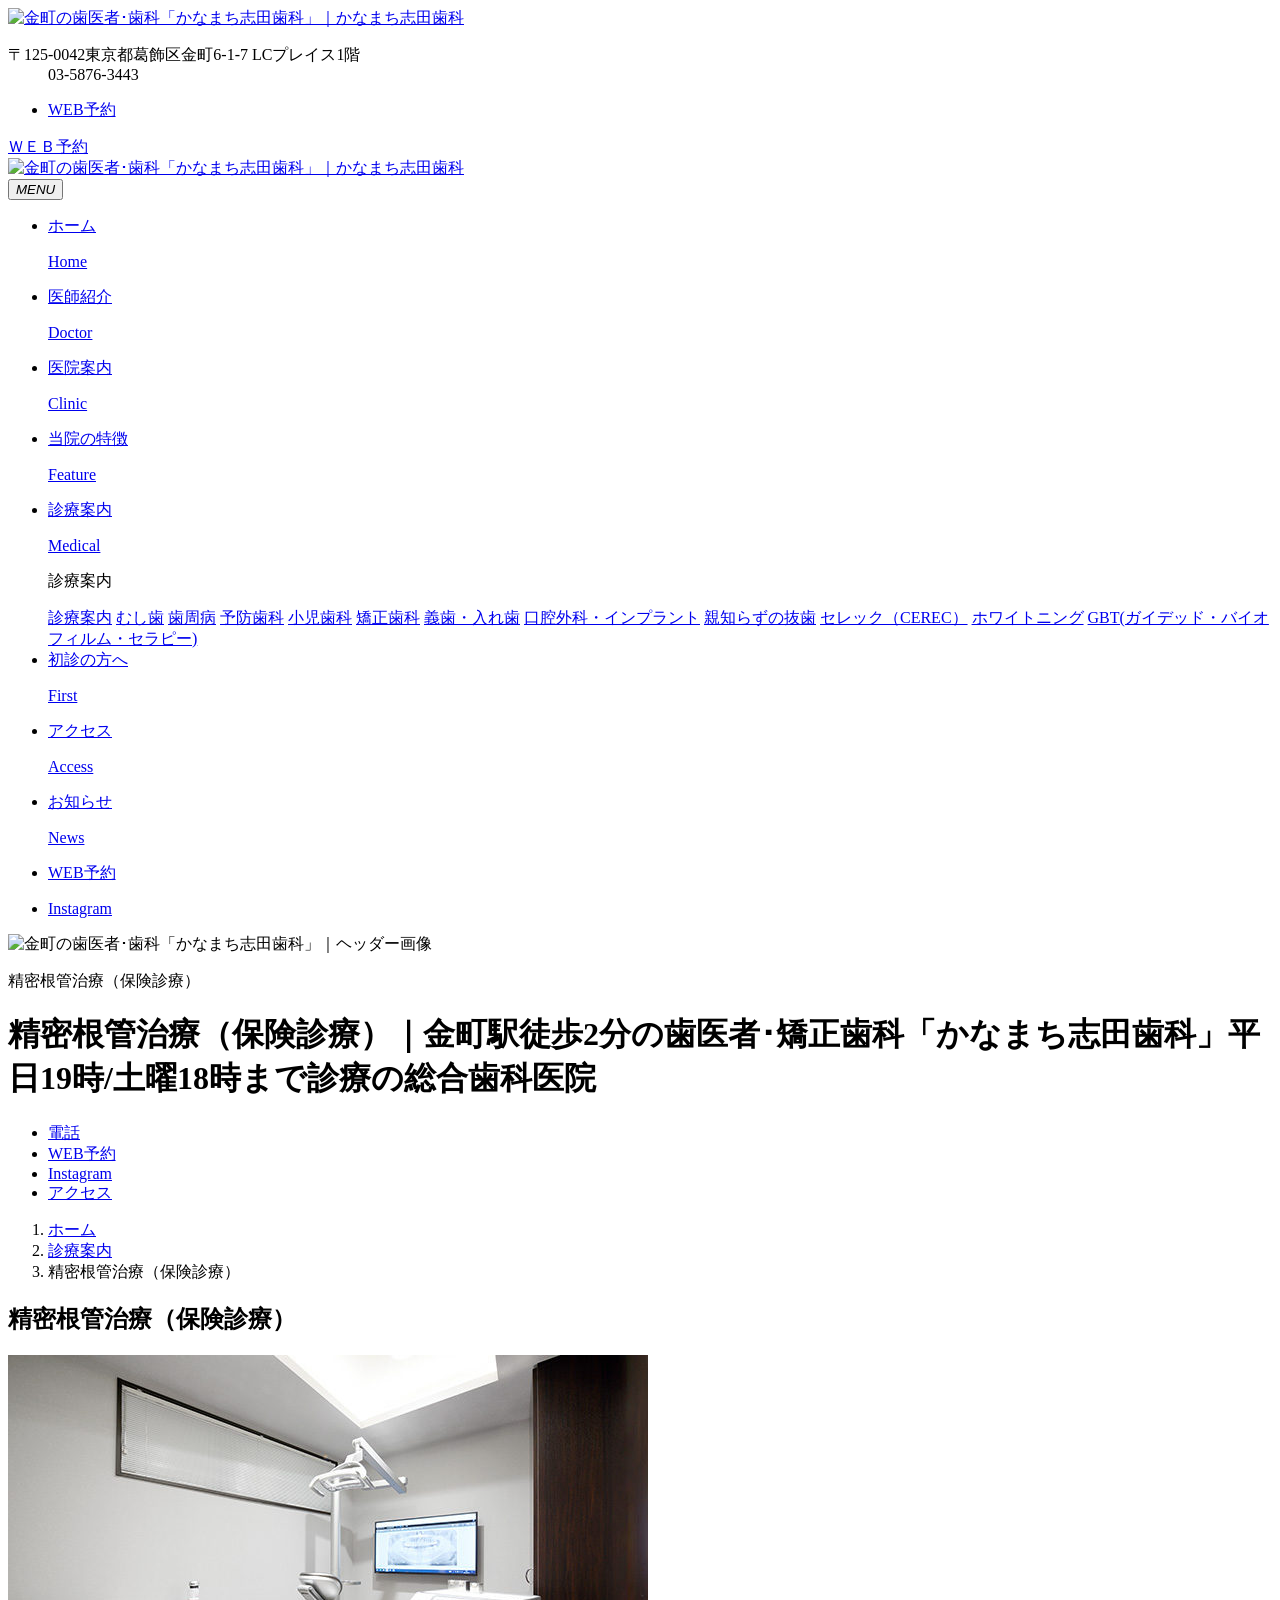
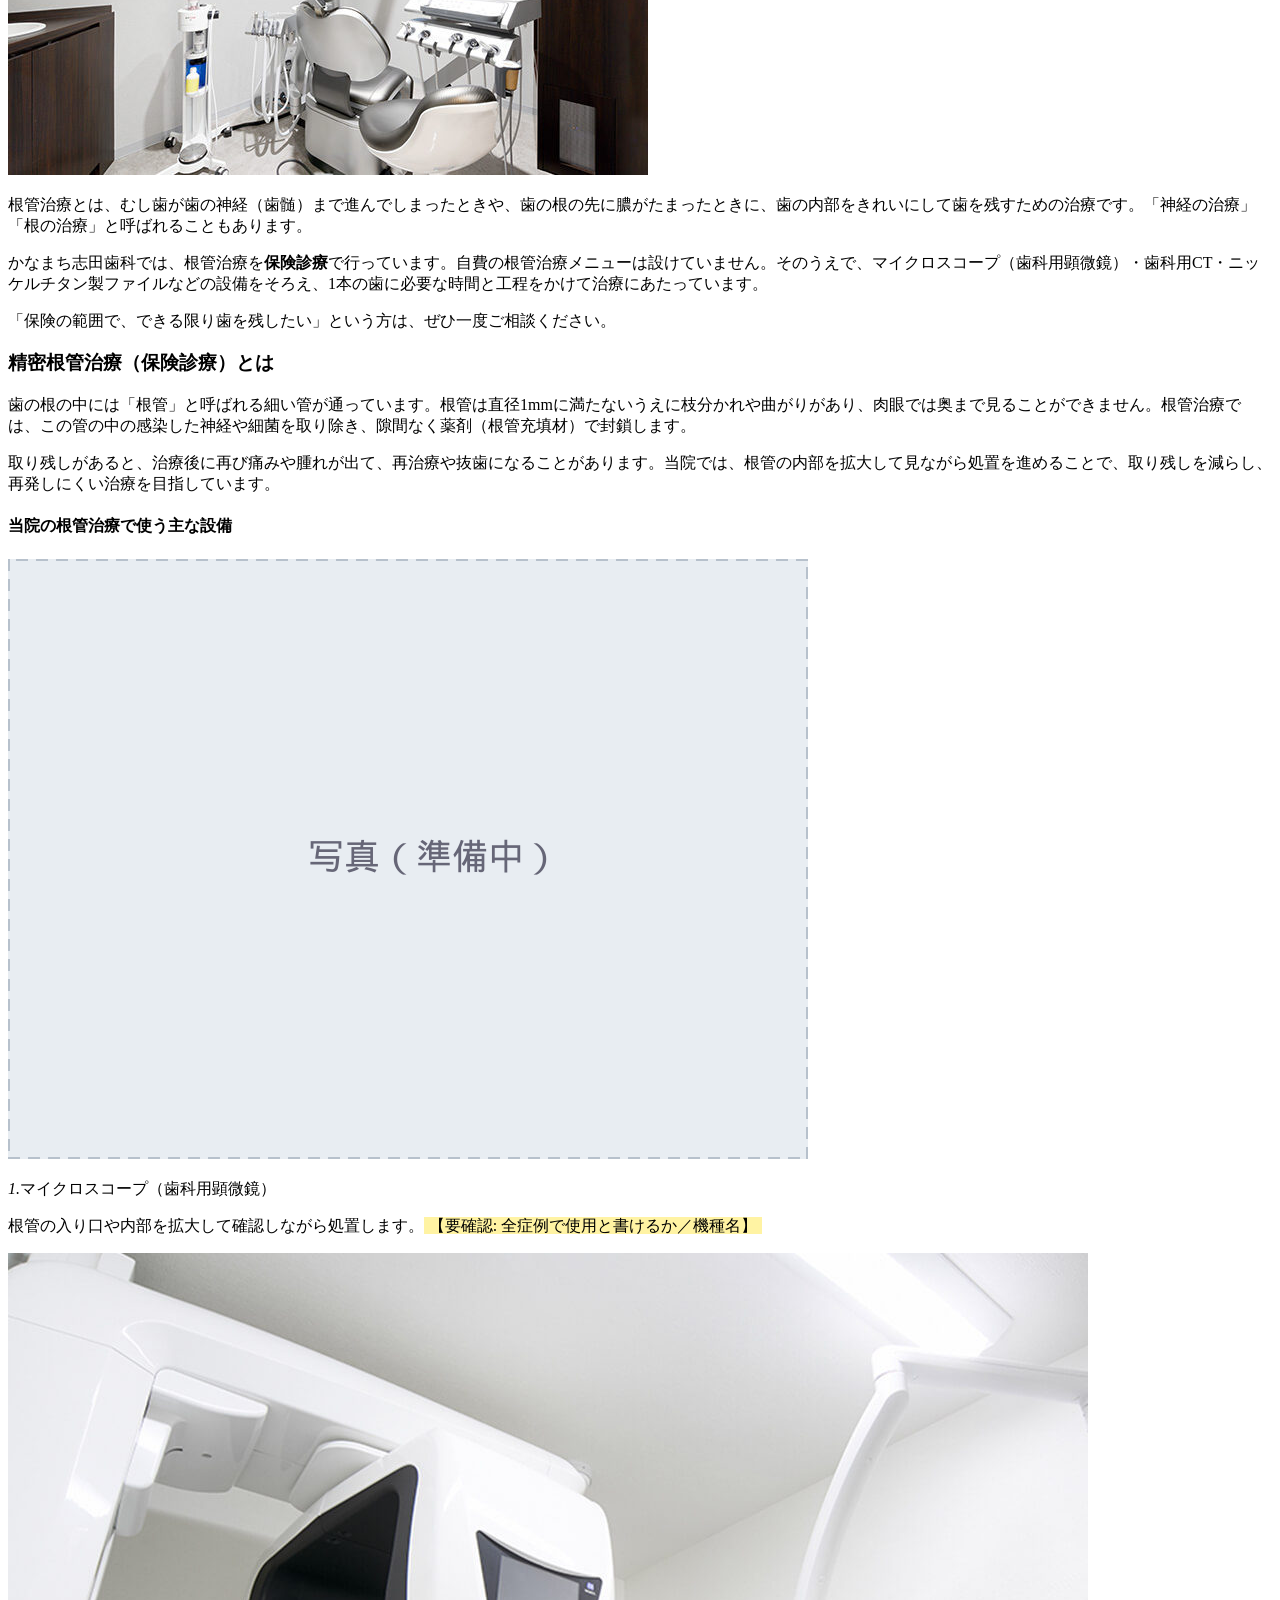
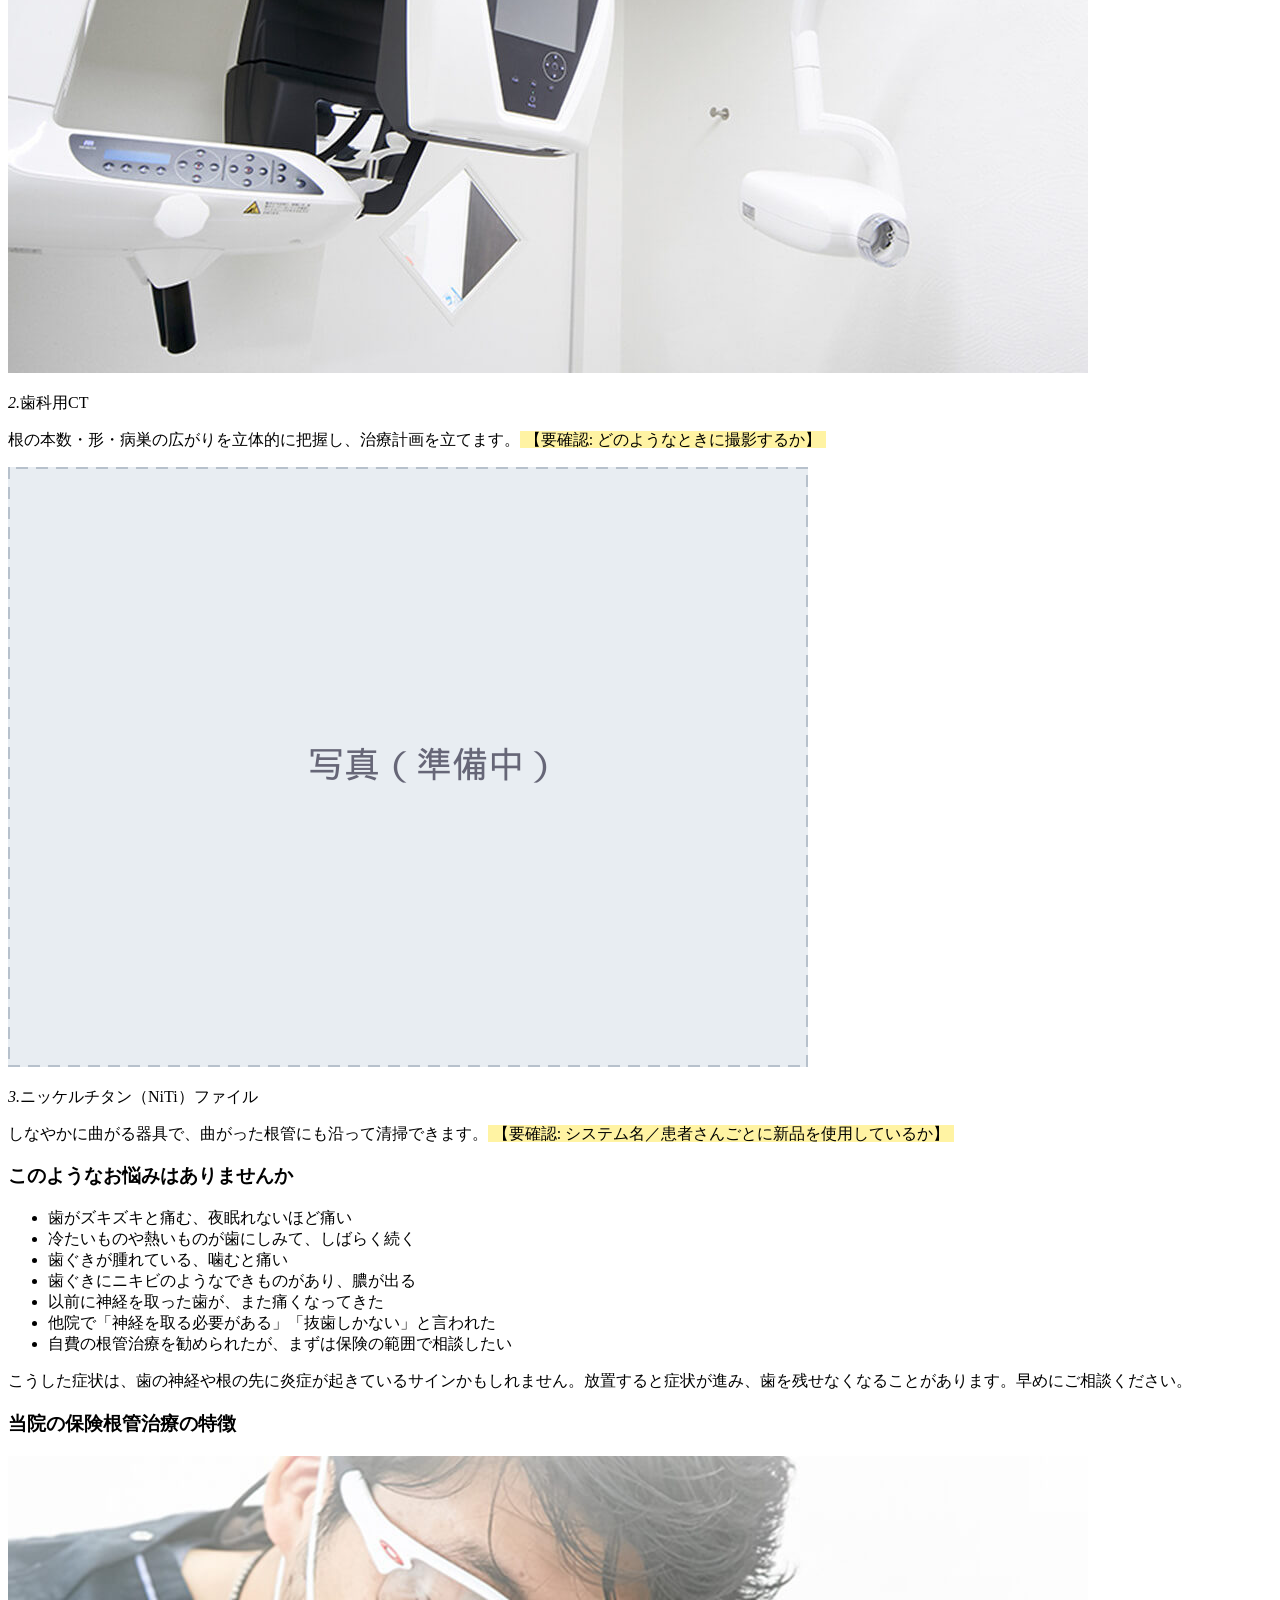
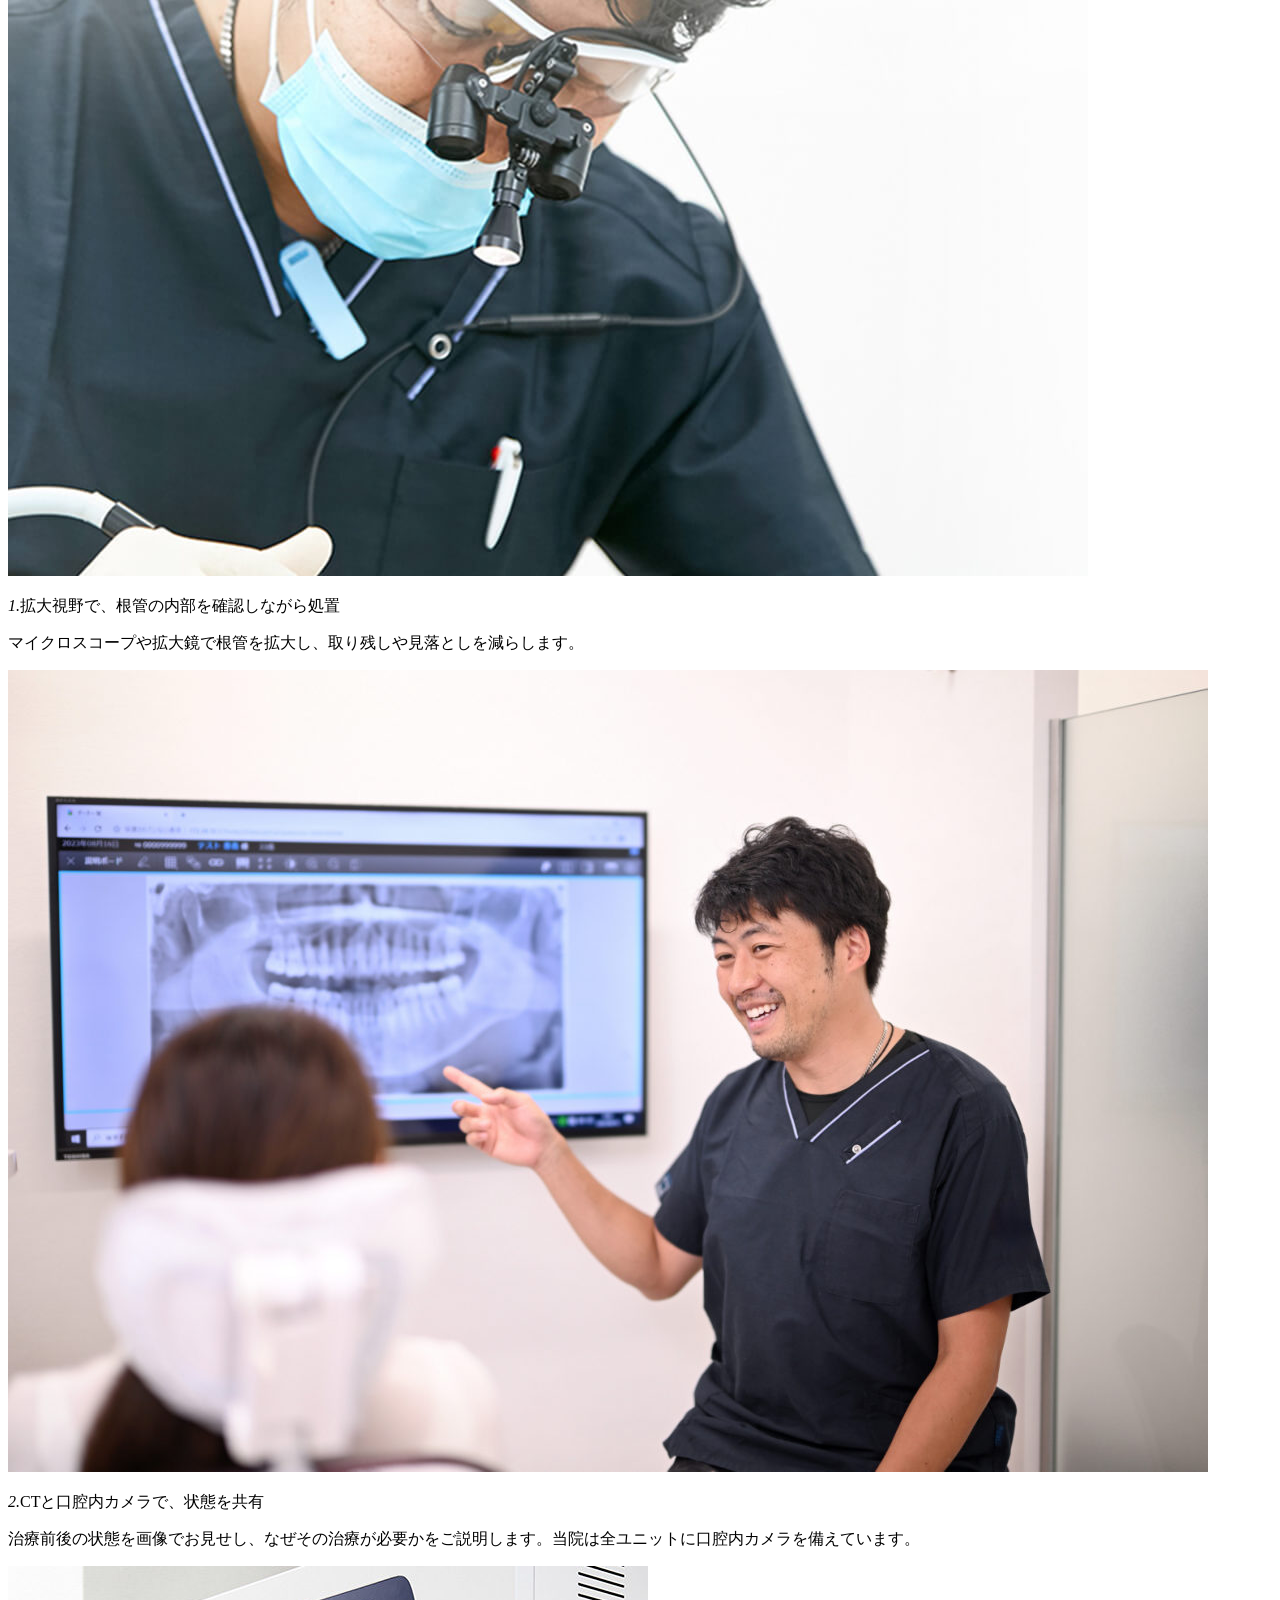
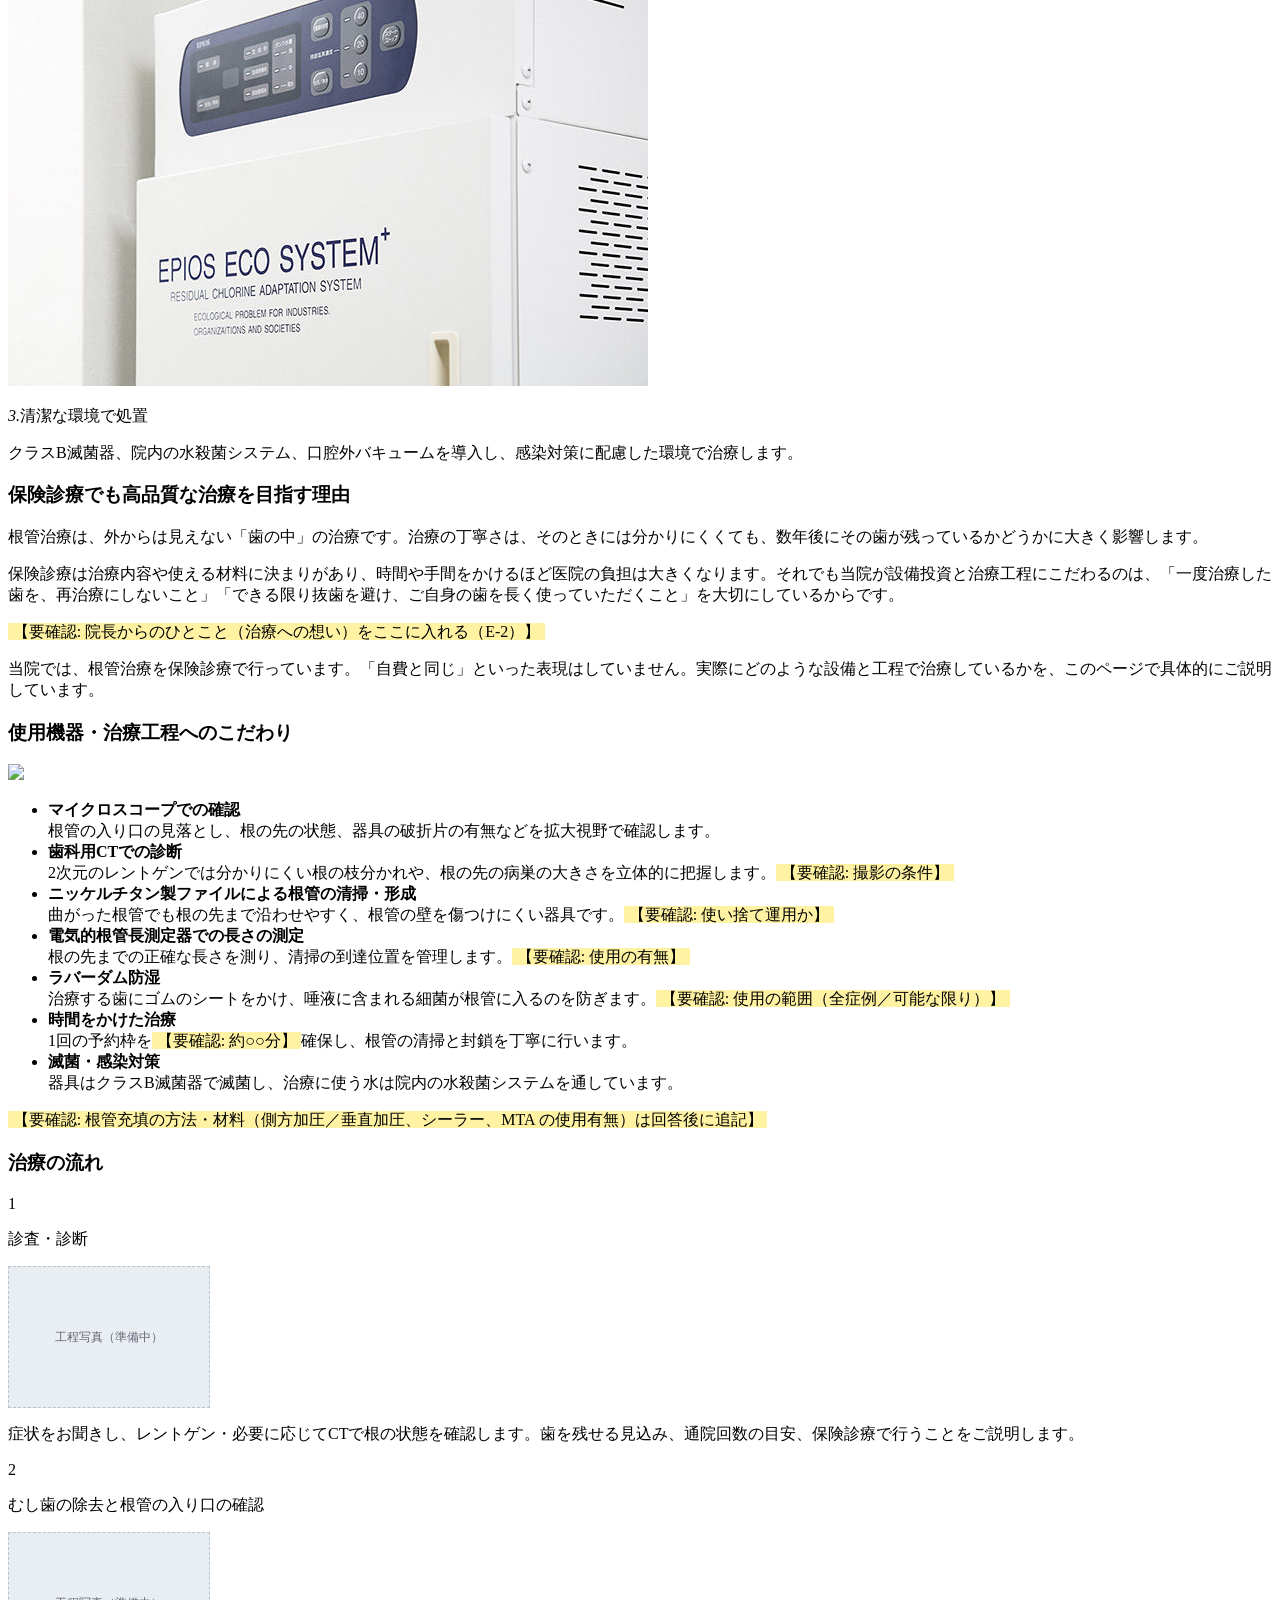
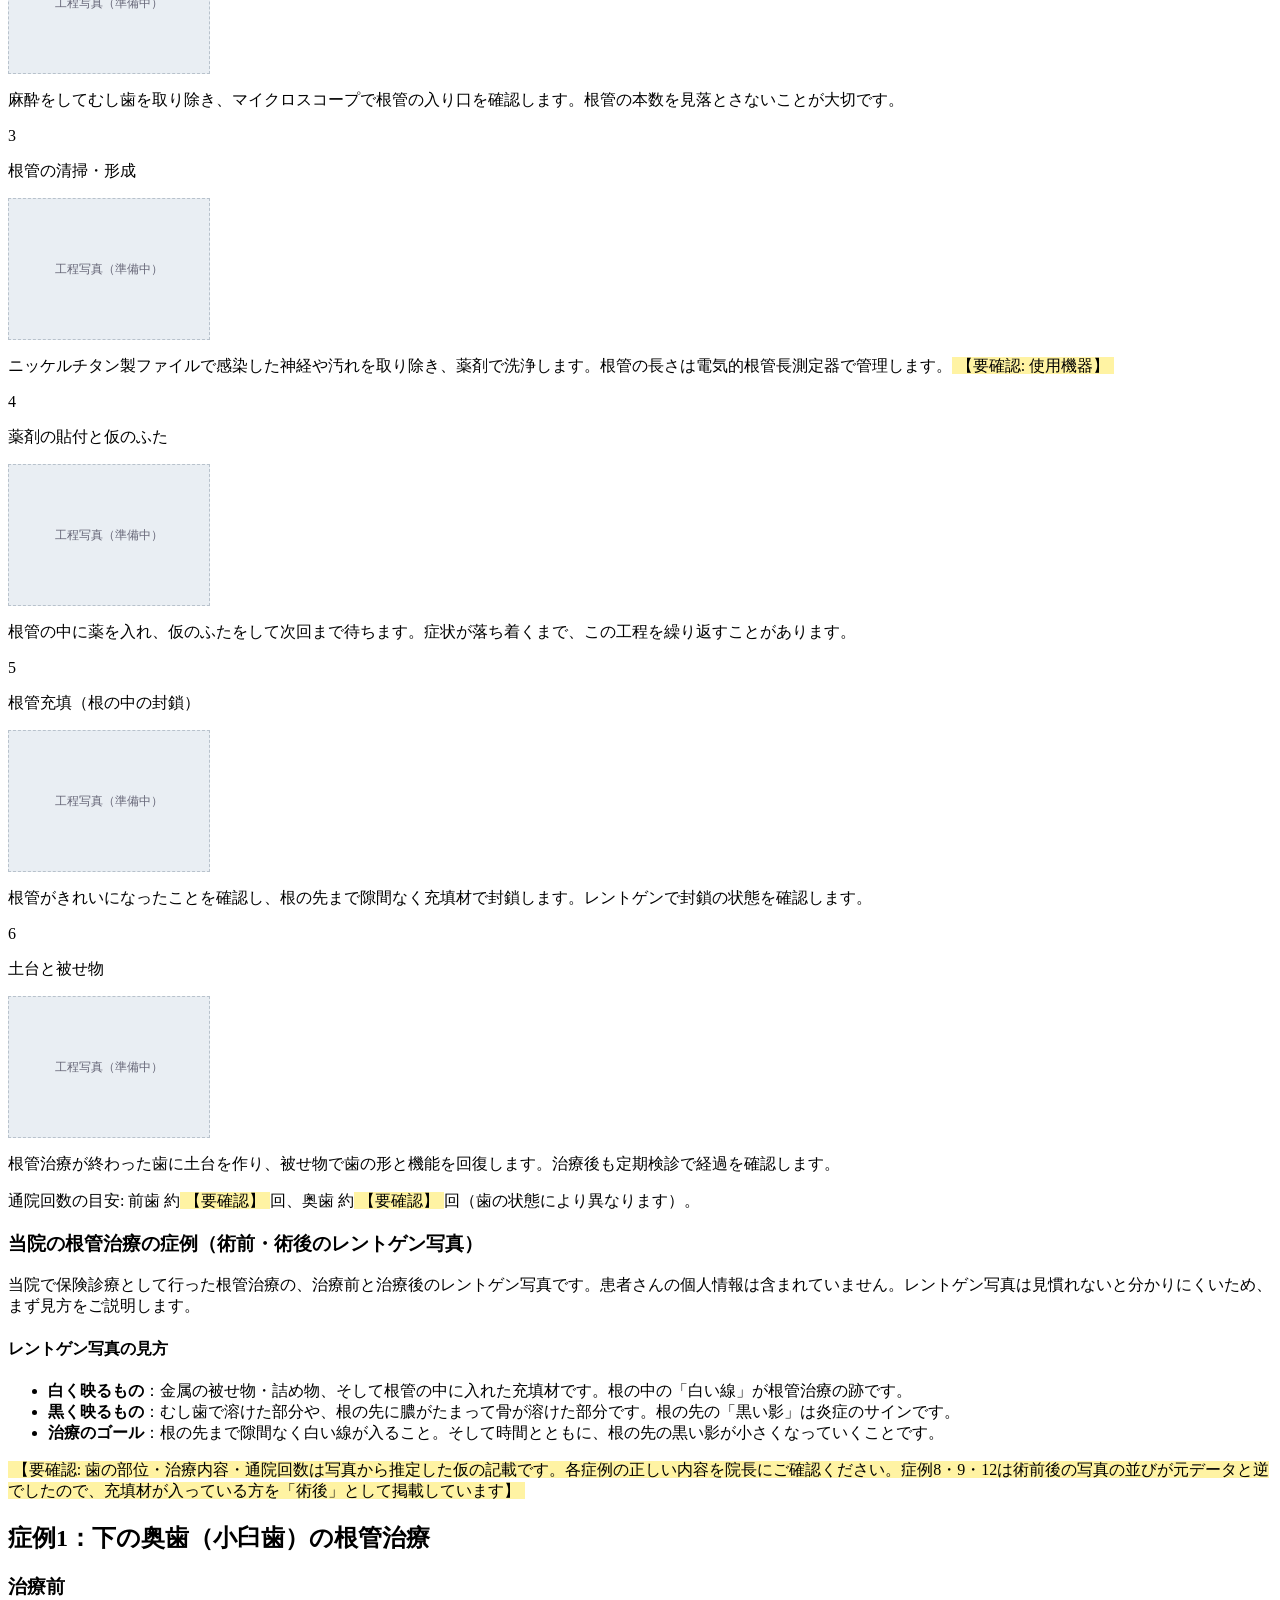
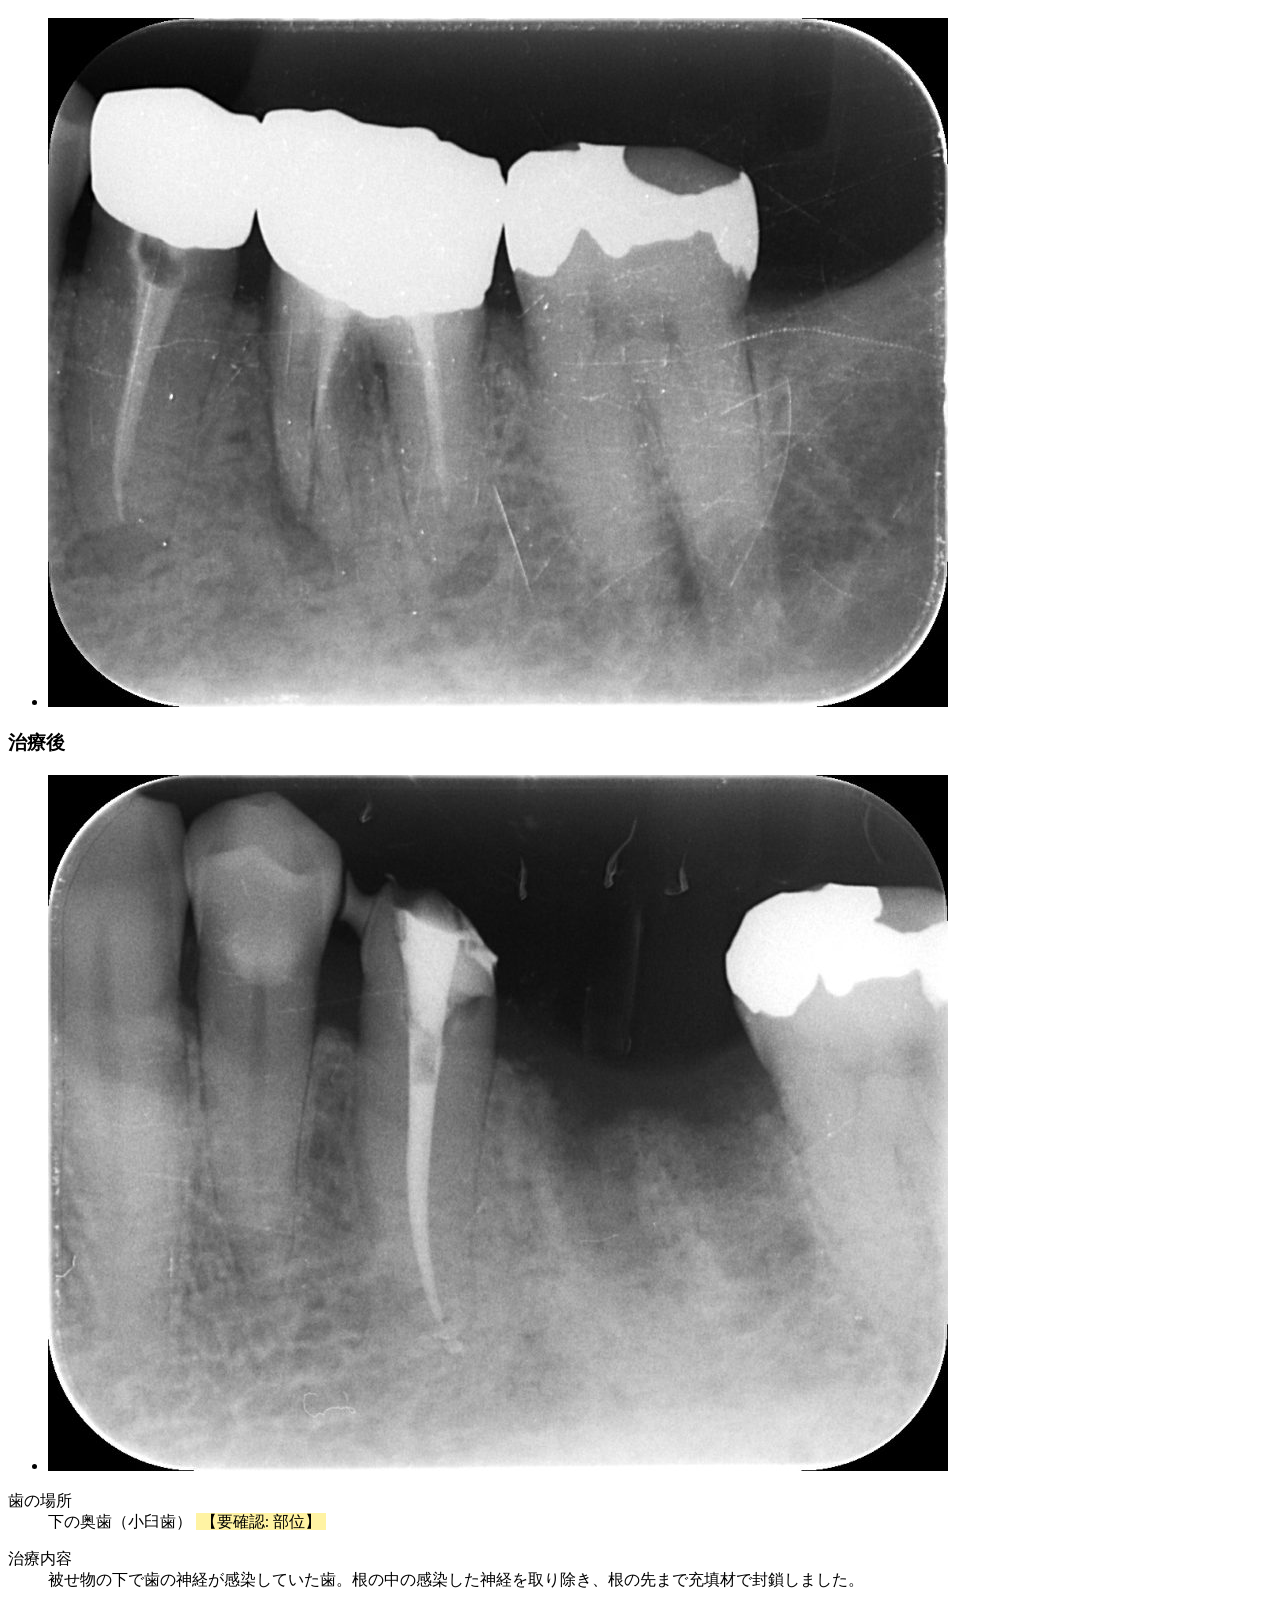
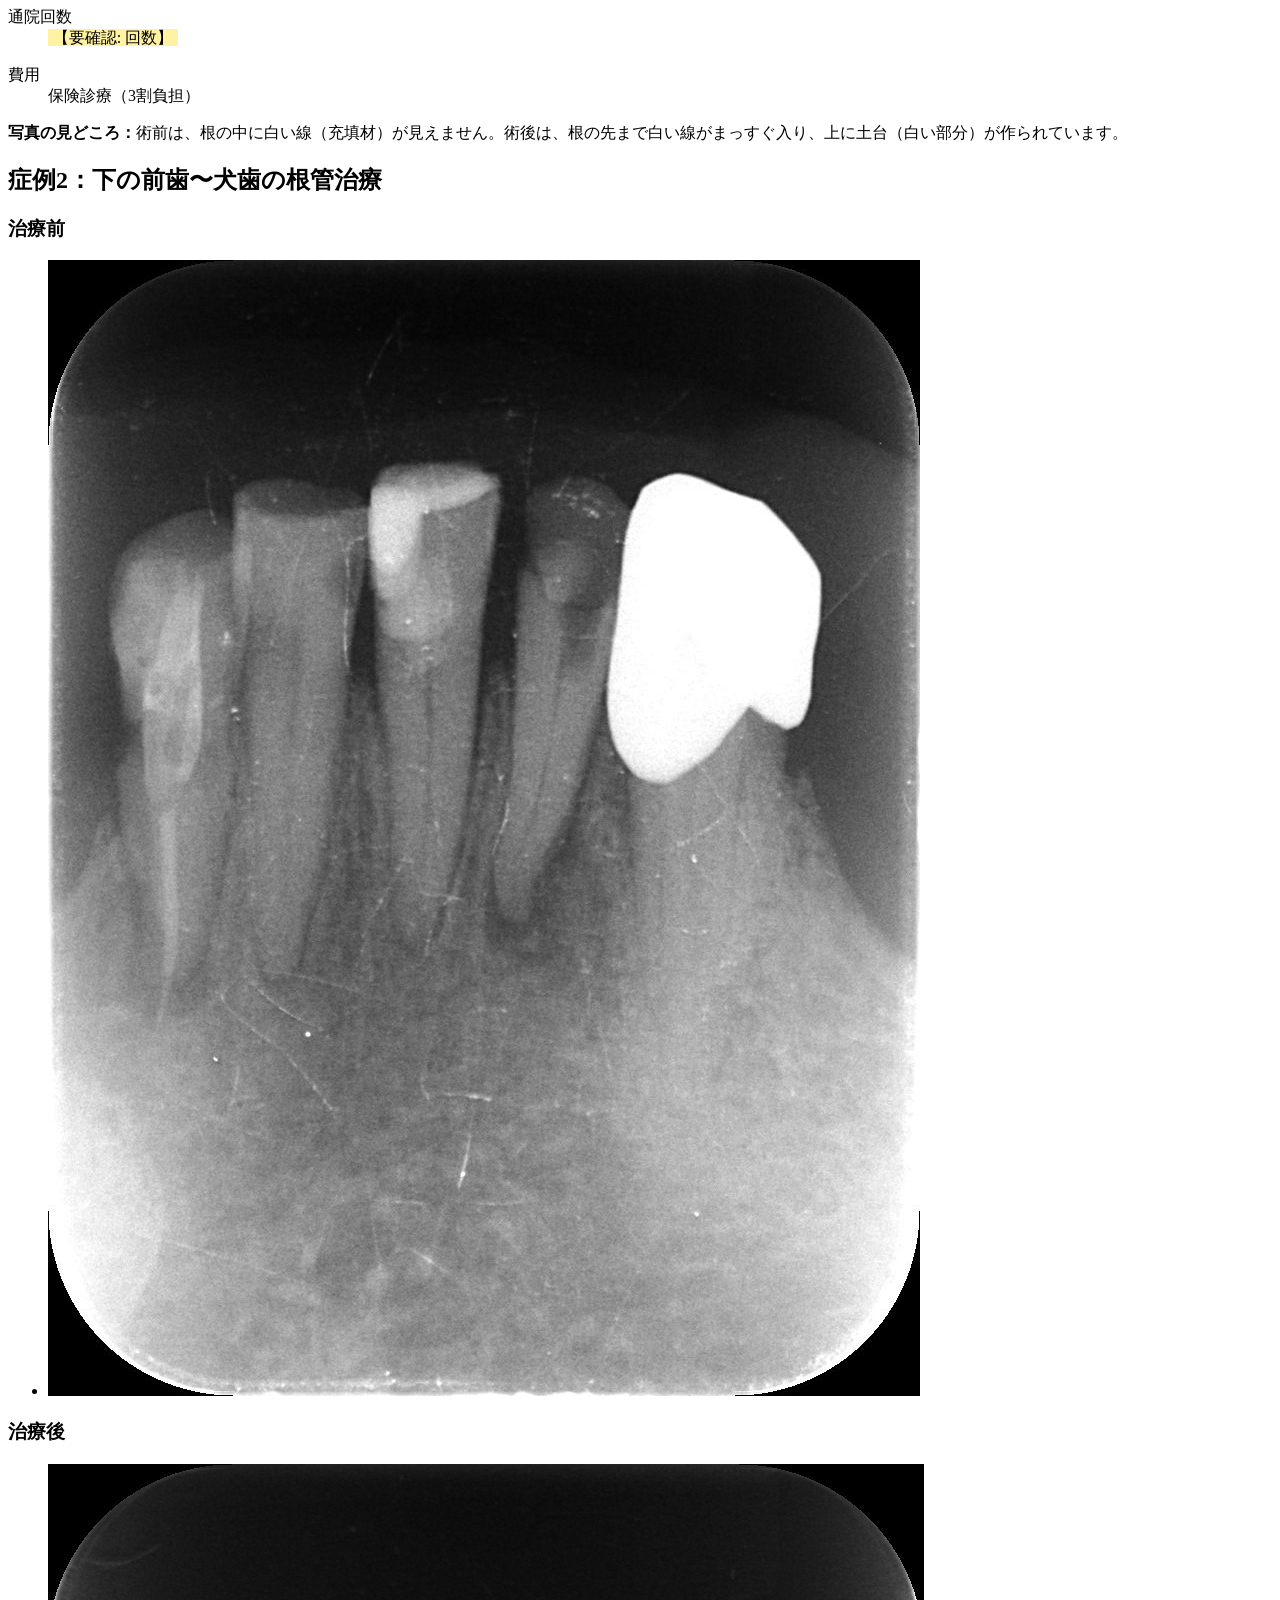
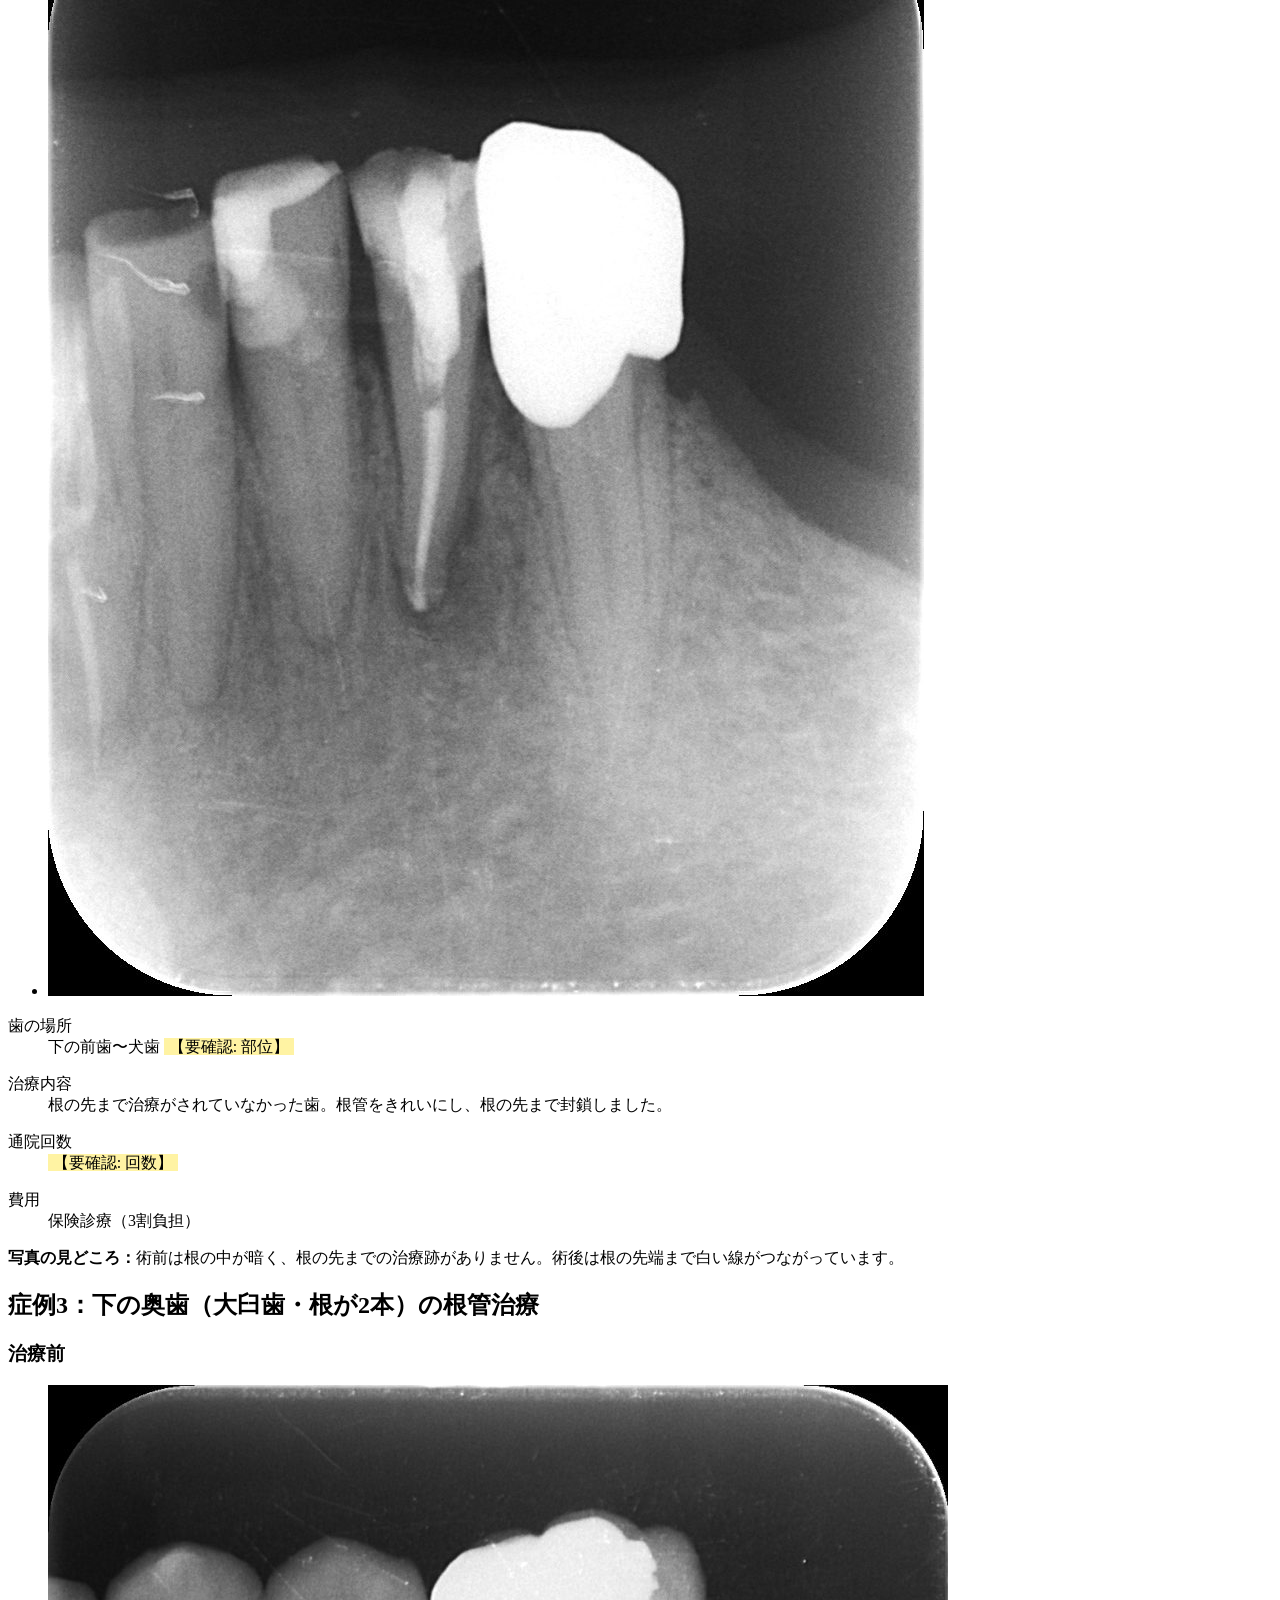
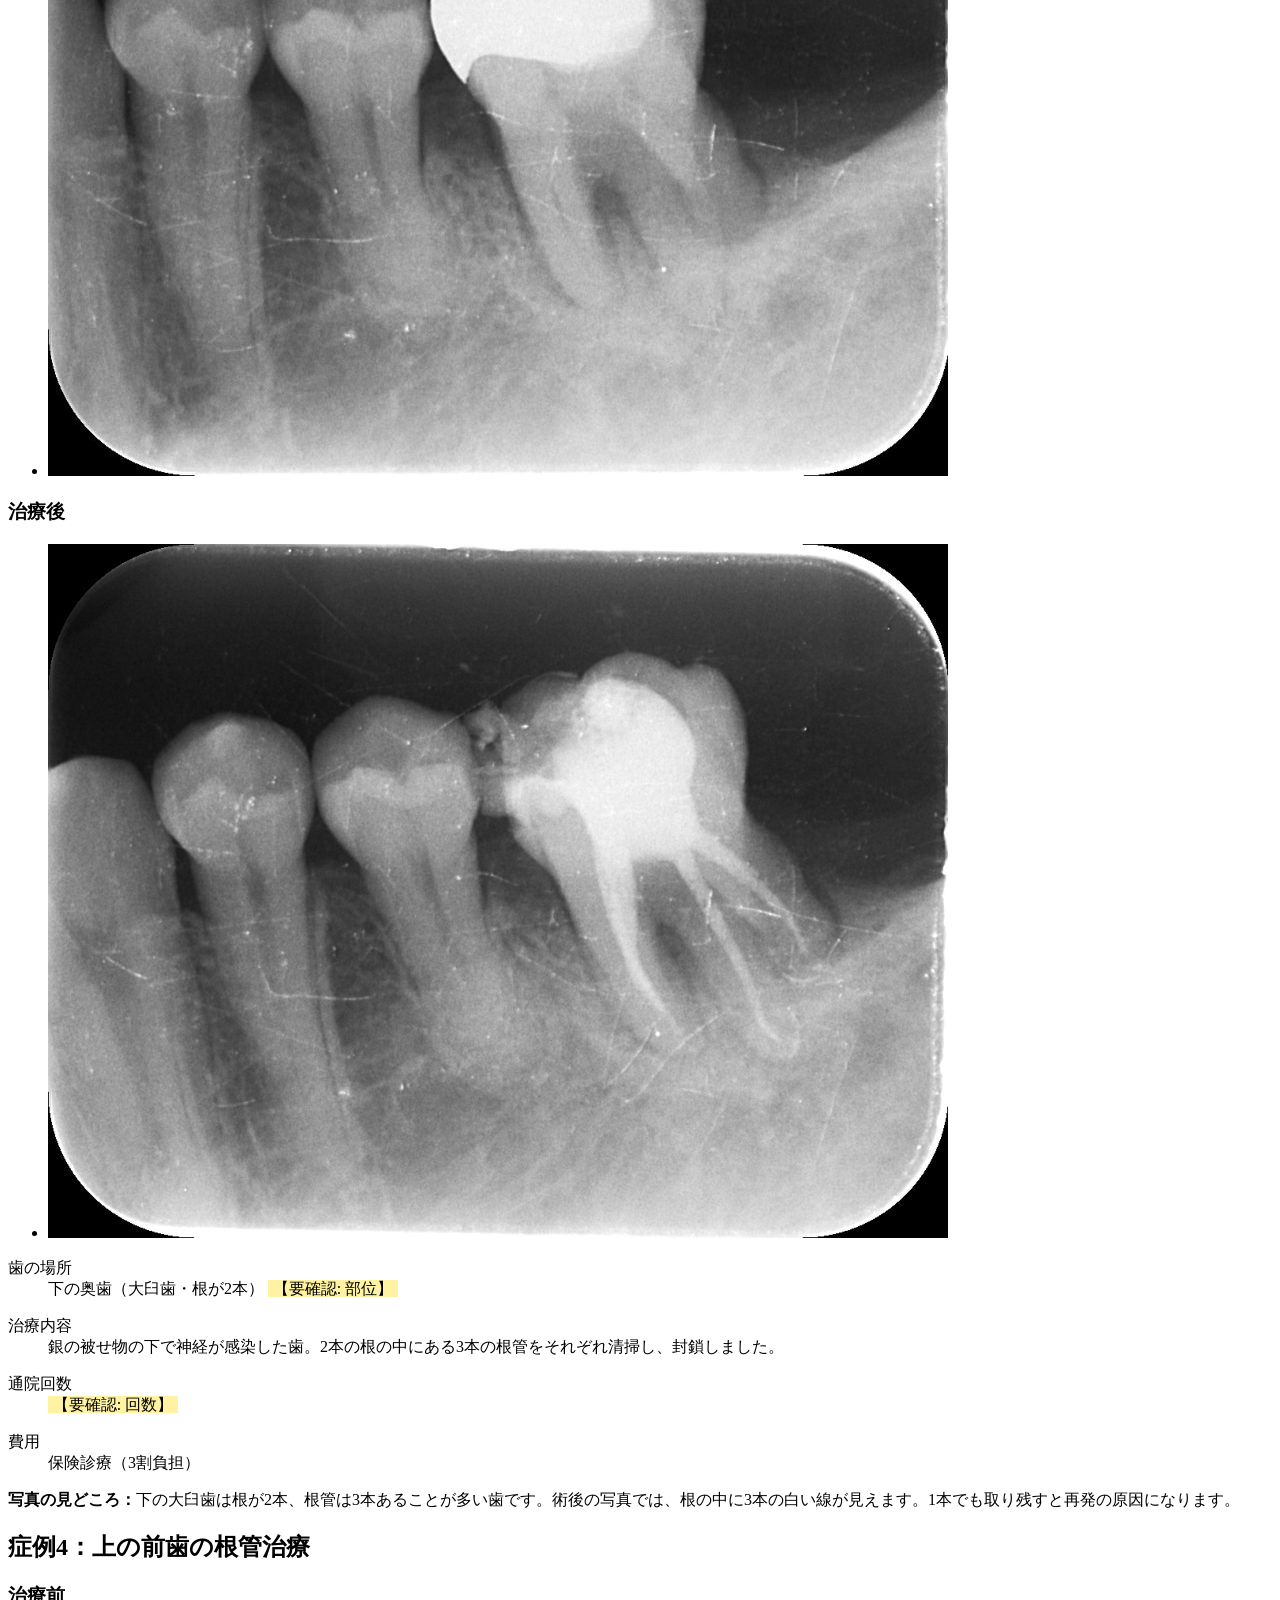
==== preview/endo-2609/index.html @ dfb8a2dd "preview: endo-2609 icon fonts and placeholder image Co-Authored-By: Claude Fable 5.1 <noreply@anthro" ====
<!doctype html>
<html lang="ja"><head>
<!-- header.php -->
<meta charset="utf-8">
<title>精密根管治療（保険診療）｜金町駅徒歩2分の歯医者･矯正歯科「かなまち志田歯科」平日19時/土曜18時まで診療の総合歯科医院</title>
<meta name="description" content="金町駅徒歩2分「かなまち志田歯科」の根管治療（歯の神経の治療）は保険診療で行います。マイクロスコープ・歯科用CT・ニッケルチタンファイルを用い、時間と工程をかけて歯を残すことを目指します。他院で治療した歯の再治療のご相談も承ります。">
<meta name="robots" content="noindex, nofollow">
<meta name="keywords" content="葛飾区,金町,歯医者,歯科,一般歯科,虫歯治療,歯周病治療">
<meta name="viewport" content="width=device-width,viewport-fit=cover">
<meta name="format-detection" content="telephone=no">

<!-- css -->
<link rel="stylesheet" href="https://kanamachi-shida-dc.com/wp/wp-content/themes/system-p-template/css/reset.css" media="all" />
<link rel="stylesheet" href="https://kanamachi-shida-dc.com/wp/wp-content/themes/system-p-template/css/fontawesome.min.css">
<link rel="stylesheet" href="https://kanamachi-shida-dc.com/wp/wp-content/themes/system-p-template/style.css?1785831850" media="all">
<style>
/* test page only: icon fonts served from this folder (cross-origin font loading is blocked) */
@font-face{font-family:"Font Awesome 6 Free";font-style:normal;font-weight:900;font-display:block;src:url(fonts/fa-solid-900.woff2) format("woff2")}
@font-face{font-family:"Font Awesome 6 Free";font-style:normal;font-weight:400;font-display:block;src:url(fonts/fa-regular-400.woff2) format("woff2")}
@font-face{font-family:"Font Awesome 6 Brands";font-style:normal;font-weight:400;font-display:block;src:url(fonts/fa-brands-400.woff2) format("woff2")}
@font-face{font-family:"Font Awesome 5 Free";font-weight:900;font-display:block;src:url(fonts/fa-solid-900.woff2) format("woff2")}
@font-face{font-family:"Font Awesome 5 Free";font-weight:400;font-display:block;src:url(fonts/fa-regular-400.woff2) format("woff2")}
@font-face{font-family:"Font Awesome 5 Brands";font-weight:400;font-display:block;src:url(fonts/fa-brands-400.woff2) format("woff2")}
@font-face{font-family:"FontAwesome";font-display:block;src:url(fonts/fa-solid-900.woff2) format("woff2")}
</style>

<!-- MPクラウドお知らせCSS -->

<!-- favicon -->
<link rel="apple-touch-icon" sizes="180x180" href="https://kanamachi-shida-dc.com/wp/wp-content/themes/system-p-template/favicon/apple-touch-icon.png">
<link rel="icon" type="image/png" sizes="32x32" href="https://kanamachi-shida-dc.com/wp/wp-content/themes/system-p-template/favicon/favicon-32x32.png">
<link rel="icon" type="image/png" sizes="16x16" href="https://kanamachi-shida-dc.com/wp/wp-content/themes/system-p-template/favicon/favicon-16x16.png">
<link rel="mask-icon" href="https://kanamachi-shida-dc.com/wp/wp-content/themes/system-p-template/favicon/safari-pinned-tab.svg" color="#5bbad5">
<link rel="shortcut icon" href="https://kanamachi-shida-dc.com/wp/wp-content/themes/system-p-template/favicon/favicon-32x32.png">
<meta name="msapplication-TileColor" content="#da532c">
<meta name="theme-color" content="#ffffff">

<!-- 構造化データ -->
	<script type="application/ld+json">
{
  "@context": "https://schema.org",
  "@type": "Dentist",
  "name": "かなまち志田歯科",
  "image": "https://lh3.googleusercontent.com/a-/ALV-UjWgmrvt7IUoPCH-juS9QpYfITq-RZKTkVDNEYWYbMPr0La1A8CT=s265-w265-h265",
  "url": "https://kanamachi-shida-dc.com/",
  "telephone": "03-5876-3443",
  "description": "葛飾区金町駅徒歩2分の歯医者・矯正歯科「かなまち志田歯科」です。平日は19時、土曜日18時まで診療の総合歯科医院。虫歯や歯周病などの一般歯科からインプラント、矯正治療、セラミックやホワイトニングなどの審美治療、親知らず抜歯など自由診療まで幅広く対応。仕事でお忙しい方にもとても通いやすいです。 当院は「患者さまにとって最善の歯科治療」をご提供することを大切にしております。一度きりの治療、そして一生涯寄り添うお口のことだからこそ、患者さまが後悔しないように、きちんとでき得る全ての選択肢をご説明し、その中から望まれる治療を最大限の力でお応えしたいと思います。",
  "areaServed": ["東京都"],
  "address": {
    "@type": "PostalAddress",
    "addressCountry": "JP",
    "postalCode": "125-0042",
    "addressRegion": "東京都",
    "addressLocality": "葛飾区",
    "streetAddress": "金町6-1-7 LCプレイス1階"
  },
  "review": {
    "@type": "Review",
    "reviewRating": {
      "@type": "Rating",
      "ratingValue": "4.0",
      "bestRating": "5"
    },
    "author": {
      "@type": "Person",
      "name": "かなまち志田歯科"
    }
  },
  "geo": {
    "@type": "GeoCoordinates",
    "latitude": 35.767528,
    "longitude": 139.871376
  },
  "openingHoursSpecification": [
    {
      "@type": "OpeningHoursSpecification",
      "dayOfWeek": "Monday",
      "opens": "9:30",
      "closes": "12:30"
    },
    {
      "@type": "OpeningHoursSpecification",
      "dayOfWeek": "Monday",
      "opens": "14:00",
      "closes": "19:00"
    },
    {
      "@type": "OpeningHoursSpecification",
      "dayOfWeek": "Tuesday",
      "opens": "9:30",
      "closes": "12:30"
    },
    {
      "@type": "OpeningHoursSpecification",
      "dayOfWeek": "Tuesday",
      "opens": "14:00",
      "closes": "19:00"
    },
    {
      "@type": "OpeningHoursSpecification",
      "dayOfWeek": "Wednesday",
      "opens": "9:30",
      "closes": "12:30"
    },
    {
      "@type": "OpeningHoursSpecification",
      "dayOfWeek": "Wednesday",
      "opens": "14:00",
      "closes": "19:00"
    },
    {
      "@type": "OpeningHoursSpecification",
      "dayOfWeek": "Friday",
      "opens": "9:30",
      "closes": "12:30"
    },
    {
      "@type": "OpeningHoursSpecification",
      "dayOfWeek": "Friday",
      "opens": "14:00",
      "closes": "19:00"
    },
    {
      "@type": "OpeningHoursSpecification",
      "dayOfWeek": "Saturday",
      "opens": "10:00",
      "closes": "13:00"
    },
    {
      "@type": "OpeningHoursSpecification",
      "dayOfWeek": "Saturday",
      "opens": "14:30",
      "closes": "18:00"
    }
  ],
  "member": [
    {
      "@type": "Person",
      "name": "志田祐次郎",
      "jobTitle": "院長"
    }
  ]
}
	</script>

	<!-- 構造化データ -->
	<style>img:is([sizes="auto" i], [sizes^="auto," i]) { contain-intrinsic-size: 3000px 1500px }</style>
<link rel='dns-prefetch' href='https://webfonts.xserver.jp' />
<script type="text/javascript">
/* <![CDATA[ */
window._wpemojiSettings = {"baseUrl":"https:\/\/s.w.org\/images\/core\/emoji\/16.0.1\/72x72\/","ext":".png","svgUrl":"https:\/\/s.w.org\/images\/core\/emoji\/16.0.1\/svg\/","svgExt":".svg","source":{"concatemoji":"https:\/\/kanamachi-shida-dc.com\/wp\/wp-includes\/js\/wp-emoji-release.min.js?ver=6.8.10"}};
/*! This file is auto-generated */
!function(s,n){var o,i,e;function c(e){try{var t={supportTests:e,timestamp:(new Date).valueOf()};sessionStorage.setItem(o,JSON.stringify(t))}catch(e){}}function p(e,t,n){e.clearRect(0,0,e.canvas.width,e.canvas.height),e.fillText(t,0,0);var t=new Uint32Array(e.getImageData(0,0,e.canvas.width,e.canvas.height).data),a=(e.clearRect(0,0,e.canvas.width,e.canvas.height),e.fillText(n,0,0),new Uint32Array(e.getImageData(0,0,e.canvas.width,e.canvas.height).data));return t.every(function(e,t){return e===a[t]})}function u(e,t){e.clearRect(0,0,e.canvas.width,e.canvas.height),e.fillText(t,0,0);for(var n=e.getImageData(16,16,1,1),a=0;a<n.data.length;a++)if(0!==n.data[a])return!1;return!0}function f(e,t,n,a){switch(t){case"flag":return n(e,"\ud83c\udff3\ufe0f\u200d\u26a7\ufe0f","\ud83c\udff3\ufe0f\u200b\u26a7\ufe0f")?!1:!n(e,"\ud83c\udde8\ud83c\uddf6","\ud83c\udde8\u200b\ud83c\uddf6")&&!n(e,"\ud83c\udff4\udb40\udc67\udb40\udc62\udb40\udc65\udb40\udc6e\udb40\udc67\udb40\udc7f","\ud83c\udff4\u200b\udb40\udc67\u200b\udb40\udc62\u200b\udb40\udc65\u200b\udb40\udc6e\u200b\udb40\udc67\u200b\udb40\udc7f");case"emoji":return!a(e,"\ud83e\udedf")}return!1}function g(e,t,n,a){var r="undefined"!=typeof WorkerGlobalScope&&self instanceof WorkerGlobalScope?new OffscreenCanvas(300,150):s.createElement("canvas"),o=r.getContext("2d",{willReadFrequently:!0}),i=(o.textBaseline="top",o.font="600 32px Arial",{});return e.forEach(function(e){i[e]=t(o,e,n,a)}),i}function t(e){var t=s.createElement("script");t.src=e,t.defer=!0,s.head.appendChild(t)}"undefined"!=typeof Promise&&(o="wpEmojiSettingsSupports",i=["flag","emoji"],n.supports={everything:!0,everythingExceptFlag:!0},e=new Promise(function(e){s.addEventListener("DOMContentLoaded",e,{once:!0})}),new Promise(function(t){var n=function(){try{var e=JSON.parse(sessionStorage.getItem(o));if("object"==typeof e&&"number"==typeof e.timestamp&&(new Date).valueOf()<e.timestamp+604800&&"object"==typeof e.supportTests)return e.supportTests}catch(e){}return null}();if(!n){if("undefined"!=typeof Worker&&"undefined"!=typeof OffscreenCanvas&&"undefined"!=typeof URL&&URL.createObjectURL&&"undefined"!=typeof Blob)try{var e="postMessage("+g.toString()+"("+[JSON.stringify(i),f.toString(),p.toString(),u.toString()].join(",")+"));",a=new Blob([e],{type:"text/javascript"}),r=new Worker(URL.createObjectURL(a),{name:"wpTestEmojiSupports"});return void(r.onmessage=function(e){c(n=e.data),r.terminate(),t(n)})}catch(e){}c(n=g(i,f,p,u))}t(n)}).then(function(e){for(var t in e)n.supports[t]=e[t],n.supports.everything=n.supports.everything&&n.supports[t],"flag"!==t&&(n.supports.everythingExceptFlag=n.supports.everythingExceptFlag&&n.supports[t]);n.supports.everythingExceptFlag=n.supports.everythingExceptFlag&&!n.supports.flag,n.DOMReady=!1,n.readyCallback=function(){n.DOMReady=!0}}).then(function(){return e}).then(function(){var e;n.supports.everything||(n.readyCallback(),(e=n.source||{}).concatemoji?t(e.concatemoji):e.wpemoji&&e.twemoji&&(t(e.twemoji),t(e.wpemoji)))}))}((window,document),window._wpemojiSettings);
/* ]]> */
</script>
<style id='wp-emoji-styles-inline-css' type='text/css'>

	img.wp-smiley, img.emoji {
		display: inline !important;
		border: none !important;
		box-shadow: none !important;
		height: 1em !important;
		width: 1em !important;
		margin: 0 0.07em !important;
		vertical-align: -0.1em !important;
		background: none !important;
		padding: 0 !important;
	}
</style>
<style id='classic-theme-styles-inline-css' type='text/css'>
/*! This file is auto-generated */
.wp-block-button__link{color:#fff;background-color:#32373c;border-radius:9999px;box-shadow:none;text-decoration:none;padding:calc(.667em + 2px) calc(1.333em + 2px);font-size:1.125em}.wp-block-file__button{background:#32373c;color:#fff;text-decoration:none}
</style>
<style id='global-styles-inline-css' type='text/css'>
:root{--wp--preset--aspect-ratio--square: 1;--wp--preset--aspect-ratio--4-3: 4/3;--wp--preset--aspect-ratio--3-4: 3/4;--wp--preset--aspect-ratio--3-2: 3/2;--wp--preset--aspect-ratio--2-3: 2/3;--wp--preset--aspect-ratio--16-9: 16/9;--wp--preset--aspect-ratio--9-16: 9/16;--wp--preset--color--black: #000000;--wp--preset--color--cyan-bluish-gray: #abb8c3;--wp--preset--color--white: #ffffff;--wp--preset--color--pale-pink: #f78da7;--wp--preset--color--vivid-red: #cf2e2e;--wp--preset--color--luminous-vivid-orange: #ff6900;--wp--preset--color--luminous-vivid-amber: #fcb900;--wp--preset--color--light-green-cyan: #7bdcb5;--wp--preset--color--vivid-green-cyan: #00d084;--wp--preset--color--pale-cyan-blue: #8ed1fc;--wp--preset--color--vivid-cyan-blue: #0693e3;--wp--preset--color--vivid-purple: #9b51e0;--wp--preset--gradient--vivid-cyan-blue-to-vivid-purple: linear-gradient(135deg,rgba(6,147,227,1) 0%,rgb(155,81,224) 100%);--wp--preset--gradient--light-green-cyan-to-vivid-green-cyan: linear-gradient(135deg,rgb(122,220,180) 0%,rgb(0,208,130) 100%);--wp--preset--gradient--luminous-vivid-amber-to-luminous-vivid-orange: linear-gradient(135deg,rgba(252,185,0,1) 0%,rgba(255,105,0,1) 100%);--wp--preset--gradient--luminous-vivid-orange-to-vivid-red: linear-gradient(135deg,rgba(255,105,0,1) 0%,rgb(207,46,46) 100%);--wp--preset--gradient--very-light-gray-to-cyan-bluish-gray: linear-gradient(135deg,rgb(238,238,238) 0%,rgb(169,184,195) 100%);--wp--preset--gradient--cool-to-warm-spectrum: linear-gradient(135deg,rgb(74,234,220) 0%,rgb(151,120,209) 20%,rgb(207,42,186) 40%,rgb(238,44,130) 60%,rgb(251,105,98) 80%,rgb(254,248,76) 100%);--wp--preset--gradient--blush-light-purple: linear-gradient(135deg,rgb(255,206,236) 0%,rgb(152,150,240) 100%);--wp--preset--gradient--blush-bordeaux: linear-gradient(135deg,rgb(254,205,165) 0%,rgb(254,45,45) 50%,rgb(107,0,62) 100%);--wp--preset--gradient--luminous-dusk: linear-gradient(135deg,rgb(255,203,112) 0%,rgb(199,81,192) 50%,rgb(65,88,208) 100%);--wp--preset--gradient--pale-ocean: linear-gradient(135deg,rgb(255,245,203) 0%,rgb(182,227,212) 50%,rgb(51,167,181) 100%);--wp--preset--gradient--electric-grass: linear-gradient(135deg,rgb(202,248,128) 0%,rgb(113,206,126) 100%);--wp--preset--gradient--midnight: linear-gradient(135deg,rgb(2,3,129) 0%,rgb(40,116,252) 100%);--wp--preset--font-size--small: 13px;--wp--preset--font-size--medium: 20px;--wp--preset--font-size--large: 36px;--wp--preset--font-size--x-large: 42px;--wp--preset--spacing--20: 0.44rem;--wp--preset--spacing--30: 0.67rem;--wp--preset--spacing--40: 1rem;--wp--preset--spacing--50: 1.5rem;--wp--preset--spacing--60: 2.25rem;--wp--preset--spacing--70: 3.38rem;--wp--preset--spacing--80: 5.06rem;--wp--preset--shadow--natural: 6px 6px 9px rgba(0, 0, 0, 0.2);--wp--preset--shadow--deep: 12px 12px 50px rgba(0, 0, 0, 0.4);--wp--preset--shadow--sharp: 6px 6px 0px rgba(0, 0, 0, 0.2);--wp--preset--shadow--outlined: 6px 6px 0px -3px rgba(255, 255, 255, 1), 6px 6px rgba(0, 0, 0, 1);--wp--preset--shadow--crisp: 6px 6px 0px rgba(0, 0, 0, 1);}:where(.is-layout-flex){gap: 0.5em;}:where(.is-layout-grid){gap: 0.5em;}body .is-layout-flex{display: flex;}.is-layout-flex{flex-wrap: wrap;align-items: center;}.is-layout-flex > :is(*, div){margin: 0;}body .is-layout-grid{display: grid;}.is-layout-grid > :is(*, div){margin: 0;}:where(.wp-block-columns.is-layout-flex){gap: 2em;}:where(.wp-block-columns.is-layout-grid){gap: 2em;}:where(.wp-block-post-template.is-layout-flex){gap: 1.25em;}:where(.wp-block-post-template.is-layout-grid){gap: 1.25em;}.has-black-color{color: var(--wp--preset--color--black) !important;}.has-cyan-bluish-gray-color{color: var(--wp--preset--color--cyan-bluish-gray) !important;}.has-white-color{color: var(--wp--preset--color--white) !important;}.has-pale-pink-color{color: var(--wp--preset--color--pale-pink) !important;}.has-vivid-red-color{color: var(--wp--preset--color--vivid-red) !important;}.has-luminous-vivid-orange-color{color: var(--wp--preset--color--luminous-vivid-orange) !important;}.has-luminous-vivid-amber-color{color: var(--wp--preset--color--luminous-vivid-amber) !important;}.has-light-green-cyan-color{color: var(--wp--preset--color--light-green-cyan) !important;}.has-vivid-green-cyan-color{color: var(--wp--preset--color--vivid-green-cyan) !important;}.has-pale-cyan-blue-color{color: var(--wp--preset--color--pale-cyan-blue) !important;}.has-vivid-cyan-blue-color{color: var(--wp--preset--color--vivid-cyan-blue) !important;}.has-vivid-purple-color{color: var(--wp--preset--color--vivid-purple) !important;}.has-black-background-color{background-color: var(--wp--preset--color--black) !important;}.has-cyan-bluish-gray-background-color{background-color: var(--wp--preset--color--cyan-bluish-gray) !important;}.has-white-background-color{background-color: var(--wp--preset--color--white) !important;}.has-pale-pink-background-color{background-color: var(--wp--preset--color--pale-pink) !important;}.has-vivid-red-background-color{background-color: var(--wp--preset--color--vivid-red) !important;}.has-luminous-vivid-orange-background-color{background-color: var(--wp--preset--color--luminous-vivid-orange) !important;}.has-luminous-vivid-amber-background-color{background-color: var(--wp--preset--color--luminous-vivid-amber) !important;}.has-light-green-cyan-background-color{background-color: var(--wp--preset--color--light-green-cyan) !important;}.has-vivid-green-cyan-background-color{background-color: var(--wp--preset--color--vivid-green-cyan) !important;}.has-pale-cyan-blue-background-color{background-color: var(--wp--preset--color--pale-cyan-blue) !important;}.has-vivid-cyan-blue-background-color{background-color: var(--wp--preset--color--vivid-cyan-blue) !important;}.has-vivid-purple-background-color{background-color: var(--wp--preset--color--vivid-purple) !important;}.has-black-border-color{border-color: var(--wp--preset--color--black) !important;}.has-cyan-bluish-gray-border-color{border-color: var(--wp--preset--color--cyan-bluish-gray) !important;}.has-white-border-color{border-color: var(--wp--preset--color--white) !important;}.has-pale-pink-border-color{border-color: var(--wp--preset--color--pale-pink) !important;}.has-vivid-red-border-color{border-color: var(--wp--preset--color--vivid-red) !important;}.has-luminous-vivid-orange-border-color{border-color: var(--wp--preset--color--luminous-vivid-orange) !important;}.has-luminous-vivid-amber-border-color{border-color: var(--wp--preset--color--luminous-vivid-amber) !important;}.has-light-green-cyan-border-color{border-color: var(--wp--preset--color--light-green-cyan) !important;}.has-vivid-green-cyan-border-color{border-color: var(--wp--preset--color--vivid-green-cyan) !important;}.has-pale-cyan-blue-border-color{border-color: var(--wp--preset--color--pale-cyan-blue) !important;}.has-vivid-cyan-blue-border-color{border-color: var(--wp--preset--color--vivid-cyan-blue) !important;}.has-vivid-purple-border-color{border-color: var(--wp--preset--color--vivid-purple) !important;}.has-vivid-cyan-blue-to-vivid-purple-gradient-background{background: var(--wp--preset--gradient--vivid-cyan-blue-to-vivid-purple) !important;}.has-light-green-cyan-to-vivid-green-cyan-gradient-background{background: var(--wp--preset--gradient--light-green-cyan-to-vivid-green-cyan) !important;}.has-luminous-vivid-amber-to-luminous-vivid-orange-gradient-background{background: var(--wp--preset--gradient--luminous-vivid-amber-to-luminous-vivid-orange) !important;}.has-luminous-vivid-orange-to-vivid-red-gradient-background{background: var(--wp--preset--gradient--luminous-vivid-orange-to-vivid-red) !important;}.has-very-light-gray-to-cyan-bluish-gray-gradient-background{background: var(--wp--preset--gradient--very-light-gray-to-cyan-bluish-gray) !important;}.has-cool-to-warm-spectrum-gradient-background{background: var(--wp--preset--gradient--cool-to-warm-spectrum) !important;}.has-blush-light-purple-gradient-background{background: var(--wp--preset--gradient--blush-light-purple) !important;}.has-blush-bordeaux-gradient-background{background: var(--wp--preset--gradient--blush-bordeaux) !important;}.has-luminous-dusk-gradient-background{background: var(--wp--preset--gradient--luminous-dusk) !important;}.has-pale-ocean-gradient-background{background: var(--wp--preset--gradient--pale-ocean) !important;}.has-electric-grass-gradient-background{background: var(--wp--preset--gradient--electric-grass) !important;}.has-midnight-gradient-background{background: var(--wp--preset--gradient--midnight) !important;}.has-small-font-size{font-size: var(--wp--preset--font-size--small) !important;}.has-medium-font-size{font-size: var(--wp--preset--font-size--medium) !important;}.has-large-font-size{font-size: var(--wp--preset--font-size--large) !important;}.has-x-large-font-size{font-size: var(--wp--preset--font-size--x-large) !important;}
:where(.wp-block-post-template.is-layout-flex){gap: 1.25em;}:where(.wp-block-post-template.is-layout-grid){gap: 1.25em;}
:where(.wp-block-columns.is-layout-flex){gap: 2em;}:where(.wp-block-columns.is-layout-grid){gap: 2em;}
:root :where(.wp-block-pullquote){font-size: 1.5em;line-height: 1.6;}
</style>
<link rel="https://api.w.org/" href="https://kanamachi-shida-dc.com/wp-json/" /><link rel="EditURI" type="application/rsd+xml" title="RSD" href="https://kanamachi-shida-dc.com/wp/xmlrpc.php?rsd" />
<meta name="generator" content="WordPress 6.8.10" />
<link rel='shortlink' href='https://kanamachi-shida-dc.com/?p=1953' />
<link rel="alternate" title="oEmbed (JSON)" type="application/json+oembed" href="https://kanamachi-shida-dc.com/wp-json/oembed/1.0/embed?url=https%3A%2F%2Fkanamachi-shida-dc.com%2Ftreatment%2Fgeneral%2F" />
<link rel="alternate" title="oEmbed (XML)" type="text/xml+oembed" href="https://kanamachi-shida-dc.com/wp-json/oembed/1.0/embed?url=https%3A%2F%2Fkanamachi-shida-dc.com%2Ftreatment%2Fgeneral%2F&#038;format=xml" />
</head>

<body data-rsssl=1 class="wp-singular treatment-template-default single single-treatment postid-1953 wp-theme-system-p-template">
<div class="head_mv pattern02">
<div class="nav_overlay"></div>
<!-- ▼PC header -->
<header>
  <div class="inner">
    <div class="head_logo">
      <a href="https://kanamachi-shida-dc.com">
        <img src="https://kanamachi-shida-dc.com/wp/wp-content/uploads/2023/09/header-logo.png" width="850" height="108" alt="金町の歯医者･歯科「かなまち志田歯科」｜かなまち志田歯科">
      </a>
    </div>
		<!-- .head_logo -->

<!--     <h1 class="pc">精密根管治療（保険診療）｜金町駅徒歩2分の歯医者･矯正歯科「かなまち志田歯科」平日19時/土曜18時まで診療の総合歯科医院
</h1> -->

    <div class="head_info_wrap">
            <dl class="head_info">
      	<dt class="head_info_add"><span>〒125-0042</span>東京都葛飾区金町6-1-7 LCプレイス1階</dt>
      	<dd class="head_info_tel">03-5876-3443</dd>
      </dl>
      
            <ul class="head_btn_area">
                                  <li><a href="https://www.genifix.jp/kanamachi-shida-dc-caa/p/reserve/first_time/interview" class="sp_navi_btn" target="_blank" rel="noreferrer"><i class="far fa-calendar-check"></i>WEB予約</a></li>      	              </ul>
                </div>
		<!-- .head_info_wrap -->
  </div><!-- .inner -->

    <div class="fixed_web_yoyaku_btn">
<a href="https://www.genifix.jp/kanamachi-shida-dc-caa/p/reserve/first_time/interview" target="_blank" rel="noreferrer">ＷＥＢ予約</a>  	            <a class="sns" href="https://www.instagram.com/kanamachi_shida_dc/" target="_blank" rel="noreferrer"><i class="fab fa-instagram"></i></a>              </div><!-- .fixed_web_yoyaku_btn -->
  </header>
<!-- ▲PC header -->

<!-- ▼ナビ -->
<div class="nav_wrap innerNav">
  <div class="sp_logo sp">
    <a href="https://kanamachi-shida-dc.com"><img src="https://kanamachi-shida-dc.com/wp/wp-content/uploads/2023/09/header-logo.png" width="850" height="108" alt="金町の歯医者･歯科「かなまち志田歯科」｜かなまち志田歯科"></a>
  </div>
  <button type="button" class="btn_menu"><span></span><span></span><span></span><i>MENU</i></button>
  <div class="menu_list_wrap">
    <nav class="innerNav">
      <ul class="nav_menu_list">
        <!-- ▼ホーム -->
<li><a href="https://kanamachi-shida-dc.com/">ホーム<p>Home</p></a></li>
<!-- ▲ホーム -->
<!-- ▼医師紹介 -->
<li><a href="https://kanamachi-shida-dc.com/doctor/">医師紹介<p>Doctor</p></a></li>
<!-- ▲医師紹介 -->
<!-- ▼医院案内 -->
<li><a href="https://kanamachi-shida-dc.com/clinic/">医院案内<p>Clinic</p></a></li>
<!-- ▲医院案内 -->
<!-- ▼当院の特徴 -->
<li><a href="https://kanamachi-shida-dc.com/feature/">当院の特徴<p>Feature</p></a></li>
<!-- ▲当院の特徴 -->
<!-- ▼診療内容 -->
<!-- アコーディオンは【is_accord】、メガメニューは【is_mega】を【nav_slidebtm】の後ろに追加 -->
<li class="nav_slidebtm is_accord" tabindex="0">
	<a href="https://kanamachi-shida-dc.com/treatment/">診療案内<p>Medical</p></a>
	<p class="parent_menu">診療案内</p>
	<div class="child_menu">
	<a class="sp" href="https://kanamachi-shida-dc.com/treatment/">診療案内</a>
						<a href="https://kanamachi-shida-dc.com/treatment/general/">むし歯</a>
				<a href="https://kanamachi-shida-dc.com/treatment/periodontal_disease/">歯周病</a>
				<a href="https://kanamachi-shida-dc.com/treatment/preventive/">予防歯科</a>
				<a href="https://kanamachi-shida-dc.com/treatment/kids/">小児歯科</a>
				<a href="https://kanamachi-shida-dc.com/treatment/ortho/">矯正歯科</a>
				<a href="https://kanamachi-shida-dc.com/treatment/denture/">義歯・入れ歯</a>
				<a href="https://kanamachi-shida-dc.com/treatment/implant/">口腔外科・インプラント</a>
				<a href="https://kanamachi-shida-dc.com/treatment/wisdom/">親知らずの抜歯</a>
				<a href="https://kanamachi-shida-dc.com/treatment/cerec/">セレック（CEREC）</a>
				<a href="https://kanamachi-shida-dc.com/treatment/whitening/">ホワイトニング</a>
				<a href="https://kanamachi-shida-dc.com/treatment/gbt/">GBT(ガイデッド・バイオフィルム・セラピー)</a>
<!-- 		<a href="https://kanamachi-shida-dc.com/whitening/">ホワイトニング</a> -->
	</div>	
</li>
<!-- ▲診療内容 -->
<!-- ▼病名から探す -->
<!-- ▲病名から探す -->
<!-- ▼症状から探す -->
<!-- ▲症状から探す -->
<!-- ▼初診の方へ -->
<li><a href="https://kanamachi-shida-dc.com/first/">初診の方へ<p>First</p></a></li>
<!-- ▲初診の方へ -->
<!-- ▼料金表 -->
<!-- ▲料金表 -->
<!-- ▼コラム -->
<!--<li><a href="https://kanamachi-shida-dc.com/blog/">医療コラム<p>Column</p></a></li>
-->
<!-- ▲コラム -->
<!-- ▼アクセス -->
<li><a href="https://kanamachi-shida-dc.com/access/">アクセス<p>Access</p></a></li>
<!-- ▲アクセス -->
<!-- ▼お知らせ -->
<li><a href="https://kanamachi-shida-dc.com/news/">お知らせ<p>News</p></a></li>
<!-- ▲お知らせ -->
<!-- ▼求人情報 -->
<!--  -->
<!-- ▲求人情報 -->
<!-- ▼Q&A -->
<!--  -->
<!-- ▲Q&A -->
<!-- ▼お問い合わせ -->
<!--  -->
<!-- ▲お問い合わせ -->
<!-- ▼ RIBON 採用ページリンク -->
<!-- ▲ RIBON 採用ページリンク -->
                        <li class="sp_navi_btn"><a href="https://www.genifix.jp/kanamachi-shida-dc-caa/p/reserve/first_time/interview" target="_blank" rel="noreferrer"><i class="far fa-calendar-check"></i> WEB予約</a></li>                              </ul>
            <ul class="sp_btn_area">
                <li><a href="https://www.instagram.com/kanamachi_shida_dc/" target="_blank" rel="noreferrer"><i class="fab fa-instagram"></i>Instagram</a></li>                              </ul>
          </nav>
  </div>
	<!-- .menu_list_wrap -->
</div>
<!-- .nav_wrap innerNav -->
<!-- ▲ナビ -->

<!-- ここにトップページ意外に表示したいHTMLを記載 -->
<div id="mainvisual" class="content_mv">
<picture>
	<source media="(max-width: 640px)" srcset="https://kanamachi-shida-dc.com/wp/wp-content/uploads/2023/09/sub-mainvisual-img01-sp.jpg" />
	<img src="https://kanamachi-shida-dc.com/wp/wp-content/uploads/2023/09/sub-mainvisual-img01.jpg"  alt="金町の歯医者･歯科「かなまち志田歯科」｜ヘッダー画像" class="header_img" />
</picture>
	<div class="inner">
	<div class="main_headline">
		<p class="midashi">精密根管治療（保険診療）</p>
	</div>
	</div>
</div><!-- #mainvisual -->

<!--============================== ▲mainvisual ==============================-->
<h1 class="">精密根管治療（保険診療）｜金町駅徒歩2分の歯医者･矯正歯科「かなまち志田歯科」平日19時/土曜18時まで診療の総合歯科医院
</h1> 
</div>
<div class="sp_under_nav">
  <ul>
		    <li><a href="tel:03-5876-3443"><i class="fas fa-mobile"></i>電話</a></li>
				    <li><a href="https://www.genifix.jp/kanamachi-shida-dc-caa/p/reserve/first_time/interview" target="_blank" rel="noopener"><i class="far fa-calendar-check"></i>WEB予約</a></li>
		     <li><a href="https://www.instagram.com/kanamachi_shida_dc/" target="_blank" rel="noopener"><i class="fab fa-instagram"></i>Instagram</a></li>
	  <li><a href="https://kanamachi-shida-dc.com/access"><i class="fas fa-map-marker-alt"></i>アクセス</a></li>
  </ul>
</div>
<!-- ▲スマホのナビ -->
<div class="contents_bg">
  <div class="wrapper">
    <main>
	<div id="breadcrumb">
<ol itemscope="" itemtype="https://schema.org/BreadcrumbList">
<li itemprop="itemListElement" itemscope itemtype="https://schema.org/ListItem"><a href="https://kanamachi-shida-dc.com" itemprop="item"><span itemprop="name">ホーム</span></a><meta itemprop="position" content="1"></li>
<li itemprop="itemListElement" itemscope itemtype="https://schema.org/ListItem"><a href="https://kanamachi-shida-dc.com/treatment/" itemprop="item"><span itemprop="name">診療案内</span></a><meta itemprop="position" content="2"></li>
<li itemprop="itemListElement" itemscope itemtype="https://schema.org/ListItem"><span itemprop="name">精密根管治療（保険診療）</span><meta itemprop="position" content="3"></li>
</ol></div><!-- /#breadcrumb -->
<!--============================== ▼ページ内リンク ==============================-->
<!--============================== ▲ページ内リンク ==============================-->


<!--============================== ▼コンテンツ ==============================-->
<div id="link01"></div>
<section class="body_single">
  <h2>精密根管治療（保険診療）</h2>
  <div class="body_wrap">
    <!-- ▼画像 -->
    <p class="img_fr"><img decoding="async" src="img/room.jpg" alt="高水準の設備による診療"></p>
    <!-- ▲画像 -->
    <p>根管治療とは、むし歯が歯の神経（歯髄）まで進んでしまったときや、歯の根の先に膿がたまったときに、歯の内部をきれいにして歯を残すための治療です。「神経の治療」「根の治療」と呼ばれることもあります。</p>
    <p>かなまち志田歯科では、根管治療を<strong>保険診療</strong>で行っています。自費の根管治療メニューは設けていません。そのうえで、マイクロスコープ（歯科用顕微鏡）・歯科用CT・ニッケルチタン製ファイルなどの設備をそろえ、1本の歯に必要な時間と工程をかけて治療にあたっています。</p>
    <p>「保険の範囲で、できる限り歯を残したい」という方は、ぜひ一度ご相談ください。</p>
  </div>
</section>

<div id="link02"></div>
<section class="body_single">
  <div class="body_wrap">
    <h3>精密根管治療（保険診療）とは</h3>
    <p>歯の根の中には「根管」と呼ばれる細い管が通っています。根管は直径1mmに満たないうえに枝分かれや曲がりがあり、肉眼では奥まで見ることができません。根管治療では、この管の中の感染した神経や細菌を取り除き、隙間なく薬剤（根管充填材）で封鎖します。</p>
    <p>取り残しがあると、治療後に再び痛みや腫れが出て、再治療や抜歯になることがあります。当院では、根管の内部を拡大して見ながら処置を進めることで、取り残しを減らし、再発しにくい治療を目指しています。</p>
    <h4>当院の根管治療で使う主な設備</h4>
    <div class="layout03">
<div class="layout03_box">
<div class="layout03_title">
<p><img decoding="async" src="img/placeholder.png" alt="写真（準備中）"></p>
</div>
<div class="layout03_text">
<p class="layout_tit"><em>1.</em>マイクロスコープ（歯科用顕微鏡）</p>
<p>根管の入り口や内部を拡大して確認しながら処置します。<span class="todo" style="background:#fff3a3;padding:0 .3em">【要確認: 全症例で使用と書けるか／機種名】</span></p>
</div>
</div>
<div class="layout03_box">
<div class="layout03_title">
<p><img decoding="async" src="img/ct.jpg" alt="歯科用CT"></p>
</div>
<div class="layout03_text">
<p class="layout_tit"><em>2.</em>歯科用CT</p>
<p>根の本数・形・病巣の広がりを立体的に把握し、治療計画を立てます。<span class="todo" style="background:#fff3a3;padding:0 .3em">【要確認: どのようなときに撮影するか】</span></p>
</div>
</div>
<div class="layout03_box">
<div class="layout03_title">
<p><img decoding="async" src="img/placeholder.png" alt="写真（準備中）"></p>
</div>
<div class="layout03_text">
<p class="layout_tit"><em>3.</em>ニッケルチタン（NiTi）ファイル</p>
<p>しなやかに曲がる器具で、曲がった根管にも沿って清掃できます。<span class="todo" style="background:#fff3a3;padding:0 .3em">【要確認: システム名／患者さんごとに新品を使用しているか】</span></p>
</div>
</div>
</div>
    </div>
  </div>
</section>

<div id="link03"></div>
<section class="body_single">
  <div class="body_wrap">
    <h3>このようなお悩みはありませんか</h3>
    <ul class="list03">
      <li>歯がズキズキと痛む、夜眠れないほど痛い</li>
      <li>冷たいものや熱いものが歯にしみて、しばらく続く</li>
      <li>歯ぐきが腫れている、噛むと痛い</li>
      <li>歯ぐきにニキビのようなできものがあり、膿が出る</li>
      <li>以前に神経を取った歯が、また痛くなってきた</li>
      <li>他院で「神経を取る必要がある」「抜歯しかない」と言われた</li>
      <li>自費の根管治療を勧められたが、まずは保険の範囲で相談したい</li>
    </ul>
    <p>こうした症状は、歯の神経や根の先に炎症が起きているサインかもしれません。放置すると症状が進み、歯を残せなくなることがあります。早めにご相談ください。</p>
  </div>
</section>

<div id="link04"></div>
<section class="body_single">
  <div class="body_wrap">
    <h3>当院の保険根管治療の特徴</h3>
    <div class="layout03">
<div class="layout03_box">
<div class="layout03_title">
<p><img decoding="async" src="img/loupe.jpg" alt="拡大鏡を使った診療"></p>
</div>
<div class="layout03_text">
<p class="layout_tit"><em>1.</em>拡大視野で、根管の内部を確認しながら処置</p>
<p>マイクロスコープや拡大鏡で根管を拡大し、取り残しや見落としを減らします。</p>
</div>
</div>
<div class="layout03_box">
<div class="layout03_title">
<p><img decoding="async" src="img/explain.jpg" alt="モニターで画像を見ながらの説明"></p>
</div>
<div class="layout03_text">
<p class="layout_tit"><em>2.</em>CTと口腔内カメラで、状態を共有</p>
<p>治療前後の状態を画像でお見せし、なぜその治療が必要かをご説明します。当院は全ユニットに口腔内カメラを備えています。</p>
</div>
</div>
<div class="layout03_box">
<div class="layout03_title">
<p><img decoding="async" src="img/water.jpg" alt="院内の水殺菌システム"></p>
</div>
<div class="layout03_text">
<p class="layout_tit"><em>3.</em>清潔な環境で処置</p>
<p>クラスB滅菌器、院内の水殺菌システム、口腔外バキュームを導入し、感染対策に配慮した環境で治療します。</p>
</div>
</div>
</div>
    </div>
  </div>
</section>

<div id="link05"></div>
<section class="body_single">
  <div class="body_wrap">
    <h3>保険診療でも高品質な治療を目指す理由</h3>
    <p>根管治療は、外からは見えない「歯の中」の治療です。治療の丁寧さは、そのときには分かりにくくても、数年後にその歯が残っているかどうかに大きく影響します。</p>
    <p>保険診療は治療内容や使える材料に決まりがあり、時間や手間をかけるほど医院の負担は大きくなります。それでも当院が設備投資と治療工程にこだわるのは、「一度治療した歯を、再治療にしないこと」「できる限り抜歯を避け、ご自身の歯を長く使っていただくこと」を大切にしているからです。</p>
    <p><span class="todo" style="background:#fff3a3;padding:0 .3em">【要確認: 院長からのひとこと（治療への想い）をここに入れる（E-2）】</span></p>
    <p class="box_style01">当院では、根管治療を保険診療で行っています。「自費と同じ」といった表現はしていません。実際にどのような設備と工程で治療しているかを、このページで具体的にご説明しています。</p>
  </div>
</section>

<div id="link06"></div>
<section class="body_single">
  <div class="body_wrap">
    <h3>使用機器・治療工程へのこだわり</h3>
    <div class="list08_w100_box">
      <p><img decoding="async" src="https://kanamachi-shida-dc.com/wp/wp-content/uploads/2025/06/icn_gbt.png"></p>
      <ul class="list08_w100">
        <li><strong>マイクロスコープでの確認</strong><br />根管の入り口の見落とし、根の先の状態、器具の破折片の有無などを拡大視野で確認します。</li>
        <li><strong>歯科用CTでの診断</strong><br />2次元のレントゲンでは分かりにくい根の枝分かれや、根の先の病巣の大きさを立体的に把握します。<span class="todo" style="background:#fff3a3;padding:0 .3em">【要確認: 撮影の条件】</span></li>
        <li><strong>ニッケルチタン製ファイルによる根管の清掃・形成</strong><br />曲がった根管でも根の先まで沿わせやすく、根管の壁を傷つけにくい器具です。<span class="todo" style="background:#fff3a3;padding:0 .3em">【要確認: 使い捨て運用か】</span></li>
        <li><strong>電気的根管長測定器での長さの測定</strong><br />根の先までの正確な長さを測り、清掃の到達位置を管理します。<span class="todo" style="background:#fff3a3;padding:0 .3em">【要確認: 使用の有無】</span></li>
        <li><strong>ラバーダム防湿</strong><br />治療する歯にゴムのシートをかけ、唾液に含まれる細菌が根管に入るのを防ぎます。<span class="todo" style="background:#fff3a3;padding:0 .3em">【要確認: 使用の範囲（全症例／可能な限り）】</span></li>
        <li><strong>時間をかけた治療</strong><br />1回の予約枠を<span class="todo" style="background:#fff3a3;padding:0 .3em">【要確認: 約○○分】</span>確保し、根管の清掃と封鎖を丁寧に行います。</li>
        <li><strong>滅菌・感染対策</strong><br />器具はクラスB滅菌器で滅菌し、治療に使う水は院内の水殺菌システムを通しています。</li>
      </ul>
    </div>
    <p><span class="todo" style="background:#fff3a3;padding:0 .3em">【要確認: 根管充填の方法・材料（側方加圧／垂直加圧、シーラー、MTA の使用有無）は回答後に追記】</span></p>
  </div>
</section>

<div id="link07"></div>
<section class="body_single">
  <div class="body_wrap">
    <h3>治療の流れ</h3>
    <div class="layout10">
      <div class="flow_box">
        <p class="number">1</p>
        <div class="layout10_box">
          <div class="layout10_box_inner clearfix">
            <p class="layout_tit">診査・診断</p>
            <p class="img_fr"><span style="display:inline-block;width:200px;height:140px;background:#e9eef3;color:#667;font-size:12px;line-height:140px;text-align:center;border:1px dashed #b8c2cc">工程写真（準備中）</span></p>
            <p>症状をお聞きし、レントゲン・必要に応じてCTで根の状態を確認します。歯を残せる見込み、通院回数の目安、保険診療で行うことをご説明します。</p>
          </div>
        </div>
      </div>
      <div class="flow_box">
        <p class="number">2</p>
        <div class="layout10_box">
          <div class="layout10_box_inner clearfix">
            <p class="layout_tit">むし歯の除去と根管の入り口の確認</p>
            <p class="img_fr"><span style="display:inline-block;width:200px;height:140px;background:#e9eef3;color:#667;font-size:12px;line-height:140px;text-align:center;border:1px dashed #b8c2cc">工程写真（準備中）</span></p>
            <p>麻酔をしてむし歯を取り除き、マイクロスコープで根管の入り口を確認します。根管の本数を見落とさないことが大切です。</p>
          </div>
        </div>
      </div>
      <div class="flow_box">
        <p class="number">3</p>
        <div class="layout10_box">
          <div class="layout10_box_inner clearfix">
            <p class="layout_tit">根管の清掃・形成</p>
            <p class="img_fr"><span style="display:inline-block;width:200px;height:140px;background:#e9eef3;color:#667;font-size:12px;line-height:140px;text-align:center;border:1px dashed #b8c2cc">工程写真（準備中）</span></p>
            <p>ニッケルチタン製ファイルで感染した神経や汚れを取り除き、薬剤で洗浄します。根管の長さは電気的根管長測定器で管理します。<span class="todo" style="background:#fff3a3;padding:0 .3em">【要確認: 使用機器】</span></p>
          </div>
        </div>
      </div>
      <div class="flow_box">
        <p class="number">4</p>
        <div class="layout10_box">
          <div class="layout10_box_inner clearfix">
            <p class="layout_tit">薬剤の貼付と仮のふた</p>
            <p class="img_fr"><span style="display:inline-block;width:200px;height:140px;background:#e9eef3;color:#667;font-size:12px;line-height:140px;text-align:center;border:1px dashed #b8c2cc">工程写真（準備中）</span></p>
            <p>根管の中に薬を入れ、仮のふたをして次回まで待ちます。症状が落ち着くまで、この工程を繰り返すことがあります。</p>
          </div>
        </div>
      </div>
      <div class="flow_box">
        <p class="number">5</p>
        <div class="layout10_box">
          <div class="layout10_box_inner clearfix">
            <p class="layout_tit">根管充填（根の中の封鎖）</p>
            <p class="img_fr"><span style="display:inline-block;width:200px;height:140px;background:#e9eef3;color:#667;font-size:12px;line-height:140px;text-align:center;border:1px dashed #b8c2cc">工程写真（準備中）</span></p>
            <p>根管がきれいになったことを確認し、根の先まで隙間なく充填材で封鎖します。レントゲンで封鎖の状態を確認します。</p>
          </div>
        </div>
      </div>
      <div class="flow_box">
        <p class="number">6</p>
        <div class="layout10_box">
          <div class="layout10_box_inner clearfix">
            <p class="layout_tit">土台と被せ物</p>
            <p class="img_fr"><span style="display:inline-block;width:200px;height:140px;background:#e9eef3;color:#667;font-size:12px;line-height:140px;text-align:center;border:1px dashed #b8c2cc">工程写真（準備中）</span></p>
            <p>根管治療が終わった歯に土台を作り、被せ物で歯の形と機能を回復します。治療後も定期検診で経過を確認します。</p>
          </div>
        </div>
      </div>
    </div>
    <p>通院回数の目安: 前歯 約<span class="todo" style="background:#fff3a3;padding:0 .3em">【要確認】</span>回、奥歯 約<span class="todo" style="background:#fff3a3;padding:0 .3em">【要確認】</span>回（歯の状態により異なります）。</p>
  </div>
</section>

<div id="link_case"></div>
<section class="body_single">
<div class="body_wrap">
<h3>当院の根管治療の症例（術前・術後のレントゲン写真）</h3>
<p>当院で保険診療として行った根管治療の、治療前と治療後のレントゲン写真です。患者さんの個人情報は含まれていません。レントゲン写真は見慣れないと分かりにくいため、まず見方をご説明します。</p>
<div class="box_style01">
<h4>レントゲン写真の見方</h4>
<ul class="list03">
<li><strong>白く映るもの</strong>：金属の被せ物・詰め物、そして根管の中に入れた充填材です。根の中の「白い線」が根管治療の跡です。</li>
<li><strong>黒く映るもの</strong>：むし歯で溶けた部分や、根の先に膿がたまって骨が溶けた部分です。根の先の「黒い影」は炎症のサインです。</li>
<li><strong>治療のゴール</strong>：根の先まで隙間なく白い線が入ること。そして時間とともに、根の先の黒い影が小さくなっていくことです。</li>
</ul>
</div>
<p><span class="todo" style="background:#fff3a3;padding:0 .3em">【要確認: 歯の部位・治療内容・通院回数は写真から推定した仮の記載です。各症例の正しい内容を院長にご確認ください。症例8・9・12は術前後の写真の並びが元データと逆でしたので、充填材が入っている方を「術後」として掲載しています】</span></p>
<div class="box_case">
<div class="title"><h2>症例1：下の奥歯（小臼歯）の根管治療</h2></div>
<div class="images">
<div class="before"><h3>治療前</h3><ul><li><a href="img/case01_before.jpg" target="_blank" rel="noopener"><img src="img/case01_before.jpg" alt="症例1 治療前のレントゲン写真" loading="lazy"></a></li></ul></div>
<div class="after"><h3>治療後</h3><ul><li><a href="img/case01_after.jpg" target="_blank" rel="noopener"><img src="img/case01_after.jpg" alt="症例1 治療後のレントゲン写真" loading="lazy"></a></li></ul></div>
</div>
<dl><dt>歯の場所</dt><dd>下の奥歯（小臼歯） <span class="todo" style="background:#fff3a3;padding:0 .3em">【要確認: 部位】</span></dd></dl>
<dl><dt>治療内容</dt><dd>被せ物の下で歯の神経が感染していた歯。根の中の感染した神経を取り除き、根の先まで充填材で封鎖しました。</dd></dl>
<dl><dt>通院回数</dt><dd><span class="todo" style="background:#fff3a3;padding:0 .3em">【要確認: 回数】</span></dd></dl>
<dl><dt>費用</dt><dd>保険診療（3割負担）</dd></dl>
<div class="caption"><p><strong>写真の見どころ：</strong>術前は、根の中に白い線（充填材）が見えません。術後は、根の先まで白い線がまっすぐ入り、上に土台（白い部分）が作られています。</p></div>
</div>
<div class="box_case">
<div class="title"><h2>症例2：下の前歯〜犬歯の根管治療</h2></div>
<div class="images">
<div class="before"><h3>治療前</h3><ul><li><a href="img/case02_before.jpg" target="_blank" rel="noopener"><img src="img/case02_before.jpg" alt="症例2 治療前のレントゲン写真" loading="lazy"></a></li></ul></div>
<div class="after"><h3>治療後</h3><ul><li><a href="img/case02_after.jpg" target="_blank" rel="noopener"><img src="img/case02_after.jpg" alt="症例2 治療後のレントゲン写真" loading="lazy"></a></li></ul></div>
</div>
<dl><dt>歯の場所</dt><dd>下の前歯〜犬歯 <span class="todo" style="background:#fff3a3;padding:0 .3em">【要確認: 部位】</span></dd></dl>
<dl><dt>治療内容</dt><dd>根の先まで治療がされていなかった歯。根管をきれいにし、根の先まで封鎖しました。</dd></dl>
<dl><dt>通院回数</dt><dd><span class="todo" style="background:#fff3a3;padding:0 .3em">【要確認: 回数】</span></dd></dl>
<dl><dt>費用</dt><dd>保険診療（3割負担）</dd></dl>
<div class="caption"><p><strong>写真の見どころ：</strong>術前は根の中が暗く、根の先までの治療跡がありません。術後は根の先端まで白い線がつながっています。</p></div>
</div>
<div class="box_case">
<div class="title"><h2>症例3：下の奥歯（大臼歯・根が2本）の根管治療</h2></div>
<div class="images">
<div class="before"><h3>治療前</h3><ul><li><a href="img/case03_before.jpg" target="_blank" rel="noopener"><img src="img/case03_before.jpg" alt="症例3 治療前のレントゲン写真" loading="lazy"></a></li></ul></div>
<div class="after"><h3>治療後</h3><ul><li><a href="img/case03_after.jpg" target="_blank" rel="noopener"><img src="img/case03_after.jpg" alt="症例3 治療後のレントゲン写真" loading="lazy"></a></li></ul></div>
</div>
<dl><dt>歯の場所</dt><dd>下の奥歯（大臼歯・根が2本） <span class="todo" style="background:#fff3a3;padding:0 .3em">【要確認: 部位】</span></dd></dl>
<dl><dt>治療内容</dt><dd>銀の被せ物の下で神経が感染した歯。2本の根の中にある3本の根管をそれぞれ清掃し、封鎖しました。</dd></dl>
<dl><dt>通院回数</dt><dd><span class="todo" style="background:#fff3a3;padding:0 .3em">【要確認: 回数】</span></dd></dl>
<dl><dt>費用</dt><dd>保険診療（3割負担）</dd></dl>
<div class="caption"><p><strong>写真の見どころ：</strong>下の大臼歯は根が2本、根管は3本あることが多い歯です。術後の写真では、根の中に3本の白い線が見えます。1本でも取り残すと再発の原因になります。</p></div>
</div>
<div class="box_case">
<div class="title"><h2>症例4：上の前歯の根管治療</h2></div>
<div class="images">
<div class="before"><h3>治療前</h3><ul><li><a href="img/case04_before.jpg" target="_blank" rel="noopener"><img src="img/case04_before.jpg" alt="症例4 治療前のレントゲン写真" loading="lazy"></a></li></ul></div>
<div class="after"><h3>治療後</h3><ul><li><a href="img/case04_after.jpg" target="_blank" rel="noopener"><img src="img/case04_after.jpg" alt="症例4 治療後のレントゲン写真" loading="lazy"></a></li></ul></div>
</div>
<dl><dt>歯の場所</dt><dd>上の前歯 <span class="todo" style="background:#fff3a3;padding:0 .3em">【要確認: 部位】</span></dd></dl>
<dl><dt>治療内容</dt><dd>歯の神経が感染した前歯。根管を清掃したうえで根の先まで封鎖し、被せ物のための土台を作りました。</dd></dl>
<dl><dt>通院回数</dt><dd><span class="todo" style="background:#fff3a3;padding:0 .3em">【要確認: 回数】</span></dd></dl>
<dl><dt>費用</dt><dd>保険診療（3割負担）</dd></dl>
<div class="caption"><p><strong>写真の見どころ：</strong>術後の写真では、根の中に白い線（充填材）と、歯の頭の部分に白い土台が見えます。前歯は根が1本のことが多く、根の先まで確実に封鎖することが大切です。</p></div>
</div>
<div class="box_case">
<div class="title"><h2>症例5：上の小臼歯の根管治療</h2></div>
<div class="images">
<div class="before"><h3>治療前</h3><ul><li><a href="img/case05_before.jpg" target="_blank" rel="noopener"><img src="img/case05_before.jpg" alt="症例5 治療前のレントゲン写真" loading="lazy"></a></li></ul></div>
<div class="after"><h3>治療後</h3><ul><li><a href="img/case05_after.jpg" target="_blank" rel="noopener"><img src="img/case05_after.jpg" alt="症例5 治療後のレントゲン写真" loading="lazy"></a></li></ul></div>
</div>
<dl><dt>歯の場所</dt><dd>上の小臼歯 <span class="todo" style="background:#fff3a3;padding:0 .3em">【要確認: 部位】</span></dd></dl>
<dl><dt>治療内容</dt><dd>歯の頭の部分が大きく崩れ、神経まで感染していた歯。根管治療のうえ、土台を作って被せ物に備えました。</dd></dl>
<dl><dt>通院回数</dt><dd><span class="todo" style="background:#fff3a3;padding:0 .3em">【要確認: 回数】</span></dd></dl>
<dl><dt>費用</dt><dd>保険診療（3割負担）</dd></dl>
<div class="caption"><p><strong>写真の見どころ：</strong>術前は歯の頭が大きく欠けています。術後は根の先まで白い線が入り、土台が作られています。ここまで崩れていても、根が残っていれば保存できることがあります。</p></div>
</div>
<div class="box_case">
<div class="title"><h2>症例6：下の奥歯（大臼歯）の根管治療</h2></div>
<div class="images">
<div class="before"><h3>治療前</h3><ul><li><a href="img/case06_before.jpg" target="_blank" rel="noopener"><img src="img/case06_before.jpg" alt="症例6 治療前のレントゲン写真" loading="lazy"></a></li></ul></div>
<div class="after"><h3>治療後</h3><ul><li><a href="img/case06_after.jpg" target="_blank" rel="noopener"><img src="img/case06_after.jpg" alt="症例6 治療後のレントゲン写真" loading="lazy"></a></li></ul></div>
</div>
<dl><dt>歯の場所</dt><dd>下の奥歯（大臼歯） <span class="todo" style="background:#fff3a3;padding:0 .3em">【要確認: 部位】</span></dd></dl>
<dl><dt>治療内容</dt><dd>大きな詰め物の下で神経が感染した歯。2本の根の根管を清掃し、封鎖しました。</dd></dl>
<dl><dt>通院回数</dt><dd><span class="todo" style="background:#fff3a3;padding:0 .3em">【要確認: 回数】</span></dd></dl>
<dl><dt>費用</dt><dd>保険診療（3割負担）</dd></dl>
<div class="caption"><p><strong>写真の見どころ：</strong>術前は詰め物の下が暗く写り、むし歯が深く進んでいることが分かります。術後は2本の根の先まで白い線が入っています。</p></div>
</div>
<div class="box_case">
<div class="title"><h2>症例7：上の奥歯（大臼歯・根が3本）の根管治療</h2></div>
<div class="images">
<div class="before"><h3>治療前</h3><ul><li><a href="img/case07_before.jpg" target="_blank" rel="noopener"><img src="img/case07_before.jpg" alt="症例7 治療前のレントゲン写真" loading="lazy"></a></li></ul></div>
<div class="after"><h3>治療後</h3><ul><li><a href="img/case07_after.jpg" target="_blank" rel="noopener"><img src="img/case07_after.jpg" alt="症例7 治療後のレントゲン写真" loading="lazy"></a></li></ul></div>
</div>
<dl><dt>歯の場所</dt><dd>上の奥歯（大臼歯・根が3本） <span class="todo" style="background:#fff3a3;padding:0 .3em">【要確認: 部位】</span></dd></dl>
<dl><dt>治療内容</dt><dd>上の大臼歯の根管治療。3本の根の根管をすべて清掃し、封鎖しました。</dd></dl>
<dl><dt>通院回数</dt><dd><span class="todo" style="background:#fff3a3;padding:0 .3em">【要確認: 回数】</span></dd></dl>
<dl><dt>費用</dt><dd>保険診療（3割負担）</dd></dl>
<div class="caption"><p><strong>写真の見どころ：</strong>上の奥歯は根が3本あり、根管の入り口が見つけにくい歯です。術後の写真では、3本の根それぞれに白い線が入っています。マイクロスコープで入り口を確認しながら進める意味が大きい部位です。</p></div>
</div>
<div class="box_case">
<div class="title"><h2>症例8：下の奥歯（大臼歯）の根管治療</h2></div>
<div class="images">
<div class="before"><h3>治療前</h3><ul><li><a href="img/case08_before.jpg" target="_blank" rel="noopener"><img src="img/case08_before.jpg" alt="症例8 治療前のレントゲン写真" loading="lazy"></a></li></ul></div>
<div class="after"><h3>治療後</h3><ul><li><a href="img/case08_after.jpg" target="_blank" rel="noopener"><img src="img/case08_after.jpg" alt="症例8 治療後のレントゲン写真" loading="lazy"></a></li></ul></div>
</div>
<dl><dt>歯の場所</dt><dd>下の奥歯（大臼歯） <span class="todo" style="background:#fff3a3;padding:0 .3em">【要確認: 部位】</span></dd></dl>
<dl><dt>治療内容</dt><dd>歯の神経が感染した奥歯。2本の根の根管を清掃し、根の先まで封鎖しました。</dd></dl>
<dl><dt>通院回数</dt><dd><span class="todo" style="background:#fff3a3;padding:0 .3em">【要確認: 回数】</span></dd></dl>
<dl><dt>費用</dt><dd>保険診療（3割負担）</dd></dl>
<div class="caption"><p><strong>写真の見どころ：</strong>術前の写真は撮影の角度が異なるため根の先は写っていませんが、術後の写真では2本の根の先まで白い線が入っていることが確認できます。</p></div>
</div>
<div class="box_case">
<div class="title"><h2>症例9：下の奥歯（大臼歯）の根管治療</h2></div>
<div class="images">
<div class="before"><h3>治療前</h3><ul><li><a href="img/case09_before.jpg" target="_blank" rel="noopener"><img src="img/case09_before.jpg" alt="症例9 治療前のレントゲン写真" loading="lazy"></a></li></ul></div>
<div class="after"><h3>治療後</h3><ul><li><a href="img/case09_after.jpg" target="_blank" rel="noopener"><img src="img/case09_after.jpg" alt="症例9 治療後のレントゲン写真" loading="lazy"></a></li></ul></div>
</div>
<dl><dt>歯の場所</dt><dd>下の奥歯（大臼歯） <span class="todo" style="background:#fff3a3;padding:0 .3em">【要確認: 部位】</span></dd></dl>
<dl><dt>治療内容</dt><dd>歯の神経が感染した奥歯。2本の根にある3本の根管を清掃し、封鎖しました。</dd></dl>
<dl><dt>通院回数</dt><dd><span class="todo" style="background:#fff3a3;padding:0 .3em">【要確認: 回数】</span></dd></dl>
<dl><dt>費用</dt><dd>保険診療（3割負担）</dd></dl>
<div class="caption"><p><strong>写真の見どころ：</strong>術前は根の中に治療跡がなく、根の先の周りがやや暗く写っています。術後は3本の根管に白い線が入り、根の先まで封鎖されています。</p></div>
</div>
<div class="box_case">
<div class="title"><h2>症例10：上の奥歯（大臼歯）の根管治療</h2></div>
<div class="images">
<div class="before"><h3>治療前</h3><ul><li><a href="img/case10_before.jpg" target="_blank" rel="noopener"><img src="img/case10_before.jpg" alt="症例10 治療前のレントゲン写真" loading="lazy"></a></li></ul></div>
<div class="after"><h3>治療後</h3><ul><li><a href="img/case10_after.jpg" target="_blank" rel="noopener"><img src="img/case10_after.jpg" alt="症例10 治療後のレントゲン写真" loading="lazy"></a></li></ul></div>
</div>
<dl><dt>歯の場所</dt><dd>上の奥歯（大臼歯） <span class="todo" style="background:#fff3a3;padding:0 .3em">【要確認: 部位】</span></dd></dl>
<dl><dt>治療内容</dt><dd>詰め物の下で神経が感染した上の奥歯。根管を清掃して封鎖し、土台を作りました。</dd></dl>
<dl><dt>通院回数</dt><dd><span class="todo" style="background:#fff3a3;padding:0 .3em">【要確認: 回数】</span></dd></dl>
<dl><dt>費用</dt><dd>保険診療（3割負担）</dd></dl>
<div class="caption"><p><strong>写真の見どころ：</strong>術後の写真では、根の中の白い線と、歯の頭の部分の白い土台が見えます。上の奥歯は根の先が鼻の横の空洞（上顎洞）に近く、確実な封鎖が大切です。</p></div>
</div>
<div class="box_case">
<div class="title"><h2>症例11：上の奥歯（小臼歯〜大臼歯）の根管治療</h2></div>
<div class="images">
<div class="before"><h3>治療前</h3><ul><li><a href="img/case11_before.jpg" target="_blank" rel="noopener"><img src="img/case11_before.jpg" alt="症例11 治療前のレントゲン写真" loading="lazy"></a></li></ul></div>
<div class="after"><h3>治療後</h3><ul><li><a href="img/case11_after.jpg" target="_blank" rel="noopener"><img src="img/case11_after.jpg" alt="症例11 治療後のレントゲン写真" loading="lazy"></a></li></ul></div>
</div>
<dl><dt>歯の場所</dt><dd>上の奥歯（小臼歯〜大臼歯） <span class="todo" style="background:#fff3a3;padding:0 .3em">【要確認: 部位】</span></dd></dl>
<dl><dt>治療内容</dt><dd>詰め物の下で神経が感染した歯。2本の根管を清掃し、根の先まで封鎖しました。</dd></dl>
<dl><dt>通院回数</dt><dd><span class="todo" style="background:#fff3a3;padding:0 .3em">【要確認: 回数】</span></dd></dl>
<dl><dt>費用</dt><dd>保険診療（3割負担）</dd></dl>
<div class="caption"><p><strong>写真の見どころ：</strong>術前は根の中が暗く、治療跡がありません。術後は2本の根管に白い線が入り、根の先まで封鎖されています。</p></div>
</div>
<div class="box_case">
<div class="title"><h2>症例12：上の前歯（側切歯）の根管治療</h2></div>
<div class="images">
<div class="before"><h3>治療前</h3><ul><li><a href="img/case12_before.jpg" target="_blank" rel="noopener"><img src="img/case12_before.jpg" alt="症例12 治療前のレントゲン写真" loading="lazy"></a></li></ul></div>
<div class="after"><h3>治療後</h3><ul><li><a href="img/case12_after.jpg" target="_blank" rel="noopener"><img src="img/case12_after.jpg" alt="症例12 治療後のレントゲン写真" loading="lazy"></a></li></ul></div>
</div>
<dl><dt>歯の場所</dt><dd>上の前歯（側切歯） <span class="todo" style="background:#fff3a3;padding:0 .3em">【要確認: 部位】</span></dd></dl>
<dl><dt>治療内容</dt><dd>根の先に膿がたまり、骨が溶けて黒い影になっていた歯。根管を清掃・封鎖して、根の先の炎症が治まるようにしました。</dd></dl>
<dl><dt>通院回数</dt><dd><span class="todo" style="background:#fff3a3;padding:0 .3em">【要確認: 回数】</span></dd></dl>
<dl><dt>費用</dt><dd>保険診療（3割負担）</dd></dl>
<div class="caption"><p><strong>写真の見どころ：</strong>術前の写真では、根の先に丸い黒い影（膿がたまって骨が溶けた部分）が見えます。術後は根の先まで白い線が入っています。黒い影は、治療後に時間をかけて骨が回復し、小さくなっていきます。</p></div>
</div>
<div class="box_style01">
<h4>症例写真について</h4>
<ul class="list03">
<li>掲載している写真は、すべて当院で保険診療として行った根管治療の術前・術後のレントゲン写真です。</li>
<li>治療の結果や通院回数には個人差があります。歯の状態によっては、根管治療で歯を残すことが難しく、抜歯をおすすめする場合もあります。</li>
<li>治療後に数日間、噛んだときの違和感や軽い痛みが出ることがあります。</li>
</ul>
</div>
</div>
</section>

<div id="link08"></div>
<section class="body_single">
  <div class="body_wrap">
    <h3>他院で治療した歯の再治療について</h3>
    <p>以前に根管治療をした歯が再び痛む場合や、根の先に膿がたまっている場合は、再治療（再根管治療）で歯を残せることがあります。当院では、他院で治療された歯のご相談も承ります。</p>
    <p>ただし、歯の割れ（破折）が大きい場合や、根の先の病巣が大きく通常の根管治療では改善が見込めない場合など、当院で対応が難しいケースは、専門の医療機関をご紹介することがあります。まずは現在の状態を診査させてください。<span class="todo" style="background:#fff3a3;padding:0 .3em">【要確認: 対応できるケース／紹介するケース（B-3）】</span></p>
  </div>
</section>

<div id="link09"></div>
<section class="body_single">
  <div class="body_wrap">
    <h3>よくある質問</h3>
    <div class="faq_wrap">
      <dl>
        <dt>
          <div class="faq_q">根管治療は保険でできますか？</div>
        </dt>
        <dd>
          <div class="faq_a">はい。当院の根管治療はすべて保険診療で行っています。自費の根管治療メニューは設けていません。</div>
        </dd>
      </dl>
      <dl>
        <dt>
          <div class="faq_q">治療中は痛みますか？</div>
        </dt>
        <dd>
          <div class="faq_a">麻酔をしてから処置しますので、治療中の強い痛みはほとんどありません。治療後に数日、噛んだときの違和感や軽い痛みが出ることがありますが、多くは徐々に落ち着きます。</div>
        </dd>
      </dl>
      <dl>
        <dt>
          <div class="faq_q">何回くらい通う必要がありますか？</div>
        </dt>
        <dd>
          <div class="faq_a">歯の状態や根の本数によって異なります。目安は前歯で<span class="todo" style="background:#fff3a3;padding:0 .3em">【要確認】</span>回、奥歯で<span class="todo" style="background:#fff3a3;padding:0 .3em">【要確認】</span>回程度です。初回の診査のときに、通院回数の見通しをお伝えします。</div>
        </dd>
      </dl>
      <dl>
        <dt>
          <div class="faq_q">治療の途中で通院をやめるとどうなりますか？</div>
        </dt>
        <dd>
          <div class="faq_a">仮のふたの状態が長く続くと、再び細菌が入り、治療のやり直しや抜歯につながることがあります。症状が落ち着いても、最後まで通院してください。</div>
        </dd>
      </dl>
      <dl>
        <dt>
          <div class="faq_q">他院で「抜歯」と言われた歯でも相談できますか？</div>
        </dt>
        <dd>
          <div class="faq_a">はい。歯の状態によっては根管治療で残せる場合があります。診査のうえ、残せる見込みと、難しい場合の選択肢をご説明します。</div>
        </dd>
      </dl>
      <dl>
        <dt>
          <div class="faq_q">費用の目安を教えてください。</div>
        </dt>
        <dd>
          <div class="faq_a">保険診療（3割負担）の場合、<span class="todo" style="background:#fff3a3;padding:0 .3em">【要確認: 載せるかどうか／前歯・奥歯の概算】</span>。詳しくは診査のときにご案内します。</div>
        </dd>
      </dl>
    </div>
  </div>
</section>

<div id="link10"></div>
<section class="body_single">
  <div class="body_wrap">
    <div class="box_style02 w750 ma_auto">
      <h4 class="ma_auto">ご予約・お問い合わせ</h4>
      <p>歯の痛みや腫れ、以前治療した歯の違和感など、根管治療に関するご相談はお気軽にどうぞ。保険診療で対応いたします。</p>
      <p>電話 <a href="tel:03-5876-3443">03-5876-3443</a> ／ <a href="https://www.genifix.jp/kanamachi-shida-dc-caa/p/reserve/first_time/interview" target="_blank" rel="noreferrer">WEB予約</a></p>
    </div>
  </div>
</section>
<!--============================== ▲コンテンツ ==============================-->

    </main>

      </div>
</div>
<div class="pagetop">
	<img src="https://kanamachi-shida-dc.com/wp/wp-content/themes/system-p-template/images/pagetop.png" width="95" height="96" alt="金町の歯医者･歯科「かなまち志田歯科」｜pagetop">
</div>

<footer>
  <div class="footer_inner">
<h2>医院情報</h2>
	<div class="footer_info_wrap">
    <div class="footer_info_left">
			      <div class="logo"><a href="https://kanamachi-shida-dc.com/"><img src="https://kanamachi-shida-dc.com/wp/wp-content/uploads/2023/09/footer-logo.png" width="825" height="104" loading="lazy" alt="金町の歯医者･歯科「かなまち志田歯科」｜かなまち志田歯科"></a></div>

      <div class="footer_info_left_content">
						  <p class="info_add footer_info_add">金町で歯医者･矯正歯科なら「かなまち志田歯科」<br><span>〒125-0042東京都葛飾区金町6-1-7 <br class="sp_inline">LCプレイス1階</span>平日19時/土曜18時まで診療の総合歯科医院<br>金町駅・京成金町駅から徒歩2分の通院しやすい歯医者・矯正歯科</p>
<p class="info_tel footer_info_tel"><a href="tel:03-5876-3443">03-5876-3443</a></p>
												<!-- ▼診療時間 -->
								<!-- ▼診療時間ループ開始 -->
<div class="sche_wrap" id="sche_wrap00">
		<!-- ▼tableループ開始 -->
		<table class="tb02">
	<tr>
	<th>診療時間</th>
		<td>月</td>
		<td>火</td>
		<td>水</td>
		<td>木</td>
		<td>金</td>
		<td>土</td>
		<td>日</td>
	</tr>
		<tr>
		<th>9:30-12:30</th>
		<td>●</td>
		<td>●</td>
		<td>●</td>
		<td>□</td>
		<td>●</td>
		<td>●</td>
		<td>／</td>
	</tr>
		<tr>
		<th>14:00-19:00</th>
		<td>●</td>
		<td>●</td>
		<td>●</td>
		<td>□</td>
		<td>●</td>
		<td>△</td>
		<td>／</td>
	</tr>
		</table>
		<!-- ▲tableループ閉じ -->			
	<!-- ▼休診日・補足 -->
		<div class="schedule_note">
		<div class="sche_caution">
<div>
<p>金町で選ばれる歯医者･矯正歯科</p>
<p>「かなまち志田歯科」</p>
<p>平日19時まで診療</p>
<p>金町駅・京成金町駅すぐの便利な歯医者・矯正歯科。<br />子どもから大人まで通いやすい金町の総合歯科医院。</p>
</div>
</div>
<div class="sche_list">
<p><span>□</span>…祝日のある週は診療<br /><span>△</span>…14:00～18:00</p>
</div>
		<p class="kyushinbi">休診日：木曜（祝日のある週は診察）・日曜・祝日</p>	</div>
		<!-- ▲休診日・補足 -->
</div><!-- .sche_wrap -->
<!-- ▲診療時間ループ閉じ -->								<!-- ▲診療時間 -->
      </div>
			<!-- .footer_info_left_content -->
    </div>
		<!-- .footer_info_left -->


    <div class="footer_info_right">
						      <div class="footer_googlemap">
        <div class="googlemap">
				        <iframe src="https://www.google.com/maps/embed?pb=!1m14!1m8!1m3!1d1618.6597360850149!2d139.871376!3d35.767528!3m2!1i1024!2i768!4f13.1!3m3!1m2!1s0x60188575cc2ddc43%3A0xd4294d73582850ed!2z44GL44Gq44G-44Gh5b-X55Sw5q2v56eR!5e0!3m2!1sja!2sjp!4v1694940985834!5m2!1sja!2sjp" width="600" height="450" style="border:0;" allowfullscreen="" loading="lazy" referrerpolicy="no-referrer-when-downgrade"></iframe>				      	</div>
      	        <div class="btn01 map_btn"><a href="https://www.google.com/maps/place/%E3%81%8B%E3%81%AA%E3%81%BE%E3%81%A1%E5%BF%97%E7%94%B0%E6%AD%AF%E7%A7%91/@35.767528,139.871376,18z/data=!4m6!3m5!1s0x60188575cc2ddc43:0xd4294d73582850ed!8m2!3d35.7675282!4d139.8713763!16s%2Fg%2F11fsm8f_ym?hl=ja&entry=ttu" target="_blank">Google Mapで見る</a></div>
      </div><!-- .footer_googlemap -->
      			    </div>
		<!-- .footer_info_right -->
	</div>
	<!-- .footer_info_wrap -->
  </div>
	<!-- .footer_inner -->

<!--============================== ▼連携病院 ==============================-->
<!--============================== ▲連携病院 ==============================-->

<!-- ▼バナーエリア -->
  <section class="sec_footer_banner">
    <div class="box1">
      <ul>
      <!-- ▼バナーエリア -->
												<li><a href="https://doctorsfile.jp/h/195250/df/1/" target="blank" rel="noopener"><img src="https://kanamachi-shida-dc.com/wp/wp-content/uploads/2023/09/doctors-file01.jpg" width="646" height="258" loading="lazy" alt="金町の歯医者･歯科「かなまち志田歯科」｜ドクターズファイル"></a></li>
								<li><a href="https://doctorsfile.jp/h/195250/mt/1/" target="blank" rel="noopener"><img src="https://kanamachi-shida-dc.com/wp/wp-content/uploads/2023/09/doctors-file02.jpg" width="646" height="258" loading="lazy" alt="金町の歯医者･歯科「かなまち志田歯科」｜ドクターズファイル　親知らずの抜歯"></a></li>
								<li><a href="https://doctorsfile.jp/h/195250/hr/1/" target="blank" rel="noopener"><img src="https://kanamachi-shida-dc.com/wp/wp-content/uploads/2023/10/doctors-file01.png" width="500" height="200" loading="lazy" alt="金町の歯医者･歯科「かなまち志田歯科」｜ドクターズファイル　1日で完結が望めるCADCAMシステムで行うセラミック治療"></a></li>
								<li><a href="https://medicaldoc.jp/coronavirus-clinic/kanamachi-shida-dc/" target="blank" rel="noopener"><img src="https://kanamachi-shida-dc.com/wp/wp-content/uploads/2023/09/covid-bnr.png" width="656" height="164" loading="lazy" alt="金町の歯医者･歯科「かなまち志田歯科」｜感染対策について"></a></li>
								<li><a href="https://doctorsfile.jp/jobs/h/195250/offer/" target="blank" rel="noopener"><img src="https://kanamachi-shida-dc.com/wp/wp-content/uploads/2023/09/doctors-file-jobs.png" width="658" height="264" loading="lazy" alt="金町の歯医者･歯科「かなまち志田歯科」｜当院の求人情報について"></a></li>
								<li><a href="http://www.shida-dc.com" target="blank" rel="noopener"><img src="https://kanamachi-shida-dc.com/wp/wp-content/uploads/2023/09/shida-dental.png" width="644" height="258" loading="lazy" alt="金町の歯医者･歯科「かなまち志田歯科」｜志田歯科"></a></li>
								<li><a href="https://medicaldoc.jp/d/recommend-d/katsushika-ct-haisha/?#clinic-397712" target="blank" rel="noopener"><img src="https://kanamachi-shida-dc.com/wp/wp-content/uploads/2025/07/medicaldoc_bnr01.jpg" width="520" height="163" loading="lazy" alt="金町駅徒歩2分の歯医者･矯正歯科「かなまち志田歯科」｜葛飾区 歯医者｜MedicalDOCバナー"></a></li>
								<li><a href="https://medicaldoc.jp/d/recommend-d/kanamachi-st-haisha/#mokuji-3" target="blank" rel="noopener"><img src="https://kanamachi-shida-dc.com/wp/wp-content/uploads/2025/07/medicaldoc_bnr02.jpg" width="520" height="163" loading="lazy" alt="金町駅徒歩2分の歯医者･矯正歯科「かなまち志田歯科」｜金町駅 歯医者｜MedicalDOCバナー"></a></li>
								<li><a href="https://medicaldoc.jp/d/recommend-d/tokyo-wisdom-tooth/" target="blank" rel="noopener"><img src="https://kanamachi-shida-dc.com/wp/wp-content/uploads/2025/07/medicaldoc_bnr03.jpg" width="520" height="163" loading="lazy" alt="金町駅徒歩2分の歯医者･矯正歯科「かなまち志田歯科」｜東京都 親知らず抜歯｜MedicalDOCバナー"></a></li>
								<li><a href="https://tokyo-doctors.com/dentalList/65802/interview/" target="blank" rel="noopener"><img src="https://kanamachi-shida-dc.com/wp/wp-content/uploads/2025/11/tokyodoctors_bnr.jpg" width="500" height="160" loading="lazy" alt="バナー"></a></li>
				      </ul>
    </div>
		<!-- .box1 -->
  </section>
<!-- ▲バナーエリア -->

  <div class="footer_navi">
    <div class="inner">
      <!---------------固定ページのナビ----------------->
<!-- 料金表（351）、Q&A（353）、診療内容（377）、医療コラム（536）、お問い合わせ（636）、病名（1349）・症状から探す（1351）、症例（1468）、ホワイトニング（2154）を除外 -->
<ul>
<li class="page_item page-item-304"><a href="https://kanamachi-shida-dc.com/">ホーム</a></li>
<li class="page_item page-item-343"><a href="https://kanamachi-shida-dc.com/doctor/">医師紹介</a></li>
<li class="page_item page-item-345"><a href="https://kanamachi-shida-dc.com/clinic/">医院案内</a></li>
<li class="page_item page-item-1944"><a href="https://kanamachi-shida-dc.com/feature/">当院の特徴</a></li>
<li class="page_item page-item-349"><a href="https://kanamachi-shida-dc.com/first/">初診の方へ</a></li>
<li class="page_item page-item-355"><a href="https://kanamachi-shida-dc.com/access/">アクセス</a></li>
<li class="page_item page-item-668"><a href="https://kanamachi-shida-dc.com/news/">お知らせ</a></li>
<li class="page_item page-item-2760"><a href="https://kanamachi-shida-dc.com/hamigaki-class/">生後４ヶ月からの歯磨き教室</a></li>
</ul>
<!---------------変動ページのナビ----------------->
<ul class="fluctuate_navi">
<!-- ▼診療内容（一覧） -->
<!-- 診療内容のカテゴリー数が1の時 -->
<li class="footer_medical_list">
	<p class="fnavi_tit"><a href="https://kanamachi-shida-dc.com/treatment/">診療案内</a></p>
<div class="footer_cate_wrap">
<ul>
<li><a href="https://kanamachi-shida-dc.com/treatment/general/">むし歯</a></li>
<li><a href="https://kanamachi-shida-dc.com/treatment/periodontal_disease/">歯周病</a></li>
<li><a href="https://kanamachi-shida-dc.com/treatment/preventive/">予防歯科</a></li>
<li><a href="https://kanamachi-shida-dc.com/treatment/kids/">小児歯科</a></li>
<li><a href="https://kanamachi-shida-dc.com/treatment/ortho/">矯正歯科</a></li>
<li><a href="https://kanamachi-shida-dc.com/treatment/denture/">義歯・入れ歯</a></li>
<li><a href="https://kanamachi-shida-dc.com/treatment/implant/">口腔外科・インプラント</a></li>
<li><a href="https://kanamachi-shida-dc.com/treatment/wisdom/">親知らずの抜歯</a></li>
<li><a href="https://kanamachi-shida-dc.com/treatment/cerec/">セレック（CEREC）</a></li>
<li><a href="https://kanamachi-shida-dc.com/treatment/whitening/">ホワイトニング</a></li>
<li><a href="https://kanamachi-shida-dc.com/treatment/gbt/">GBT(ガイデッド・バイオフィルム・セラピー)</a></li>
<!-- <li><a href="https://kanamachi-shida-dc.com/whitening/">ホワイトニング</a></li> -->
</ul>
</div>
</li>

<!-- ▲診療内容（カテゴリー一覧） -->
<!-- ▼医療コラム（カテゴリー一覧） -->
<li class="footer_column_list">
<p class="fnavi_tit"><a href="https://kanamachi-shida-dc.com/blog/">医療コラム</a></p>
<ul class="footer_column_cate">
<li><a href="https://kanamachi-shida-dc.com/category/news/">未分類</a></li></ul>
</li>
<!-- ▲医療コラム（カテゴリー一覧） -->
<!-- ▼病名から探す -->
<!-- ▲病名から探す -->
<!-- ▼症状から探す -->
<!-- ▲症状から探す -->
</ul>    </div>
		<!-- .inner -->
  </div>
	<!-- .footer_navi -->

	<!-- ▼SNSボタン -->
		<ul class="side_sns">
						<li><a href="https://www.instagram.com/kanamachi_shida_dc/" target="_blank"><i class="fab fa-instagram"></i></a></li>
									</ul>
		<!-- ▲SNSボタン -->
	
	<p class="copy"><small>&copy;2026 金町の歯医者･歯科「かなまち志田歯科」平日19時/土曜18時まで診療の総合歯科医院</small></p>
  <!--<p class="copy"><small>&copy; かなまち志田歯科</small></p>-->
</footer>

<!-- js -->
<script src="https://kanamachi-shida-dc.com/wp/wp-content/themes/system-p-template/js/jquery-3.4.1.min.js"></script>
<script src="https://kanamachi-shida-dc.com/wp/wp-content/themes/system-p-template/js/main.js"></script>

<script>
$(function () {
  $(".faq_wrap dl dd").css("display", "none");
  
  $(".faq_wrap dl dt").click(function () {
    //クリックしたaccordion-title以外の全てのopenを取る
    $(".faq_wrap dl dt").not(this).removeClass("open");
    //クリックされたtitle以外のcontentを閉じる
    $(".faq_wrap dl dt").not(this).next().slideUp(300);
    //thisにopenクラスを付与
    $(this).toggleClass("open");
    //thisのcontentを展開、開いていれば閉じる
    $(this).next().slideToggle(300);
  });
});
</script>
<script>
    $('i.time_close').on('click',function(){
    $("#mpcloud_schedule").fadeOut();
  });
</script>
<!-- Adobe Fonts -->
<script>
  (function(d) {
    var config = {
      kitId: 'vrz1kna',
      scriptTimeout: 3000,
      async: true
    },
    h=d.documentElement,t=setTimeout(function(){h.className=h.className.replace(/\bwf-loading\b/g,"")+" wf-inactive";},config.scriptTimeout),tk=d.createElement("script"),f=false,s=d.getElementsByTagName("script")[0],a;h.className+=" wf-loading";tk.src='https://use.typekit.net/'+config.kitId+'.js';tk.async=true;tk.onload=tk.onreadystatechange=function(){a=this.readyState;if(f||a&&a!="complete"&&a!="loaded")return;f=true;clearTimeout(t);try{Typekit.load(config)}catch(e){}};s.parentNode.insertBefore(tk,s)
  })(document);
</script>
<script type="speculationrules">
{"prefetch":[{"source":"document","where":{"and":[{"href_matches":"\/*"},{"not":{"href_matches":["\/wp\/wp-*.php","\/wp\/wp-admin\/*","\/wp\/wp-content\/uploads\/*","\/wp\/wp-content\/*","\/wp\/wp-content\/plugins\/*","\/wp\/wp-content\/themes\/system-p-template\/*","\/*\\?(.+)"]}},{"not":{"selector_matches":"a[rel~=\"nofollow\"]"}},{"not":{"selector_matches":".no-prefetch, .no-prefetch a"}}]},"eagerness":"conservative"}]}
</script>
</body>
</html>
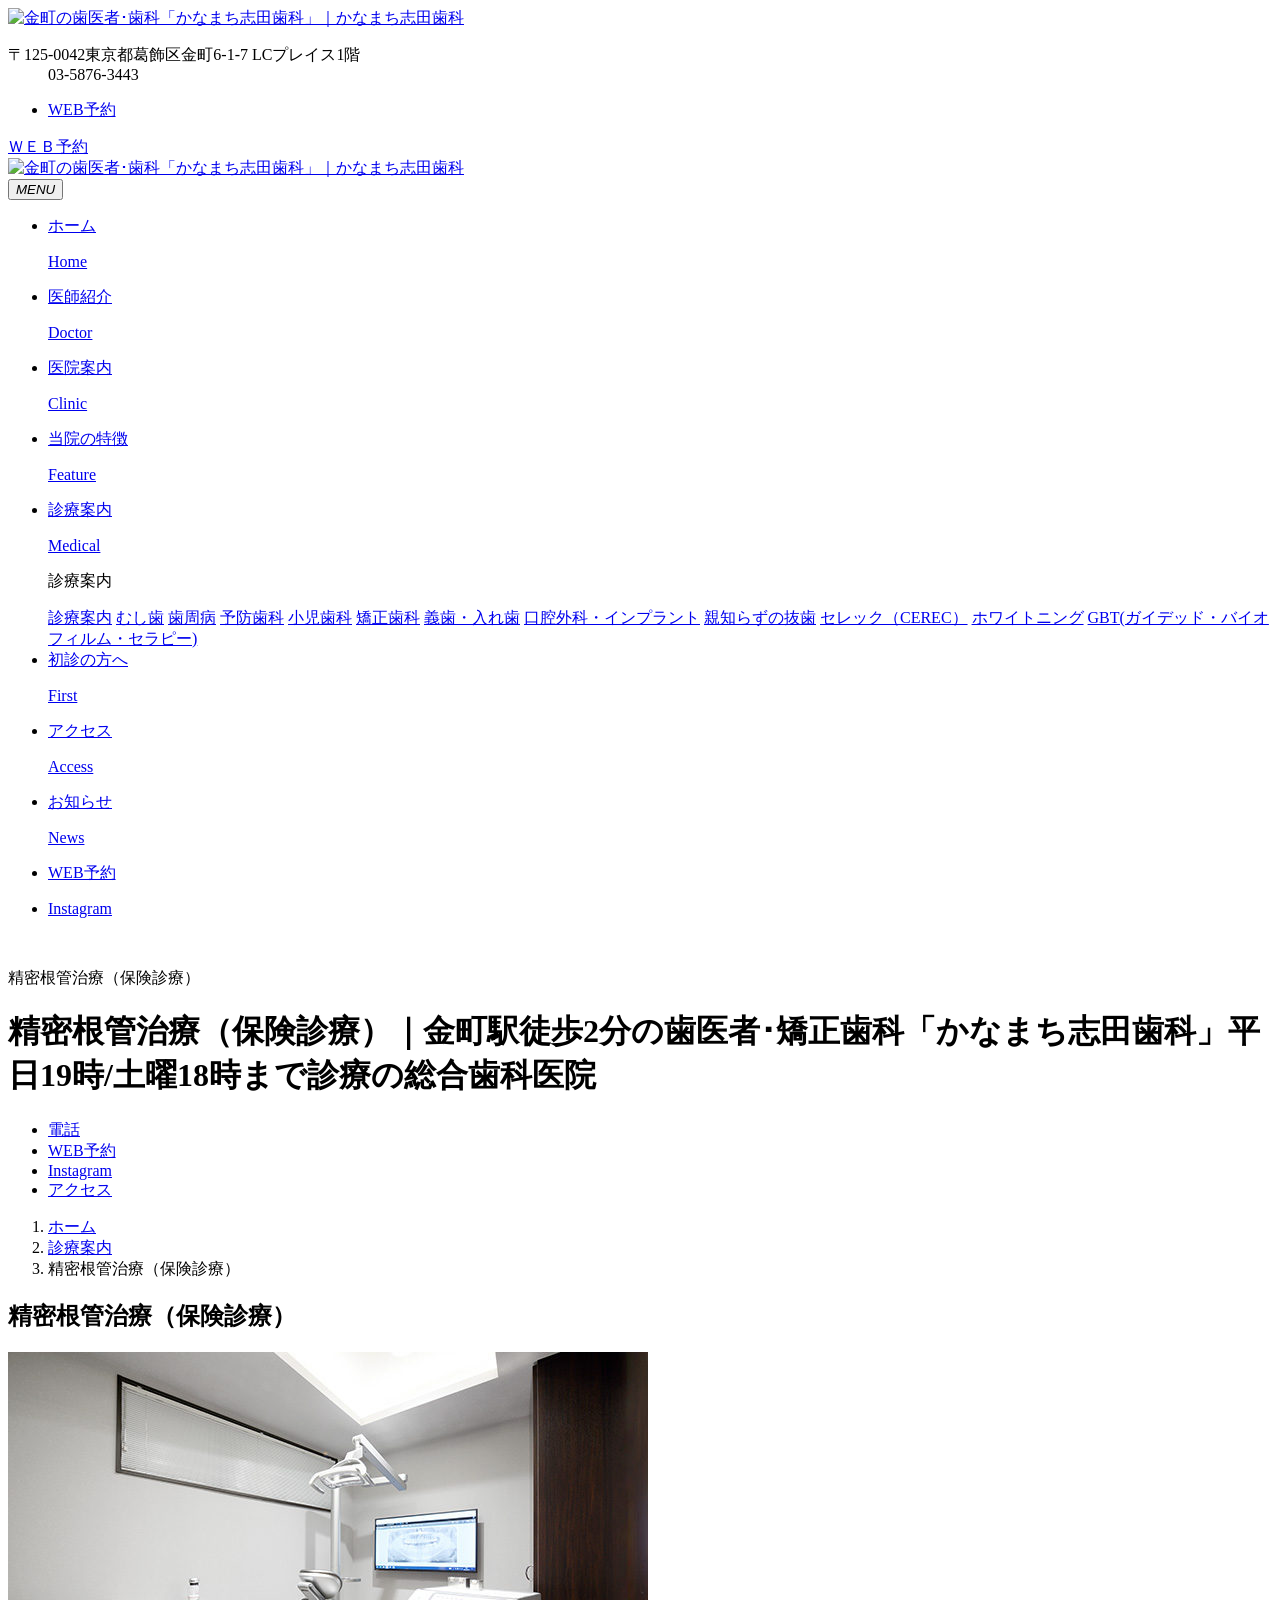
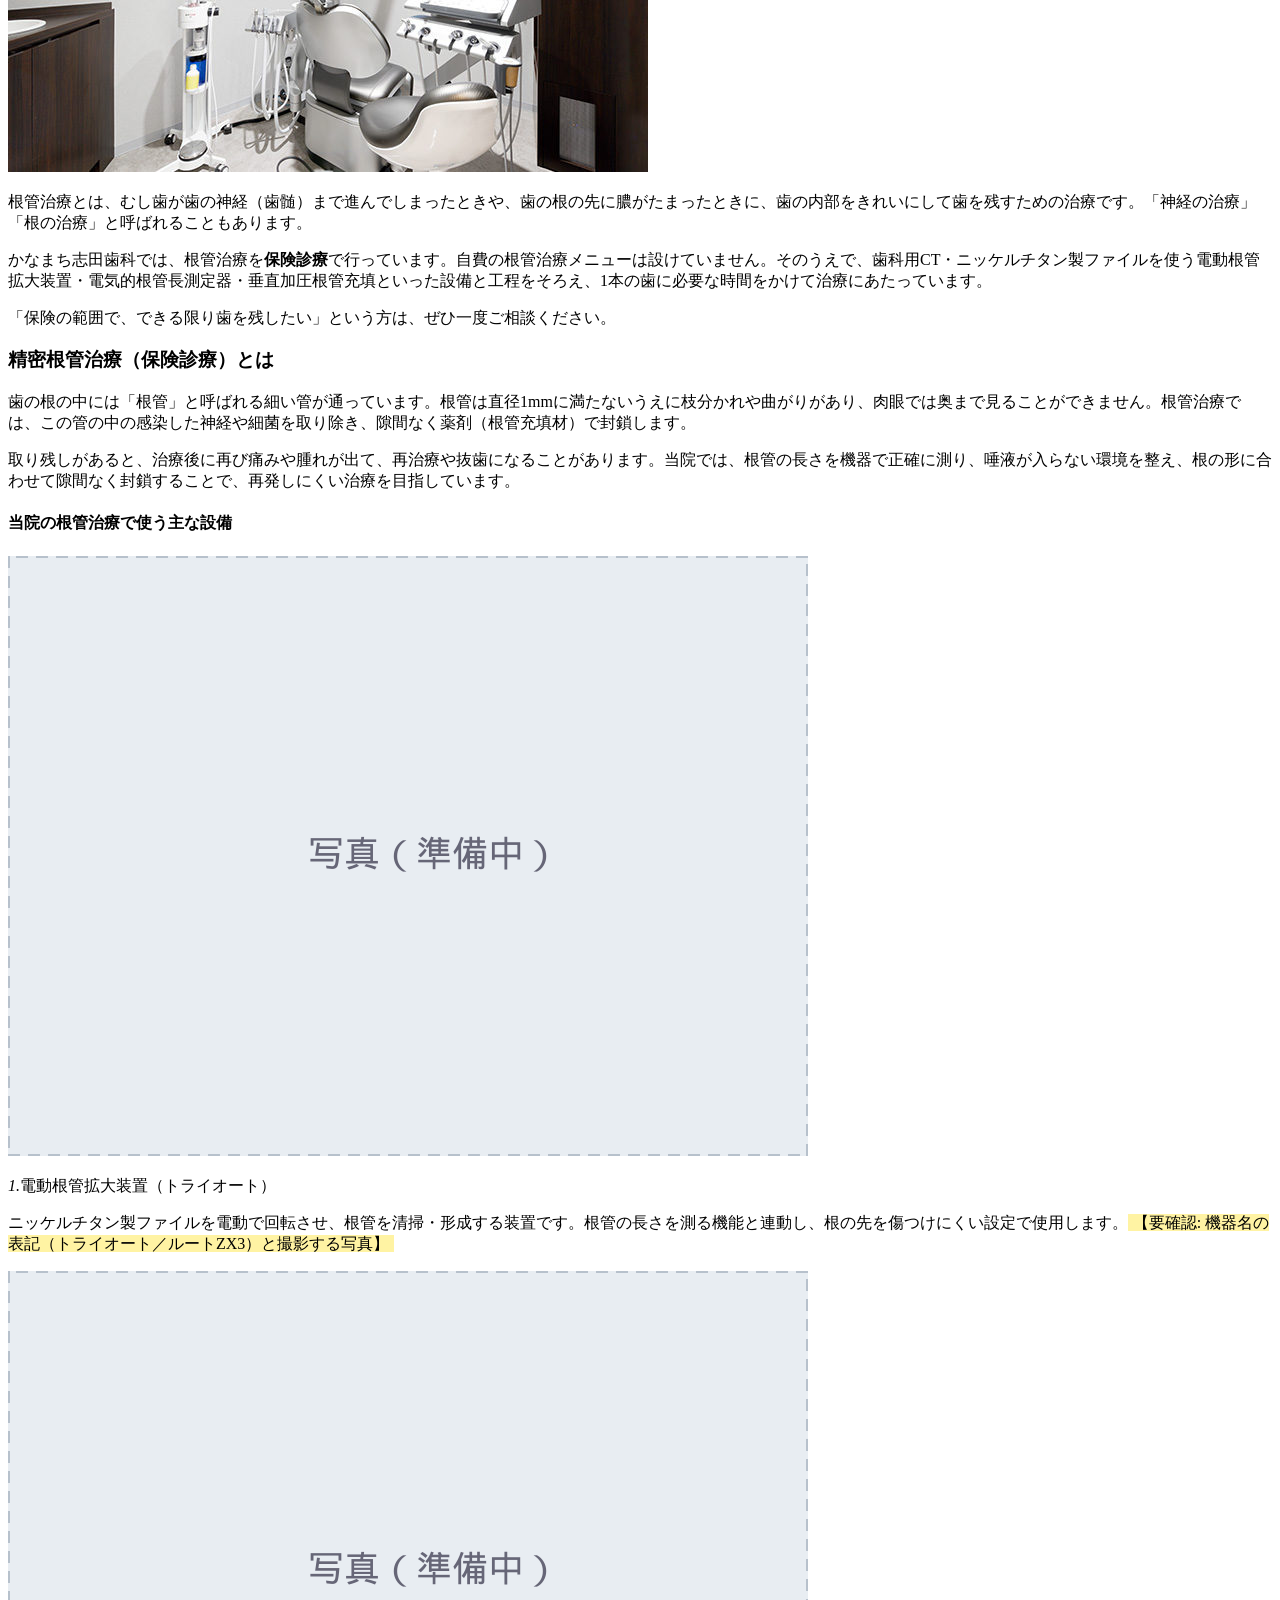
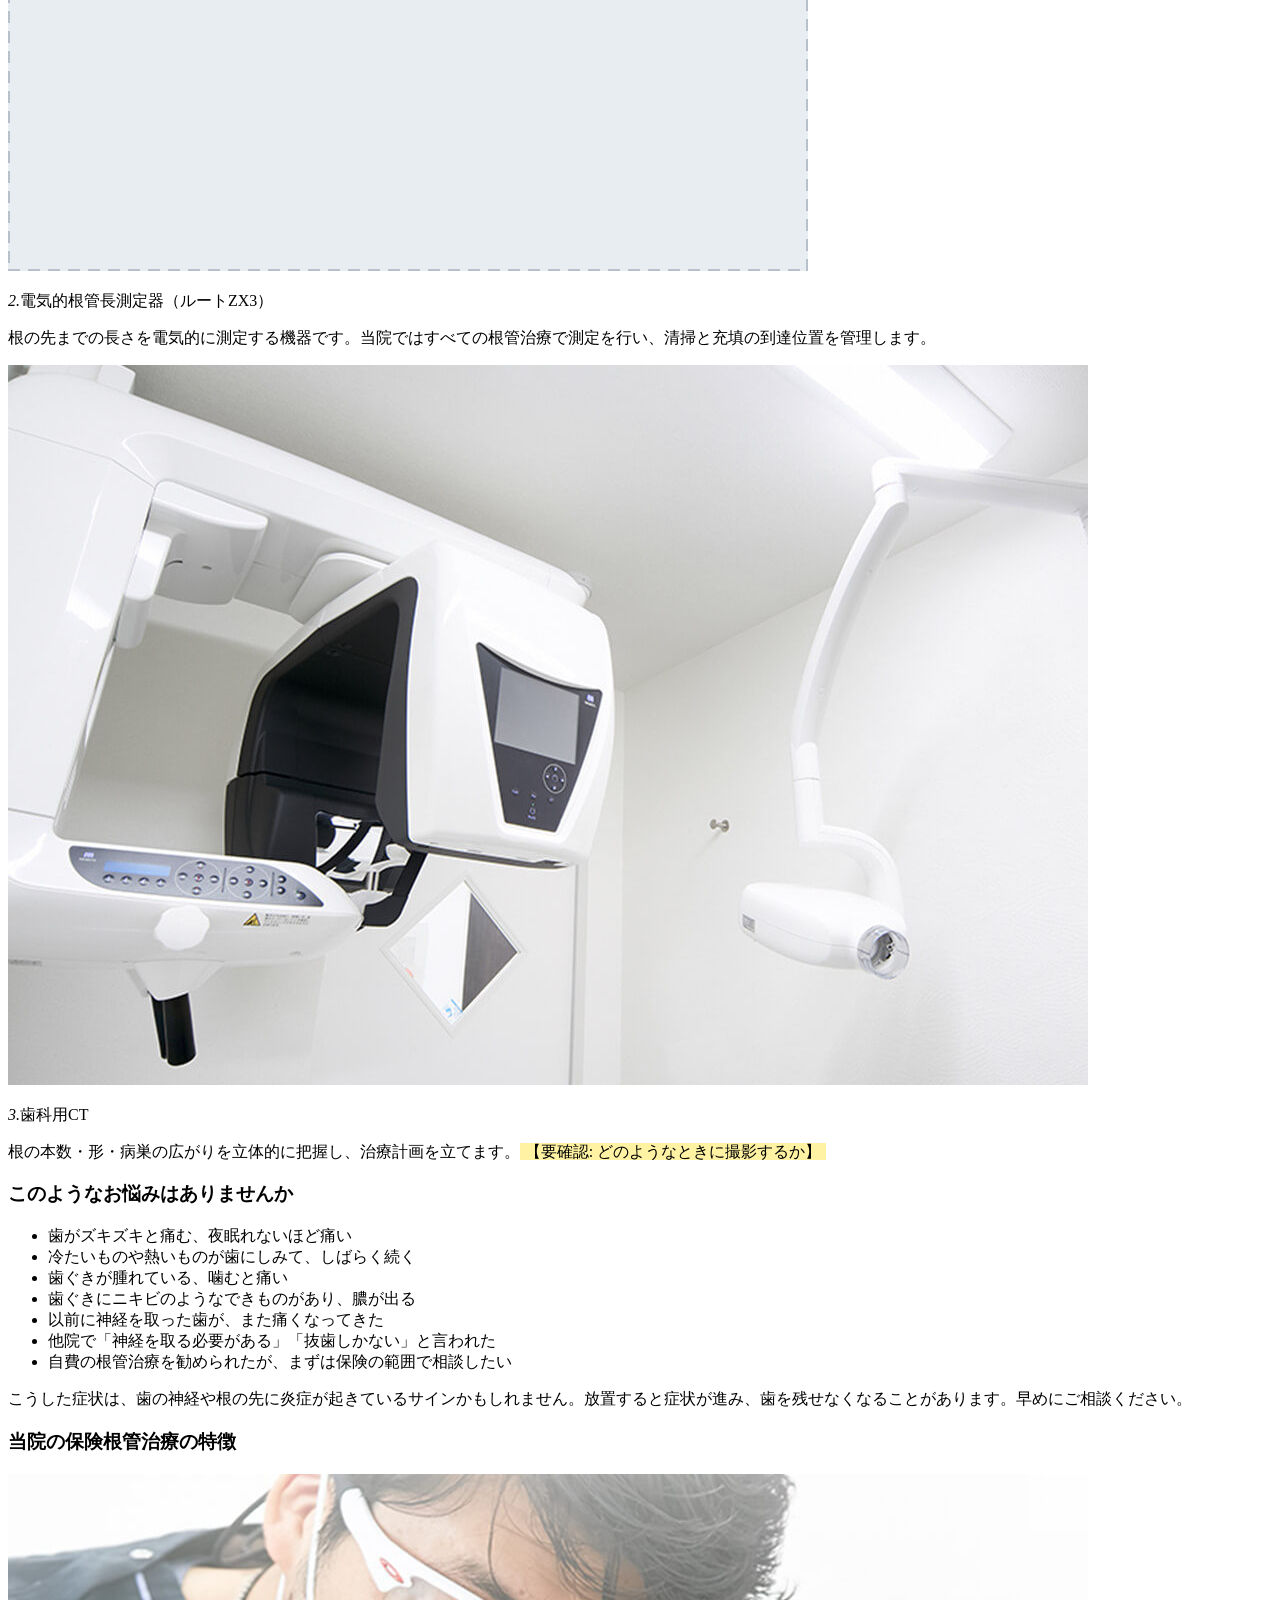
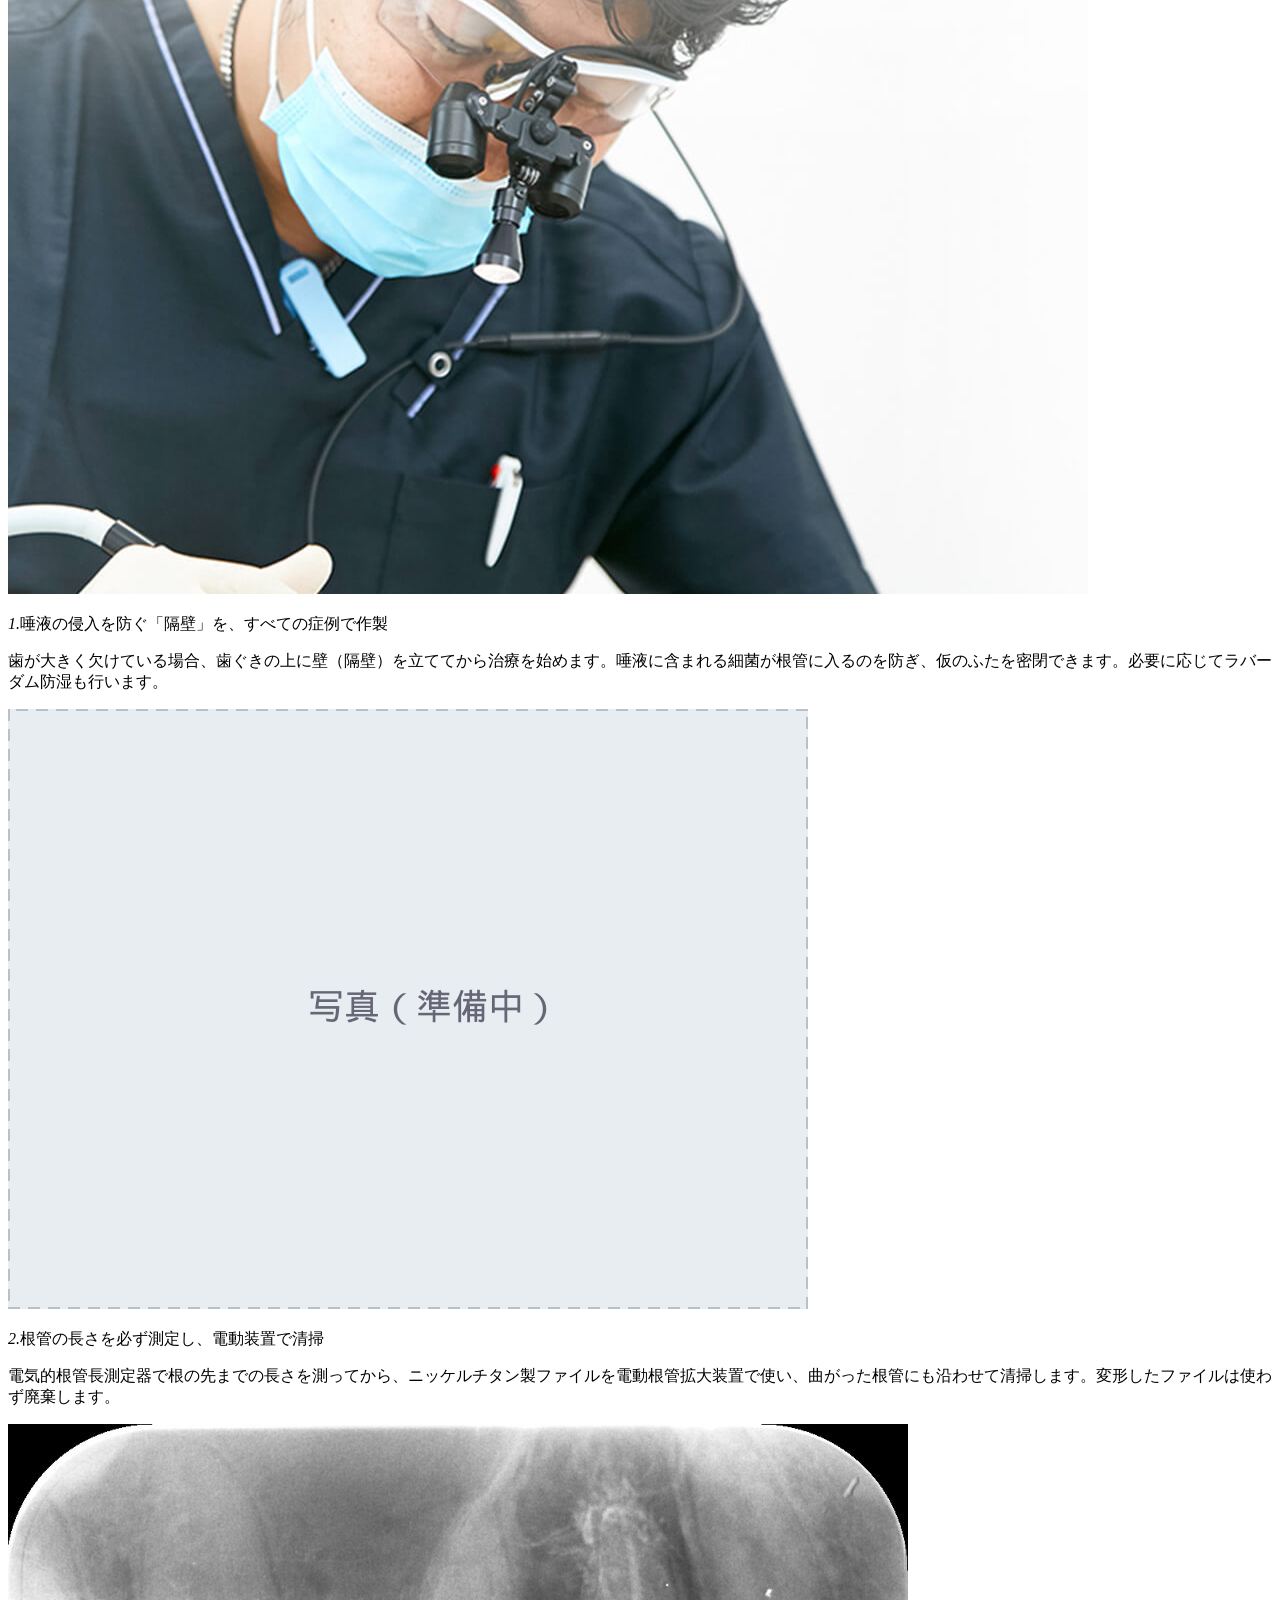
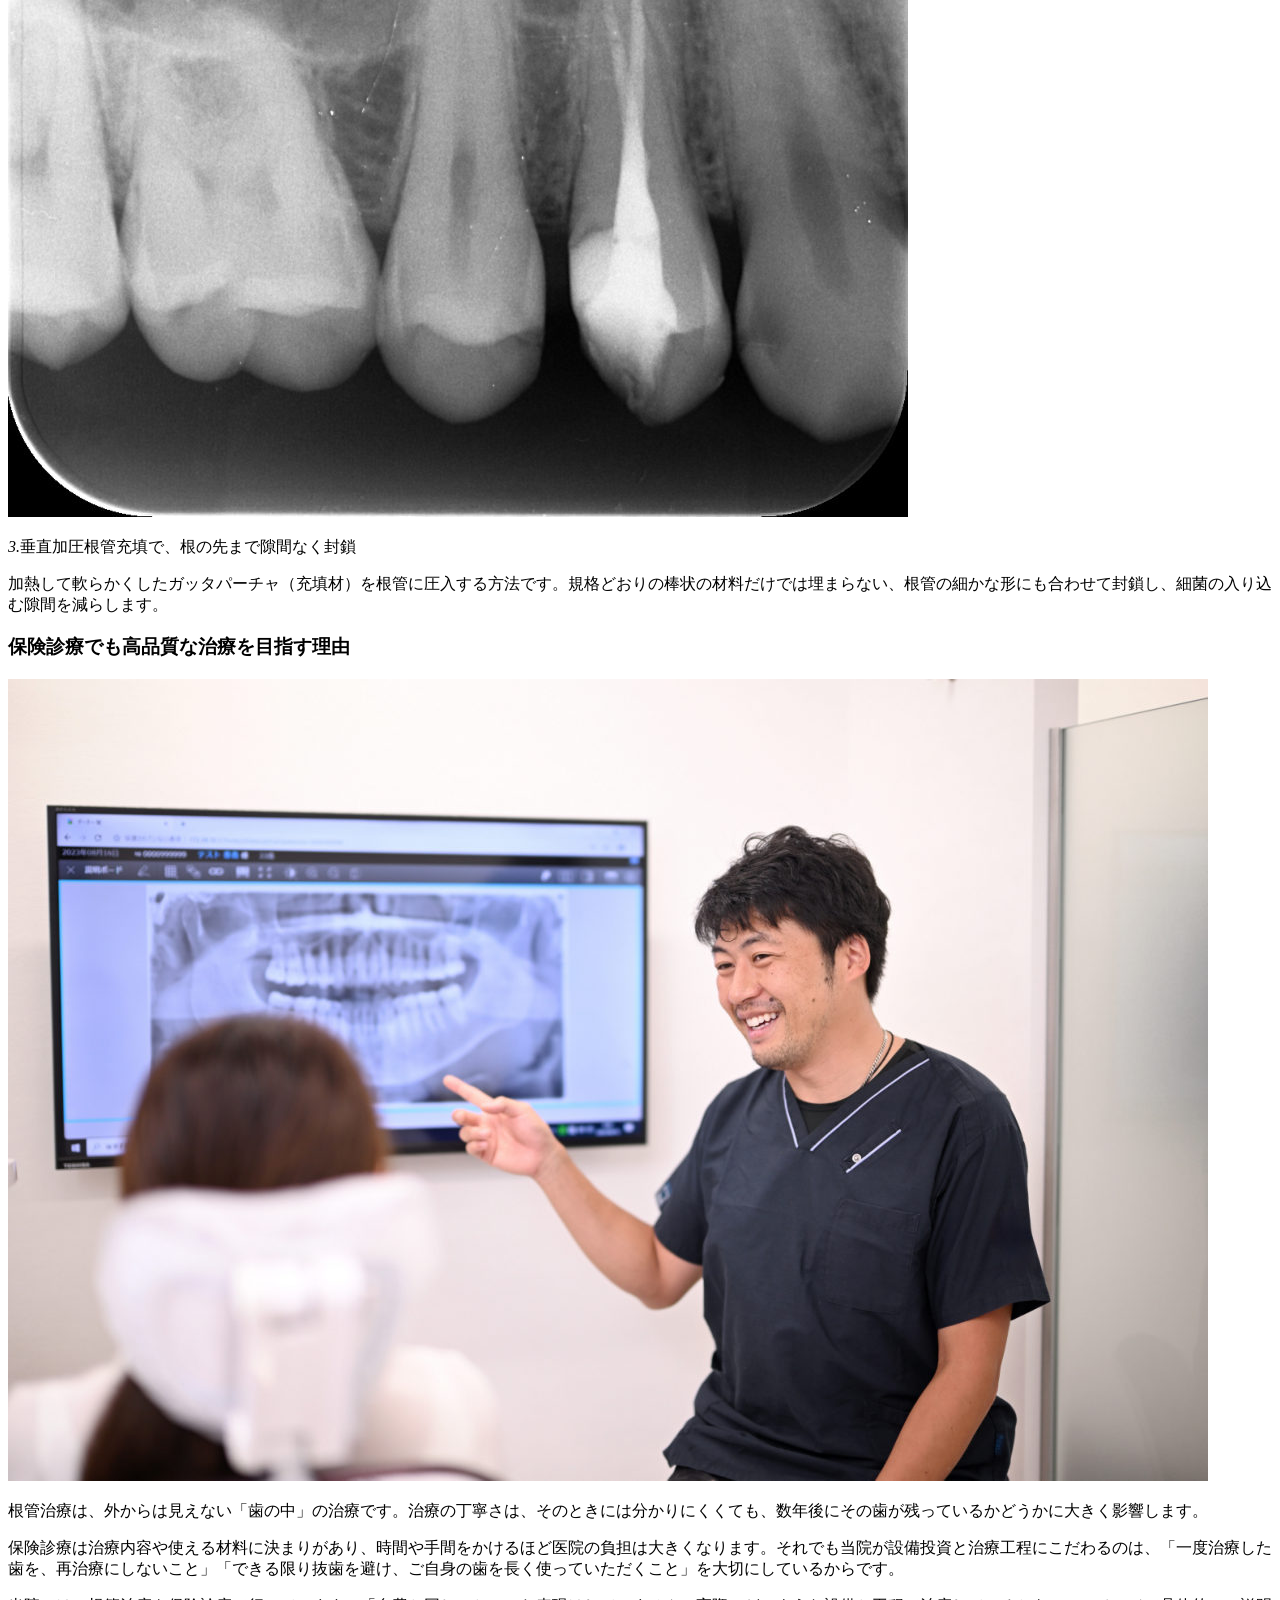
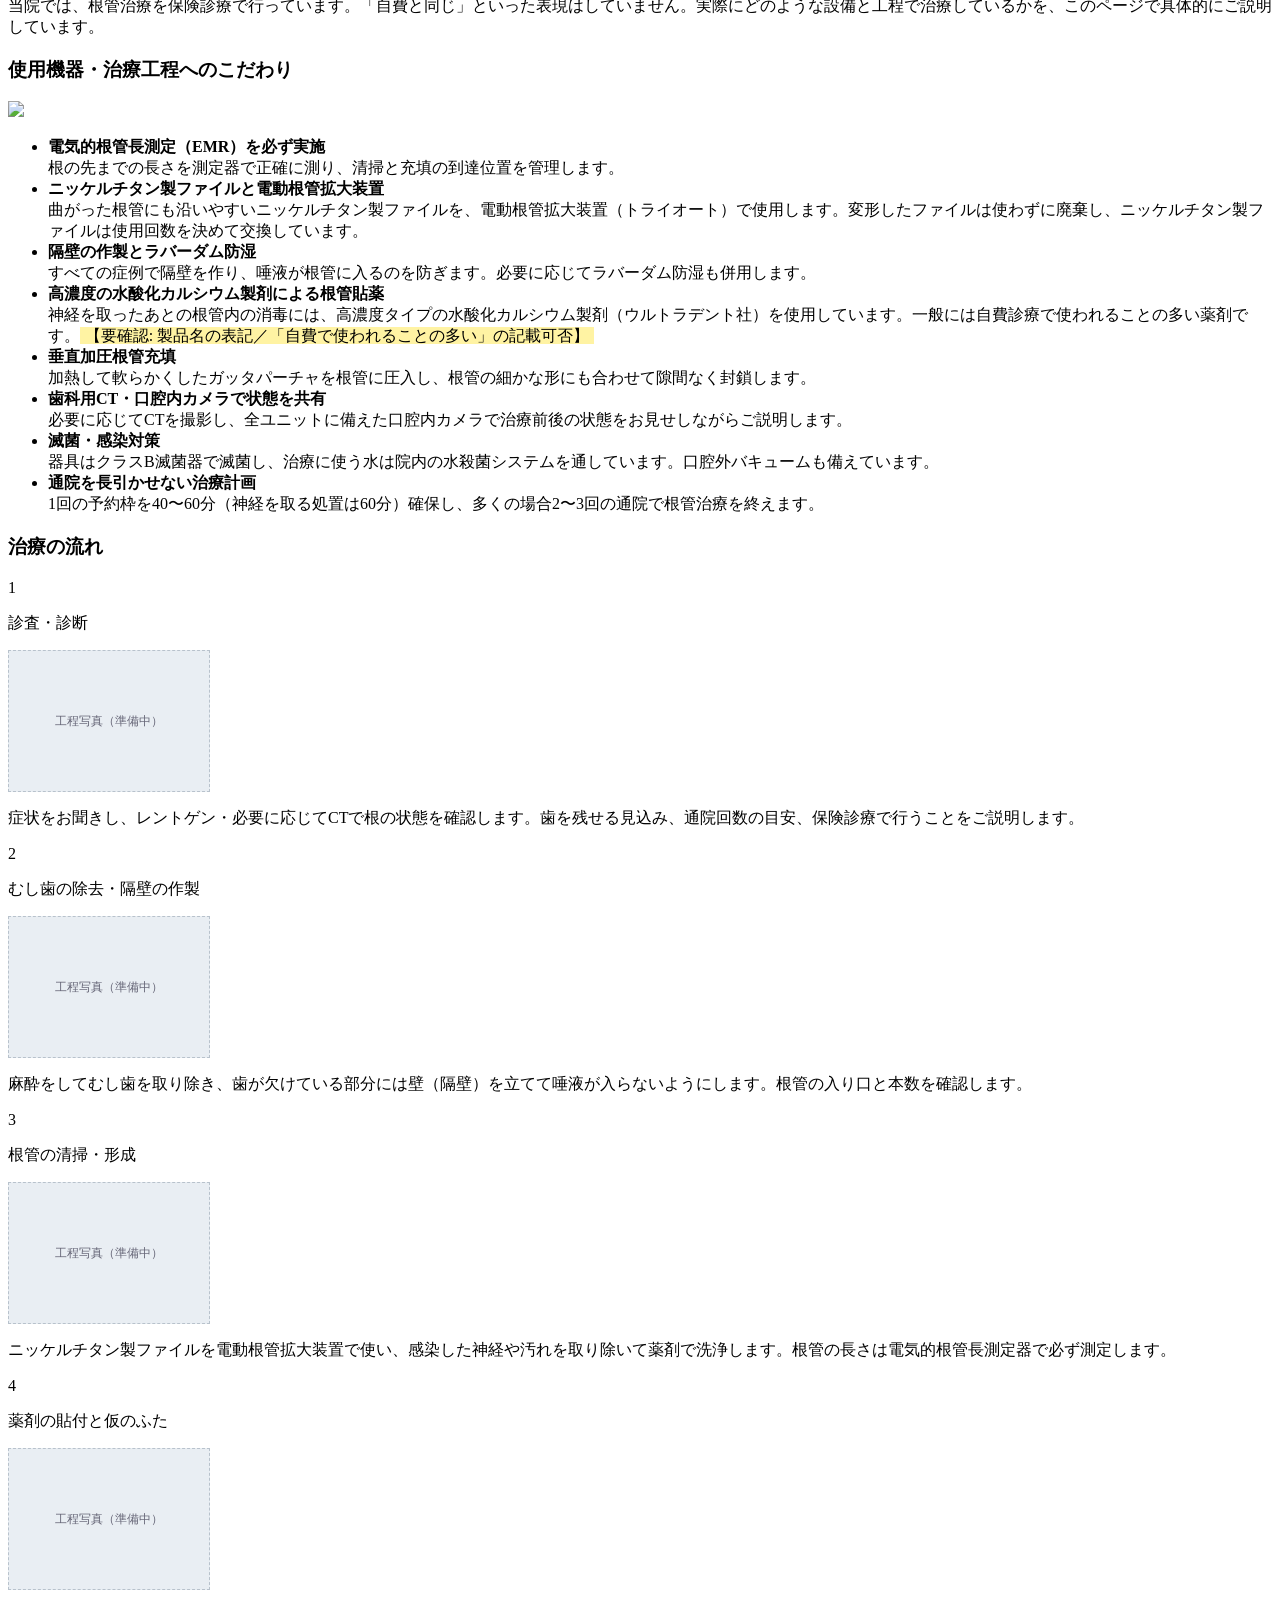
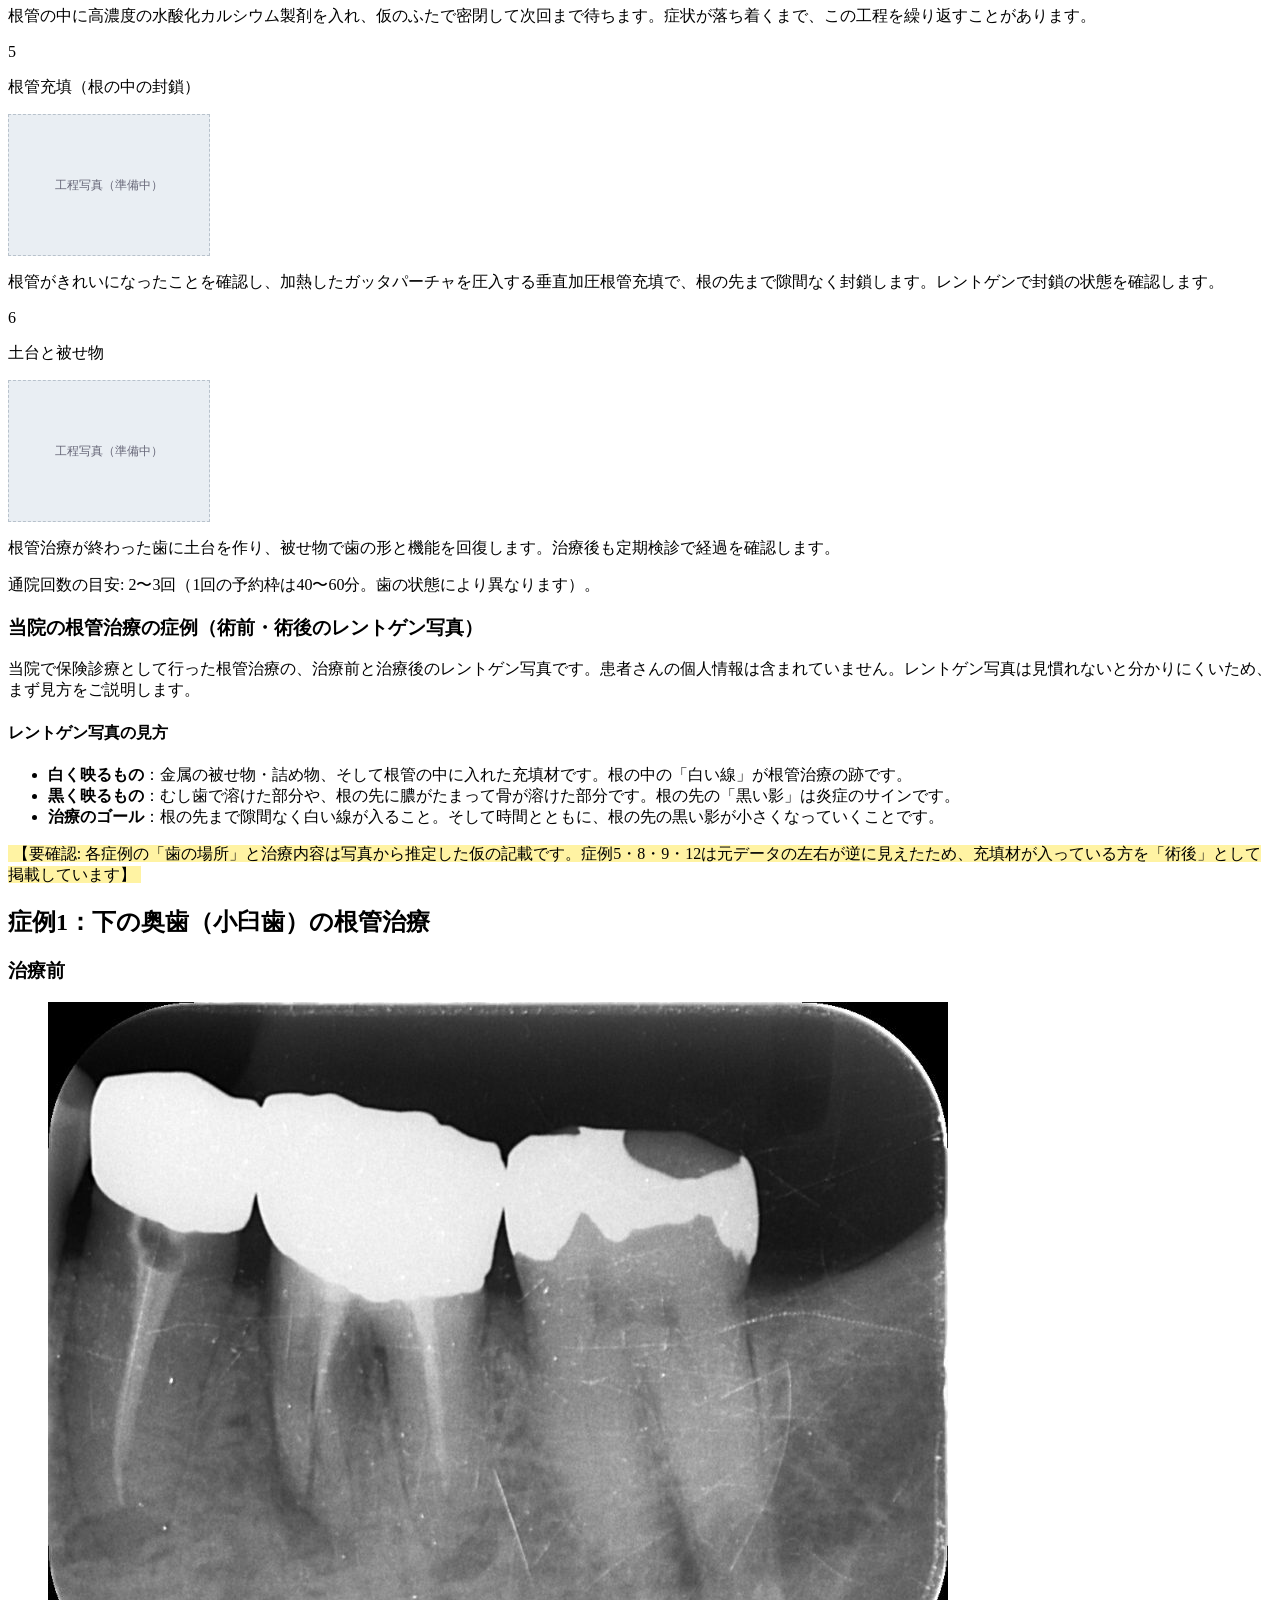
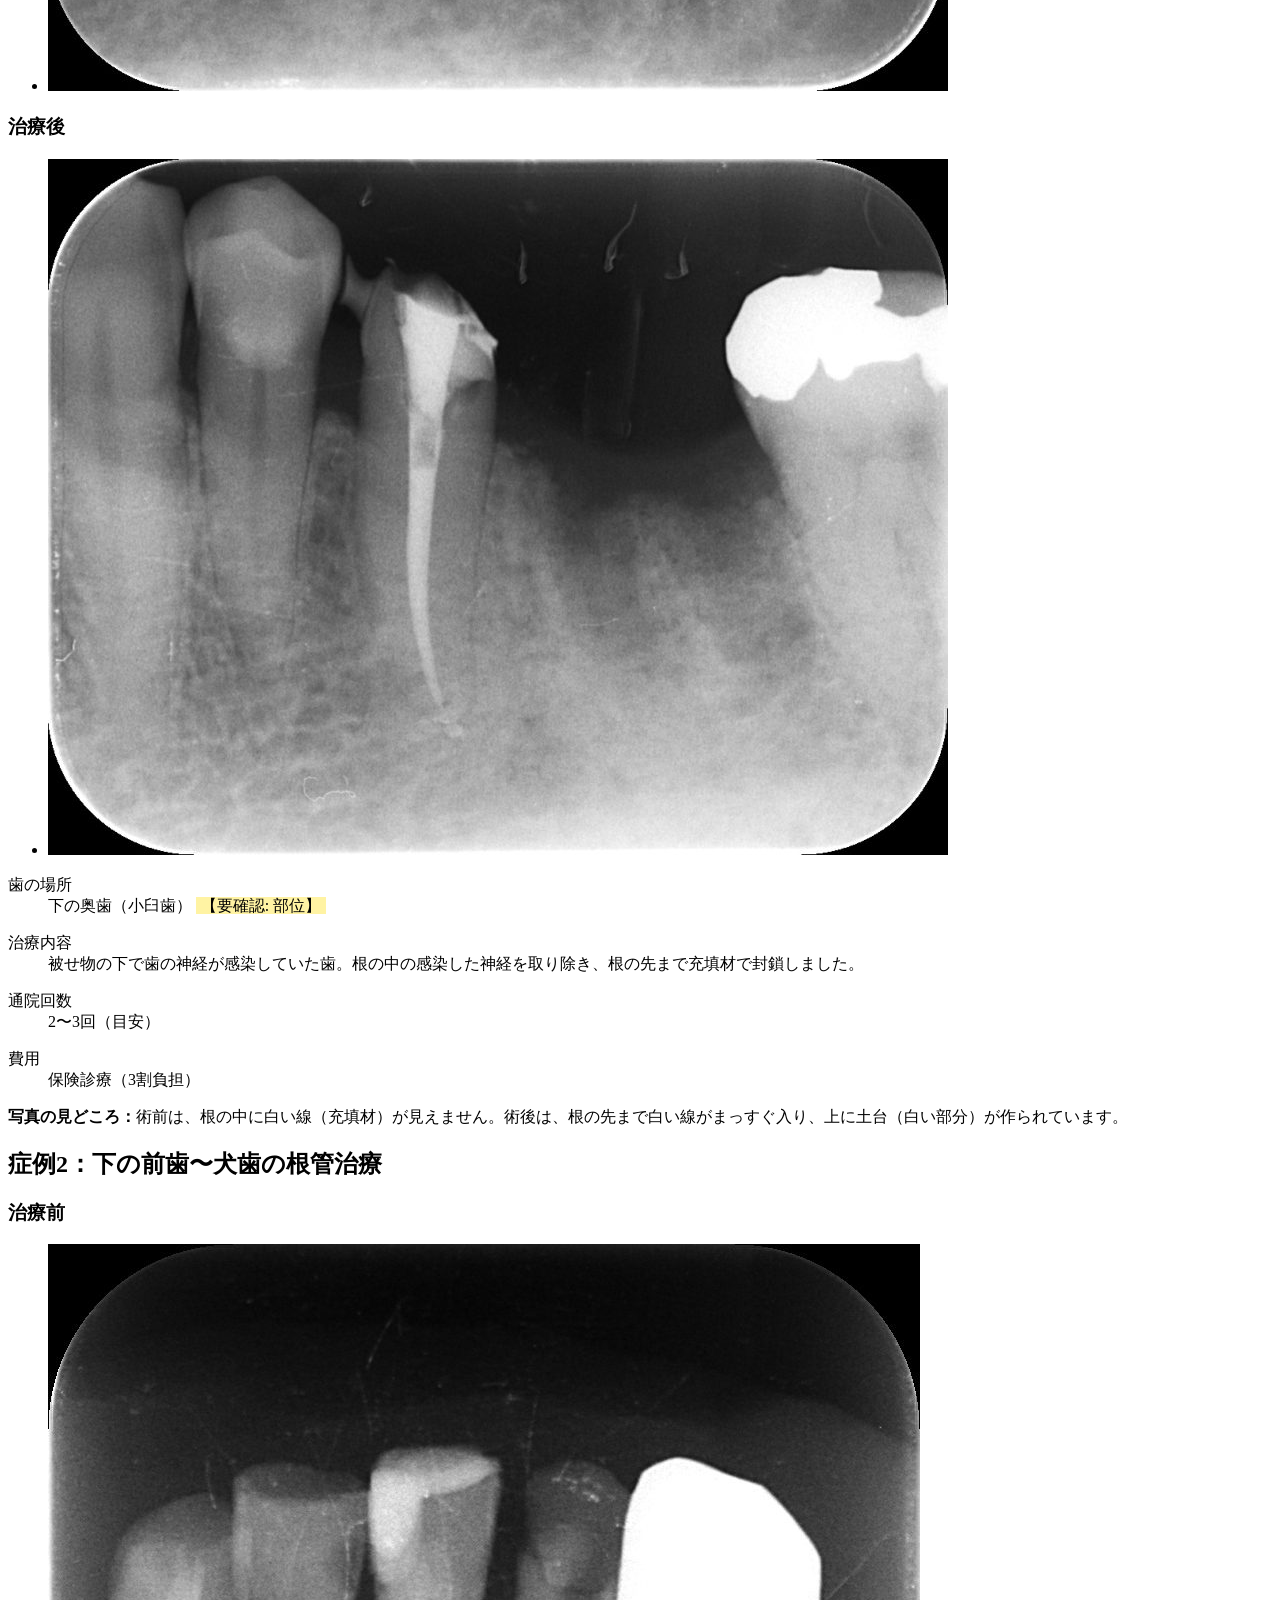
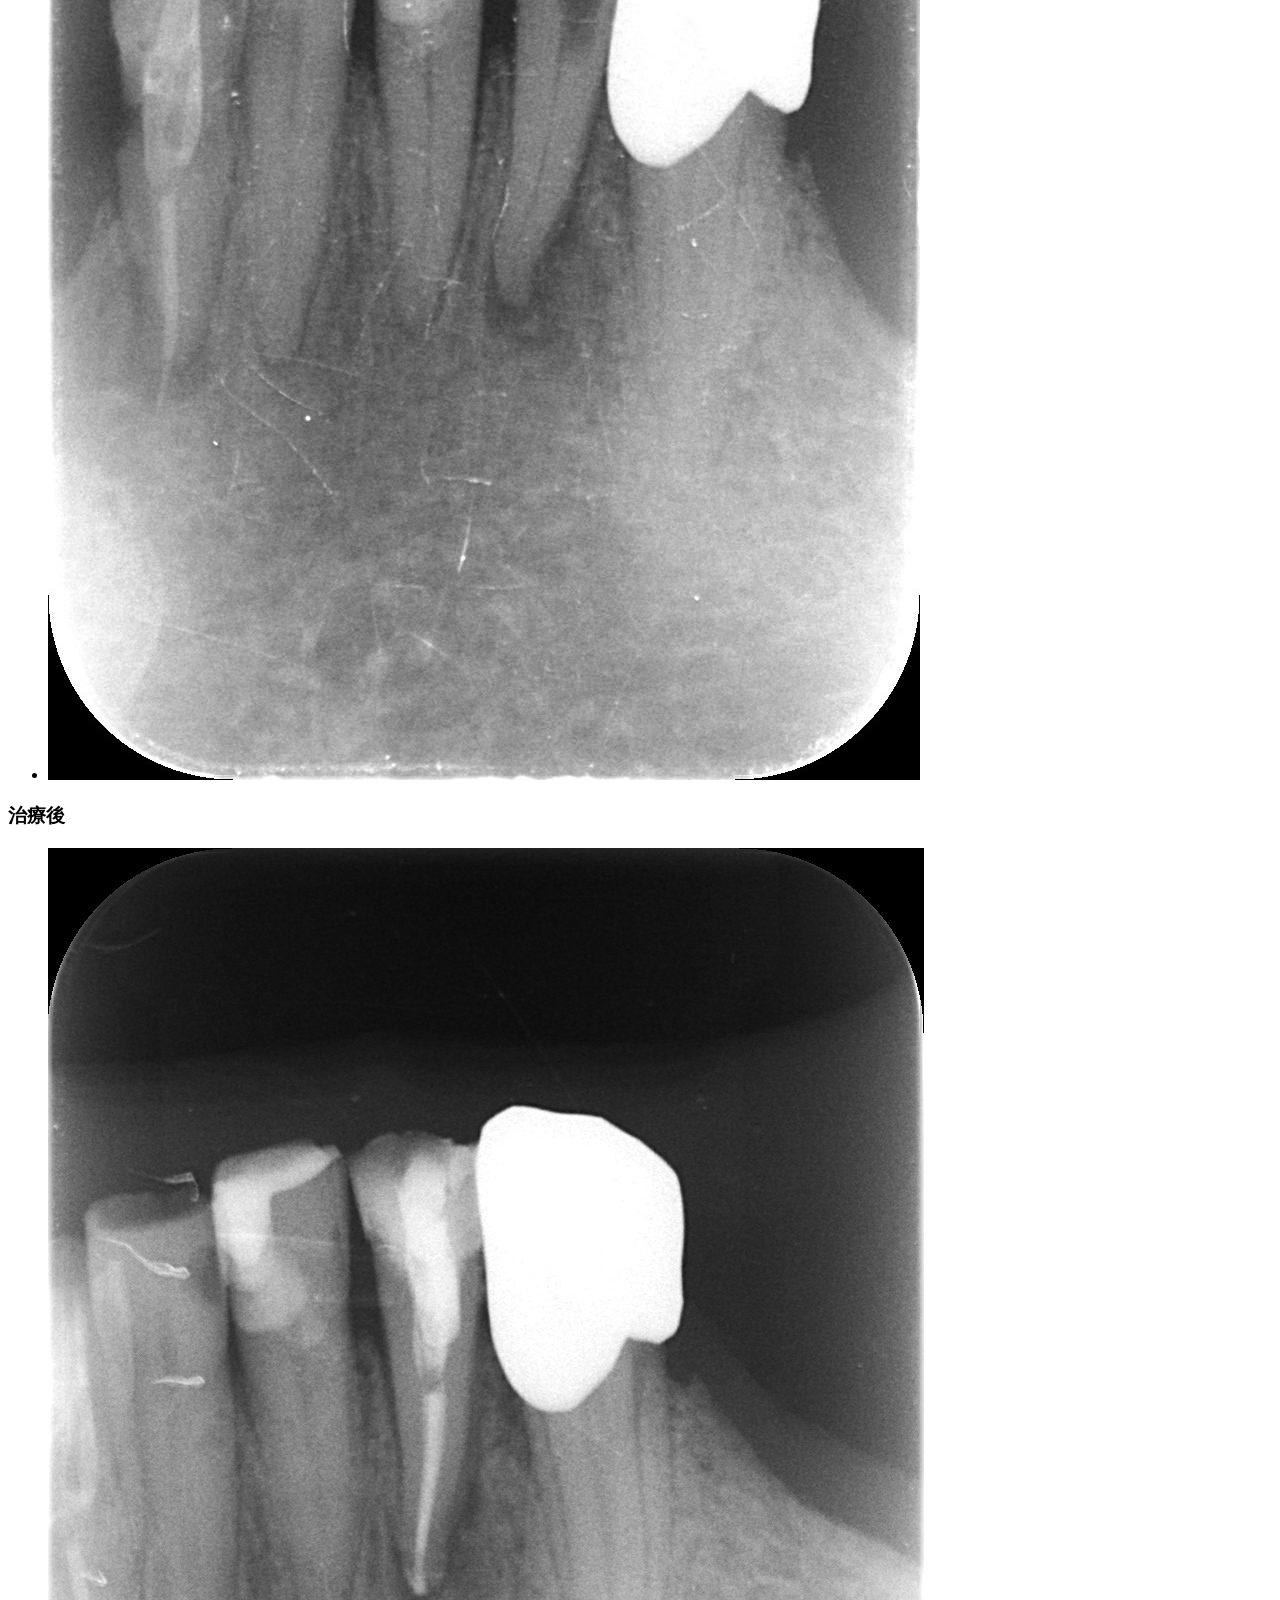
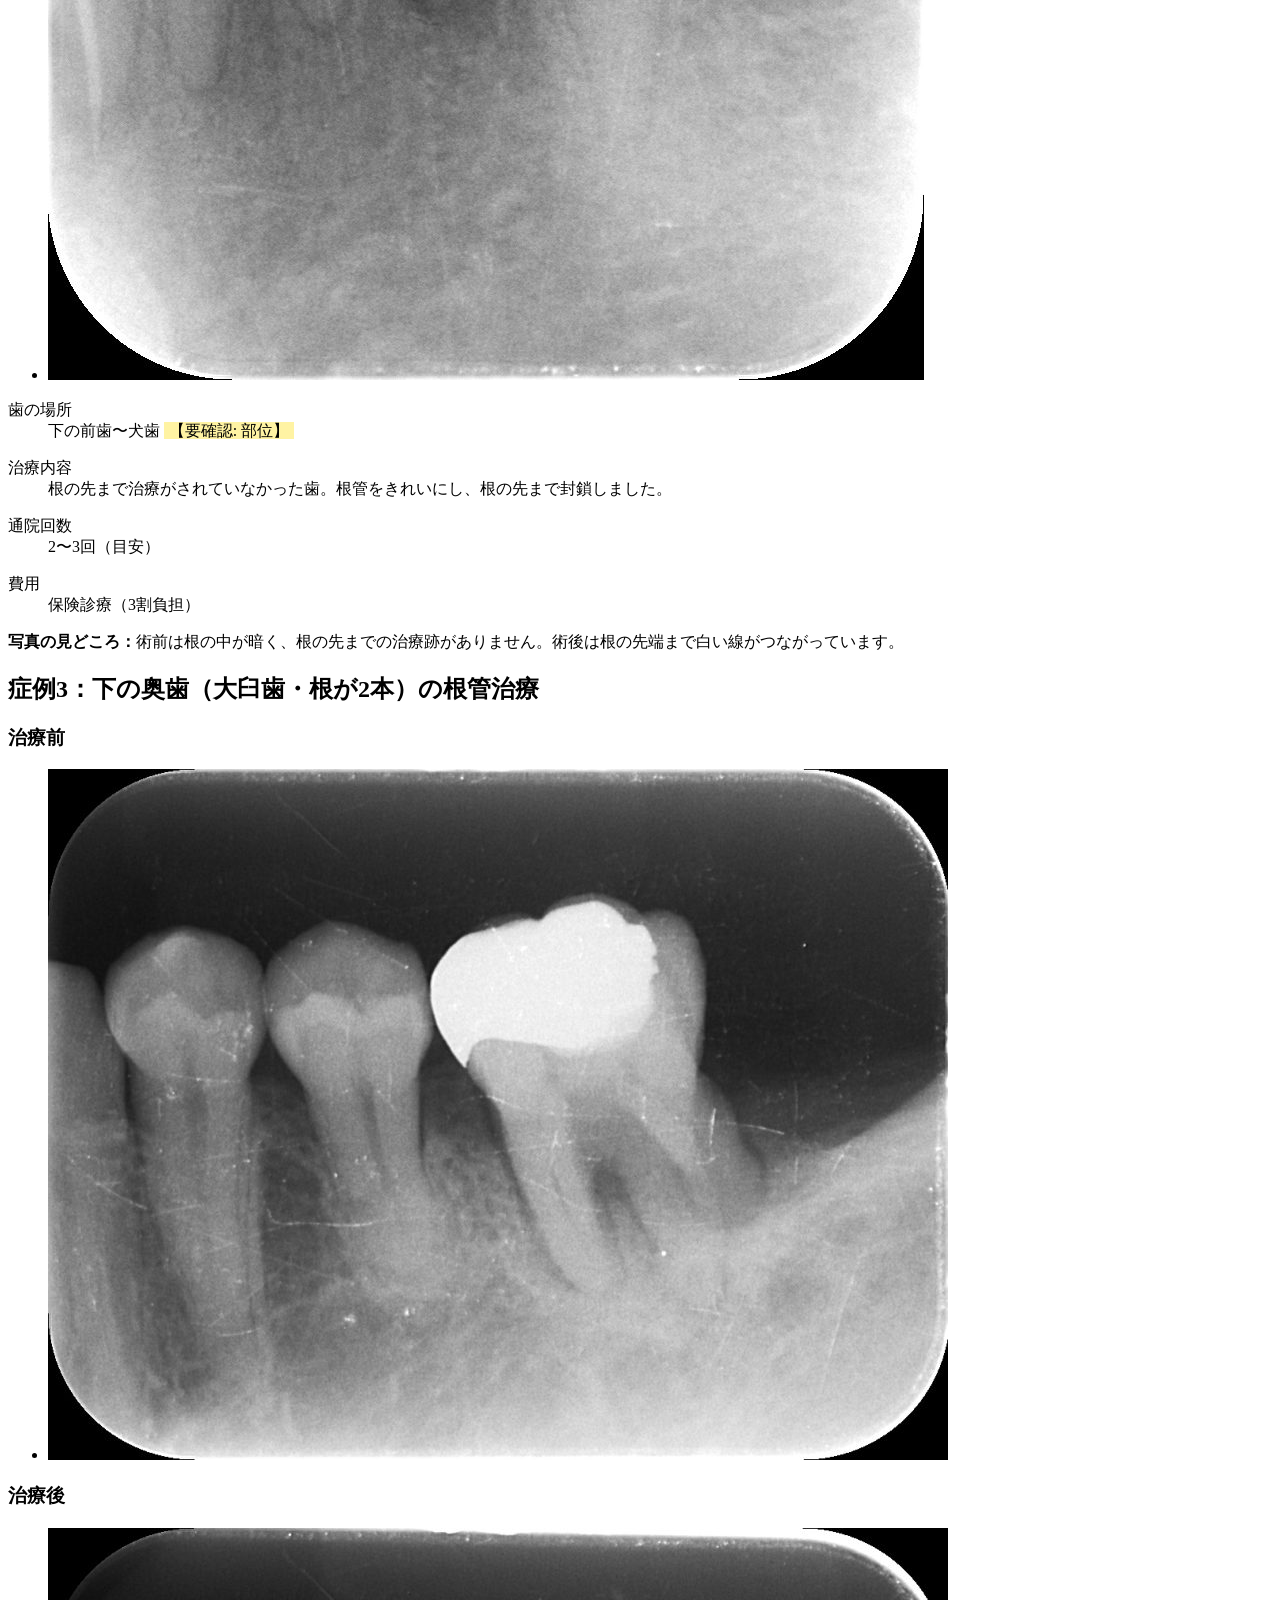
==== commit ae9ecb17: "preview: endo-2609 v0.2 (doctor feedback 2026-09-25) Co-Authored-By: Claude Fable 5.1 <noreply@anthr" ====
--- a/preview/endo-2609/index.html
+++ b/preview/endo-2609/index.html
@@ -3,7 +3,7 @@
 <!-- header.php -->
 <meta charset="utf-8">
 <title>精密根管治療（保険診療）｜金町駅徒歩2分の歯医者･矯正歯科「かなまち志田歯科」平日19時/土曜18時まで診療の総合歯科医院</title>
-<meta name="description" content="金町駅徒歩2分「かなまち志田歯科」の根管治療（歯の神経の治療）は保険診療で行います。マイクロスコープ・歯科用CT・ニッケルチタンファイルを用い、時間と工程をかけて歯を残すことを目指します。他院で治療した歯の再治療のご相談も承ります。">
+<meta name="description" content="金町駅徒歩2分「かなまち志田歯科」の根管治療（歯の神経の治療）は保険診療で行います。歯科用CT・電動根管拡大装置（ニッケルチタンファイル）・電気的根管長測定・垂直加圧根管充填を用い、2〜3回の通院で歯を残すことを目指します。他院で治療した歯の再治療のご相談も承ります。">
 <meta name="robots" content="noindex, nofollow">
 <meta name="keywords" content="葛飾区,金町,歯医者,歯科,一般歯科,虫歯治療,歯周病治療">
 <meta name="viewport" content="width=device-width,viewport-fit=cover">
@@ -348,7 +348,7 @@
     <p class="img_fr"><img decoding="async" src="img/room.jpg" alt="高水準の設備による診療"></p>
     <!-- ▲画像 -->
     <p>根管治療とは、むし歯が歯の神経（歯髄）まで進んでしまったときや、歯の根の先に膿がたまったときに、歯の内部をきれいにして歯を残すための治療です。「神経の治療」「根の治療」と呼ばれることもあります。</p>
-    <p>かなまち志田歯科では、根管治療を<strong>保険診療</strong>で行っています。自費の根管治療メニューは設けていません。そのうえで、マイクロスコープ（歯科用顕微鏡）・歯科用CT・ニッケルチタン製ファイルなどの設備をそろえ、1本の歯に必要な時間と工程をかけて治療にあたっています。</p>
+    <p>かなまち志田歯科では、根管治療を<strong>保険診療</strong>で行っています。自費の根管治療メニューは設けていません。そのうえで、歯科用CT・ニッケルチタン製ファイルを使う電動根管拡大装置・電気的根管長測定器・垂直加圧根管充填といった設備と工程をそろえ、1本の歯に必要な時間をかけて治療にあたっています。</p>
     <p>「保険の範囲で、できる限り歯を残したい」という方は、ぜひ一度ご相談ください。</p>
   </div>
 </section>
@@ -358,7 +358,7 @@
   <div class="body_wrap">
     <h3>精密根管治療（保険診療）とは</h3>
     <p>歯の根の中には「根管」と呼ばれる細い管が通っています。根管は直径1mmに満たないうえに枝分かれや曲がりがあり、肉眼では奥まで見ることができません。根管治療では、この管の中の感染した神経や細菌を取り除き、隙間なく薬剤（根管充填材）で封鎖します。</p>
-    <p>取り残しがあると、治療後に再び痛みや腫れが出て、再治療や抜歯になることがあります。当院では、根管の内部を拡大して見ながら処置を進めることで、取り残しを減らし、再発しにくい治療を目指しています。</p>
+    <p>取り残しがあると、治療後に再び痛みや腫れが出て、再治療や抜歯になることがあります。当院では、根管の長さを機器で正確に測り、唾液が入らない環境を整え、根の形に合わせて隙間なく封鎖することで、再発しにくい治療を目指しています。</p>
     <h4>当院の根管治療で使う主な設備</h4>
     <div class="layout03">
 <div class="layout03_box">
@@ -366,8 +366,17 @@
 <p><img decoding="async" src="img/placeholder.png" alt="写真（準備中）"></p>
 </div>
 <div class="layout03_text">
-<p class="layout_tit"><em>1.</em>マイクロスコープ（歯科用顕微鏡）</p>
-<p>根管の入り口や内部を拡大して確認しながら処置します。<span class="todo" style="background:#fff3a3;padding:0 .3em">【要確認: 全症例で使用と書けるか／機種名】</span></p>
+<p class="layout_tit"><em>1.</em>電動根管拡大装置（トライオート）</p>
+<p>ニッケルチタン製ファイルを電動で回転させ、根管を清掃・形成する装置です。根管の長さを測る機能と連動し、根の先を傷つけにくい設定で使用します。<span class="todo" style="background:#fff3a3;padding:0 .3em">【要確認: 機器名の表記（トライオート／ルートZX3）と撮影する写真】</span></p>
+</div>
+</div>
+<div class="layout03_box">
+<div class="layout03_title">
+<p><img decoding="async" src="img/placeholder.png" alt="写真（準備中）"></p>
+</div>
+<div class="layout03_text">
+<p class="layout_tit"><em>2.</em>電気的根管長測定器（ルートZX3）</p>
+<p>根の先までの長さを電気的に測定する機器です。当院ではすべての根管治療で測定を行い、清掃と充填の到達位置を管理します。</p>
 </div>
 </div>
 <div class="layout03_box">
@@ -375,17 +384,8 @@
 <p><img decoding="async" src="img/ct.jpg" alt="歯科用CT"></p>
 </div>
 <div class="layout03_text">
-<p class="layout_tit"><em>2.</em>歯科用CT</p>
+<p class="layout_tit"><em>3.</em>歯科用CT</p>
 <p>根の本数・形・病巣の広がりを立体的に把握し、治療計画を立てます。<span class="todo" style="background:#fff3a3;padding:0 .3em">【要確認: どのようなときに撮影するか】</span></p>
-</div>
-</div>
-<div class="layout03_box">
-<div class="layout03_title">
-<p><img decoding="async" src="img/placeholder.png" alt="写真（準備中）"></p>
-</div>
-<div class="layout03_text">
-<p class="layout_tit"><em>3.</em>ニッケルチタン（NiTi）ファイル</p>
-<p>しなやかに曲がる器具で、曲がった根管にも沿って清掃できます。<span class="todo" style="background:#fff3a3;padding:0 .3em">【要確認: システム名／患者さんごとに新品を使用しているか】</span></p>
 </div>
 </div>
 </div>
@@ -420,26 +420,26 @@
 <p><img decoding="async" src="img/loupe.jpg" alt="拡大鏡を使った診療"></p>
 </div>
 <div class="layout03_text">
-<p class="layout_tit"><em>1.</em>拡大視野で、根管の内部を確認しながら処置</p>
-<p>マイクロスコープや拡大鏡で根管を拡大し、取り残しや見落としを減らします。</p>
+<p class="layout_tit"><em>1.</em>唾液の侵入を防ぐ「隔壁」を、すべての症例で作製</p>
+<p>歯が大きく欠けている場合、歯ぐきの上に壁（隔壁）を立ててから治療を始めます。唾液に含まれる細菌が根管に入るのを防ぎ、仮のふたを密閉できます。必要に応じてラバーダム防湿も行います。</p>
 </div>
 </div>
 <div class="layout03_box">
 <div class="layout03_title">
-<p><img decoding="async" src="img/explain.jpg" alt="モニターで画像を見ながらの説明"></p>
+<p><img decoding="async" src="img/placeholder.png" alt="写真（準備中）"></p>
 </div>
 <div class="layout03_text">
-<p class="layout_tit"><em>2.</em>CTと口腔内カメラで、状態を共有</p>
-<p>治療前後の状態を画像でお見せし、なぜその治療が必要かをご説明します。当院は全ユニットに口腔内カメラを備えています。</p>
+<p class="layout_tit"><em>2.</em>根管の長さを必ず測定し、電動装置で清掃</p>
+<p>電気的根管長測定器で根の先までの長さを測ってから、ニッケルチタン製ファイルを電動根管拡大装置で使い、曲がった根管にも沿わせて清掃します。変形したファイルは使わず廃棄します。</p>
 </div>
 </div>
 <div class="layout03_box">
 <div class="layout03_title">
-<p><img decoding="async" src="img/water.jpg" alt="院内の水殺菌システム"></p>
+<p><img decoding="async" src="img/case12_after.jpg" alt="垂直加圧根管充填後のレントゲン写真"></p>
 </div>
 <div class="layout03_text">
-<p class="layout_tit"><em>3.</em>清潔な環境で処置</p>
-<p>クラスB滅菌器、院内の水殺菌システム、口腔外バキュームを導入し、感染対策に配慮した環境で治療します。</p>
+<p class="layout_tit"><em>3.</em>垂直加圧根管充填で、根の先まで隙間なく封鎖</p>
+<p>加熱して軟らかくしたガッタパーチャ（充填材）を根管に圧入する方法です。規格どおりの棒状の材料だけでは埋まらない、根管の細かな形にも合わせて封鎖し、細菌の入り込む隙間を減らします。</p>
 </div>
 </div>
 </div>
@@ -451,9 +451,9 @@
 <section class="body_single">
   <div class="body_wrap">
     <h3>保険診療でも高品質な治療を目指す理由</h3>
+    <p class="img_fr"><img decoding="async" src="img/explain.jpg" alt="モニターで画像を見ながらの説明"></p>
     <p>根管治療は、外からは見えない「歯の中」の治療です。治療の丁寧さは、そのときには分かりにくくても、数年後にその歯が残っているかどうかに大きく影響します。</p>
     <p>保険診療は治療内容や使える材料に決まりがあり、時間や手間をかけるほど医院の負担は大きくなります。それでも当院が設備投資と治療工程にこだわるのは、「一度治療した歯を、再治療にしないこと」「できる限り抜歯を避け、ご自身の歯を長く使っていただくこと」を大切にしているからです。</p>
-    <p><span class="todo" style="background:#fff3a3;padding:0 .3em">【要確認: 院長からのひとこと（治療への想い）をここに入れる（E-2）】</span></p>
     <p class="box_style01">当院では、根管治療を保険診療で行っています。「自費と同じ」といった表現はしていません。実際にどのような設備と工程で治療しているかを、このページで具体的にご説明しています。</p>
   </div>
 </section>
@@ -465,16 +465,16 @@
     <div class="list08_w100_box">
       <p><img decoding="async" src="https://kanamachi-shida-dc.com/wp/wp-content/uploads/2025/06/icn_gbt.png"></p>
       <ul class="list08_w100">
-        <li><strong>マイクロスコープでの確認</strong><br />根管の入り口の見落とし、根の先の状態、器具の破折片の有無などを拡大視野で確認します。</li>
-        <li><strong>歯科用CTでの診断</strong><br />2次元のレントゲンでは分かりにくい根の枝分かれや、根の先の病巣の大きさを立体的に把握します。<span class="todo" style="background:#fff3a3;padding:0 .3em">【要確認: 撮影の条件】</span></li>
-        <li><strong>ニッケルチタン製ファイルによる根管の清掃・形成</strong><br />曲がった根管でも根の先まで沿わせやすく、根管の壁を傷つけにくい器具です。<span class="todo" style="background:#fff3a3;padding:0 .3em">【要確認: 使い捨て運用か】</span></li>
-        <li><strong>電気的根管長測定器での長さの測定</strong><br />根の先までの正確な長さを測り、清掃の到達位置を管理します。<span class="todo" style="background:#fff3a3;padding:0 .3em">【要確認: 使用の有無】</span></li>
-        <li><strong>ラバーダム防湿</strong><br />治療する歯にゴムのシートをかけ、唾液に含まれる細菌が根管に入るのを防ぎます。<span class="todo" style="background:#fff3a3;padding:0 .3em">【要確認: 使用の範囲（全症例／可能な限り）】</span></li>
-        <li><strong>時間をかけた治療</strong><br />1回の予約枠を<span class="todo" style="background:#fff3a3;padding:0 .3em">【要確認: 約○○分】</span>確保し、根管の清掃と封鎖を丁寧に行います。</li>
-        <li><strong>滅菌・感染対策</strong><br />器具はクラスB滅菌器で滅菌し、治療に使う水は院内の水殺菌システムを通しています。</li>
+        <li><strong>電気的根管長測定（EMR）を必ず実施</strong><br />根の先までの長さを測定器で正確に測り、清掃と充填の到達位置を管理します。</li>
+        <li><strong>ニッケルチタン製ファイルと電動根管拡大装置</strong><br />曲がった根管にも沿いやすいニッケルチタン製ファイルを、電動根管拡大装置（トライオート）で使用します。変形したファイルは使わずに廃棄し、ニッケルチタン製ファイルは使用回数を決めて交換しています。</li>
+        <li><strong>隔壁の作製とラバーダム防湿</strong><br />すべての症例で隔壁を作り、唾液が根管に入るのを防ぎます。必要に応じてラバーダム防湿も併用します。</li>
+        <li><strong>高濃度の水酸化カルシウム製剤による根管貼薬</strong><br />神経を取ったあとの根管内の消毒には、高濃度タイプの水酸化カルシウム製剤（ウルトラデント社）を使用しています。一般には自費診療で使われることの多い薬剤です。<span class="todo" style="background:#fff3a3;padding:0 .3em">【要確認: 製品名の表記／「自費で使われることの多い」の記載可否】</span></li>
+        <li><strong>垂直加圧根管充填</strong><br />加熱して軟らかくしたガッタパーチャを根管に圧入し、根管の細かな形にも合わせて隙間なく封鎖します。</li>
+        <li><strong>歯科用CT・口腔内カメラで状態を共有</strong><br />必要に応じてCTを撮影し、全ユニットに備えた口腔内カメラで治療前後の状態をお見せしながらご説明します。</li>
+        <li><strong>滅菌・感染対策</strong><br />器具はクラスB滅菌器で滅菌し、治療に使う水は院内の水殺菌システムを通しています。口腔外バキュームも備えています。</li>
+        <li><strong>通院を長引かせない治療計画</strong><br />1回の予約枠を40〜60分（神経を取る処置は60分）確保し、多くの場合2〜3回の通院で根管治療を終えます。</li>
       </ul>
     </div>
-    <p><span class="todo" style="background:#fff3a3;padding:0 .3em">【要確認: 根管充填の方法・材料（側方加圧／垂直加圧、シーラー、MTA の使用有無）は回答後に追記】</span></p>
   </div>
 </section>
 
@@ -497,9 +497,9 @@
         <p class="number">2</p>
         <div class="layout10_box">
           <div class="layout10_box_inner clearfix">
-            <p class="layout_tit">むし歯の除去と根管の入り口の確認</p>
+            <p class="layout_tit">むし歯の除去・隔壁の作製</p>
             <p class="img_fr"><span style="display:inline-block;width:200px;height:140px;background:#e9eef3;color:#667;font-size:12px;line-height:140px;text-align:center;border:1px dashed #b8c2cc">工程写真（準備中）</span></p>
-            <p>麻酔をしてむし歯を取り除き、マイクロスコープで根管の入り口を確認します。根管の本数を見落とさないことが大切です。</p>
+            <p>麻酔をしてむし歯を取り除き、歯が欠けている部分には壁（隔壁）を立てて唾液が入らないようにします。根管の入り口と本数を確認します。</p>
           </div>
         </div>
       </div>
@@ -509,7 +509,7 @@
           <div class="layout10_box_inner clearfix">
             <p class="layout_tit">根管の清掃・形成</p>
             <p class="img_fr"><span style="display:inline-block;width:200px;height:140px;background:#e9eef3;color:#667;font-size:12px;line-height:140px;text-align:center;border:1px dashed #b8c2cc">工程写真（準備中）</span></p>
-            <p>ニッケルチタン製ファイルで感染した神経や汚れを取り除き、薬剤で洗浄します。根管の長さは電気的根管長測定器で管理します。<span class="todo" style="background:#fff3a3;padding:0 .3em">【要確認: 使用機器】</span></p>
+            <p>ニッケルチタン製ファイルを電動根管拡大装置で使い、感染した神経や汚れを取り除いて薬剤で洗浄します。根管の長さは電気的根管長測定器で必ず測定します。</p>
           </div>
         </div>
       </div>
@@ -519,7 +519,7 @@
           <div class="layout10_box_inner clearfix">
             <p class="layout_tit">薬剤の貼付と仮のふた</p>
             <p class="img_fr"><span style="display:inline-block;width:200px;height:140px;background:#e9eef3;color:#667;font-size:12px;line-height:140px;text-align:center;border:1px dashed #b8c2cc">工程写真（準備中）</span></p>
-            <p>根管の中に薬を入れ、仮のふたをして次回まで待ちます。症状が落ち着くまで、この工程を繰り返すことがあります。</p>
+            <p>根管の中に高濃度の水酸化カルシウム製剤を入れ、仮のふたで密閉して次回まで待ちます。症状が落ち着くまで、この工程を繰り返すことがあります。</p>
           </div>
         </div>
       </div>
@@ -529,7 +529,7 @@
           <div class="layout10_box_inner clearfix">
             <p class="layout_tit">根管充填（根の中の封鎖）</p>
             <p class="img_fr"><span style="display:inline-block;width:200px;height:140px;background:#e9eef3;color:#667;font-size:12px;line-height:140px;text-align:center;border:1px dashed #b8c2cc">工程写真（準備中）</span></p>
-            <p>根管がきれいになったことを確認し、根の先まで隙間なく充填材で封鎖します。レントゲンで封鎖の状態を確認します。</p>
+            <p>根管がきれいになったことを確認し、加熱したガッタパーチャを圧入する垂直加圧根管充填で、根の先まで隙間なく封鎖します。レントゲンで封鎖の状態を確認します。</p>
           </div>
         </div>
       </div>
@@ -544,7 +544,7 @@
         </div>
       </div>
     </div>
-    <p>通院回数の目安: 前歯 約<span class="todo" style="background:#fff3a3;padding:0 .3em">【要確認】</span>回、奥歯 約<span class="todo" style="background:#fff3a3;padding:0 .3em">【要確認】</span>回（歯の状態により異なります）。</p>
+    <p>通院回数の目安: 2〜3回（1回の予約枠は40〜60分。歯の状態により異なります）。</p>
   </div>
 </section>
 
@@ -561,7 +561,7 @@
 <li><strong>治療のゴール</strong>：根の先まで隙間なく白い線が入ること。そして時間とともに、根の先の黒い影が小さくなっていくことです。</li>
 </ul>
 </div>
-<p><span class="todo" style="background:#fff3a3;padding:0 .3em">【要確認: 歯の部位・治療内容・通院回数は写真から推定した仮の記載です。各症例の正しい内容を院長にご確認ください。症例8・9・12は術前後の写真の並びが元データと逆でしたので、充填材が入っている方を「術後」として掲載しています】</span></p>
+<p><span class="todo" style="background:#fff3a3;padding:0 .3em">【要確認: 各症例の「歯の場所」と治療内容は写真から推定した仮の記載です。症例5・8・9・12は元データの左右が逆に見えたため、充填材が入っている方を「術後」として掲載しています】</span></p>
 <div class="box_case">
 <div class="title"><h2>症例1：下の奥歯（小臼歯）の根管治療</h2></div>
 <div class="images">
@@ -570,7 +570,7 @@
 </div>
 <dl><dt>歯の場所</dt><dd>下の奥歯（小臼歯） <span class="todo" style="background:#fff3a3;padding:0 .3em">【要確認: 部位】</span></dd></dl>
 <dl><dt>治療内容</dt><dd>被せ物の下で歯の神経が感染していた歯。根の中の感染した神経を取り除き、根の先まで充填材で封鎖しました。</dd></dl>
-<dl><dt>通院回数</dt><dd><span class="todo" style="background:#fff3a3;padding:0 .3em">【要確認: 回数】</span></dd></dl>
+<dl><dt>通院回数</dt><dd>2〜3回（目安）</dd></dl>
 <dl><dt>費用</dt><dd>保険診療（3割負担）</dd></dl>
 <div class="caption"><p><strong>写真の見どころ：</strong>術前は、根の中に白い線（充填材）が見えません。術後は、根の先まで白い線がまっすぐ入り、上に土台（白い部分）が作られています。</p></div>
 </div>
@@ -582,7 +582,7 @@
 </div>
 <dl><dt>歯の場所</dt><dd>下の前歯〜犬歯 <span class="todo" style="background:#fff3a3;padding:0 .3em">【要確認: 部位】</span></dd></dl>
 <dl><dt>治療内容</dt><dd>根の先まで治療がされていなかった歯。根管をきれいにし、根の先まで封鎖しました。</dd></dl>
-<dl><dt>通院回数</dt><dd><span class="todo" style="background:#fff3a3;padding:0 .3em">【要確認: 回数】</span></dd></dl>
+<dl><dt>通院回数</dt><dd>2〜3回（目安）</dd></dl>
 <dl><dt>費用</dt><dd>保険診療（3割負担）</dd></dl>
 <div class="caption"><p><strong>写真の見どころ：</strong>術前は根の中が暗く、根の先までの治療跡がありません。術後は根の先端まで白い線がつながっています。</p></div>
 </div>
@@ -594,7 +594,7 @@
 </div>
 <dl><dt>歯の場所</dt><dd>下の奥歯（大臼歯・根が2本） <span class="todo" style="background:#fff3a3;padding:0 .3em">【要確認: 部位】</span></dd></dl>
 <dl><dt>治療内容</dt><dd>銀の被せ物の下で神経が感染した歯。2本の根の中にある3本の根管をそれぞれ清掃し、封鎖しました。</dd></dl>
-<dl><dt>通院回数</dt><dd><span class="todo" style="background:#fff3a3;padding:0 .3em">【要確認: 回数】</span></dd></dl>
+<dl><dt>通院回数</dt><dd>2〜3回（目安）</dd></dl>
 <dl><dt>費用</dt><dd>保険診療（3割負担）</dd></dl>
 <div class="caption"><p><strong>写真の見どころ：</strong>下の大臼歯は根が2本、根管は3本あることが多い歯です。術後の写真では、根の中に3本の白い線が見えます。1本でも取り残すと再発の原因になります。</p></div>
 </div>
@@ -606,7 +606,7 @@
 </div>
 <dl><dt>歯の場所</dt><dd>上の前歯 <span class="todo" style="background:#fff3a3;padding:0 .3em">【要確認: 部位】</span></dd></dl>
 <dl><dt>治療内容</dt><dd>歯の神経が感染した前歯。根管を清掃したうえで根の先まで封鎖し、被せ物のための土台を作りました。</dd></dl>
-<dl><dt>通院回数</dt><dd><span class="todo" style="background:#fff3a3;padding:0 .3em">【要確認: 回数】</span></dd></dl>
+<dl><dt>通院回数</dt><dd>2〜3回（目安）</dd></dl>
 <dl><dt>費用</dt><dd>保険診療（3割負担）</dd></dl>
 <div class="caption"><p><strong>写真の見どころ：</strong>術後の写真では、根の中に白い線（充填材）と、歯の頭の部分に白い土台が見えます。前歯は根が1本のことが多く、根の先まで確実に封鎖することが大切です。</p></div>
 </div>
@@ -618,7 +618,7 @@
 </div>
 <dl><dt>歯の場所</dt><dd>上の小臼歯 <span class="todo" style="background:#fff3a3;padding:0 .3em">【要確認: 部位】</span></dd></dl>
 <dl><dt>治療内容</dt><dd>歯の頭の部分が大きく崩れ、神経まで感染していた歯。根管治療のうえ、土台を作って被せ物に備えました。</dd></dl>
-<dl><dt>通院回数</dt><dd><span class="todo" style="background:#fff3a3;padding:0 .3em">【要確認: 回数】</span></dd></dl>
+<dl><dt>通院回数</dt><dd>2〜3回（目安）</dd></dl>
 <dl><dt>費用</dt><dd>保険診療（3割負担）</dd></dl>
 <div class="caption"><p><strong>写真の見どころ：</strong>術前は歯の頭が大きく欠けています。術後は根の先まで白い線が入り、土台が作られています。ここまで崩れていても、根が残っていれば保存できることがあります。</p></div>
 </div>
@@ -630,7 +630,7 @@
 </div>
 <dl><dt>歯の場所</dt><dd>下の奥歯（大臼歯） <span class="todo" style="background:#fff3a3;padding:0 .3em">【要確認: 部位】</span></dd></dl>
 <dl><dt>治療内容</dt><dd>大きな詰め物の下で神経が感染した歯。2本の根の根管を清掃し、封鎖しました。</dd></dl>
-<dl><dt>通院回数</dt><dd><span class="todo" style="background:#fff3a3;padding:0 .3em">【要確認: 回数】</span></dd></dl>
+<dl><dt>通院回数</dt><dd>2〜3回（目安）</dd></dl>
 <dl><dt>費用</dt><dd>保険診療（3割負担）</dd></dl>
 <div class="caption"><p><strong>写真の見どころ：</strong>術前は詰め物の下が暗く写り、むし歯が深く進んでいることが分かります。術後は2本の根の先まで白い線が入っています。</p></div>
 </div>
@@ -642,9 +642,9 @@
 </div>
 <dl><dt>歯の場所</dt><dd>上の奥歯（大臼歯・根が3本） <span class="todo" style="background:#fff3a3;padding:0 .3em">【要確認: 部位】</span></dd></dl>
 <dl><dt>治療内容</dt><dd>上の大臼歯の根管治療。3本の根の根管をすべて清掃し、封鎖しました。</dd></dl>
-<dl><dt>通院回数</dt><dd><span class="todo" style="background:#fff3a3;padding:0 .3em">【要確認: 回数】</span></dd></dl>
-<dl><dt>費用</dt><dd>保険診療（3割負担）</dd></dl>
-<div class="caption"><p><strong>写真の見どころ：</strong>上の奥歯は根が3本あり、根管の入り口が見つけにくい歯です。術後の写真では、3本の根それぞれに白い線が入っています。マイクロスコープで入り口を確認しながら進める意味が大きい部位です。</p></div>
+<dl><dt>通院回数</dt><dd>2〜3回（目安）</dd></dl>
+<dl><dt>費用</dt><dd>保険診療（3割負担）</dd></dl>
+<div class="caption"><p><strong>写真の見どころ：</strong>上の奥歯は根が3本あり、根管の入り口が見つけにくい歯です。術後の写真では、3本の根それぞれに白い線が入っています。根管の本数を見落とさないよう、入り口を一つひとつ確認しながら進める部位です。</p></div>
 </div>
 <div class="box_case">
 <div class="title"><h2>症例8：下の奥歯（大臼歯）の根管治療</h2></div>
@@ -654,7 +654,7 @@
 </div>
 <dl><dt>歯の場所</dt><dd>下の奥歯（大臼歯） <span class="todo" style="background:#fff3a3;padding:0 .3em">【要確認: 部位】</span></dd></dl>
 <dl><dt>治療内容</dt><dd>歯の神経が感染した奥歯。2本の根の根管を清掃し、根の先まで封鎖しました。</dd></dl>
-<dl><dt>通院回数</dt><dd><span class="todo" style="background:#fff3a3;padding:0 .3em">【要確認: 回数】</span></dd></dl>
+<dl><dt>通院回数</dt><dd>2〜3回（目安）</dd></dl>
 <dl><dt>費用</dt><dd>保険診療（3割負担）</dd></dl>
 <div class="caption"><p><strong>写真の見どころ：</strong>術前の写真は撮影の角度が異なるため根の先は写っていませんが、術後の写真では2本の根の先まで白い線が入っていることが確認できます。</p></div>
 </div>
@@ -666,7 +666,7 @@
 </div>
 <dl><dt>歯の場所</dt><dd>下の奥歯（大臼歯） <span class="todo" style="background:#fff3a3;padding:0 .3em">【要確認: 部位】</span></dd></dl>
 <dl><dt>治療内容</dt><dd>歯の神経が感染した奥歯。2本の根にある3本の根管を清掃し、封鎖しました。</dd></dl>
-<dl><dt>通院回数</dt><dd><span class="todo" style="background:#fff3a3;padding:0 .3em">【要確認: 回数】</span></dd></dl>
+<dl><dt>通院回数</dt><dd>2〜3回（目安）</dd></dl>
 <dl><dt>費用</dt><dd>保険診療（3割負担）</dd></dl>
 <div class="caption"><p><strong>写真の見どころ：</strong>術前は根の中に治療跡がなく、根の先の周りがやや暗く写っています。術後は3本の根管に白い線が入り、根の先まで封鎖されています。</p></div>
 </div>
@@ -678,7 +678,7 @@
 </div>
 <dl><dt>歯の場所</dt><dd>上の奥歯（大臼歯） <span class="todo" style="background:#fff3a3;padding:0 .3em">【要確認: 部位】</span></dd></dl>
 <dl><dt>治療内容</dt><dd>詰め物の下で神経が感染した上の奥歯。根管を清掃して封鎖し、土台を作りました。</dd></dl>
-<dl><dt>通院回数</dt><dd><span class="todo" style="background:#fff3a3;padding:0 .3em">【要確認: 回数】</span></dd></dl>
+<dl><dt>通院回数</dt><dd>2〜3回（目安）</dd></dl>
 <dl><dt>費用</dt><dd>保険診療（3割負担）</dd></dl>
 <div class="caption"><p><strong>写真の見どころ：</strong>術後の写真では、根の中の白い線と、歯の頭の部分の白い土台が見えます。上の奥歯は根の先が鼻の横の空洞（上顎洞）に近く、確実な封鎖が大切です。</p></div>
 </div>
@@ -690,7 +690,7 @@
 </div>
 <dl><dt>歯の場所</dt><dd>上の奥歯（小臼歯〜大臼歯） <span class="todo" style="background:#fff3a3;padding:0 .3em">【要確認: 部位】</span></dd></dl>
 <dl><dt>治療内容</dt><dd>詰め物の下で神経が感染した歯。2本の根管を清掃し、根の先まで封鎖しました。</dd></dl>
-<dl><dt>通院回数</dt><dd><span class="todo" style="background:#fff3a3;padding:0 .3em">【要確認: 回数】</span></dd></dl>
+<dl><dt>通院回数</dt><dd>2〜3回（目安）</dd></dl>
 <dl><dt>費用</dt><dd>保険診療（3割負担）</dd></dl>
 <div class="caption"><p><strong>写真の見どころ：</strong>術前は根の中が暗く、治療跡がありません。術後は2本の根管に白い線が入り、根の先まで封鎖されています。</p></div>
 </div>
@@ -702,7 +702,7 @@
 </div>
 <dl><dt>歯の場所</dt><dd>上の前歯（側切歯） <span class="todo" style="background:#fff3a3;padding:0 .3em">【要確認: 部位】</span></dd></dl>
 <dl><dt>治療内容</dt><dd>根の先に膿がたまり、骨が溶けて黒い影になっていた歯。根管を清掃・封鎖して、根の先の炎症が治まるようにしました。</dd></dl>
-<dl><dt>通院回数</dt><dd><span class="todo" style="background:#fff3a3;padding:0 .3em">【要確認: 回数】</span></dd></dl>
+<dl><dt>通院回数</dt><dd>2〜3回（目安）</dd></dl>
 <dl><dt>費用</dt><dd>保険診療（3割負担）</dd></dl>
 <div class="caption"><p><strong>写真の見どころ：</strong>術前の写真では、根の先に丸い黒い影（膿がたまって骨が溶けた部分）が見えます。術後は根の先まで白い線が入っています。黒い影は、治療後に時間をかけて骨が回復し、小さくなっていきます。</p></div>
 </div>
@@ -722,7 +722,7 @@
   <div class="body_wrap">
     <h3>他院で治療した歯の再治療について</h3>
     <p>以前に根管治療をした歯が再び痛む場合や、根の先に膿がたまっている場合は、再治療（再根管治療）で歯を残せることがあります。当院では、他院で治療された歯のご相談も承ります。</p>
-    <p>ただし、歯の割れ（破折）が大きい場合や、根の先の病巣が大きく通常の根管治療では改善が見込めない場合など、当院で対応が難しいケースは、専門の医療機関をご紹介することがあります。まずは現在の状態を診査させてください。<span class="todo" style="background:#fff3a3;padding:0 .3em">【要確認: 対応できるケース／紹介するケース（B-3）】</span></p>
+    <p>ただし、歯の割れ（破折）が大きい場合や、根の先の病巣が大きく通常の根管治療では改善が見込めない場合など、当院で対応が難しいケースは、専門の医療機関をご紹介することがあります。まずは現在の状態を診査させてください。</p>
   </div>
 </section>
 
@@ -752,7 +752,7 @@
           <div class="faq_q">何回くらい通う必要がありますか？</div>
         </dt>
         <dd>
-          <div class="faq_a">歯の状態や根の本数によって異なります。目安は前歯で<span class="todo" style="background:#fff3a3;padding:0 .3em">【要確認】</span>回、奥歯で<span class="todo" style="background:#fff3a3;padding:0 .3em">【要確認】</span>回程度です。初回の診査のときに、通院回数の見通しをお伝えします。</div>
+          <div class="faq_a">歯の状態や根の本数によって異なりますが、多くの場合2〜3回で終わります。1回の予約枠は40〜60分です。初回の診査のときに、通院回数の見通しをお伝えします。</div>
         </dd>
       </dl>
       <dl>
@@ -776,7 +776,7 @@
           <div class="faq_q">費用の目安を教えてください。</div>
         </dt>
         <dd>
-          <div class="faq_a">保険診療（3割負担）の場合、<span class="todo" style="background:#fff3a3;padding:0 .3em">【要確認: 載せるかどうか／前歯・奥歯の概算】</span>。詳しくは診査のときにご案内します。</div>
+          <div class="faq_a">当院の根管治療はすべて保険診療です。費用は保険の自己負担割合に応じた金額で、歯の本数・根管の数・処置の内容によって異なります。詳しくは診査のときにご案内します。</div>
         </dd>
       </dl>
     </div>
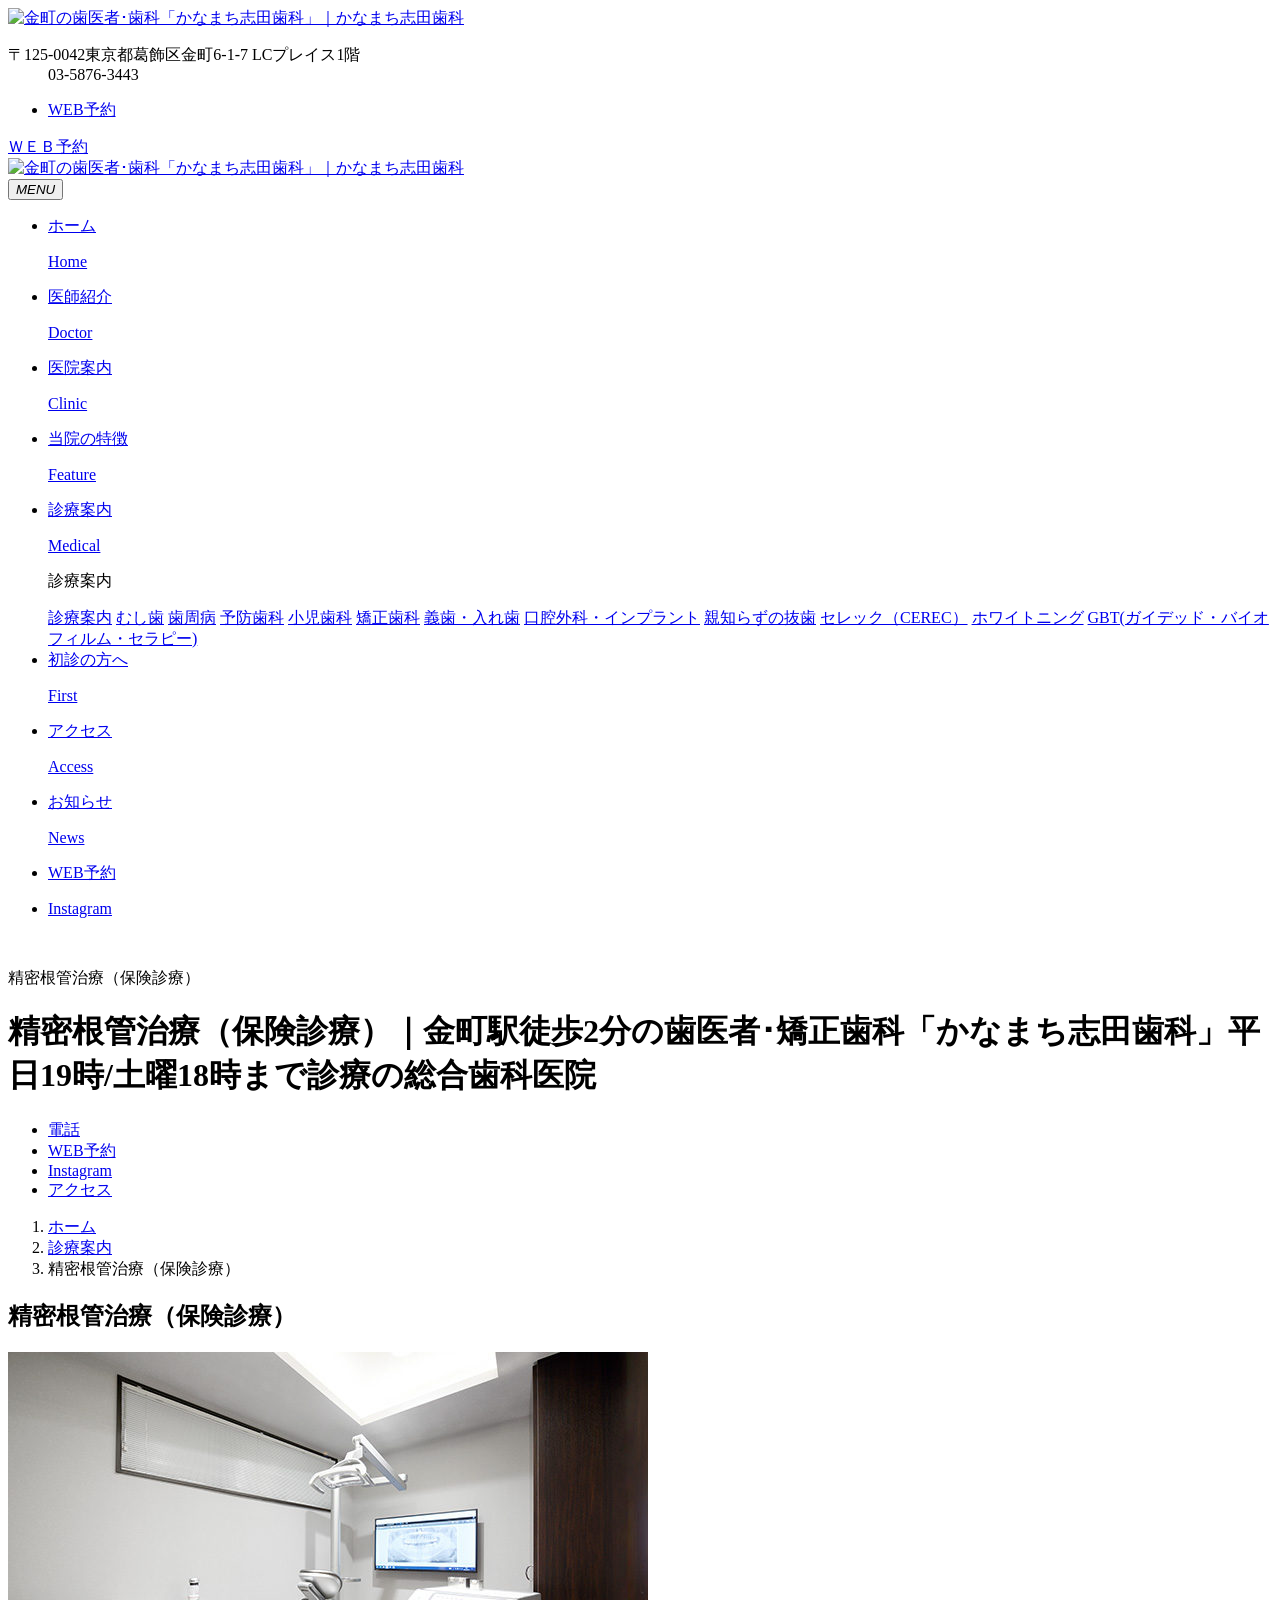
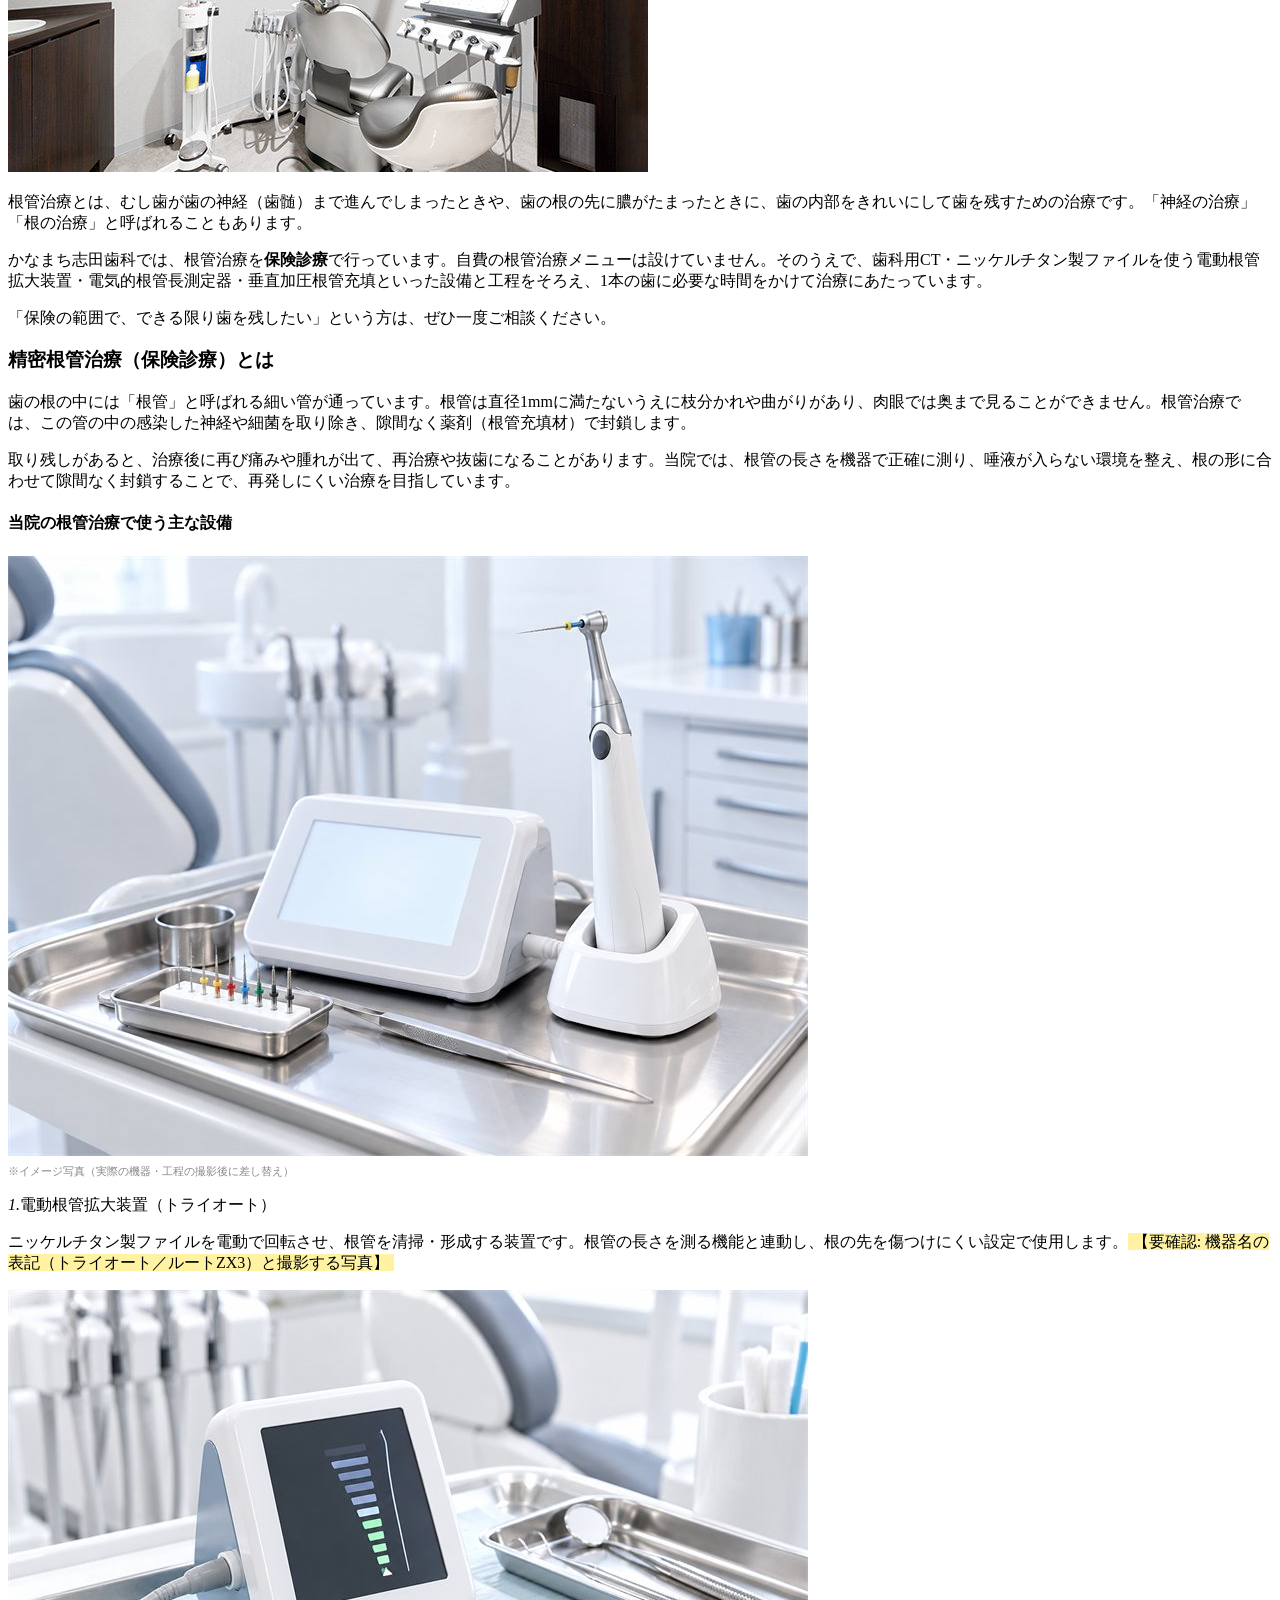
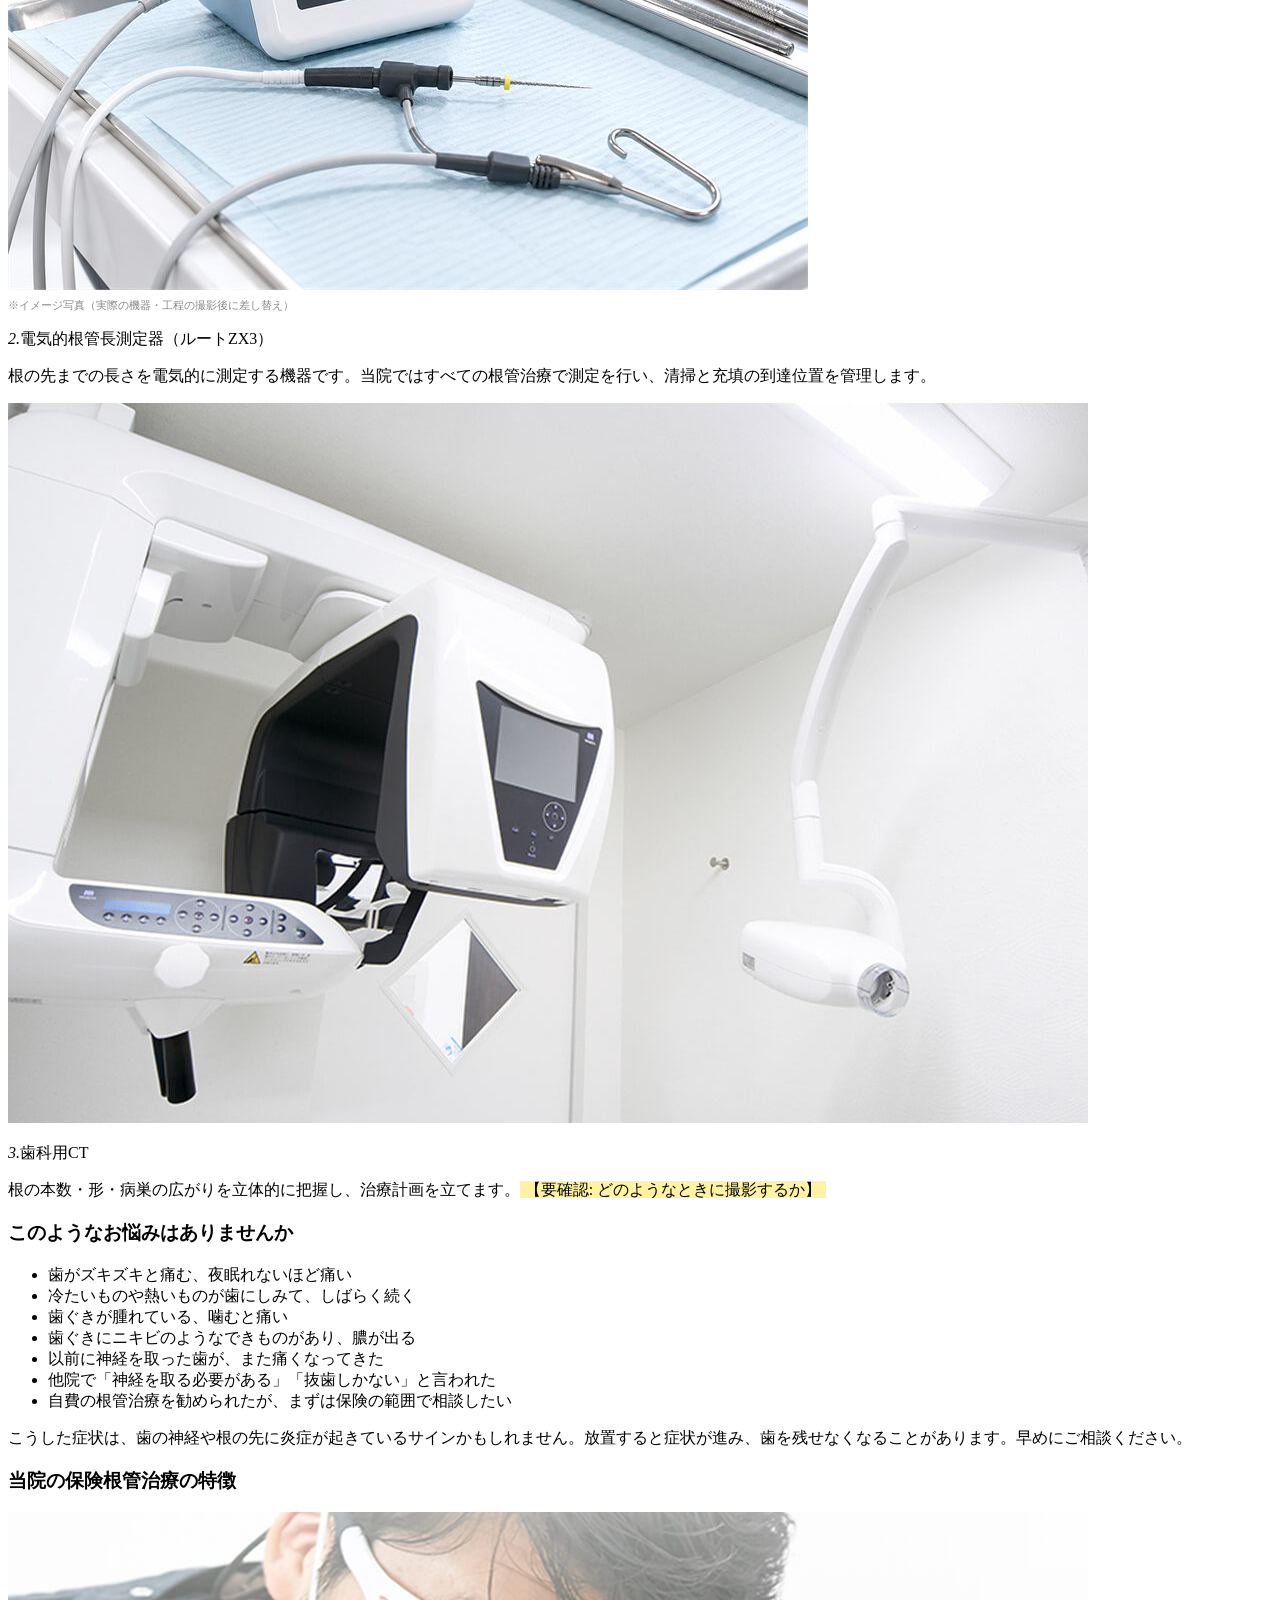
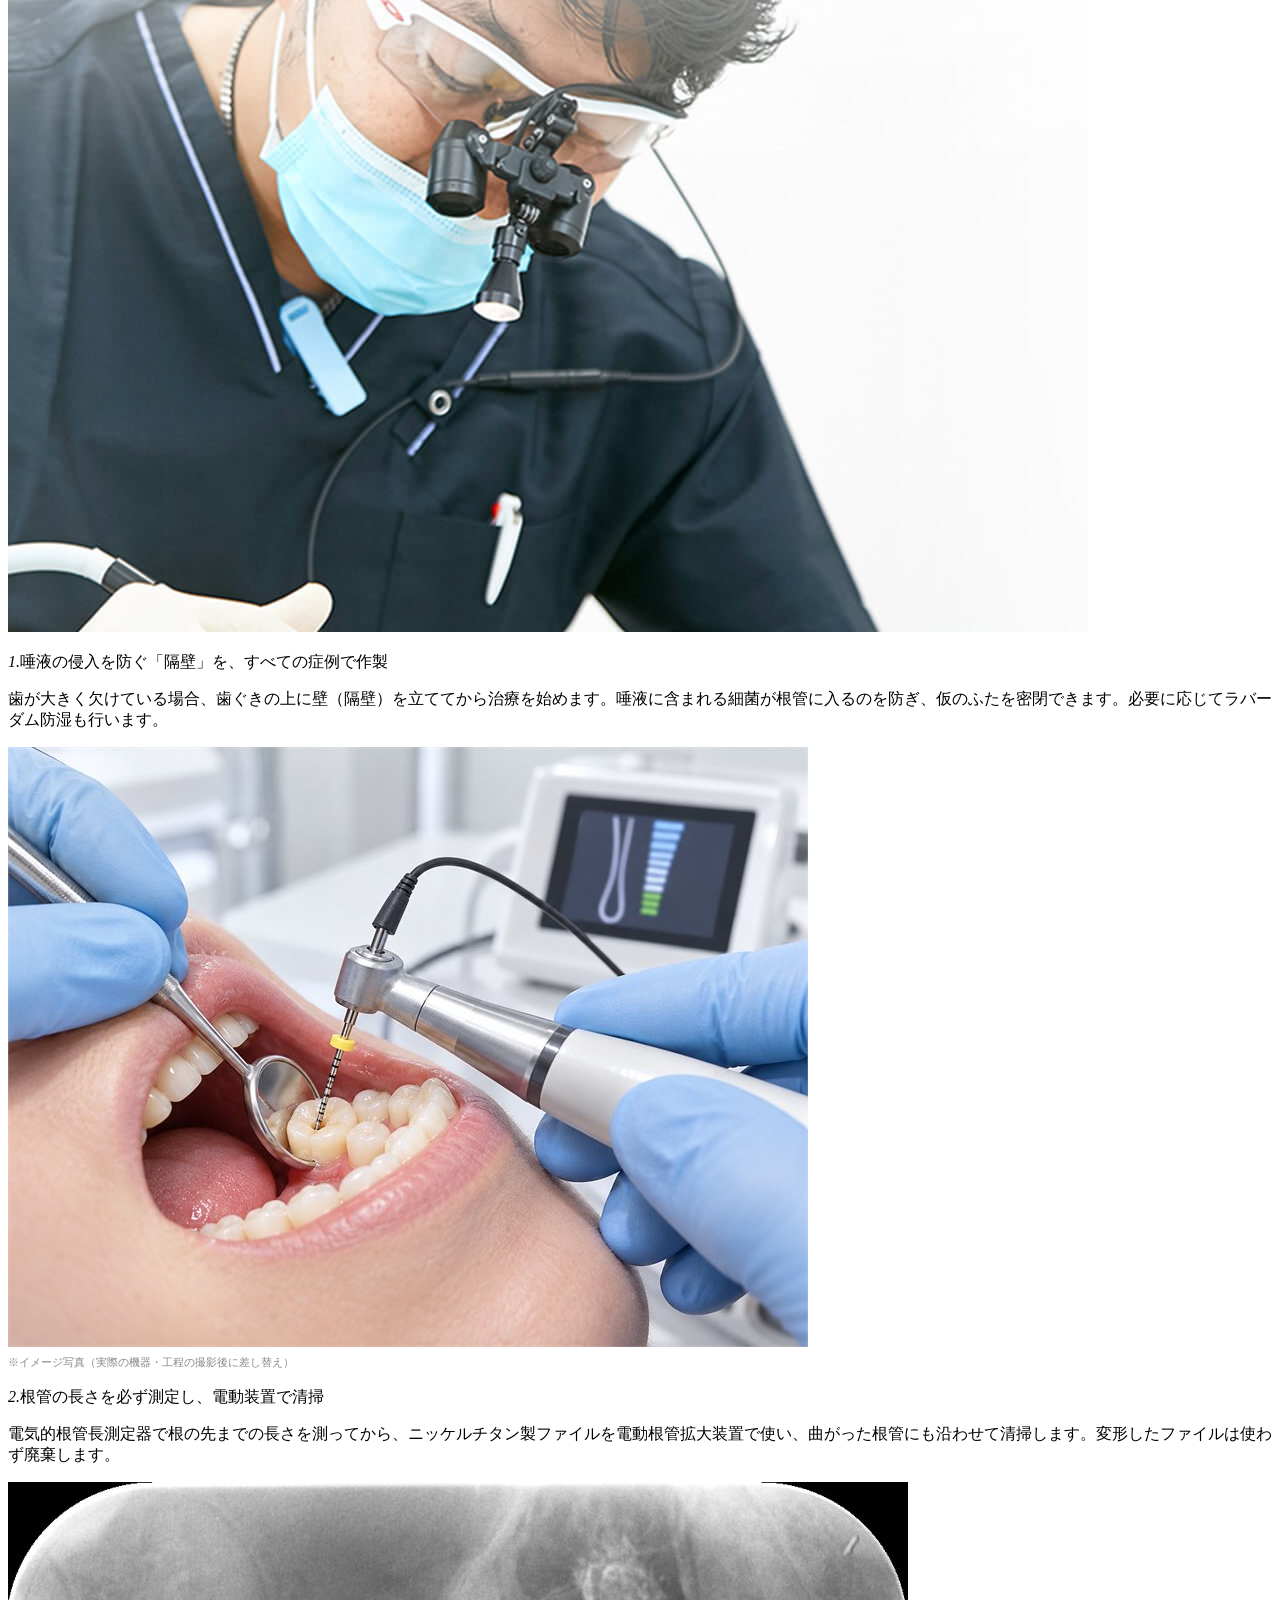
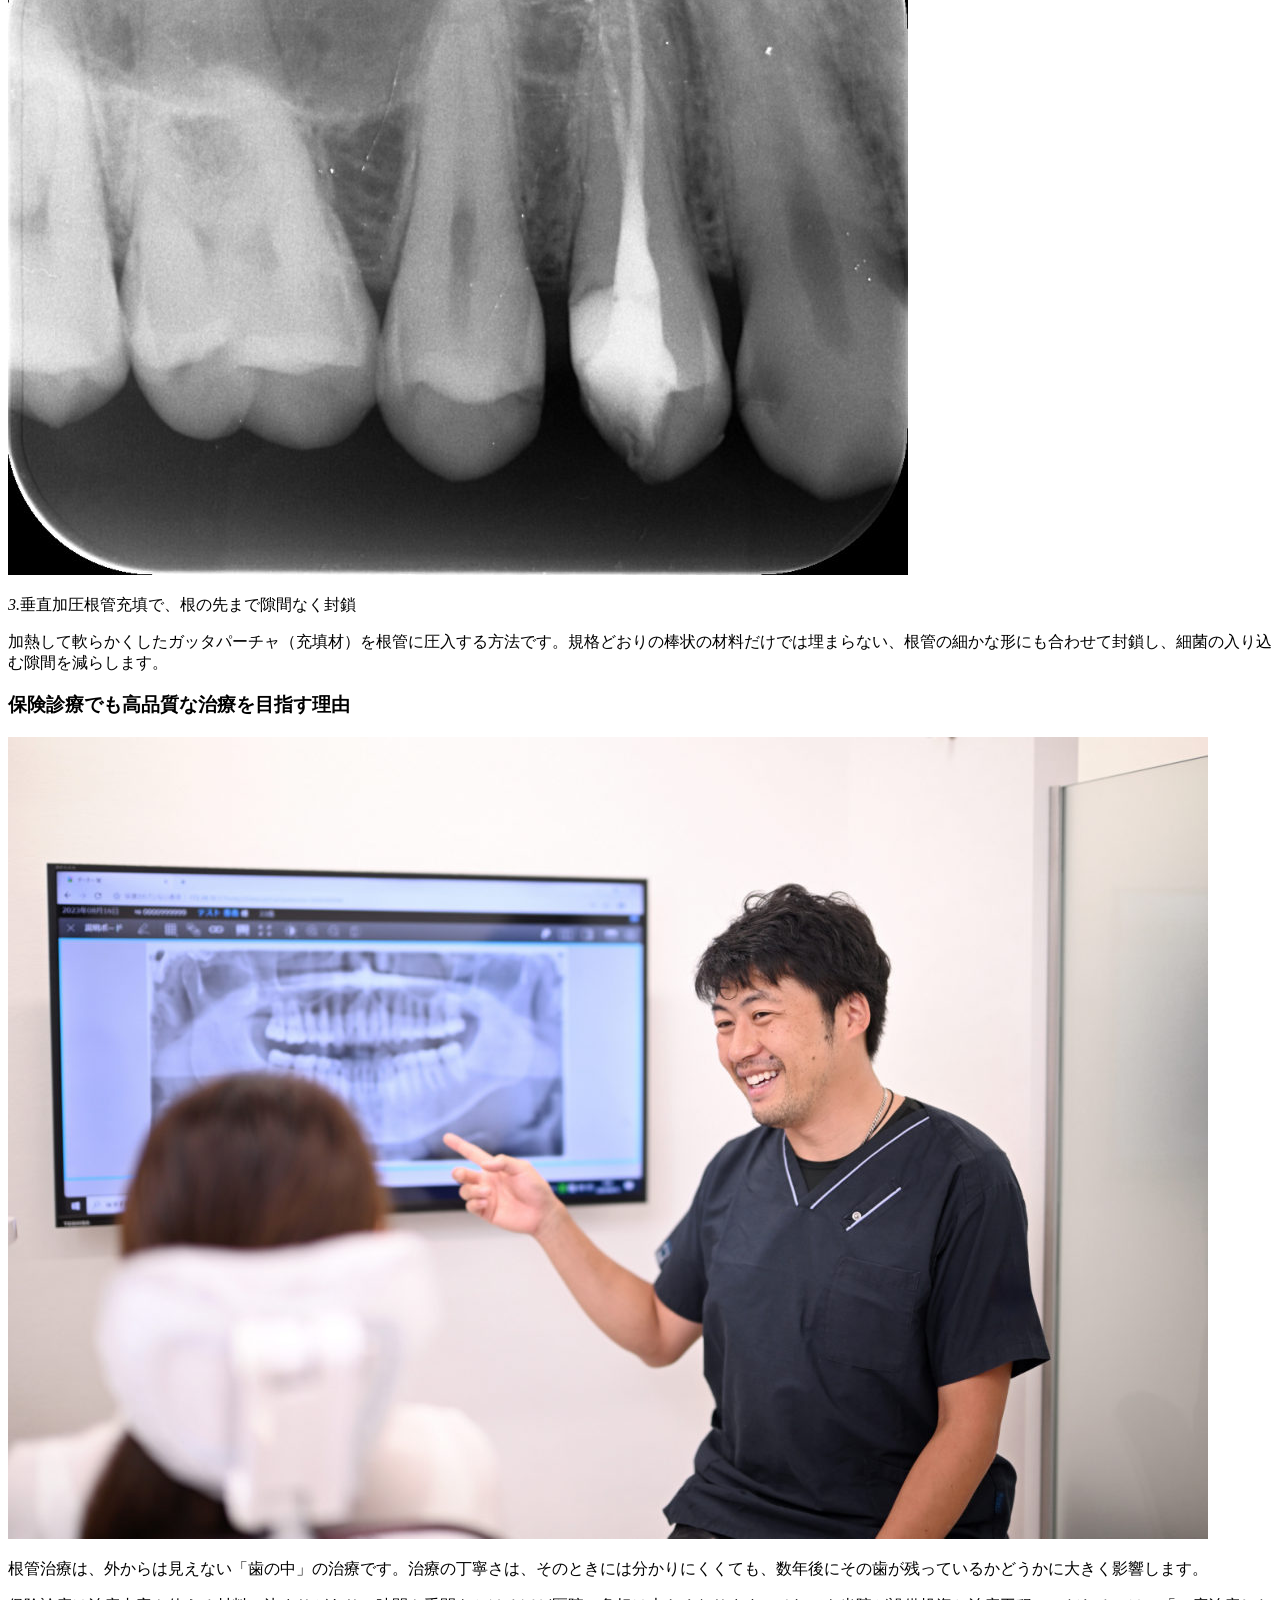
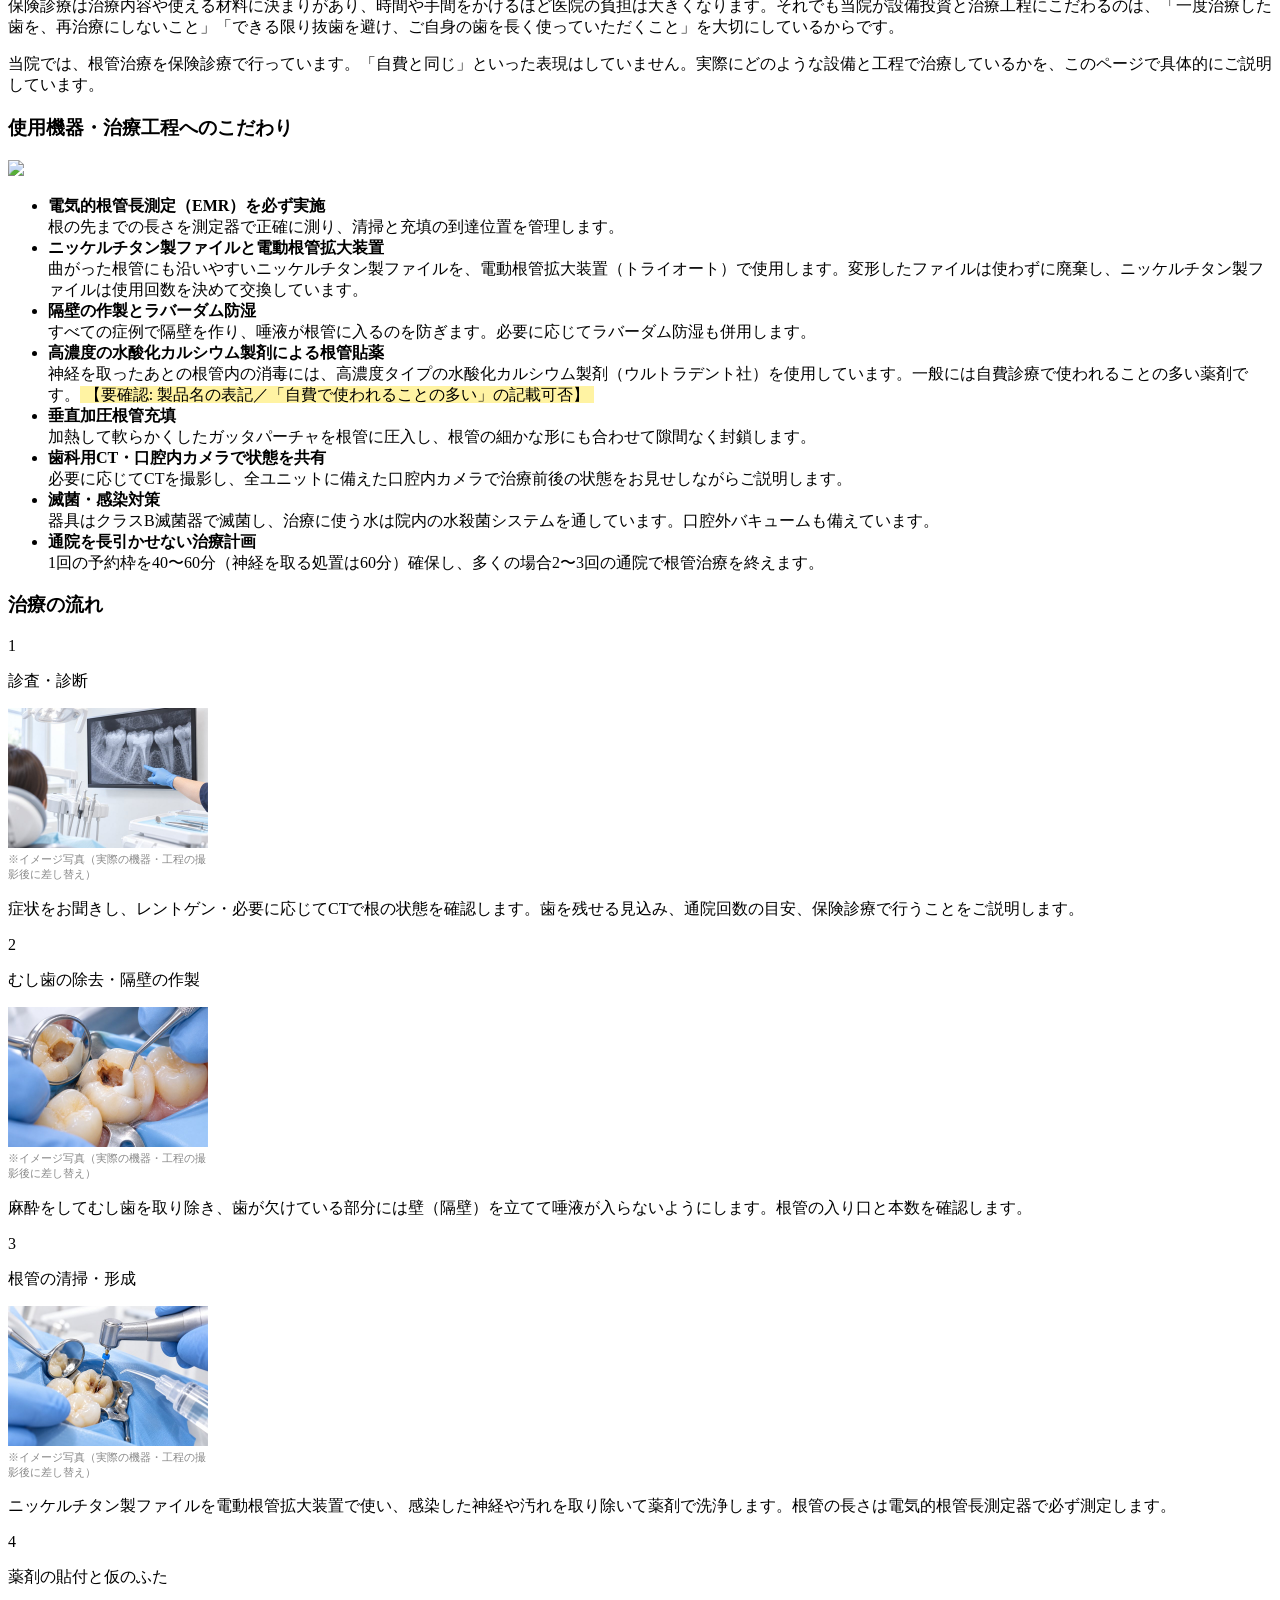
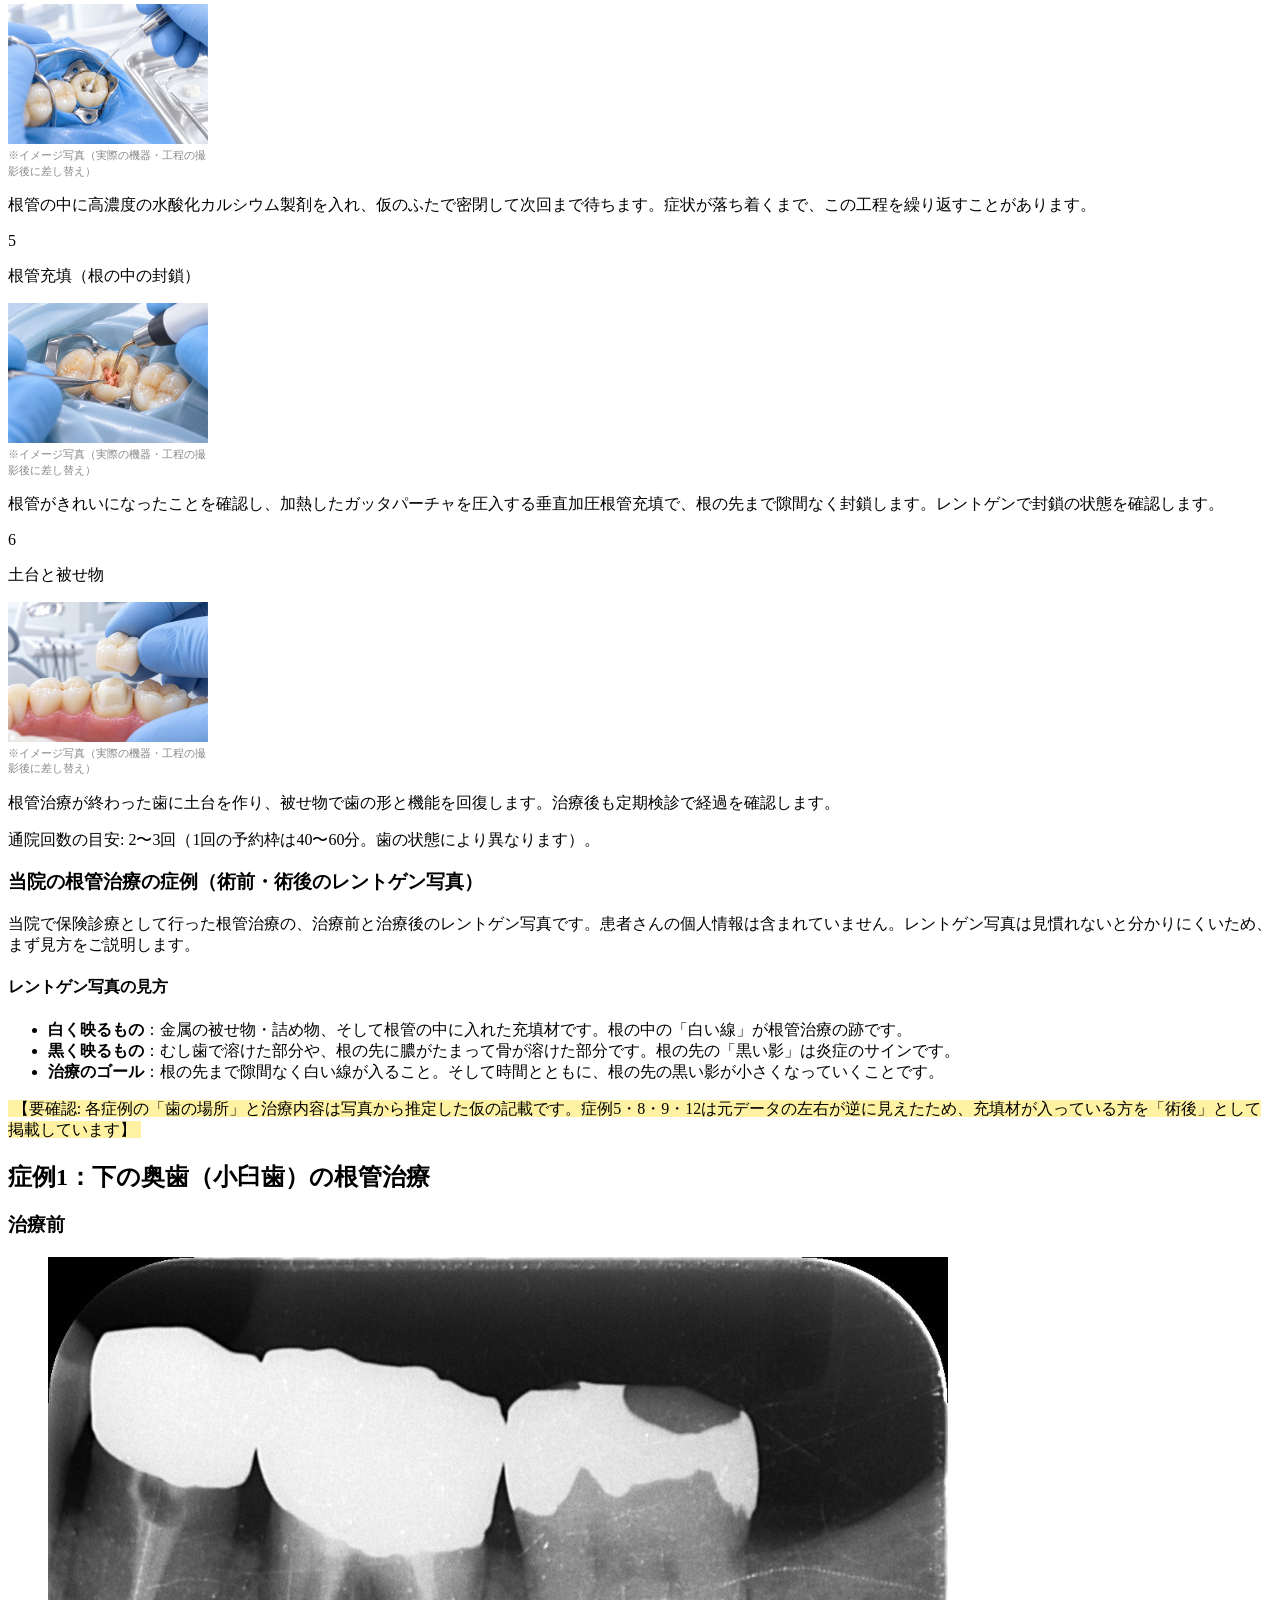
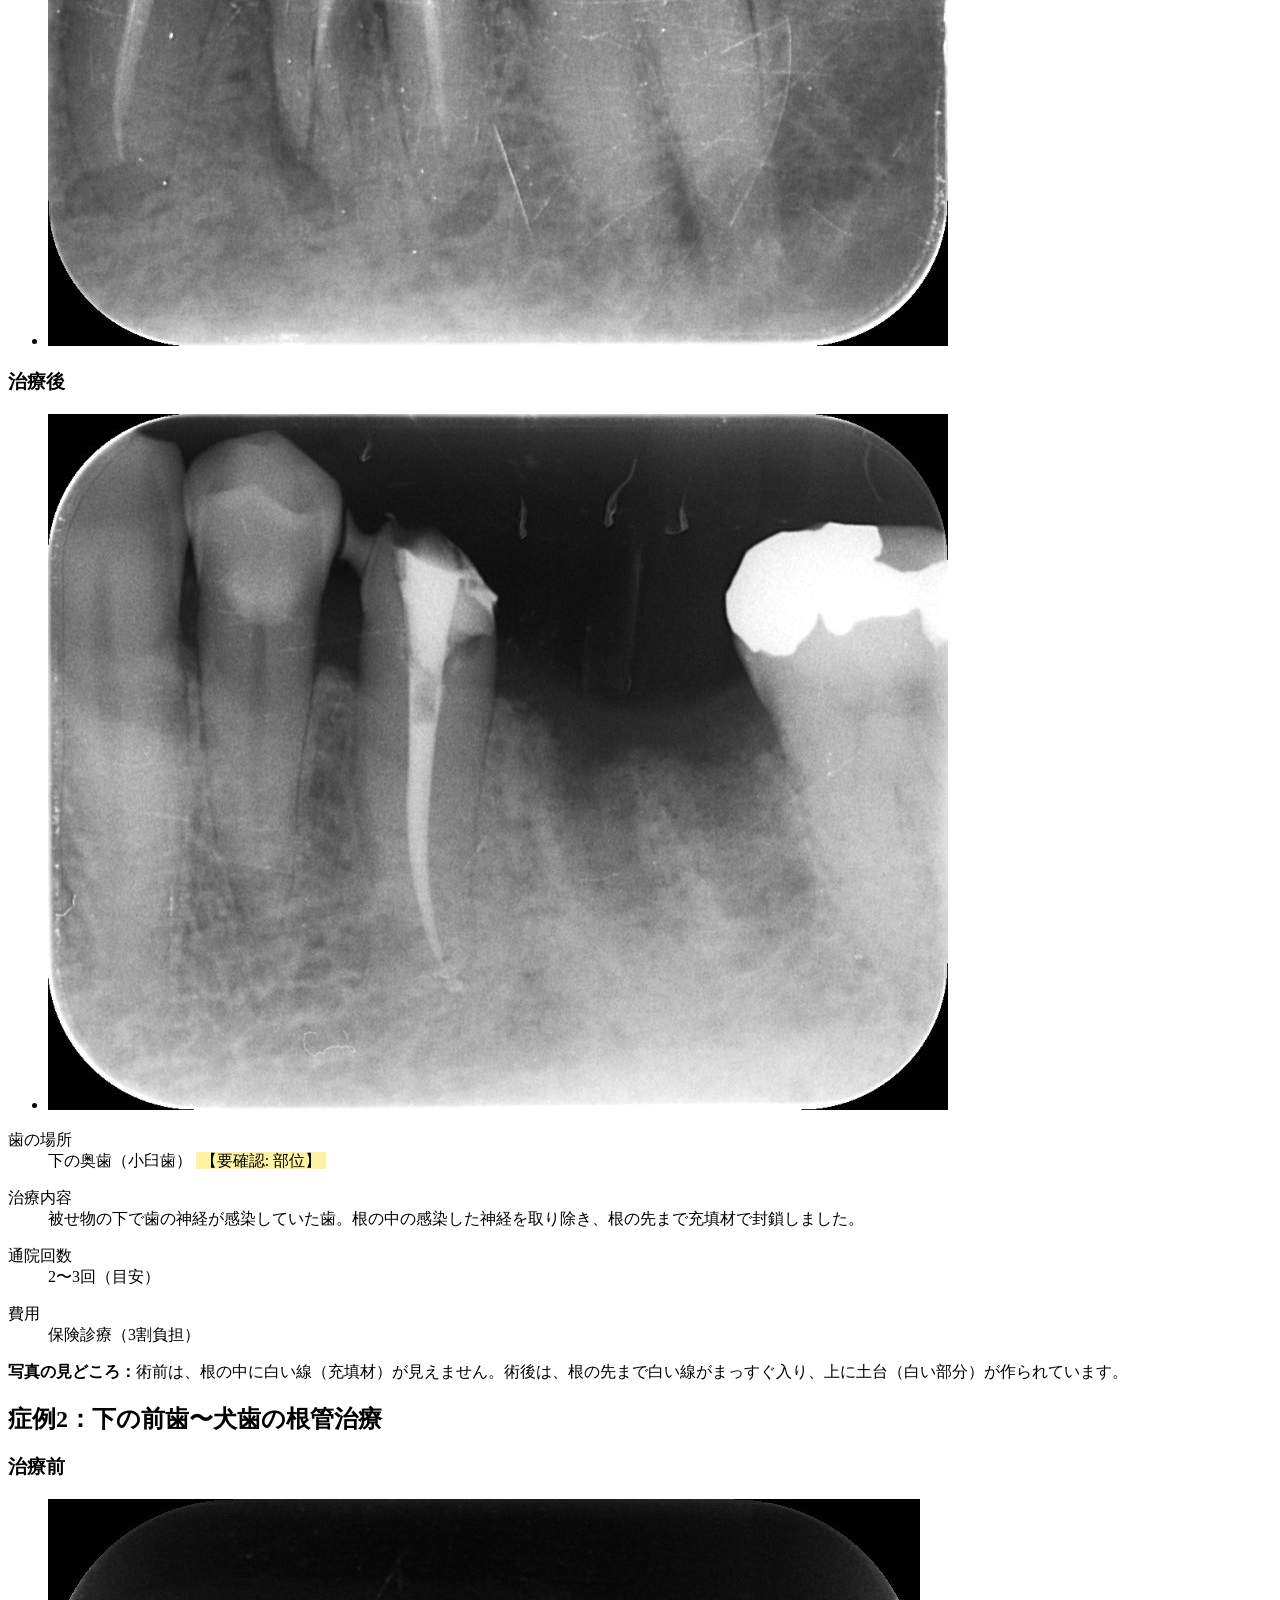
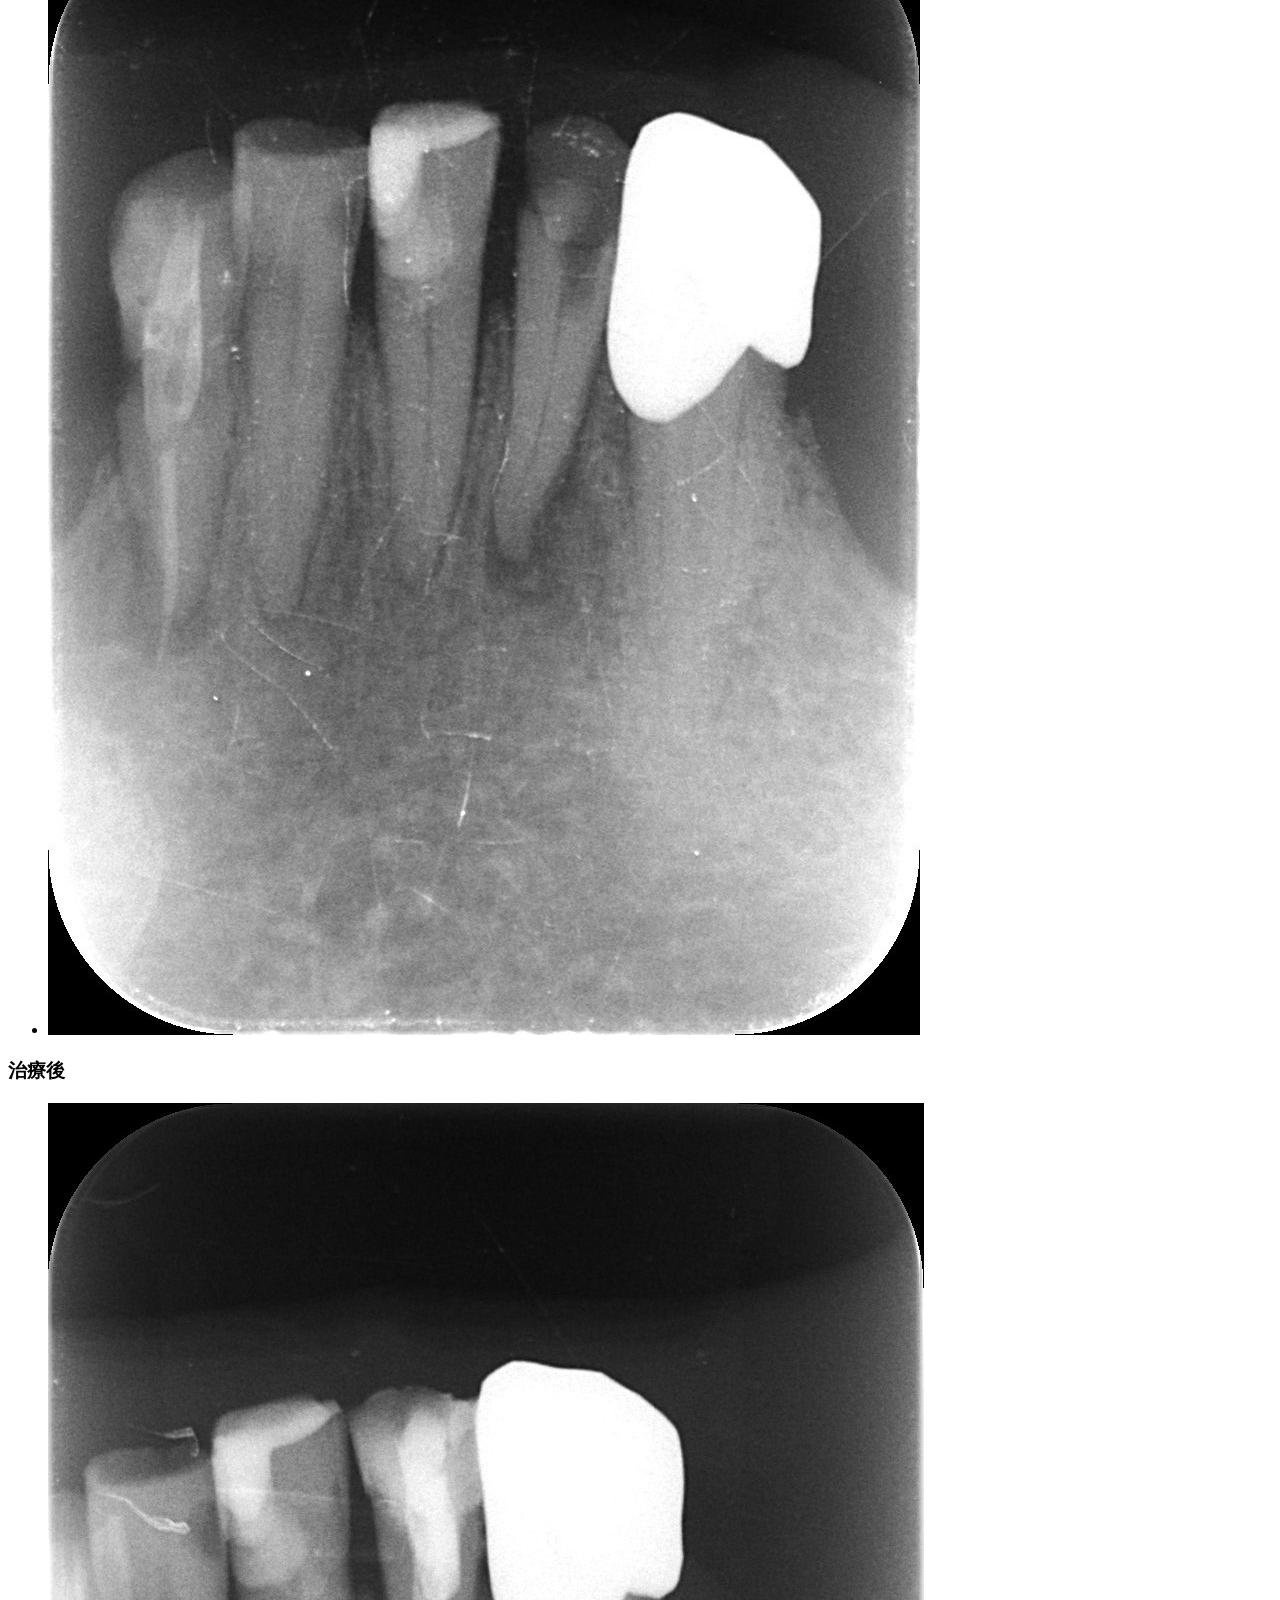
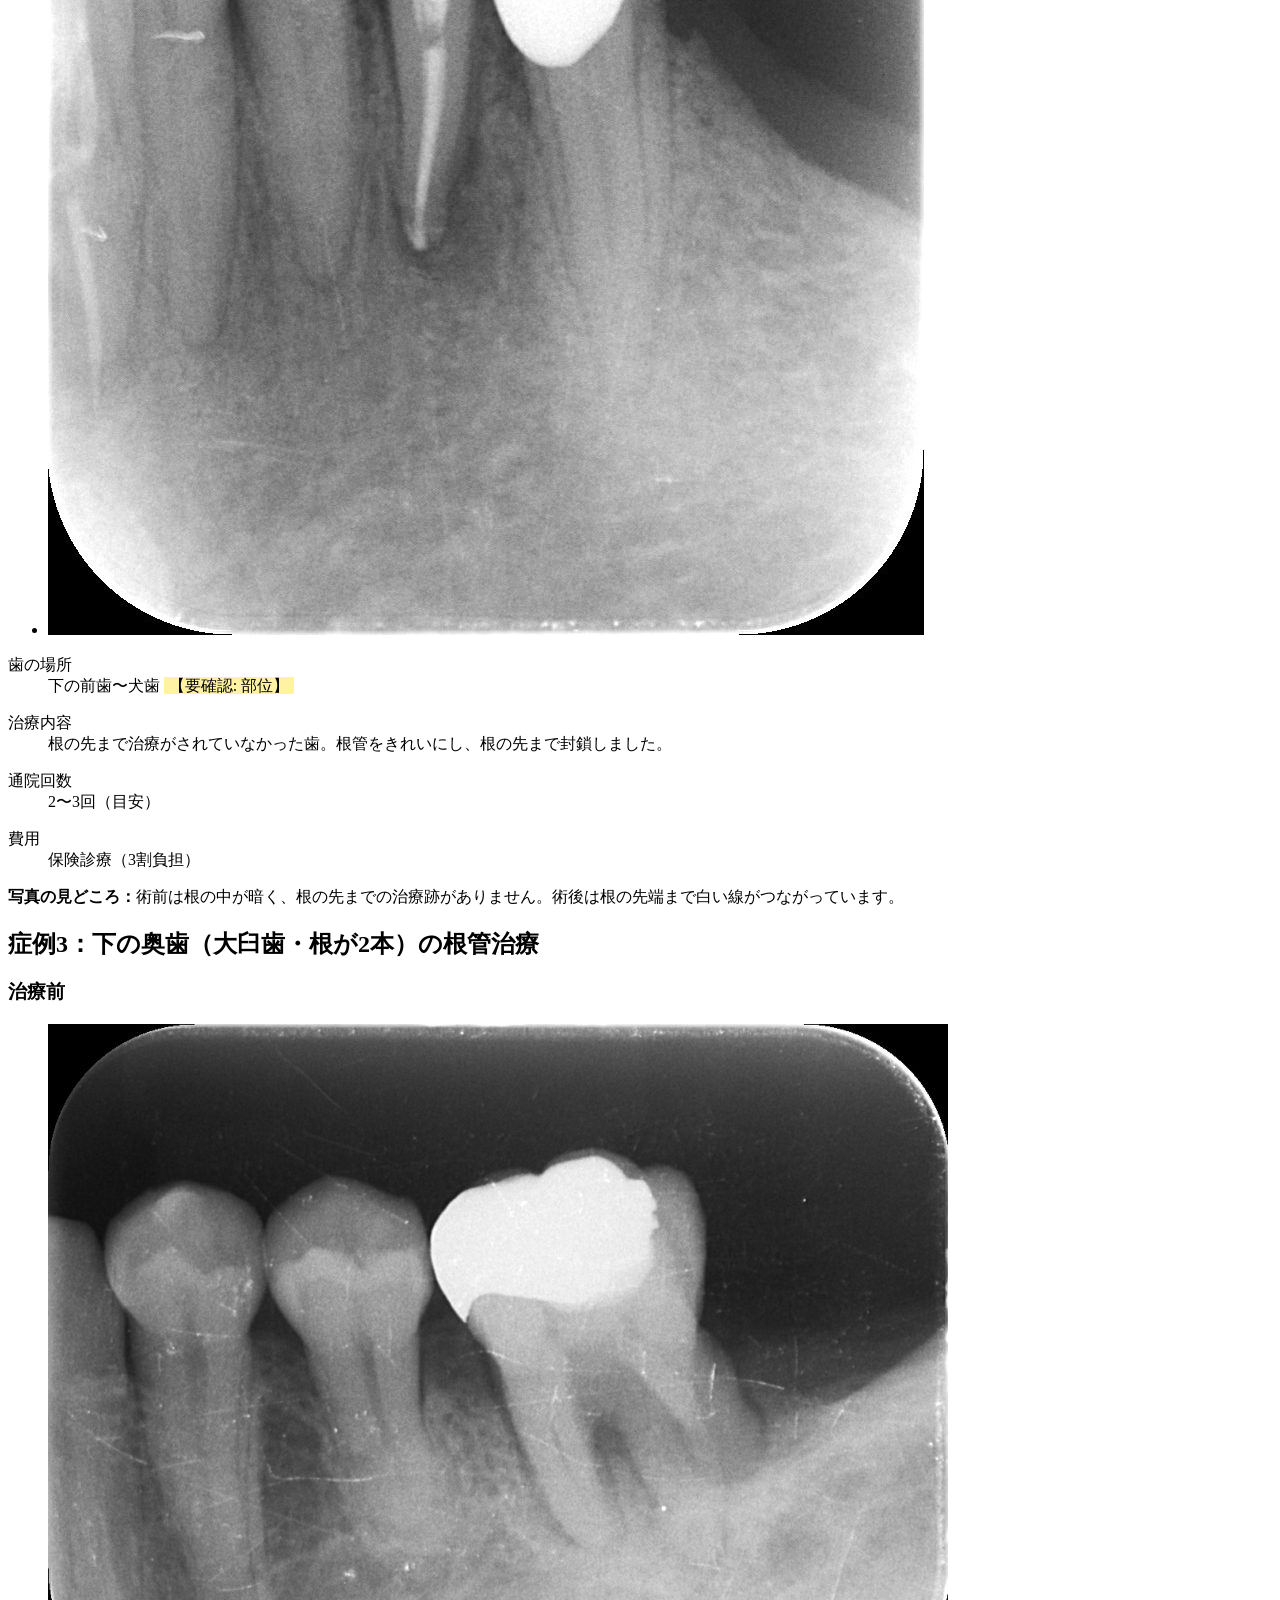
==== commit 85b74ac7: "preview: endo-2609 sample images for 9 photo placeholders (v0.3) Co-Authored-By: Claude Fable 5.1 <n" ====
--- a/preview/endo-2609/index.html
+++ b/preview/endo-2609/index.html
@@ -363,7 +363,7 @@
     <div class="layout03">
 <div class="layout03_box">
 <div class="layout03_title">
-<p><img decoding="async" src="img/placeholder.png" alt="写真（準備中）"></p>
+<p><img decoding="async" src="img/sample_motor.jpg" alt="電動根管拡大装置（イメージ）"><span style="display:block;font-size:11px;color:#888;line-height:1.4;margin-top:4px">※イメージ写真（実際の機器・工程の撮影後に差し替え）</span></p>
 </div>
 <div class="layout03_text">
 <p class="layout_tit"><em>1.</em>電動根管拡大装置（トライオート）</p>
@@ -372,7 +372,7 @@
 </div>
 <div class="layout03_box">
 <div class="layout03_title">
-<p><img decoding="async" src="img/placeholder.png" alt="写真（準備中）"></p>
+<p><img decoding="async" src="img/sample_apex.jpg" alt="電気的根管長測定器（イメージ）"><span style="display:block;font-size:11px;color:#888;line-height:1.4;margin-top:4px">※イメージ写真（実際の機器・工程の撮影後に差し替え）</span></p>
 </div>
 <div class="layout03_text">
 <p class="layout_tit"><em>2.</em>電気的根管長測定器（ルートZX3）</p>
@@ -426,7 +426,7 @@
 </div>
 <div class="layout03_box">
 <div class="layout03_title">
-<p><img decoding="async" src="img/placeholder.png" alt="写真（準備中）"></p>
+<p><img decoding="async" src="img/sample_measure_clean.jpg" alt="根管長を測定しながらの清掃（イメージ）"><span style="display:block;font-size:11px;color:#888;line-height:1.4;margin-top:4px">※イメージ写真（実際の機器・工程の撮影後に差し替え）</span></p>
 </div>
 <div class="layout03_text">
 <p class="layout_tit"><em>2.</em>根管の長さを必ず測定し、電動装置で清掃</p>
@@ -488,7 +488,7 @@
         <div class="layout10_box">
           <div class="layout10_box_inner clearfix">
             <p class="layout_tit">診査・診断</p>
-            <p class="img_fr"><span style="display:inline-block;width:200px;height:140px;background:#e9eef3;color:#667;font-size:12px;line-height:140px;text-align:center;border:1px dashed #b8c2cc">工程写真（準備中）</span></p>
+            <p class="img_fr"><img decoding="async" src="img/sample_step1_diagnosis.jpg" alt="診査・診断（イメージ）" style="width:200px;height:140px;object-fit:cover;display:block"><span style="display:block;width:200px;font-size:11px;color:#888;line-height:1.4;margin-top:4px">※イメージ写真（実際の機器・工程の撮影後に差し替え）</span></p>
             <p>症状をお聞きし、レントゲン・必要に応じてCTで根の状態を確認します。歯を残せる見込み、通院回数の目安、保険診療で行うことをご説明します。</p>
           </div>
         </div>
@@ -498,7 +498,7 @@
         <div class="layout10_box">
           <div class="layout10_box_inner clearfix">
             <p class="layout_tit">むし歯の除去・隔壁の作製</p>
-            <p class="img_fr"><span style="display:inline-block;width:200px;height:140px;background:#e9eef3;color:#667;font-size:12px;line-height:140px;text-align:center;border:1px dashed #b8c2cc">工程写真（準備中）</span></p>
+            <p class="img_fr"><img decoding="async" src="img/sample_step2_wall.jpg" alt="むし歯の除去・隔壁の作製（イメージ）" style="width:200px;height:140px;object-fit:cover;display:block"><span style="display:block;width:200px;font-size:11px;color:#888;line-height:1.4;margin-top:4px">※イメージ写真（実際の機器・工程の撮影後に差し替え）</span></p>
             <p>麻酔をしてむし歯を取り除き、歯が欠けている部分には壁（隔壁）を立てて唾液が入らないようにします。根管の入り口と本数を確認します。</p>
           </div>
         </div>
@@ -508,7 +508,7 @@
         <div class="layout10_box">
           <div class="layout10_box_inner clearfix">
             <p class="layout_tit">根管の清掃・形成</p>
-            <p class="img_fr"><span style="display:inline-block;width:200px;height:140px;background:#e9eef3;color:#667;font-size:12px;line-height:140px;text-align:center;border:1px dashed #b8c2cc">工程写真（準備中）</span></p>
+            <p class="img_fr"><img decoding="async" src="img/sample_step3_cleaning.jpg" alt="根管の清掃・形成（イメージ）" style="width:200px;height:140px;object-fit:cover;display:block"><span style="display:block;width:200px;font-size:11px;color:#888;line-height:1.4;margin-top:4px">※イメージ写真（実際の機器・工程の撮影後に差し替え）</span></p>
             <p>ニッケルチタン製ファイルを電動根管拡大装置で使い、感染した神経や汚れを取り除いて薬剤で洗浄します。根管の長さは電気的根管長測定器で必ず測定します。</p>
           </div>
         </div>
@@ -518,7 +518,7 @@
         <div class="layout10_box">
           <div class="layout10_box_inner clearfix">
             <p class="layout_tit">薬剤の貼付と仮のふた</p>
-            <p class="img_fr"><span style="display:inline-block;width:200px;height:140px;background:#e9eef3;color:#667;font-size:12px;line-height:140px;text-align:center;border:1px dashed #b8c2cc">工程写真（準備中）</span></p>
+            <p class="img_fr"><img decoding="async" src="img/sample_step4_medication.jpg" alt="薬剤の貼付と仮のふた（イメージ）" style="width:200px;height:140px;object-fit:cover;display:block"><span style="display:block;width:200px;font-size:11px;color:#888;line-height:1.4;margin-top:4px">※イメージ写真（実際の機器・工程の撮影後に差し替え）</span></p>
             <p>根管の中に高濃度の水酸化カルシウム製剤を入れ、仮のふたで密閉して次回まで待ちます。症状が落ち着くまで、この工程を繰り返すことがあります。</p>
           </div>
         </div>
@@ -528,7 +528,7 @@
         <div class="layout10_box">
           <div class="layout10_box_inner clearfix">
             <p class="layout_tit">根管充填（根の中の封鎖）</p>
-            <p class="img_fr"><span style="display:inline-block;width:200px;height:140px;background:#e9eef3;color:#667;font-size:12px;line-height:140px;text-align:center;border:1px dashed #b8c2cc">工程写真（準備中）</span></p>
+            <p class="img_fr"><img decoding="async" src="img/sample_step5_obturation.jpg" alt="根管充填（イメージ）" style="width:200px;height:140px;object-fit:cover;display:block"><span style="display:block;width:200px;font-size:11px;color:#888;line-height:1.4;margin-top:4px">※イメージ写真（実際の機器・工程の撮影後に差し替え）</span></p>
             <p>根管がきれいになったことを確認し、加熱したガッタパーチャを圧入する垂直加圧根管充填で、根の先まで隙間なく封鎖します。レントゲンで封鎖の状態を確認します。</p>
           </div>
         </div>
@@ -538,7 +538,7 @@
         <div class="layout10_box">
           <div class="layout10_box_inner clearfix">
             <p class="layout_tit">土台と被せ物</p>
-            <p class="img_fr"><span style="display:inline-block;width:200px;height:140px;background:#e9eef3;color:#667;font-size:12px;line-height:140px;text-align:center;border:1px dashed #b8c2cc">工程写真（準備中）</span></p>
+            <p class="img_fr"><img decoding="async" src="img/sample_step6_crown.jpg" alt="土台と被せ物（イメージ）" style="width:200px;height:140px;object-fit:cover;display:block"><span style="display:block;width:200px;font-size:11px;color:#888;line-height:1.4;margin-top:4px">※イメージ写真（実際の機器・工程の撮影後に差し替え）</span></p>
             <p>根管治療が終わった歯に土台を作り、被せ物で歯の形と機能を回復します。治療後も定期検診で経過を確認します。</p>
           </div>
         </div>
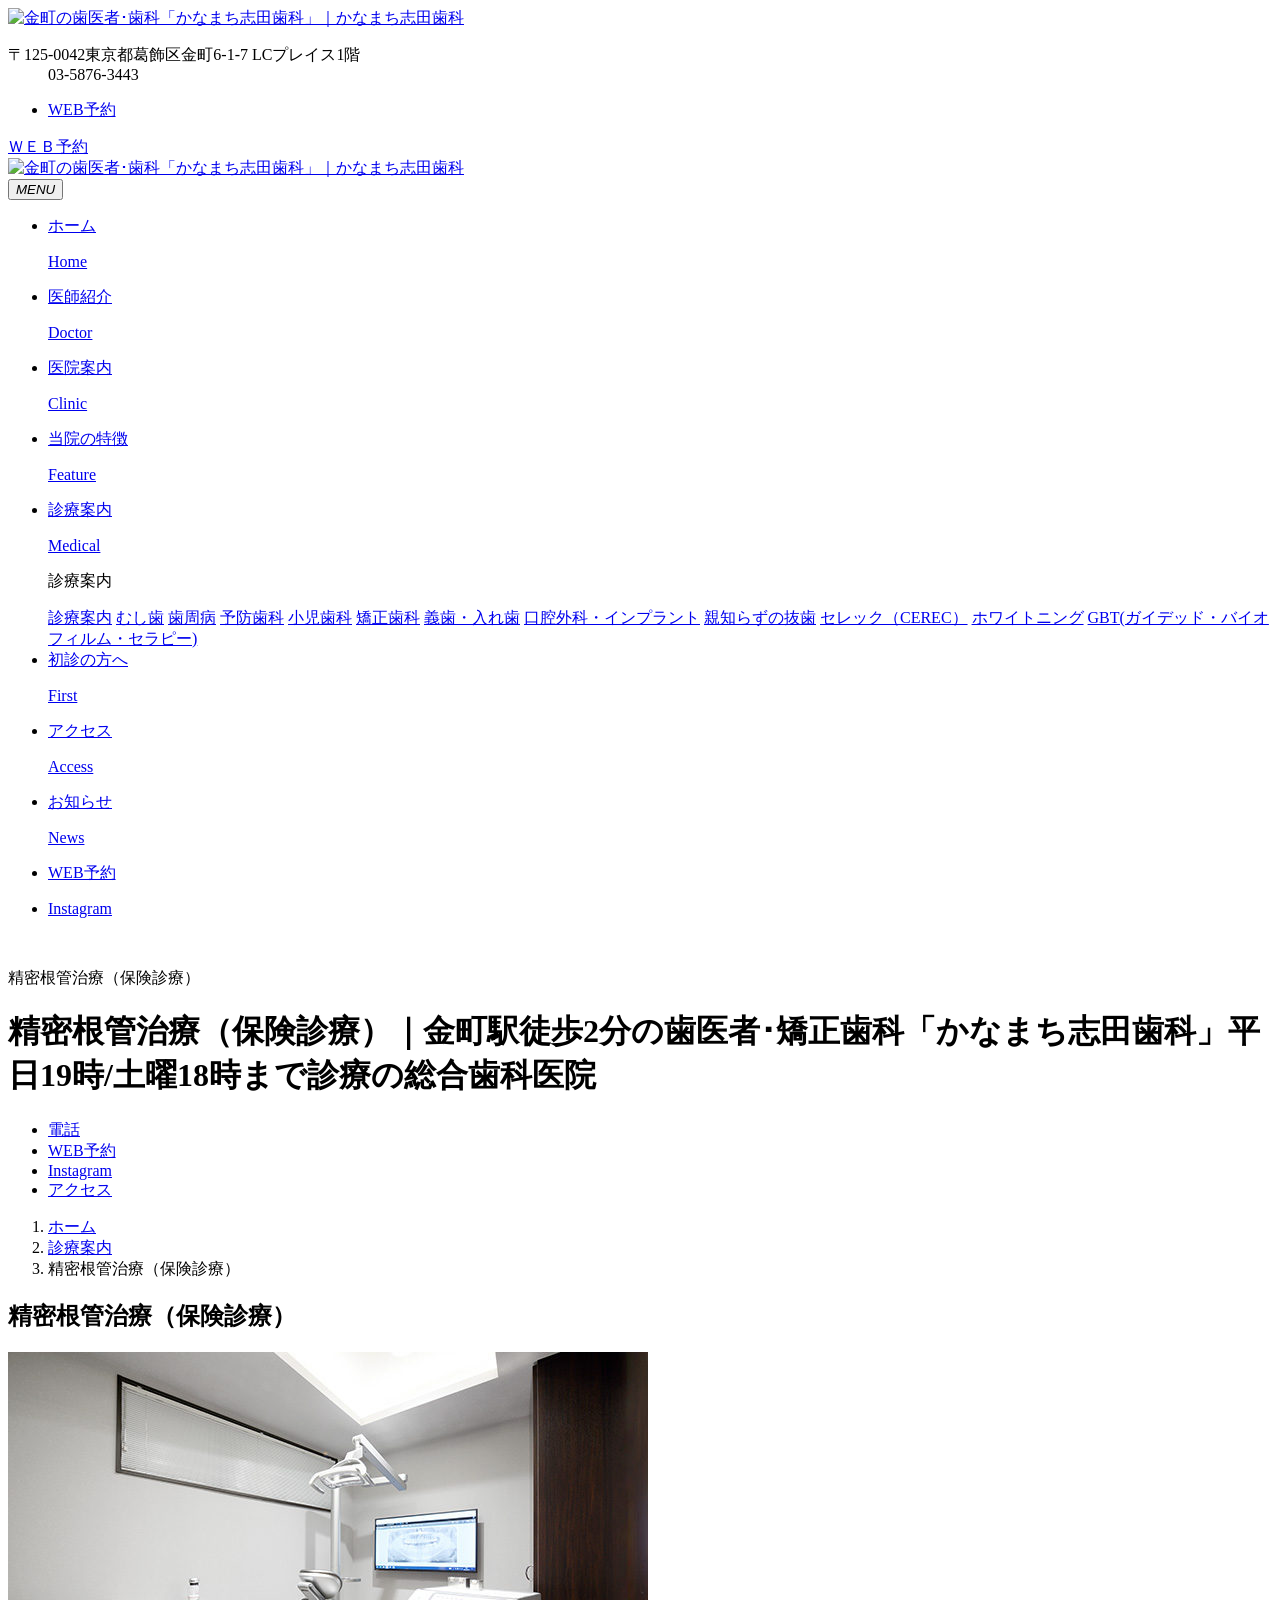
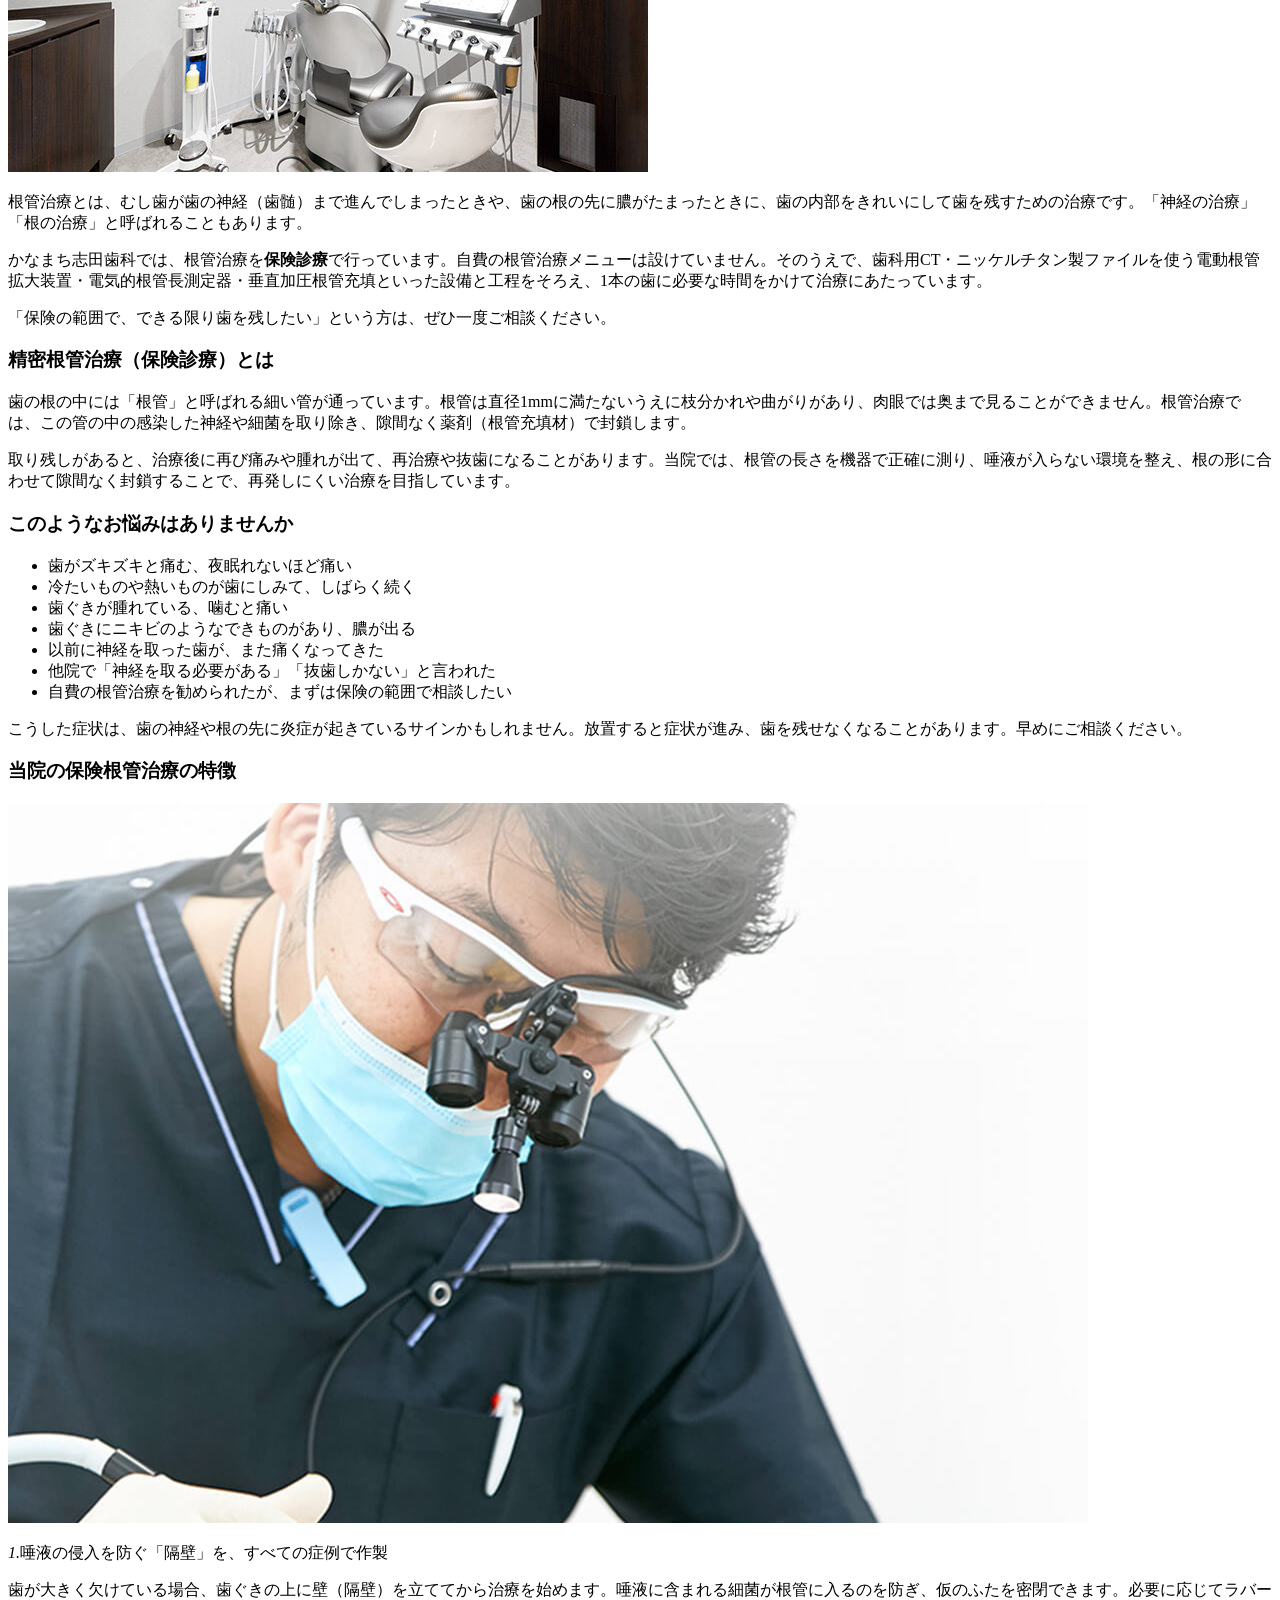
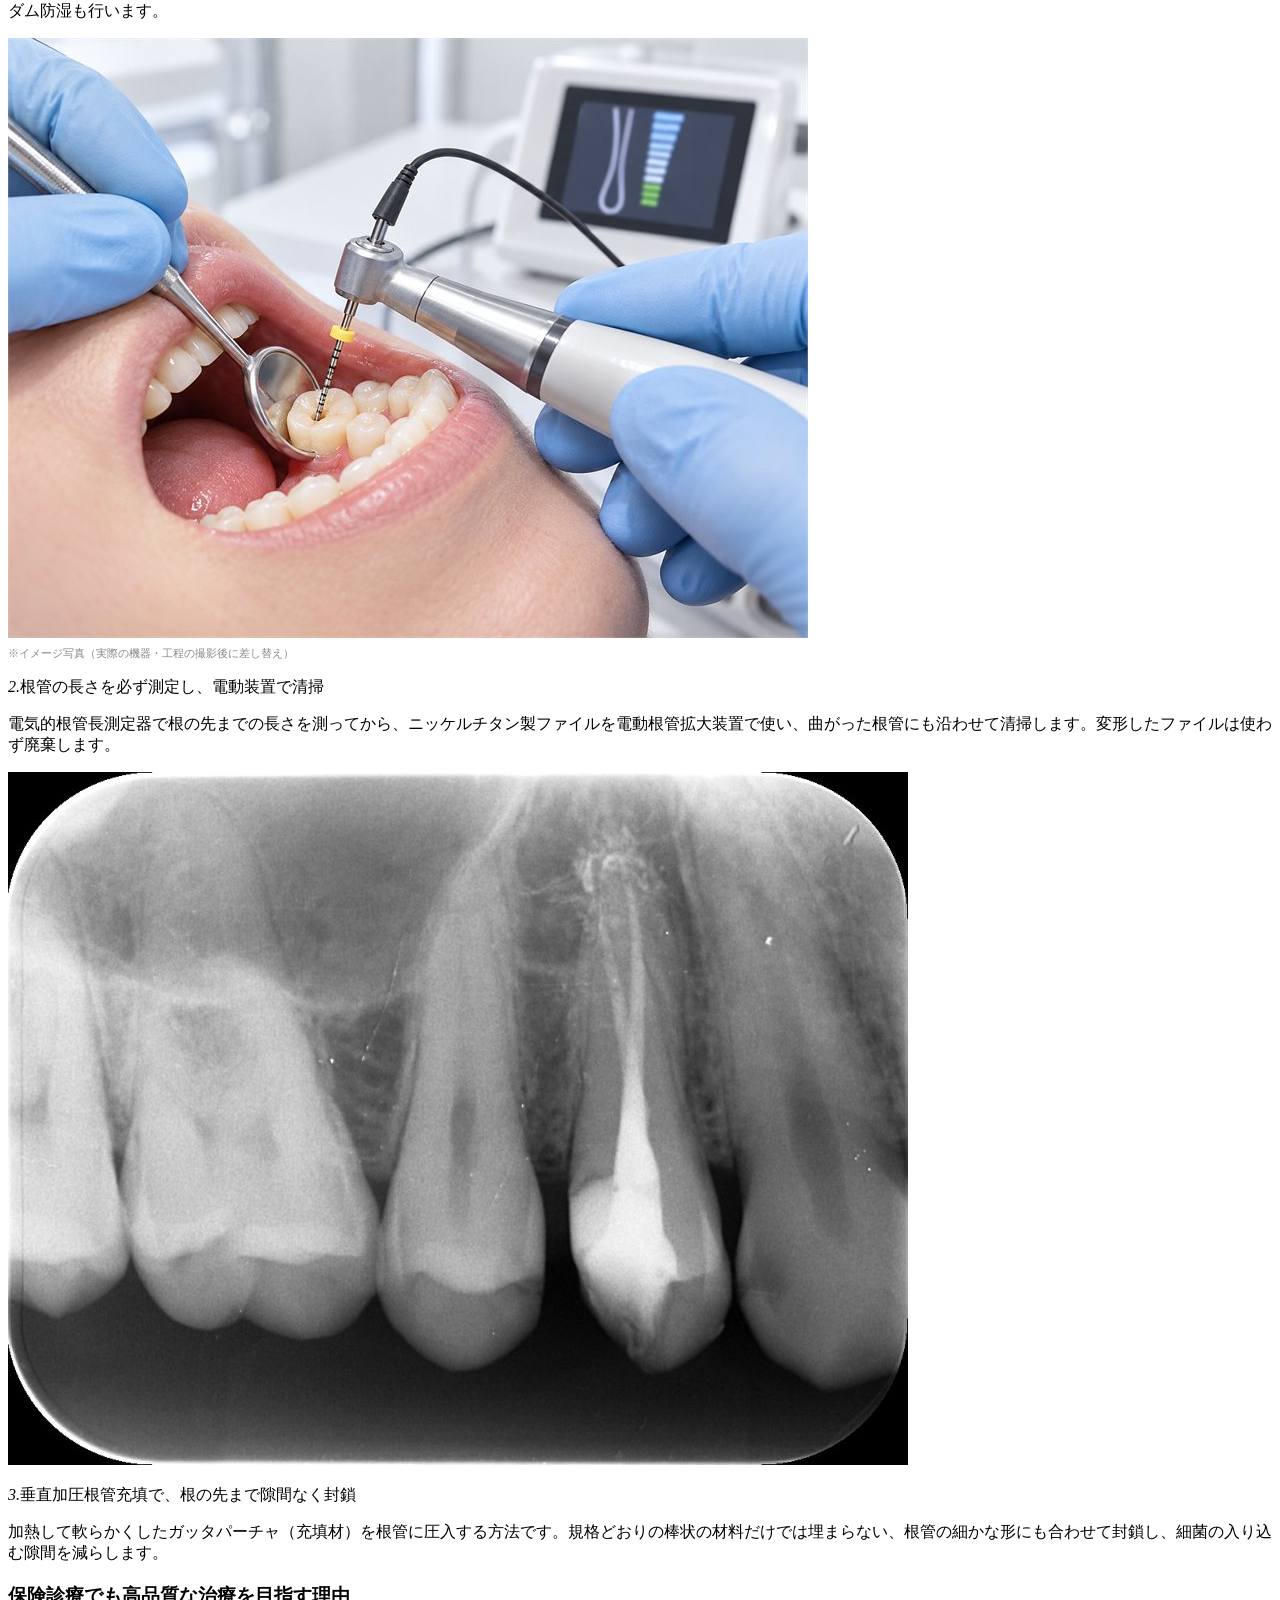
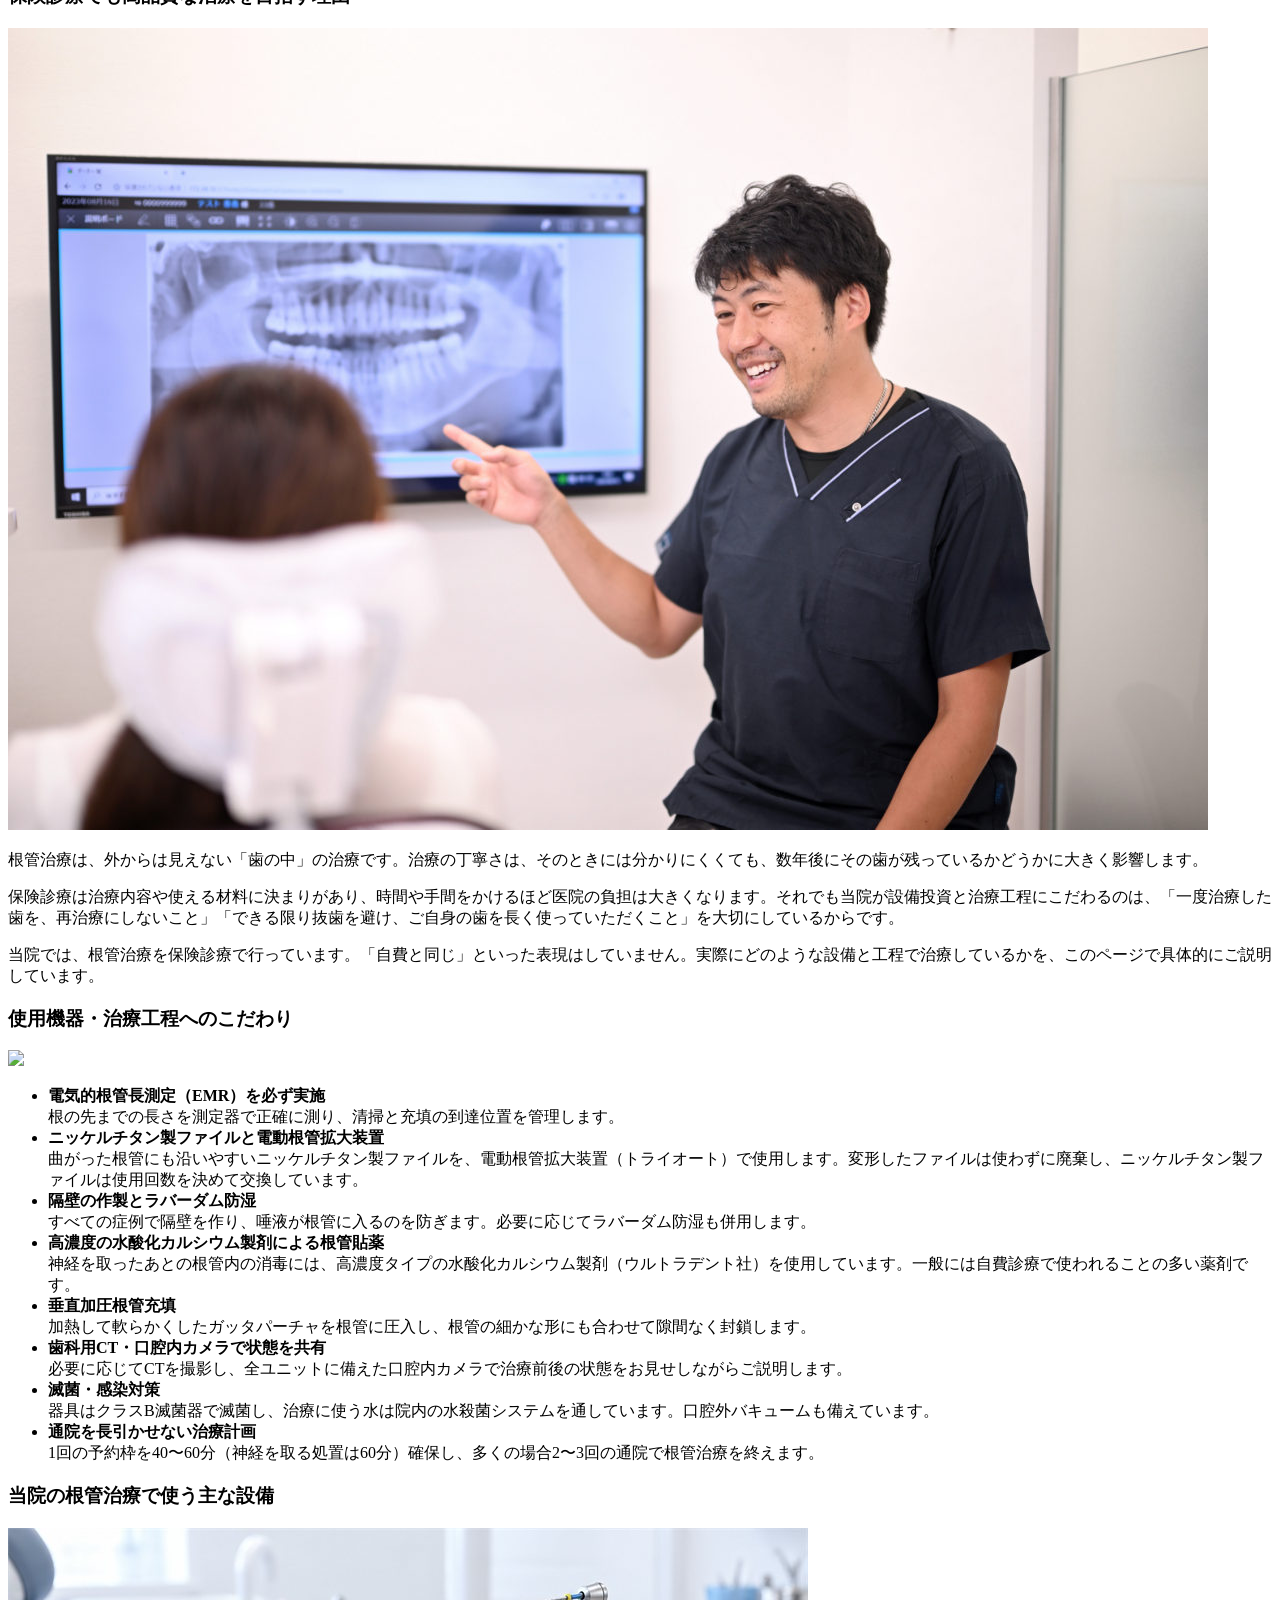
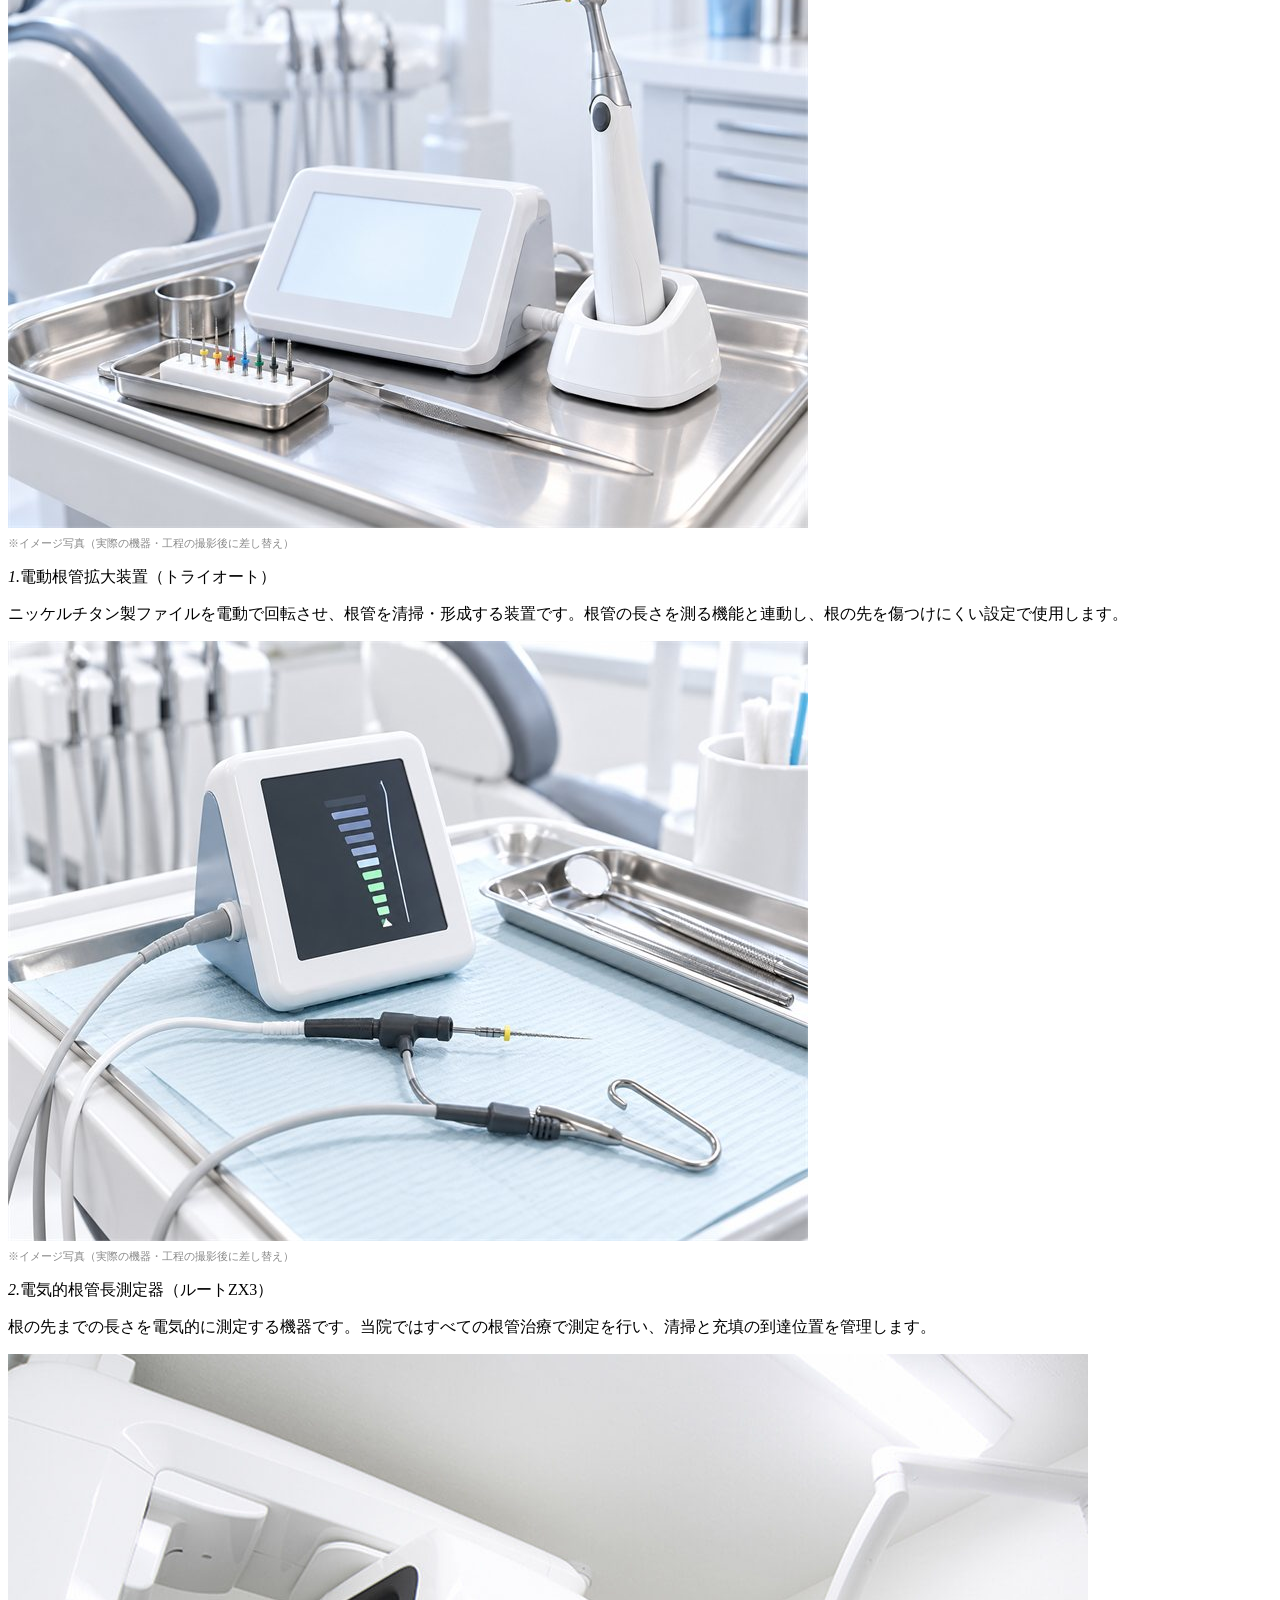
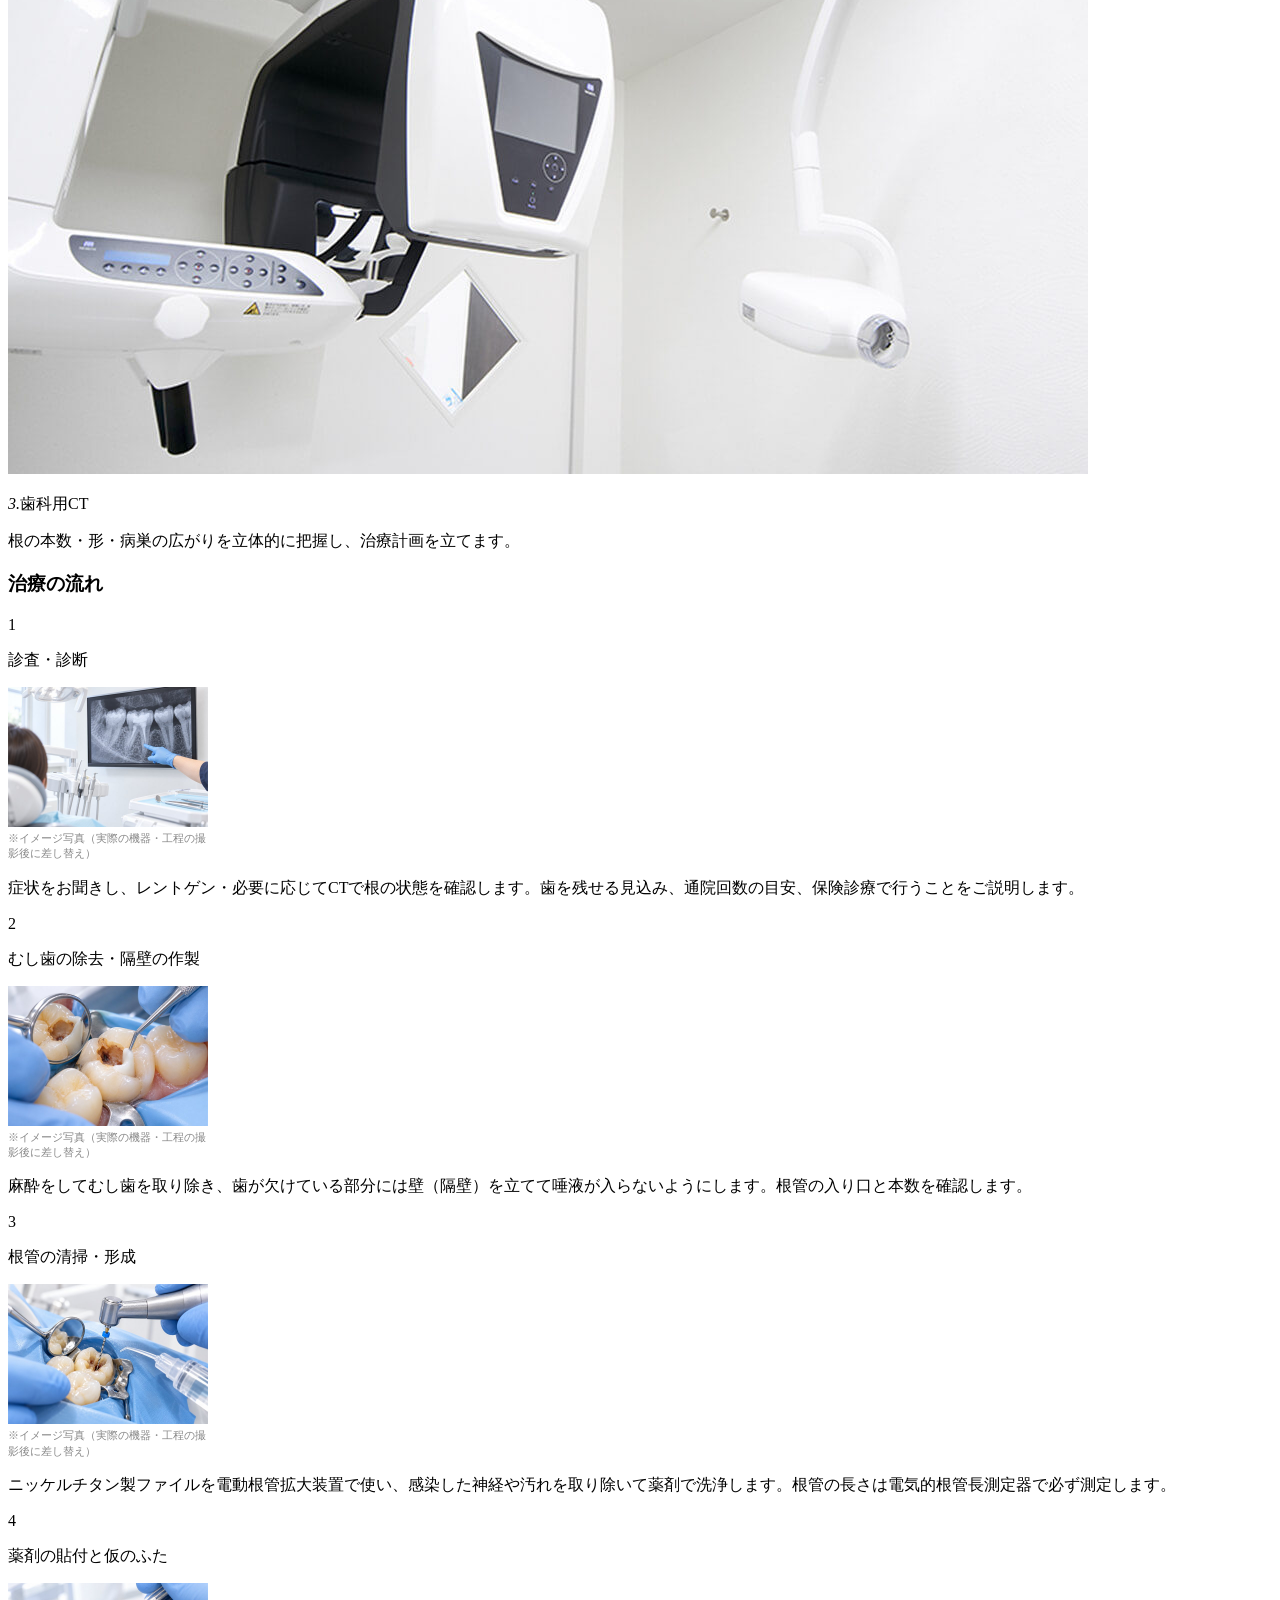
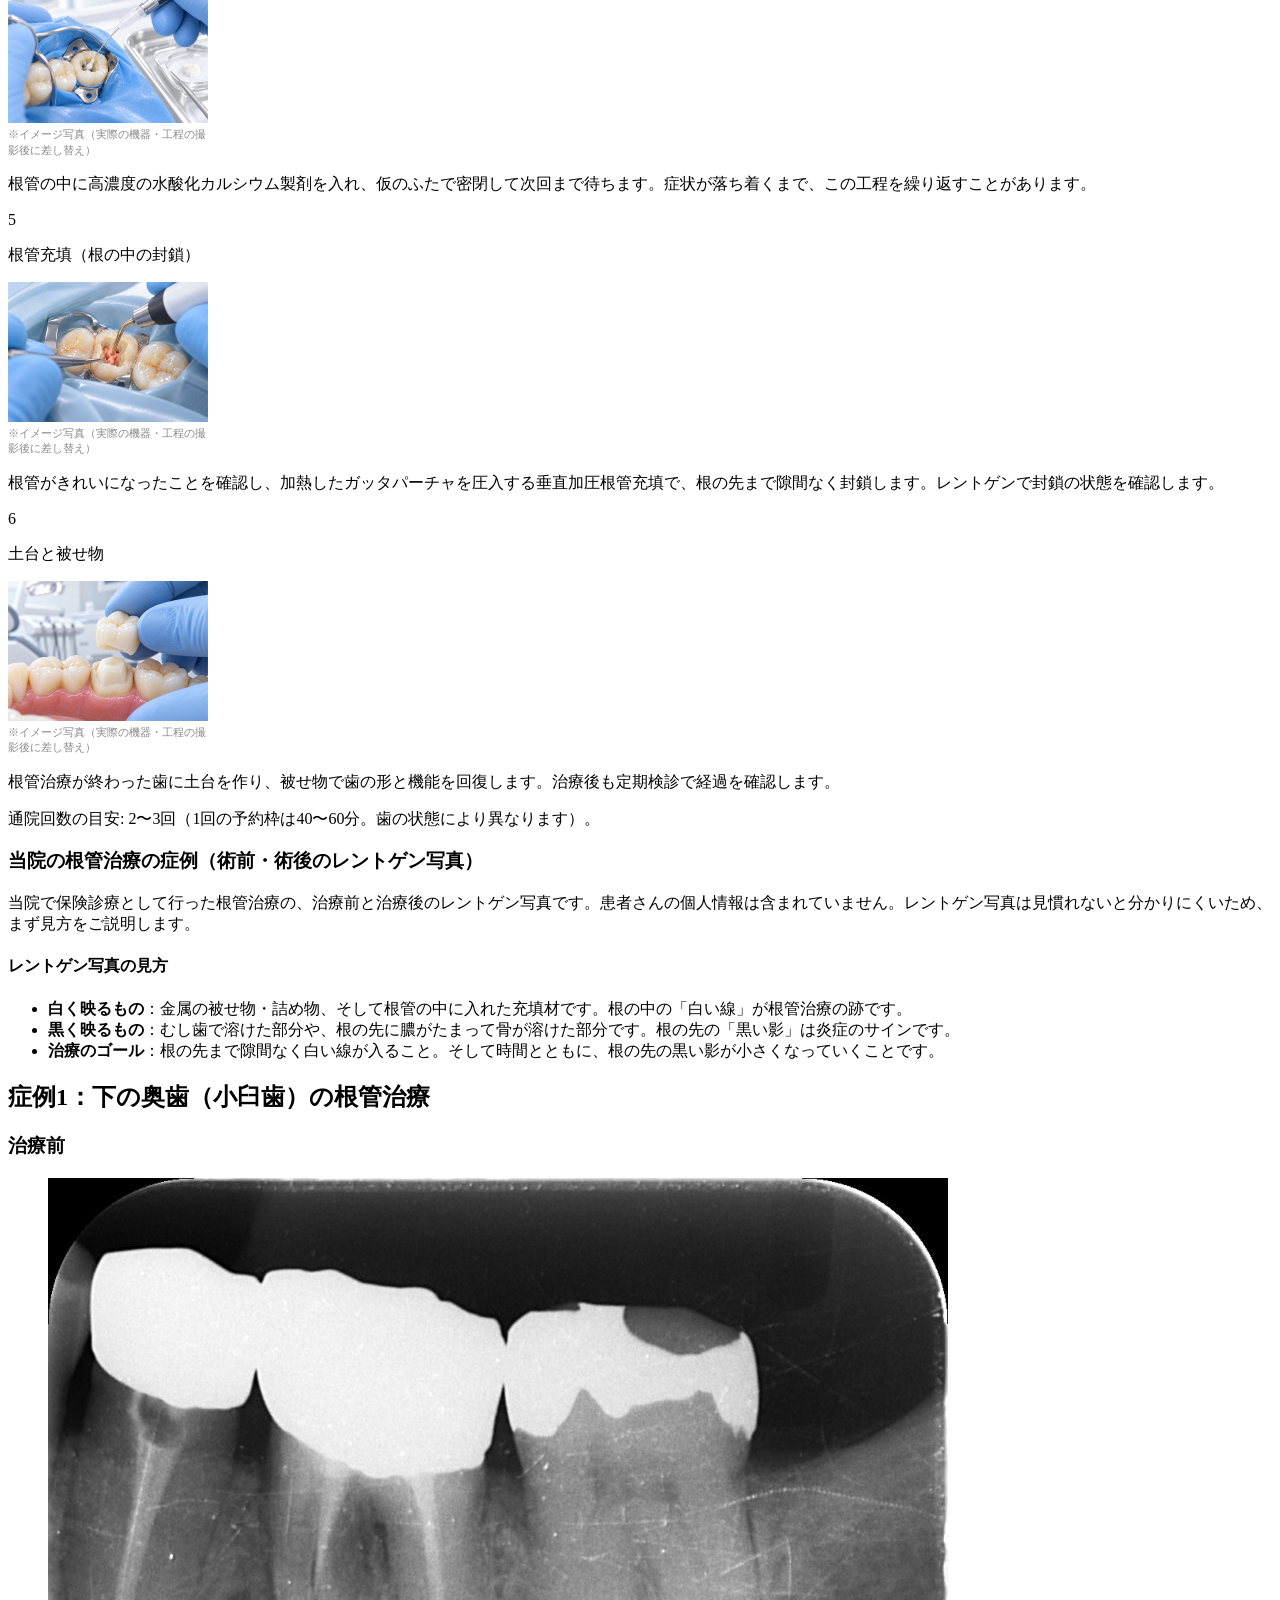
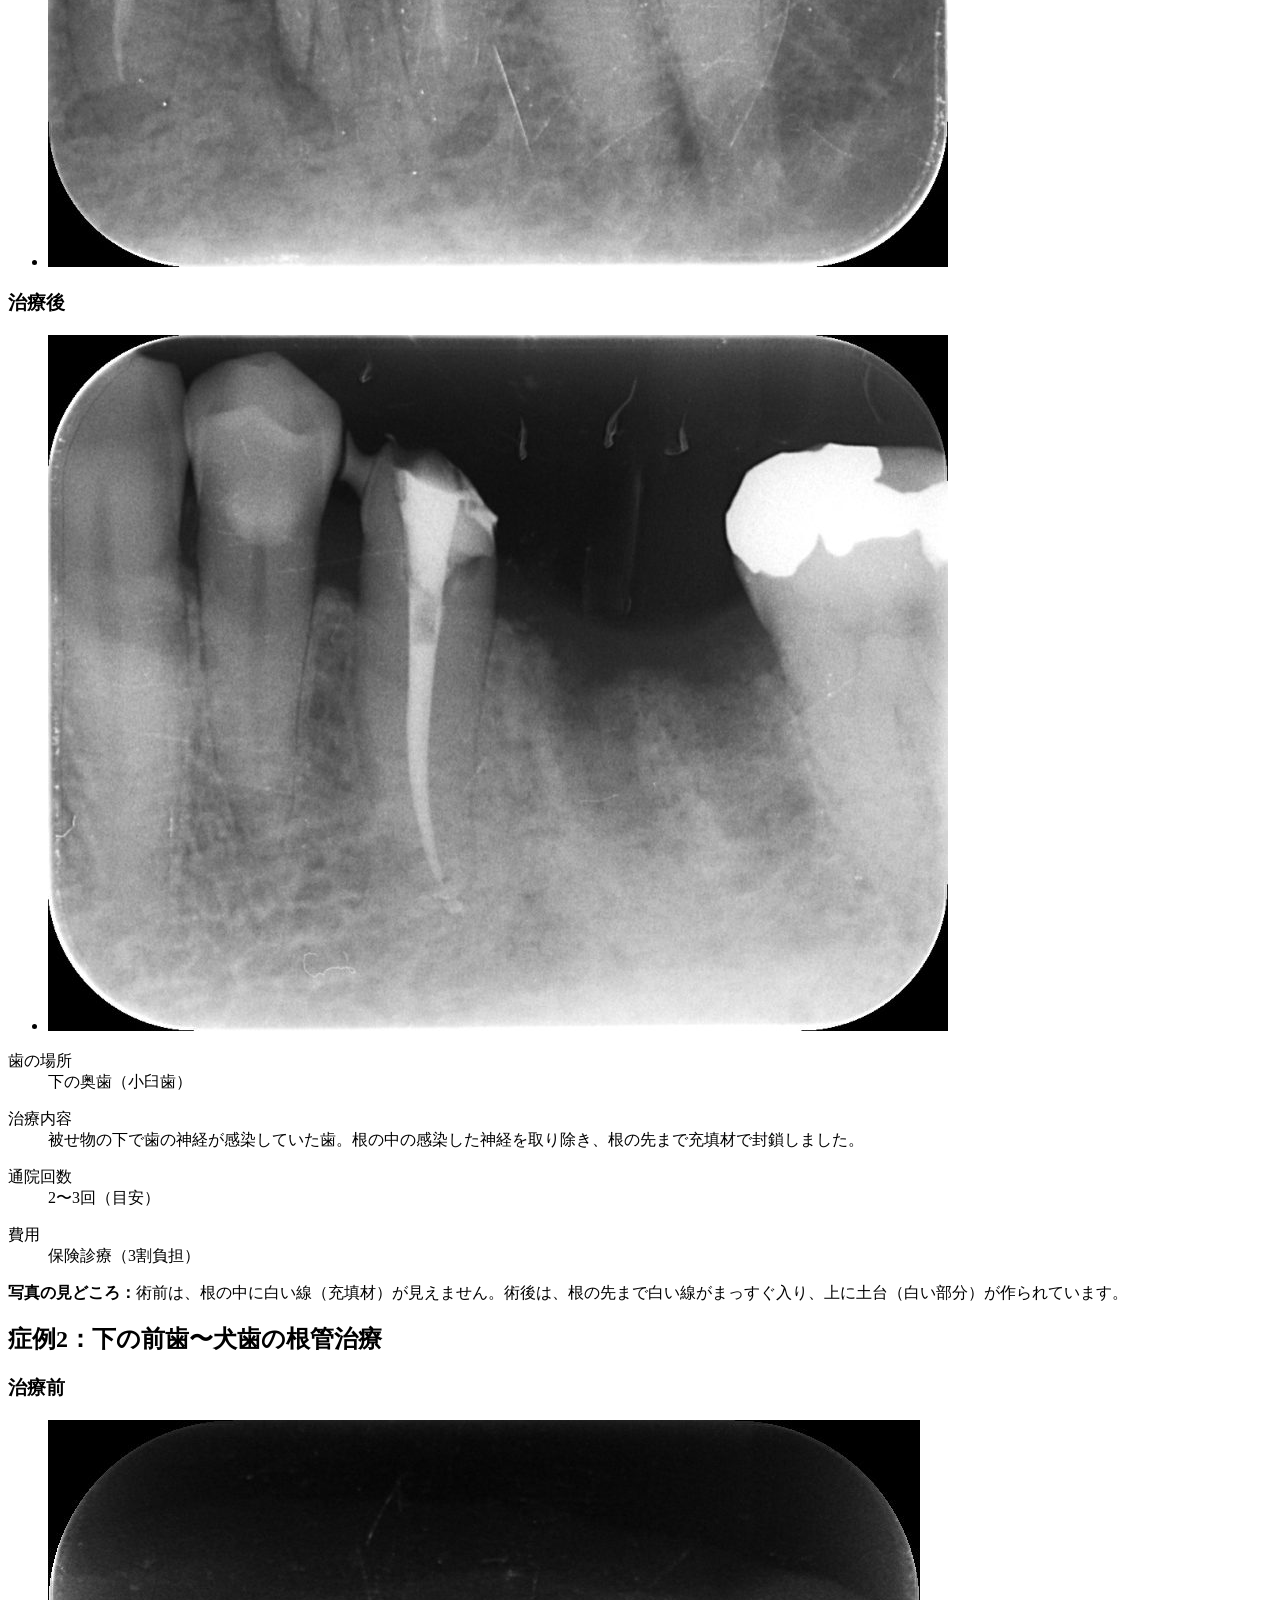
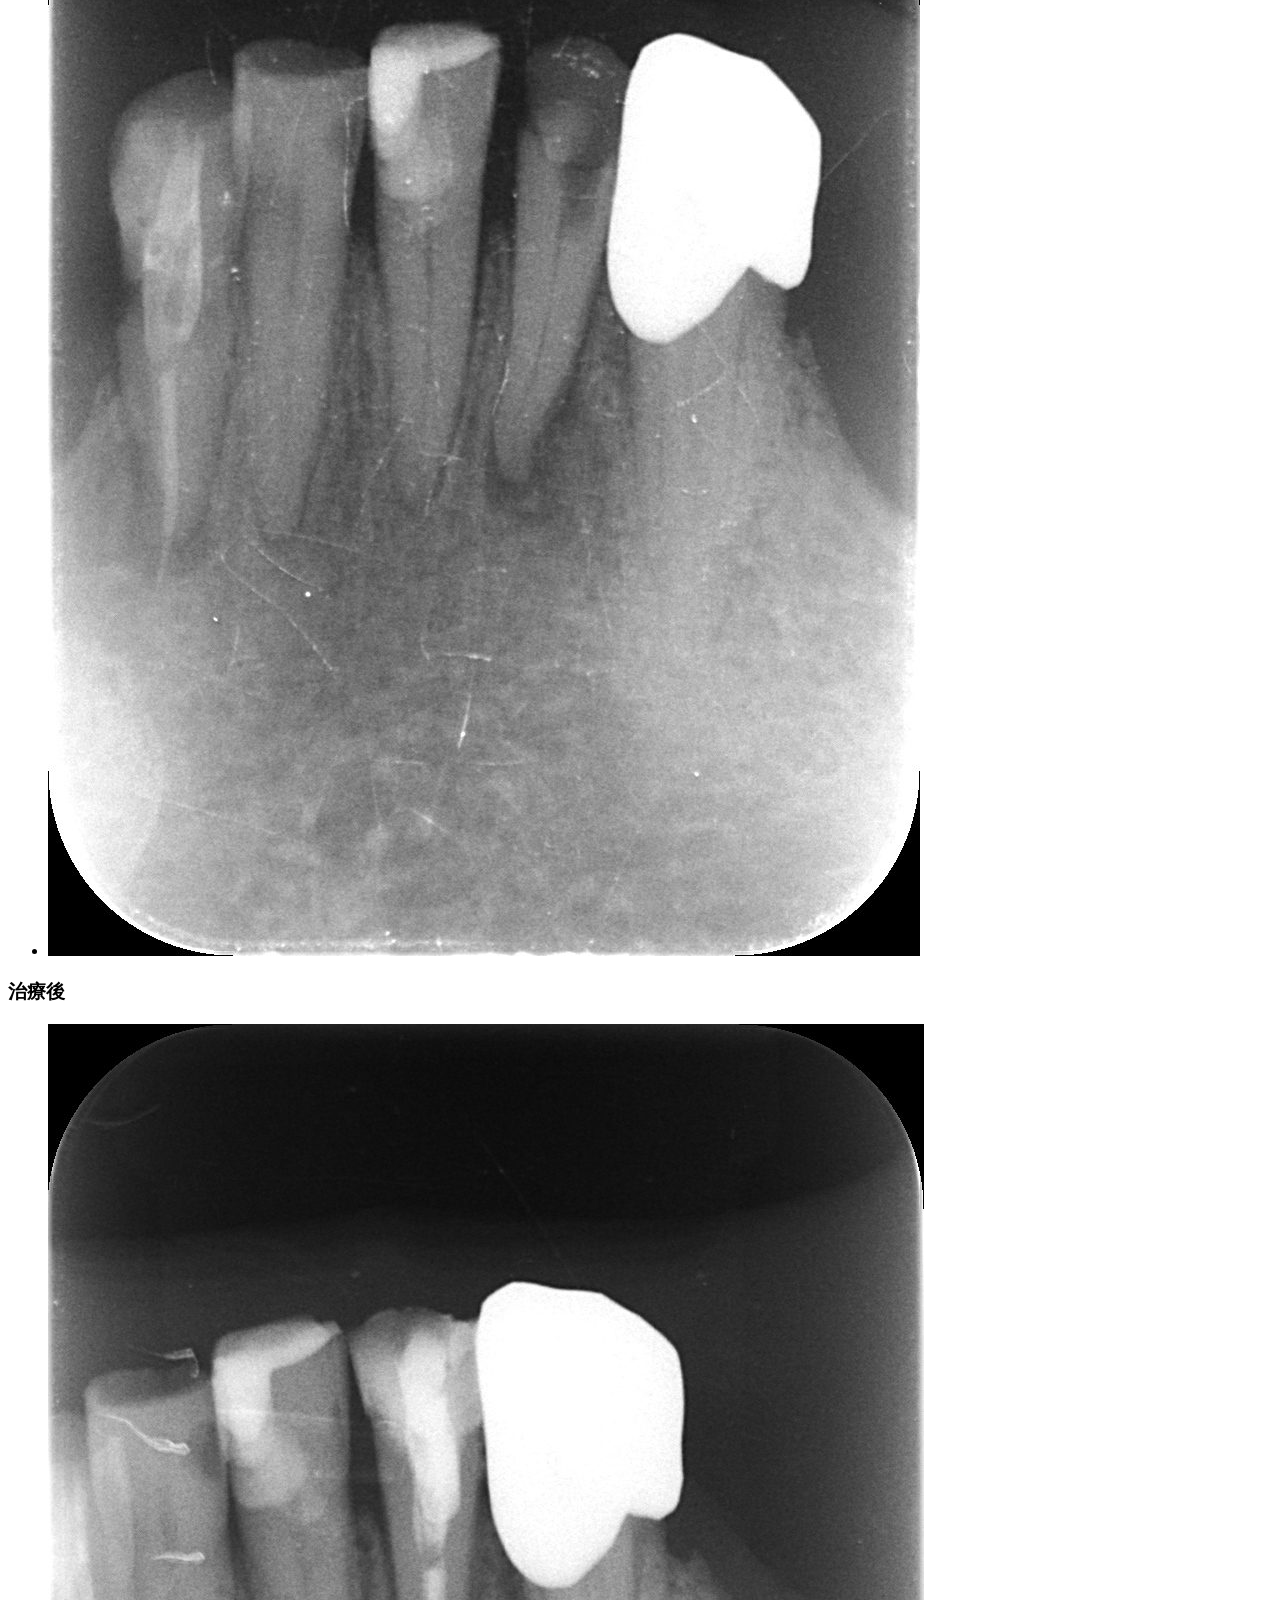
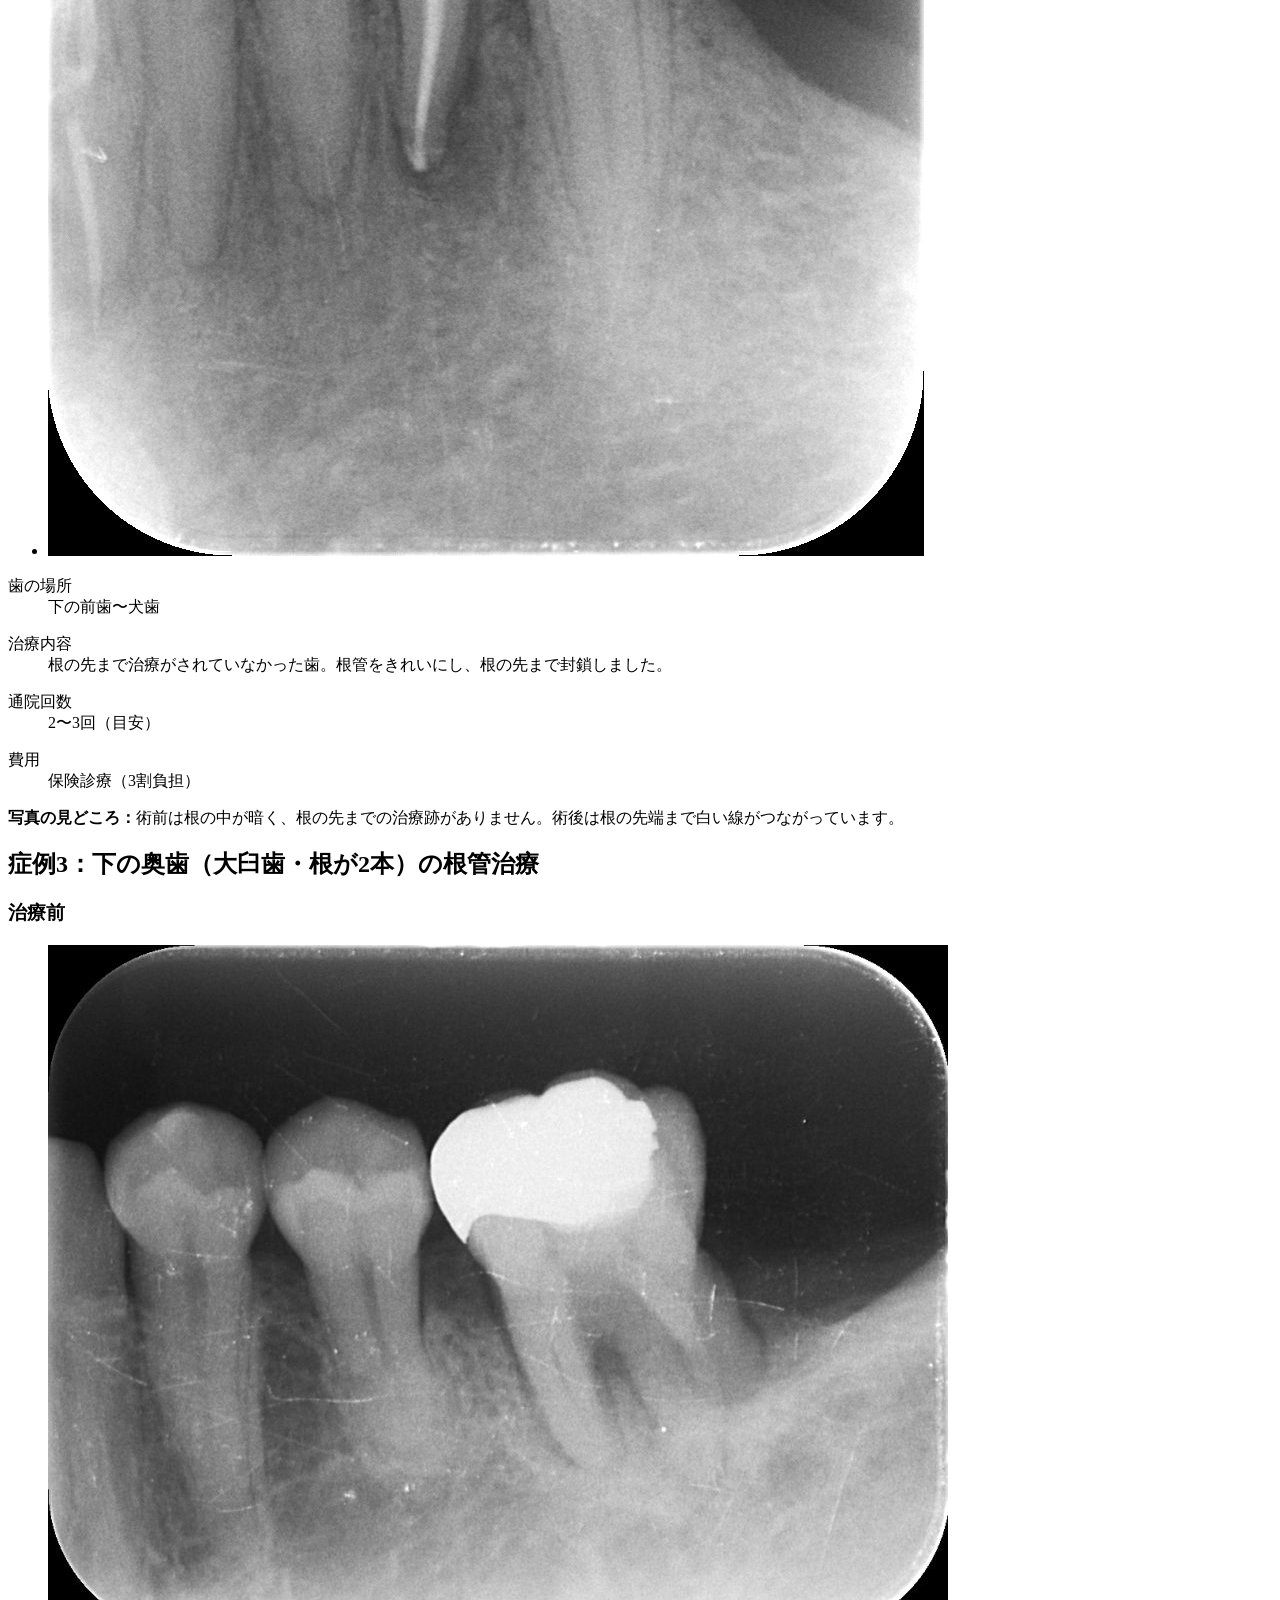
==== commit 714f0336: "preview: endo-2609 move equipment block below commitment section, remove all review markers Co-Autho" ====
--- a/preview/endo-2609/index.html
+++ b/preview/endo-2609/index.html
@@ -359,38 +359,7 @@
     <h3>精密根管治療（保険診療）とは</h3>
     <p>歯の根の中には「根管」と呼ばれる細い管が通っています。根管は直径1mmに満たないうえに枝分かれや曲がりがあり、肉眼では奥まで見ることができません。根管治療では、この管の中の感染した神経や細菌を取り除き、隙間なく薬剤（根管充填材）で封鎖します。</p>
     <p>取り残しがあると、治療後に再び痛みや腫れが出て、再治療や抜歯になることがあります。当院では、根管の長さを機器で正確に測り、唾液が入らない環境を整え、根の形に合わせて隙間なく封鎖することで、再発しにくい治療を目指しています。</p>
-    <h4>当院の根管治療で使う主な設備</h4>
-    <div class="layout03">
-<div class="layout03_box">
-<div class="layout03_title">
-<p><img decoding="async" src="img/sample_motor.jpg" alt="電動根管拡大装置（イメージ）"><span style="display:block;font-size:11px;color:#888;line-height:1.4;margin-top:4px">※イメージ写真（実際の機器・工程の撮影後に差し替え）</span></p>
-</div>
-<div class="layout03_text">
-<p class="layout_tit"><em>1.</em>電動根管拡大装置（トライオート）</p>
-<p>ニッケルチタン製ファイルを電動で回転させ、根管を清掃・形成する装置です。根管の長さを測る機能と連動し、根の先を傷つけにくい設定で使用します。<span class="todo" style="background:#fff3a3;padding:0 .3em">【要確認: 機器名の表記（トライオート／ルートZX3）と撮影する写真】</span></p>
-</div>
-</div>
-<div class="layout03_box">
-<div class="layout03_title">
-<p><img decoding="async" src="img/sample_apex.jpg" alt="電気的根管長測定器（イメージ）"><span style="display:block;font-size:11px;color:#888;line-height:1.4;margin-top:4px">※イメージ写真（実際の機器・工程の撮影後に差し替え）</span></p>
-</div>
-<div class="layout03_text">
-<p class="layout_tit"><em>2.</em>電気的根管長測定器（ルートZX3）</p>
-<p>根の先までの長さを電気的に測定する機器です。当院ではすべての根管治療で測定を行い、清掃と充填の到達位置を管理します。</p>
-</div>
-</div>
-<div class="layout03_box">
-<div class="layout03_title">
-<p><img decoding="async" src="img/ct.jpg" alt="歯科用CT"></p>
-</div>
-<div class="layout03_text">
-<p class="layout_tit"><em>3.</em>歯科用CT</p>
-<p>根の本数・形・病巣の広がりを立体的に把握し、治療計画を立てます。<span class="todo" style="background:#fff3a3;padding:0 .3em">【要確認: どのようなときに撮影するか】</span></p>
-</div>
-</div>
-</div>
     </div>
-  </div>
 </section>
 
 <div id="link03"></div>
@@ -444,7 +413,6 @@
 </div>
 </div>
     </div>
-  </div>
 </section>
 
 <div id="link05"></div>
@@ -468,13 +436,49 @@
         <li><strong>電気的根管長測定（EMR）を必ず実施</strong><br />根の先までの長さを測定器で正確に測り、清掃と充填の到達位置を管理します。</li>
         <li><strong>ニッケルチタン製ファイルと電動根管拡大装置</strong><br />曲がった根管にも沿いやすいニッケルチタン製ファイルを、電動根管拡大装置（トライオート）で使用します。変形したファイルは使わずに廃棄し、ニッケルチタン製ファイルは使用回数を決めて交換しています。</li>
         <li><strong>隔壁の作製とラバーダム防湿</strong><br />すべての症例で隔壁を作り、唾液が根管に入るのを防ぎます。必要に応じてラバーダム防湿も併用します。</li>
-        <li><strong>高濃度の水酸化カルシウム製剤による根管貼薬</strong><br />神経を取ったあとの根管内の消毒には、高濃度タイプの水酸化カルシウム製剤（ウルトラデント社）を使用しています。一般には自費診療で使われることの多い薬剤です。<span class="todo" style="background:#fff3a3;padding:0 .3em">【要確認: 製品名の表記／「自費で使われることの多い」の記載可否】</span></li>
+        <li><strong>高濃度の水酸化カルシウム製剤による根管貼薬</strong><br />神経を取ったあとの根管内の消毒には、高濃度タイプの水酸化カルシウム製剤（ウルトラデント社）を使用しています。一般には自費診療で使われることの多い薬剤です。</li>
         <li><strong>垂直加圧根管充填</strong><br />加熱して軟らかくしたガッタパーチャを根管に圧入し、根管の細かな形にも合わせて隙間なく封鎖します。</li>
         <li><strong>歯科用CT・口腔内カメラで状態を共有</strong><br />必要に応じてCTを撮影し、全ユニットに備えた口腔内カメラで治療前後の状態をお見せしながらご説明します。</li>
         <li><strong>滅菌・感染対策</strong><br />器具はクラスB滅菌器で滅菌し、治療に使う水は院内の水殺菌システムを通しています。口腔外バキュームも備えています。</li>
         <li><strong>通院を長引かせない治療計画</strong><br />1回の予約枠を40〜60分（神経を取る処置は60分）確保し、多くの場合2〜3回の通院で根管治療を終えます。</li>
       </ul>
     </div>
+  </div>
+</section>
+
+<div id="link06b"></div>
+<section class="body_single">
+  <div class="body_wrap">
+    <h3>当院の根管治療で使う主な設備</h3>
+    <div class="layout03">
+<div class="layout03_box">
+<div class="layout03_title">
+<p><img decoding="async" src="img/sample_motor.jpg" alt="電動根管拡大装置（イメージ）"><span style="display:block;font-size:11px;color:#888;line-height:1.4;margin-top:4px">※イメージ写真（実際の機器・工程の撮影後に差し替え）</span></p>
+</div>
+<div class="layout03_text">
+<p class="layout_tit"><em>1.</em>電動根管拡大装置（トライオート）</p>
+<p>ニッケルチタン製ファイルを電動で回転させ、根管を清掃・形成する装置です。根管の長さを測る機能と連動し、根の先を傷つけにくい設定で使用します。</p>
+</div>
+</div>
+<div class="layout03_box">
+<div class="layout03_title">
+<p><img decoding="async" src="img/sample_apex.jpg" alt="電気的根管長測定器（イメージ）"><span style="display:block;font-size:11px;color:#888;line-height:1.4;margin-top:4px">※イメージ写真（実際の機器・工程の撮影後に差し替え）</span></p>
+</div>
+<div class="layout03_text">
+<p class="layout_tit"><em>2.</em>電気的根管長測定器（ルートZX3）</p>
+<p>根の先までの長さを電気的に測定する機器です。当院ではすべての根管治療で測定を行い、清掃と充填の到達位置を管理します。</p>
+</div>
+</div>
+<div class="layout03_box">
+<div class="layout03_title">
+<p><img decoding="async" src="img/ct.jpg" alt="歯科用CT"></p>
+</div>
+<div class="layout03_text">
+<p class="layout_tit"><em>3.</em>歯科用CT</p>
+<p>根の本数・形・病巣の広がりを立体的に把握し、治療計画を立てます。</p>
+</div>
+</div>
+</div>
   </div>
 </section>
 
@@ -561,14 +565,14 @@
 <li><strong>治療のゴール</strong>：根の先まで隙間なく白い線が入ること。そして時間とともに、根の先の黒い影が小さくなっていくことです。</li>
 </ul>
 </div>
-<p><span class="todo" style="background:#fff3a3;padding:0 .3em">【要確認: 各症例の「歯の場所」と治療内容は写真から推定した仮の記載です。症例5・8・9・12は元データの左右が逆に見えたため、充填材が入っている方を「術後」として掲載しています】</span></p>
+<p></p>
 <div class="box_case">
 <div class="title"><h2>症例1：下の奥歯（小臼歯）の根管治療</h2></div>
 <div class="images">
 <div class="before"><h3>治療前</h3><ul><li><a href="img/case01_before.jpg" target="_blank" rel="noopener"><img src="img/case01_before.jpg" alt="症例1 治療前のレントゲン写真" loading="lazy"></a></li></ul></div>
 <div class="after"><h3>治療後</h3><ul><li><a href="img/case01_after.jpg" target="_blank" rel="noopener"><img src="img/case01_after.jpg" alt="症例1 治療後のレントゲン写真" loading="lazy"></a></li></ul></div>
 </div>
-<dl><dt>歯の場所</dt><dd>下の奥歯（小臼歯） <span class="todo" style="background:#fff3a3;padding:0 .3em">【要確認: 部位】</span></dd></dl>
+<dl><dt>歯の場所</dt><dd>下の奥歯（小臼歯）</dd></dl>
 <dl><dt>治療内容</dt><dd>被せ物の下で歯の神経が感染していた歯。根の中の感染した神経を取り除き、根の先まで充填材で封鎖しました。</dd></dl>
 <dl><dt>通院回数</dt><dd>2〜3回（目安）</dd></dl>
 <dl><dt>費用</dt><dd>保険診療（3割負担）</dd></dl>
@@ -580,7 +584,7 @@
 <div class="before"><h3>治療前</h3><ul><li><a href="img/case02_before.jpg" target="_blank" rel="noopener"><img src="img/case02_before.jpg" alt="症例2 治療前のレントゲン写真" loading="lazy"></a></li></ul></div>
 <div class="after"><h3>治療後</h3><ul><li><a href="img/case02_after.jpg" target="_blank" rel="noopener"><img src="img/case02_after.jpg" alt="症例2 治療後のレントゲン写真" loading="lazy"></a></li></ul></div>
 </div>
-<dl><dt>歯の場所</dt><dd>下の前歯〜犬歯 <span class="todo" style="background:#fff3a3;padding:0 .3em">【要確認: 部位】</span></dd></dl>
+<dl><dt>歯の場所</dt><dd>下の前歯〜犬歯</dd></dl>
 <dl><dt>治療内容</dt><dd>根の先まで治療がされていなかった歯。根管をきれいにし、根の先まで封鎖しました。</dd></dl>
 <dl><dt>通院回数</dt><dd>2〜3回（目安）</dd></dl>
 <dl><dt>費用</dt><dd>保険診療（3割負担）</dd></dl>
@@ -592,7 +596,7 @@
 <div class="before"><h3>治療前</h3><ul><li><a href="img/case03_before.jpg" target="_blank" rel="noopener"><img src="img/case03_before.jpg" alt="症例3 治療前のレントゲン写真" loading="lazy"></a></li></ul></div>
 <div class="after"><h3>治療後</h3><ul><li><a href="img/case03_after.jpg" target="_blank" rel="noopener"><img src="img/case03_after.jpg" alt="症例3 治療後のレントゲン写真" loading="lazy"></a></li></ul></div>
 </div>
-<dl><dt>歯の場所</dt><dd>下の奥歯（大臼歯・根が2本） <span class="todo" style="background:#fff3a3;padding:0 .3em">【要確認: 部位】</span></dd></dl>
+<dl><dt>歯の場所</dt><dd>下の奥歯（大臼歯・根が2本）</dd></dl>
 <dl><dt>治療内容</dt><dd>銀の被せ物の下で神経が感染した歯。2本の根の中にある3本の根管をそれぞれ清掃し、封鎖しました。</dd></dl>
 <dl><dt>通院回数</dt><dd>2〜3回（目安）</dd></dl>
 <dl><dt>費用</dt><dd>保険診療（3割負担）</dd></dl>
@@ -604,7 +608,7 @@
 <div class="before"><h3>治療前</h3><ul><li><a href="img/case04_before.jpg" target="_blank" rel="noopener"><img src="img/case04_before.jpg" alt="症例4 治療前のレントゲン写真" loading="lazy"></a></li></ul></div>
 <div class="after"><h3>治療後</h3><ul><li><a href="img/case04_after.jpg" target="_blank" rel="noopener"><img src="img/case04_after.jpg" alt="症例4 治療後のレントゲン写真" loading="lazy"></a></li></ul></div>
 </div>
-<dl><dt>歯の場所</dt><dd>上の前歯 <span class="todo" style="background:#fff3a3;padding:0 .3em">【要確認: 部位】</span></dd></dl>
+<dl><dt>歯の場所</dt><dd>上の前歯</dd></dl>
 <dl><dt>治療内容</dt><dd>歯の神経が感染した前歯。根管を清掃したうえで根の先まで封鎖し、被せ物のための土台を作りました。</dd></dl>
 <dl><dt>通院回数</dt><dd>2〜3回（目安）</dd></dl>
 <dl><dt>費用</dt><dd>保険診療（3割負担）</dd></dl>
@@ -616,7 +620,7 @@
 <div class="before"><h3>治療前</h3><ul><li><a href="img/case05_before.jpg" target="_blank" rel="noopener"><img src="img/case05_before.jpg" alt="症例5 治療前のレントゲン写真" loading="lazy"></a></li></ul></div>
 <div class="after"><h3>治療後</h3><ul><li><a href="img/case05_after.jpg" target="_blank" rel="noopener"><img src="img/case05_after.jpg" alt="症例5 治療後のレントゲン写真" loading="lazy"></a></li></ul></div>
 </div>
-<dl><dt>歯の場所</dt><dd>上の小臼歯 <span class="todo" style="background:#fff3a3;padding:0 .3em">【要確認: 部位】</span></dd></dl>
+<dl><dt>歯の場所</dt><dd>上の小臼歯</dd></dl>
 <dl><dt>治療内容</dt><dd>歯の頭の部分が大きく崩れ、神経まで感染していた歯。根管治療のうえ、土台を作って被せ物に備えました。</dd></dl>
 <dl><dt>通院回数</dt><dd>2〜3回（目安）</dd></dl>
 <dl><dt>費用</dt><dd>保険診療（3割負担）</dd></dl>
@@ -628,7 +632,7 @@
 <div class="before"><h3>治療前</h3><ul><li><a href="img/case06_before.jpg" target="_blank" rel="noopener"><img src="img/case06_before.jpg" alt="症例6 治療前のレントゲン写真" loading="lazy"></a></li></ul></div>
 <div class="after"><h3>治療後</h3><ul><li><a href="img/case06_after.jpg" target="_blank" rel="noopener"><img src="img/case06_after.jpg" alt="症例6 治療後のレントゲン写真" loading="lazy"></a></li></ul></div>
 </div>
-<dl><dt>歯の場所</dt><dd>下の奥歯（大臼歯） <span class="todo" style="background:#fff3a3;padding:0 .3em">【要確認: 部位】</span></dd></dl>
+<dl><dt>歯の場所</dt><dd>下の奥歯（大臼歯）</dd></dl>
 <dl><dt>治療内容</dt><dd>大きな詰め物の下で神経が感染した歯。2本の根の根管を清掃し、封鎖しました。</dd></dl>
 <dl><dt>通院回数</dt><dd>2〜3回（目安）</dd></dl>
 <dl><dt>費用</dt><dd>保険診療（3割負担）</dd></dl>
@@ -640,7 +644,7 @@
 <div class="before"><h3>治療前</h3><ul><li><a href="img/case07_before.jpg" target="_blank" rel="noopener"><img src="img/case07_before.jpg" alt="症例7 治療前のレントゲン写真" loading="lazy"></a></li></ul></div>
 <div class="after"><h3>治療後</h3><ul><li><a href="img/case07_after.jpg" target="_blank" rel="noopener"><img src="img/case07_after.jpg" alt="症例7 治療後のレントゲン写真" loading="lazy"></a></li></ul></div>
 </div>
-<dl><dt>歯の場所</dt><dd>上の奥歯（大臼歯・根が3本） <span class="todo" style="background:#fff3a3;padding:0 .3em">【要確認: 部位】</span></dd></dl>
+<dl><dt>歯の場所</dt><dd>上の奥歯（大臼歯・根が3本）</dd></dl>
 <dl><dt>治療内容</dt><dd>上の大臼歯の根管治療。3本の根の根管をすべて清掃し、封鎖しました。</dd></dl>
 <dl><dt>通院回数</dt><dd>2〜3回（目安）</dd></dl>
 <dl><dt>費用</dt><dd>保険診療（3割負担）</dd></dl>
@@ -652,7 +656,7 @@
 <div class="before"><h3>治療前</h3><ul><li><a href="img/case08_before.jpg" target="_blank" rel="noopener"><img src="img/case08_before.jpg" alt="症例8 治療前のレントゲン写真" loading="lazy"></a></li></ul></div>
 <div class="after"><h3>治療後</h3><ul><li><a href="img/case08_after.jpg" target="_blank" rel="noopener"><img src="img/case08_after.jpg" alt="症例8 治療後のレントゲン写真" loading="lazy"></a></li></ul></div>
 </div>
-<dl><dt>歯の場所</dt><dd>下の奥歯（大臼歯） <span class="todo" style="background:#fff3a3;padding:0 .3em">【要確認: 部位】</span></dd></dl>
+<dl><dt>歯の場所</dt><dd>下の奥歯（大臼歯）</dd></dl>
 <dl><dt>治療内容</dt><dd>歯の神経が感染した奥歯。2本の根の根管を清掃し、根の先まで封鎖しました。</dd></dl>
 <dl><dt>通院回数</dt><dd>2〜3回（目安）</dd></dl>
 <dl><dt>費用</dt><dd>保険診療（3割負担）</dd></dl>
@@ -664,7 +668,7 @@
 <div class="before"><h3>治療前</h3><ul><li><a href="img/case09_before.jpg" target="_blank" rel="noopener"><img src="img/case09_before.jpg" alt="症例9 治療前のレントゲン写真" loading="lazy"></a></li></ul></div>
 <div class="after"><h3>治療後</h3><ul><li><a href="img/case09_after.jpg" target="_blank" rel="noopener"><img src="img/case09_after.jpg" alt="症例9 治療後のレントゲン写真" loading="lazy"></a></li></ul></div>
 </div>
-<dl><dt>歯の場所</dt><dd>下の奥歯（大臼歯） <span class="todo" style="background:#fff3a3;padding:0 .3em">【要確認: 部位】</span></dd></dl>
+<dl><dt>歯の場所</dt><dd>下の奥歯（大臼歯）</dd></dl>
 <dl><dt>治療内容</dt><dd>歯の神経が感染した奥歯。2本の根にある3本の根管を清掃し、封鎖しました。</dd></dl>
 <dl><dt>通院回数</dt><dd>2〜3回（目安）</dd></dl>
 <dl><dt>費用</dt><dd>保険診療（3割負担）</dd></dl>
@@ -676,7 +680,7 @@
 <div class="before"><h3>治療前</h3><ul><li><a href="img/case10_before.jpg" target="_blank" rel="noopener"><img src="img/case10_before.jpg" alt="症例10 治療前のレントゲン写真" loading="lazy"></a></li></ul></div>
 <div class="after"><h3>治療後</h3><ul><li><a href="img/case10_after.jpg" target="_blank" rel="noopener"><img src="img/case10_after.jpg" alt="症例10 治療後のレントゲン写真" loading="lazy"></a></li></ul></div>
 </div>
-<dl><dt>歯の場所</dt><dd>上の奥歯（大臼歯） <span class="todo" style="background:#fff3a3;padding:0 .3em">【要確認: 部位】</span></dd></dl>
+<dl><dt>歯の場所</dt><dd>上の奥歯（大臼歯）</dd></dl>
 <dl><dt>治療内容</dt><dd>詰め物の下で神経が感染した上の奥歯。根管を清掃して封鎖し、土台を作りました。</dd></dl>
 <dl><dt>通院回数</dt><dd>2〜3回（目安）</dd></dl>
 <dl><dt>費用</dt><dd>保険診療（3割負担）</dd></dl>
@@ -688,7 +692,7 @@
 <div class="before"><h3>治療前</h3><ul><li><a href="img/case11_before.jpg" target="_blank" rel="noopener"><img src="img/case11_before.jpg" alt="症例11 治療前のレントゲン写真" loading="lazy"></a></li></ul></div>
 <div class="after"><h3>治療後</h3><ul><li><a href="img/case11_after.jpg" target="_blank" rel="noopener"><img src="img/case11_after.jpg" alt="症例11 治療後のレントゲン写真" loading="lazy"></a></li></ul></div>
 </div>
-<dl><dt>歯の場所</dt><dd>上の奥歯（小臼歯〜大臼歯） <span class="todo" style="background:#fff3a3;padding:0 .3em">【要確認: 部位】</span></dd></dl>
+<dl><dt>歯の場所</dt><dd>上の奥歯（小臼歯〜大臼歯）</dd></dl>
 <dl><dt>治療内容</dt><dd>詰め物の下で神経が感染した歯。2本の根管を清掃し、根の先まで封鎖しました。</dd></dl>
 <dl><dt>通院回数</dt><dd>2〜3回（目安）</dd></dl>
 <dl><dt>費用</dt><dd>保険診療（3割負担）</dd></dl>
@@ -700,7 +704,7 @@
 <div class="before"><h3>治療前</h3><ul><li><a href="img/case12_before.jpg" target="_blank" rel="noopener"><img src="img/case12_before.jpg" alt="症例12 治療前のレントゲン写真" loading="lazy"></a></li></ul></div>
 <div class="after"><h3>治療後</h3><ul><li><a href="img/case12_after.jpg" target="_blank" rel="noopener"><img src="img/case12_after.jpg" alt="症例12 治療後のレントゲン写真" loading="lazy"></a></li></ul></div>
 </div>
-<dl><dt>歯の場所</dt><dd>上の前歯（側切歯） <span class="todo" style="background:#fff3a3;padding:0 .3em">【要確認: 部位】</span></dd></dl>
+<dl><dt>歯の場所</dt><dd>上の前歯（側切歯）</dd></dl>
 <dl><dt>治療内容</dt><dd>根の先に膿がたまり、骨が溶けて黒い影になっていた歯。根管を清掃・封鎖して、根の先の炎症が治まるようにしました。</dd></dl>
 <dl><dt>通院回数</dt><dd>2〜3回（目安）</dd></dl>
 <dl><dt>費用</dt><dd>保険診療（3割負担）</dd></dl>
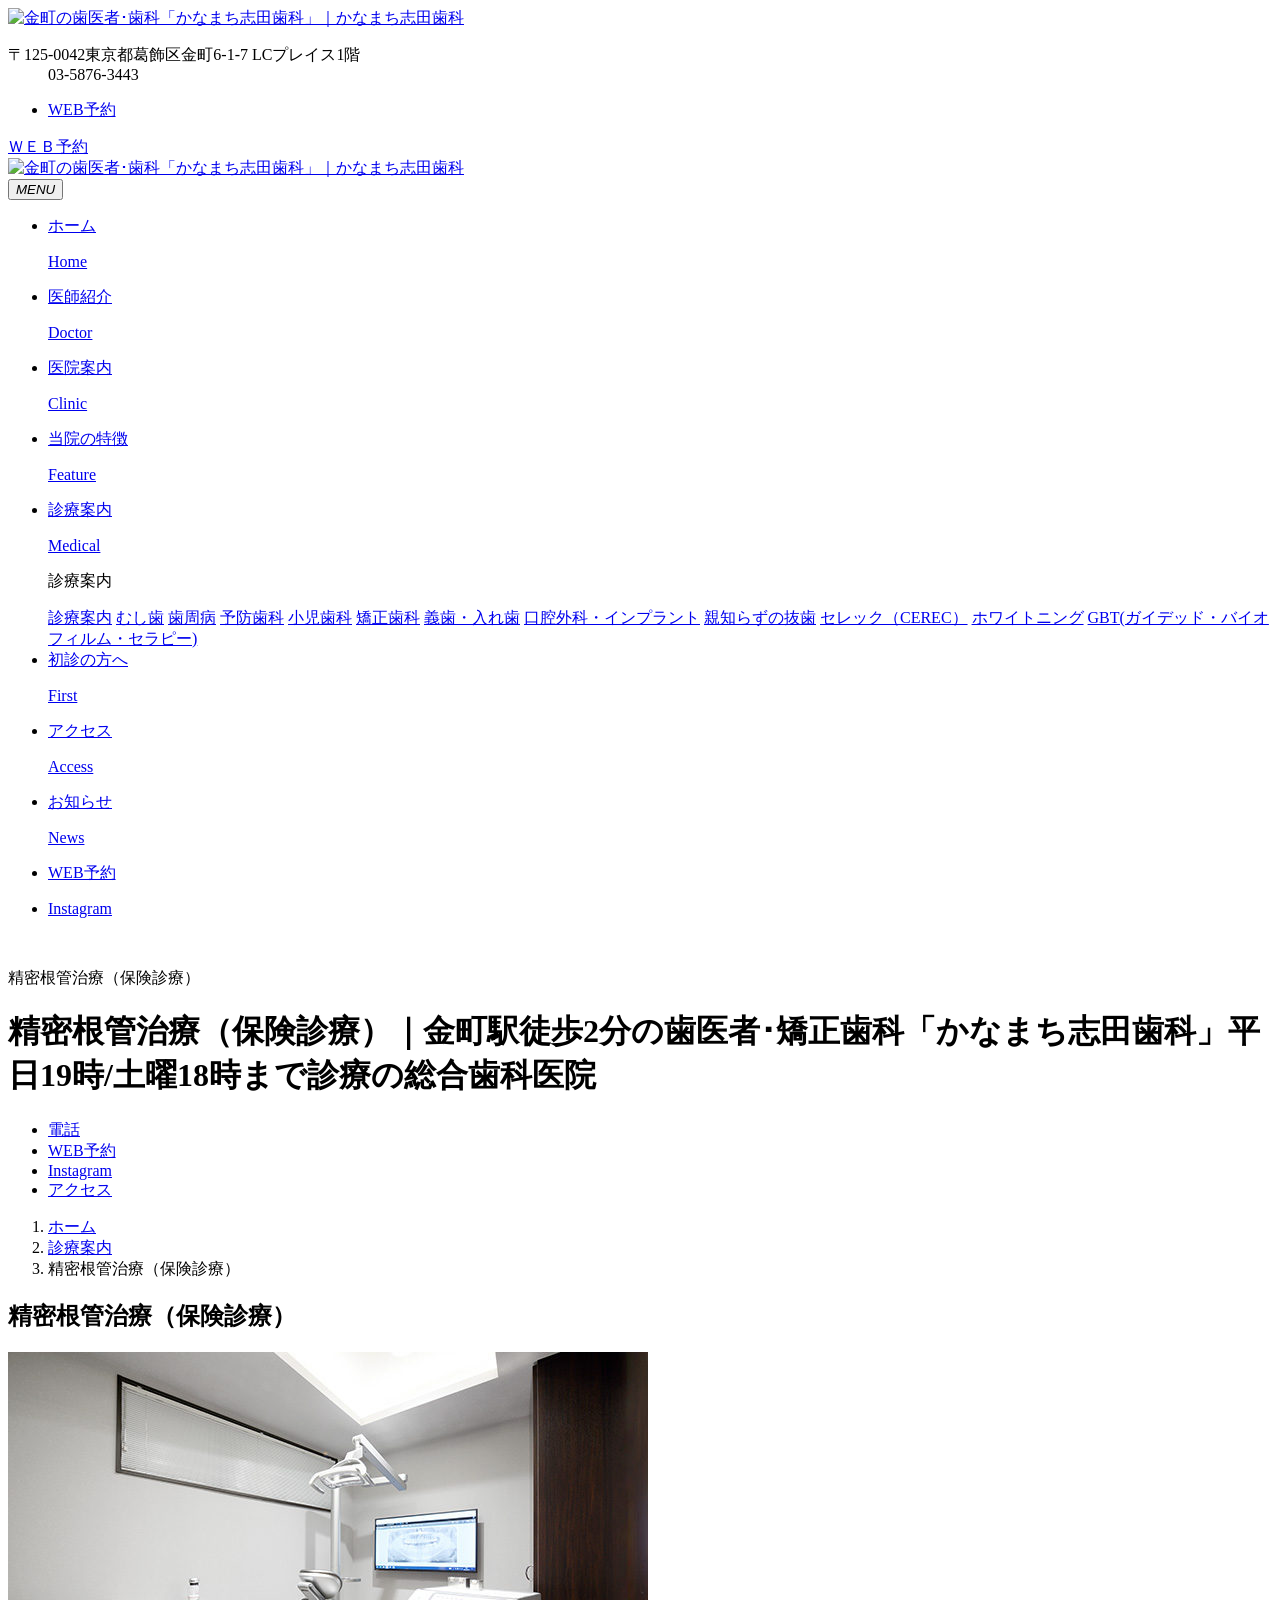
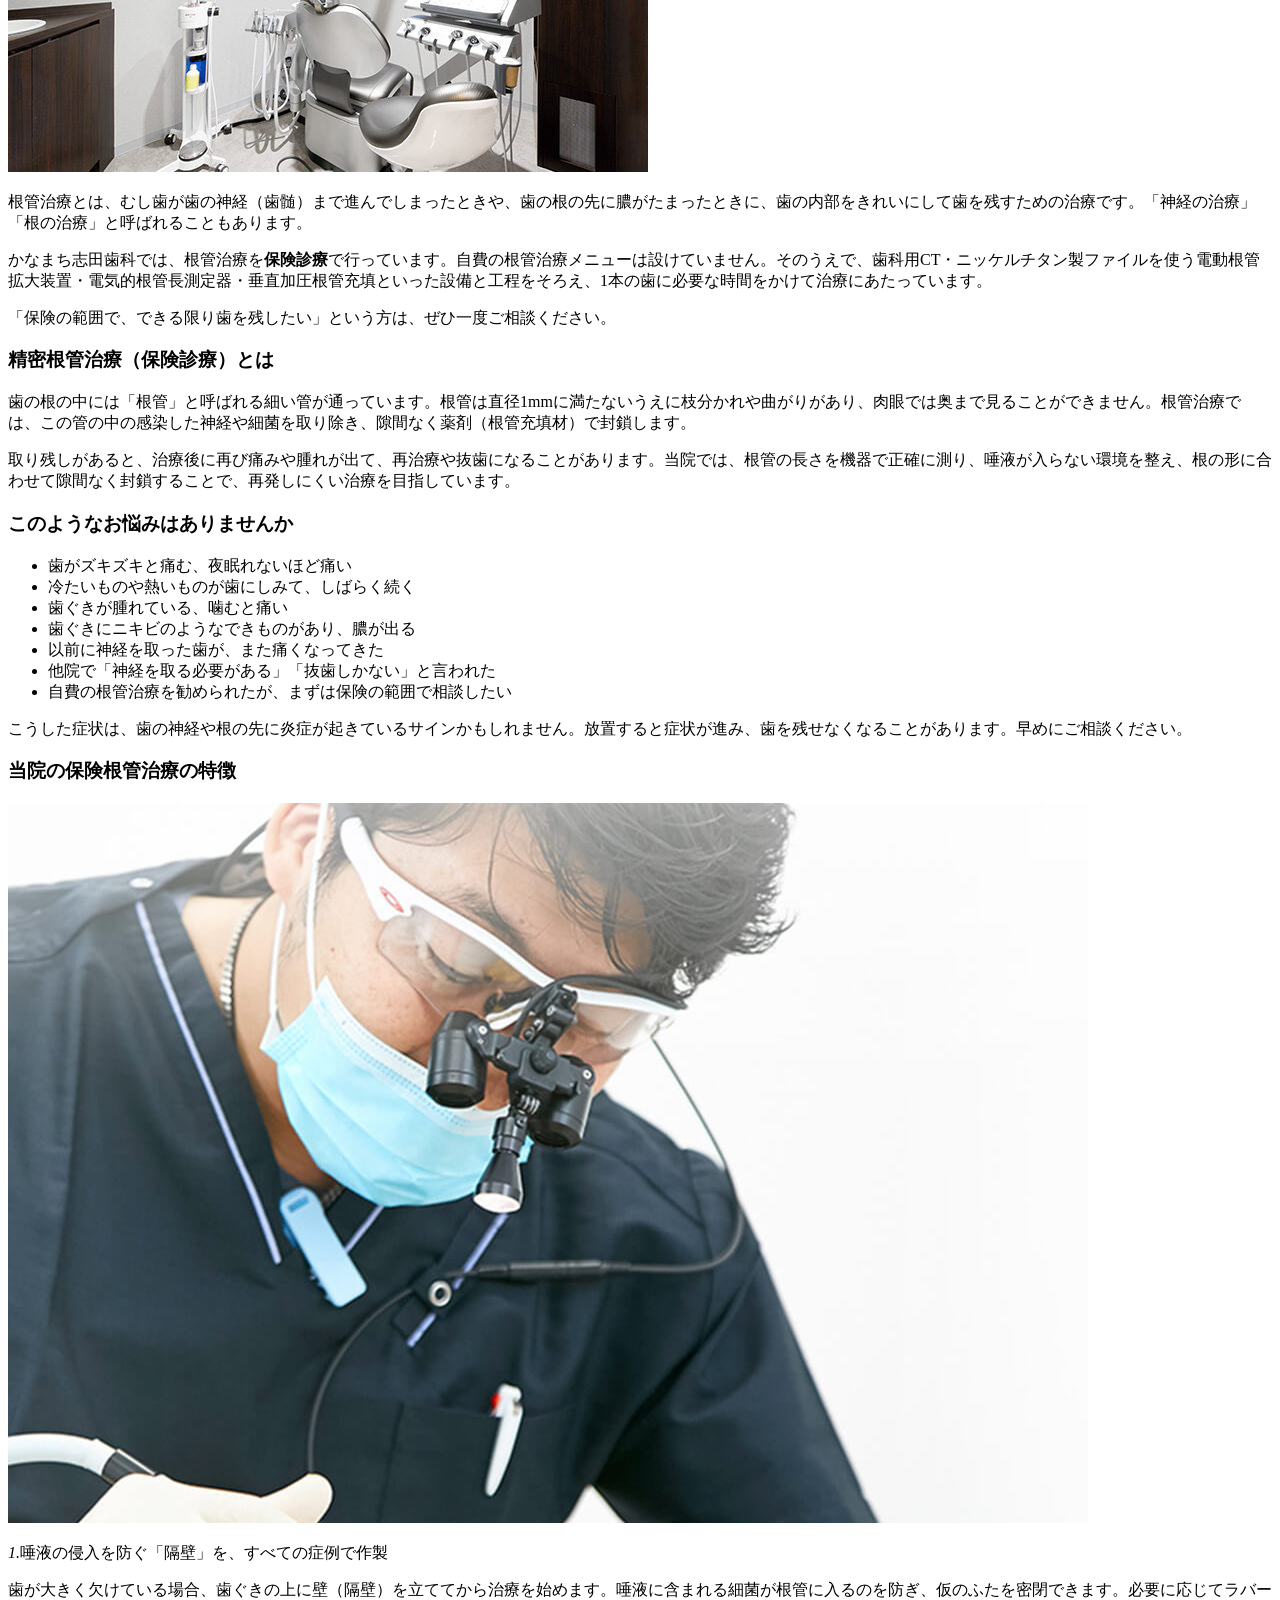
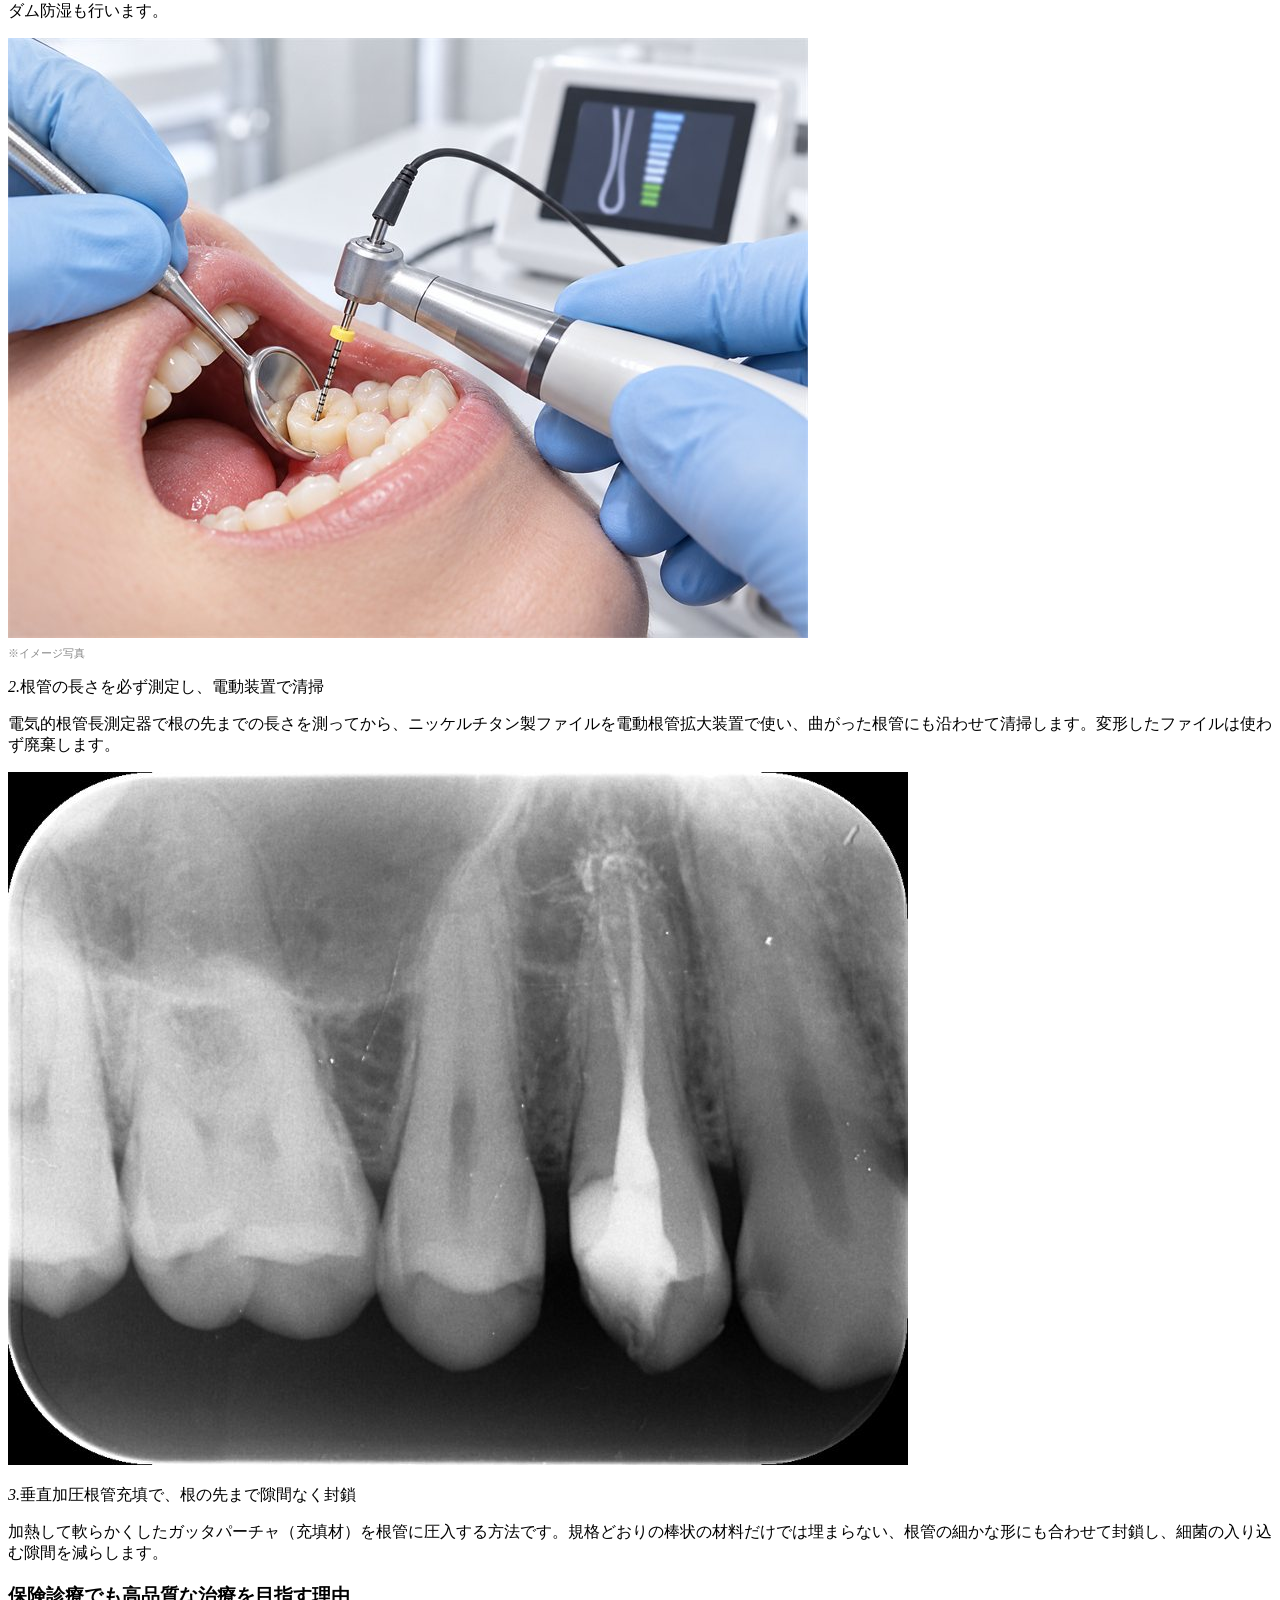
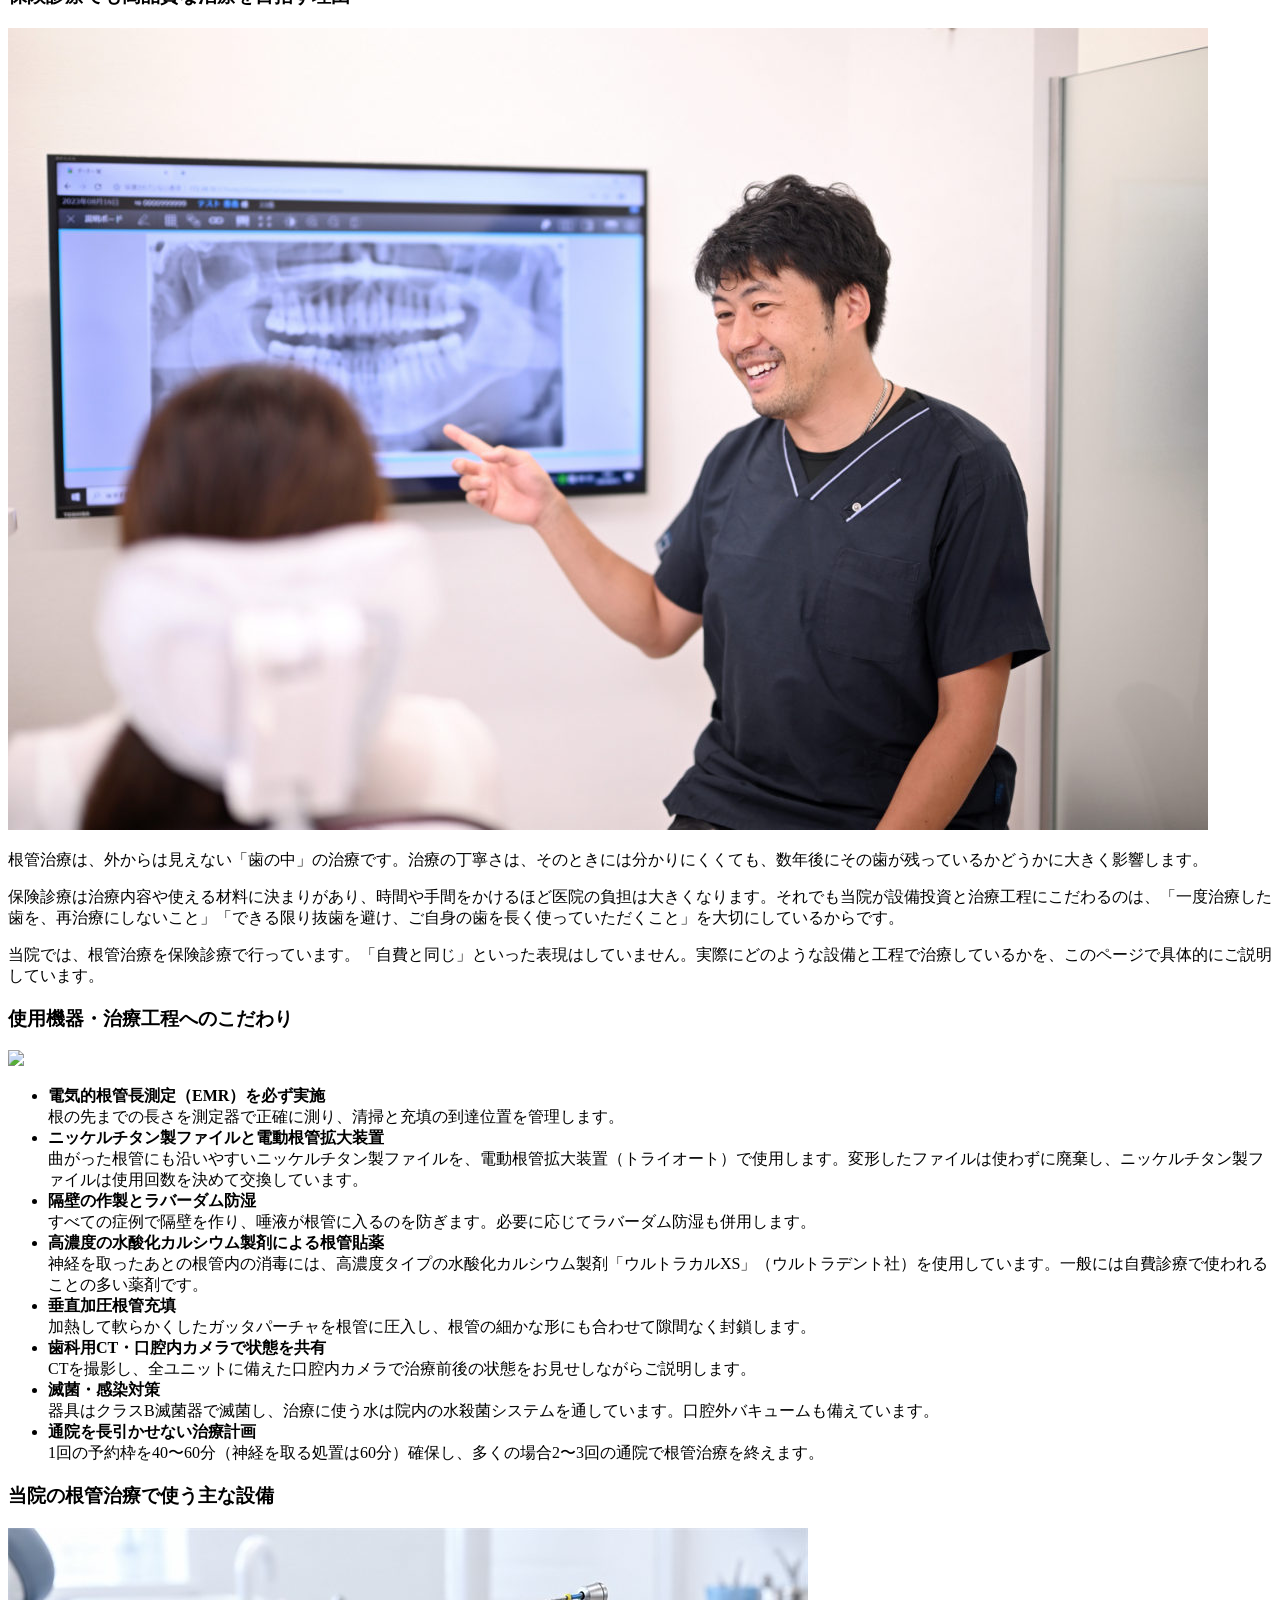
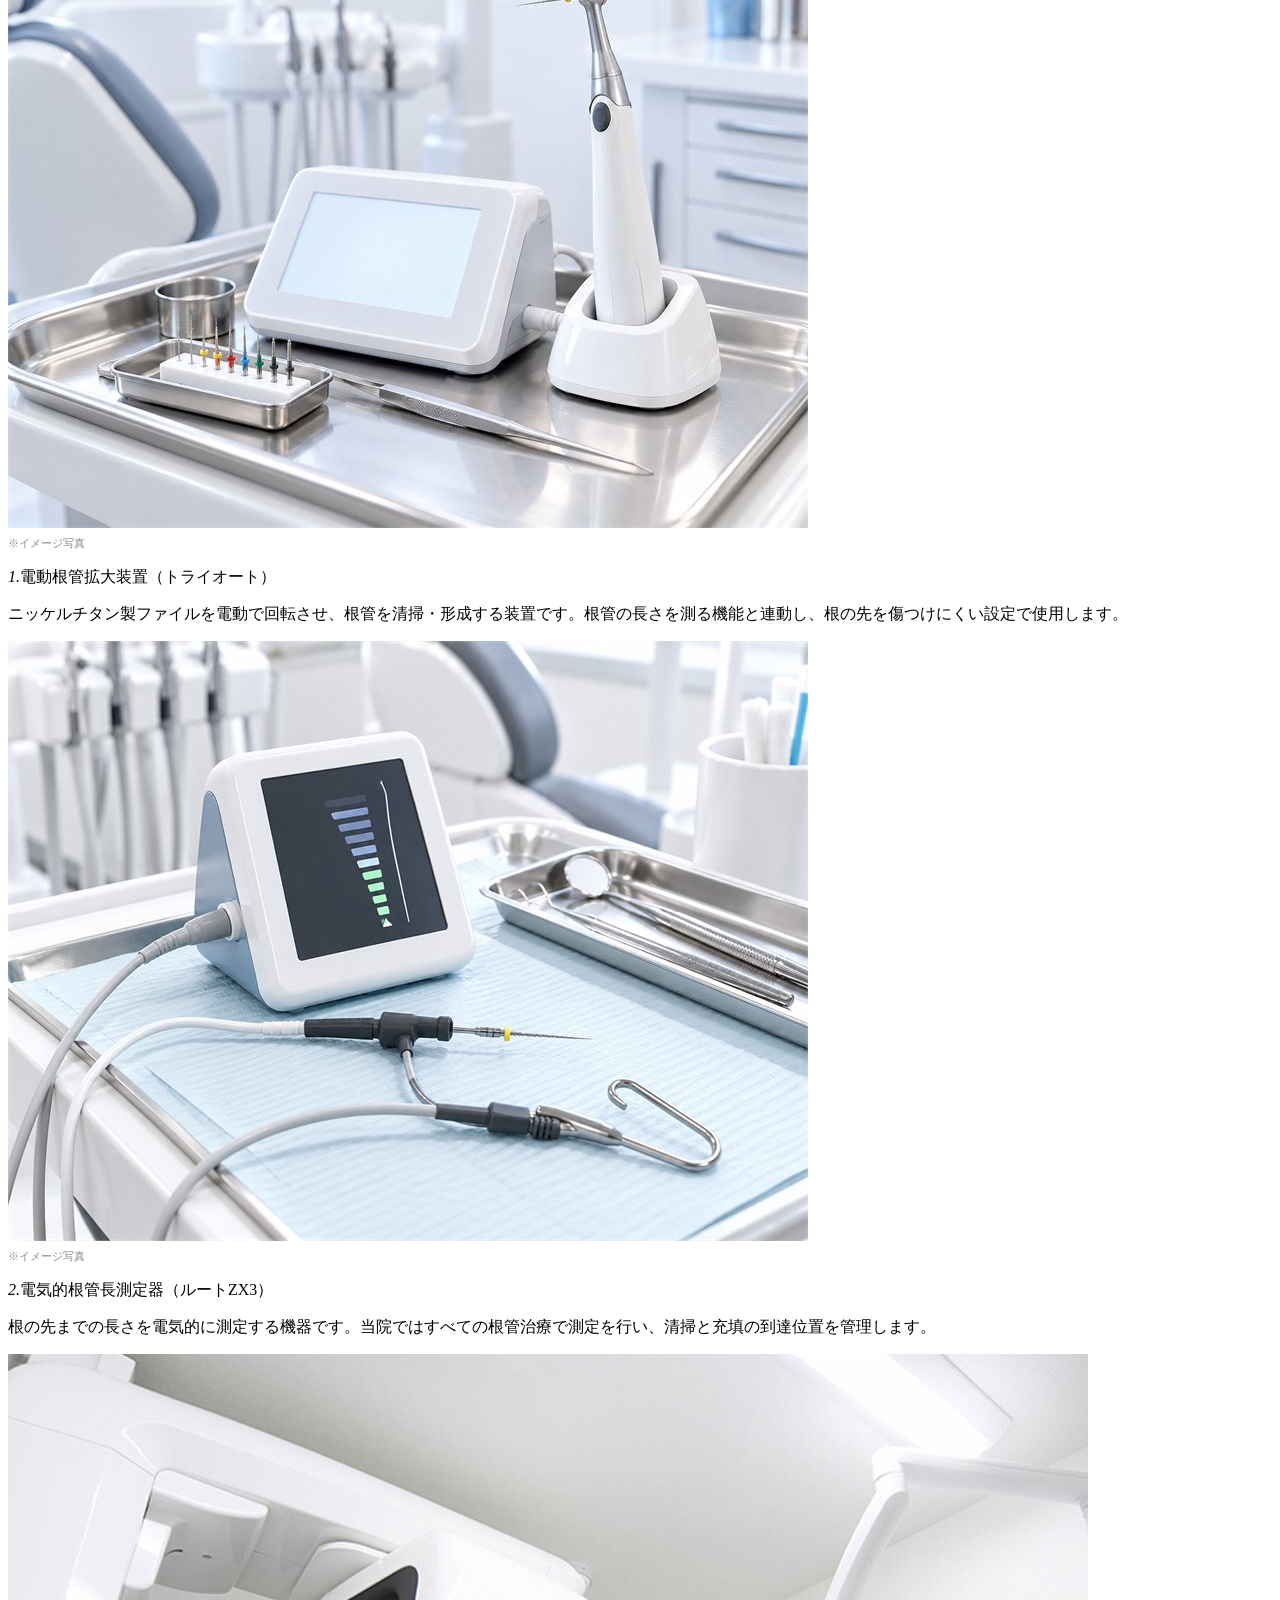
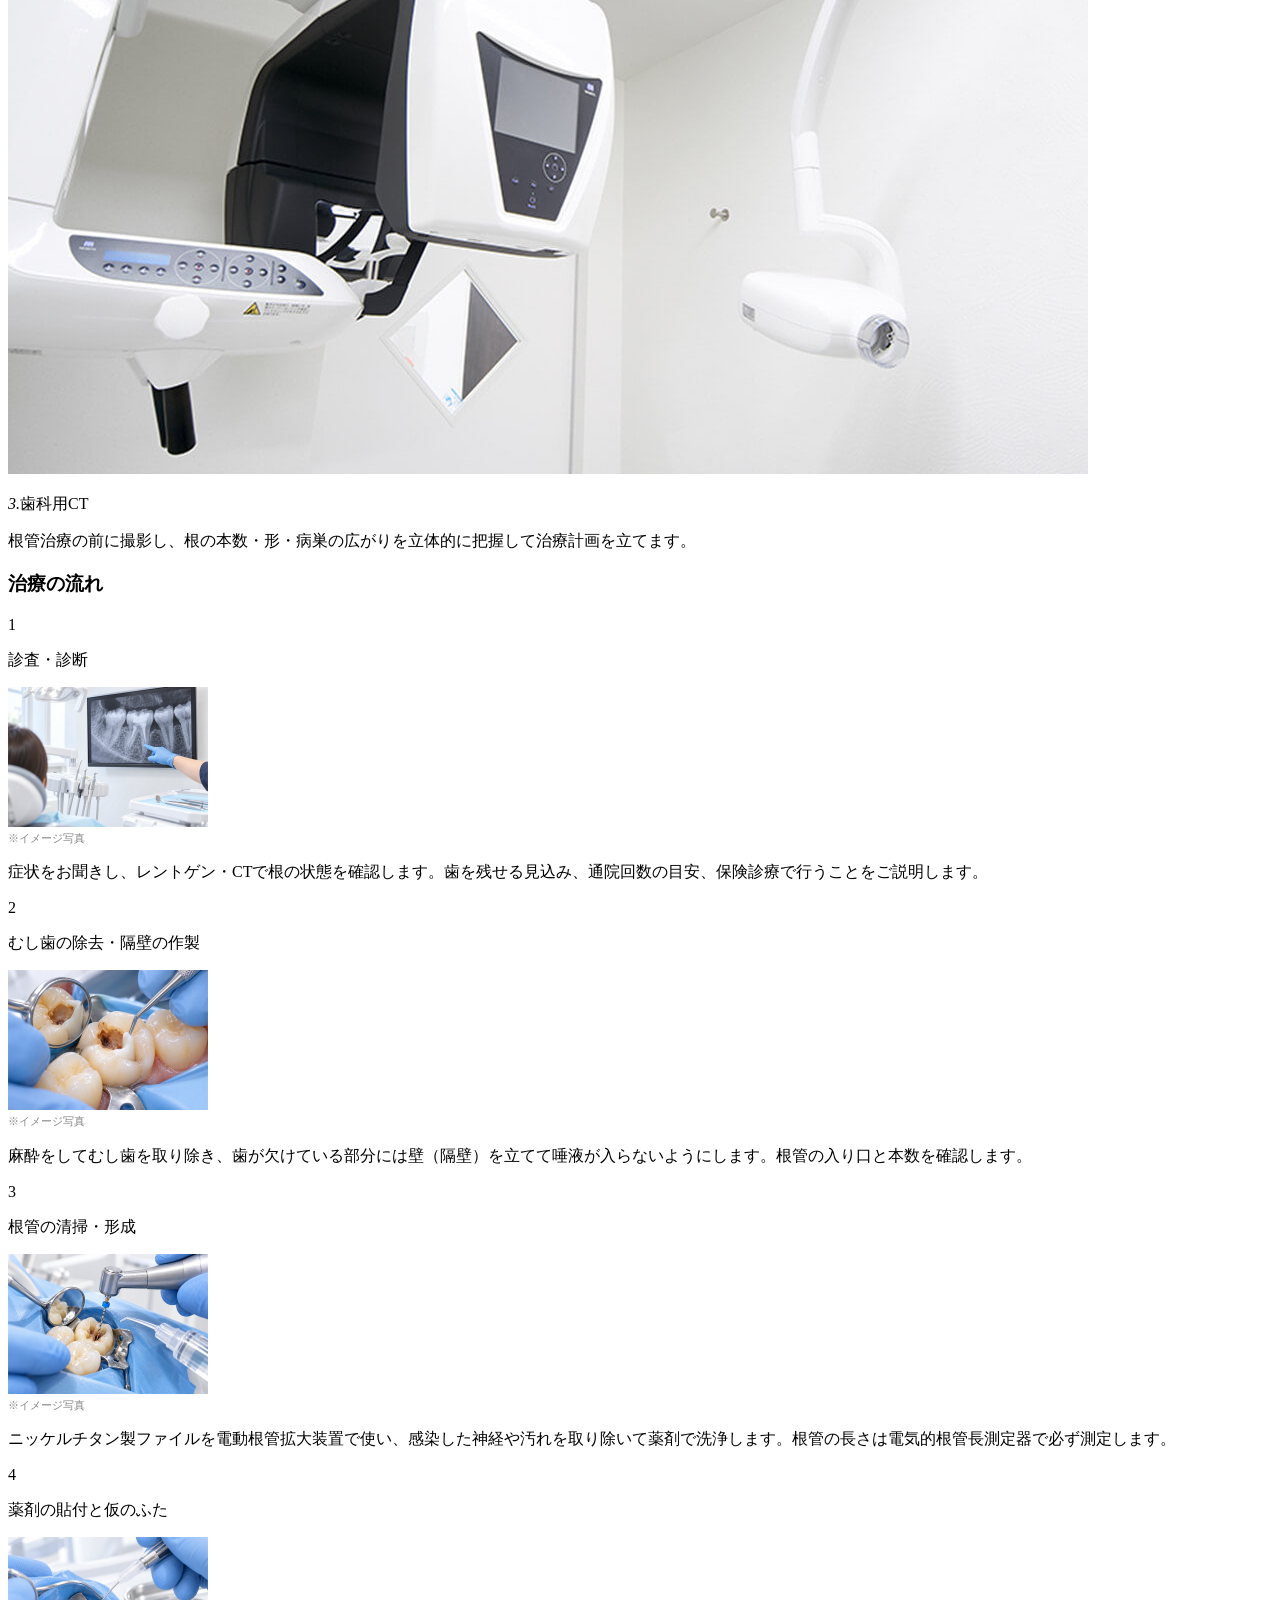
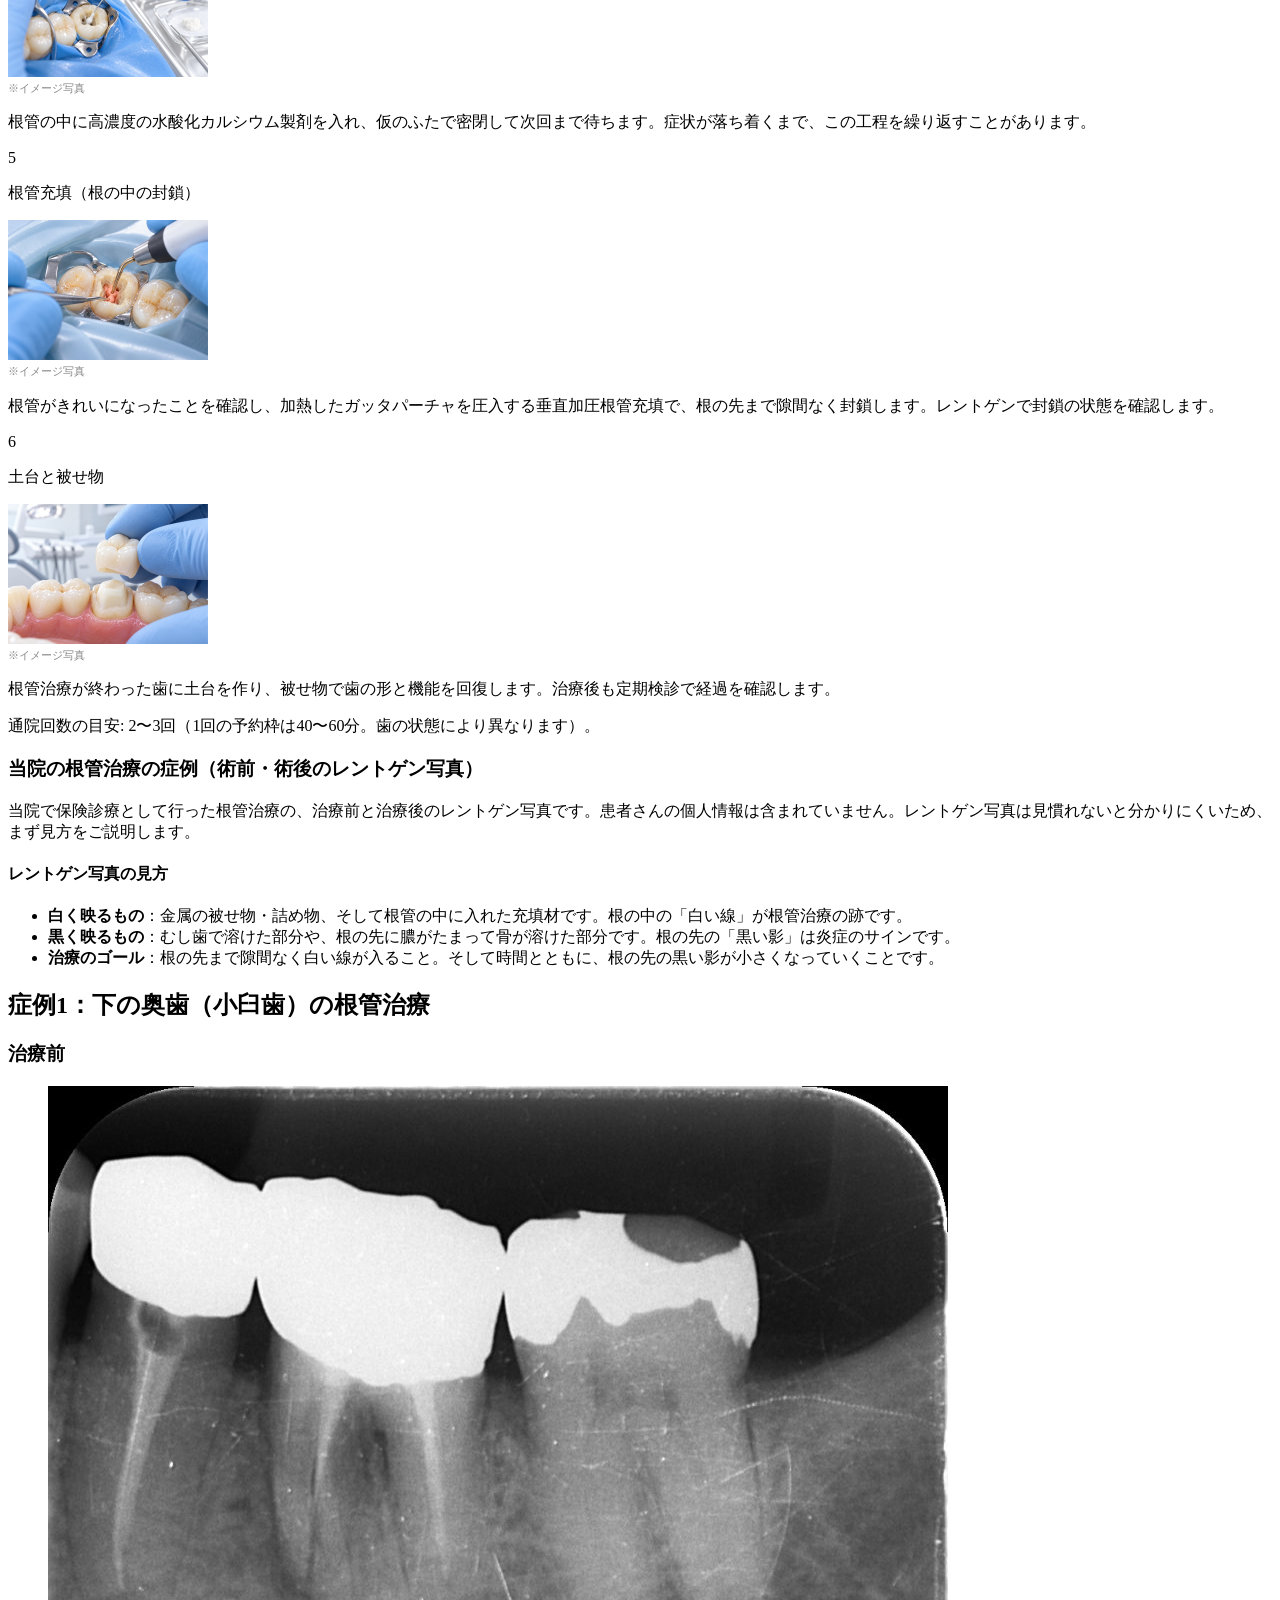
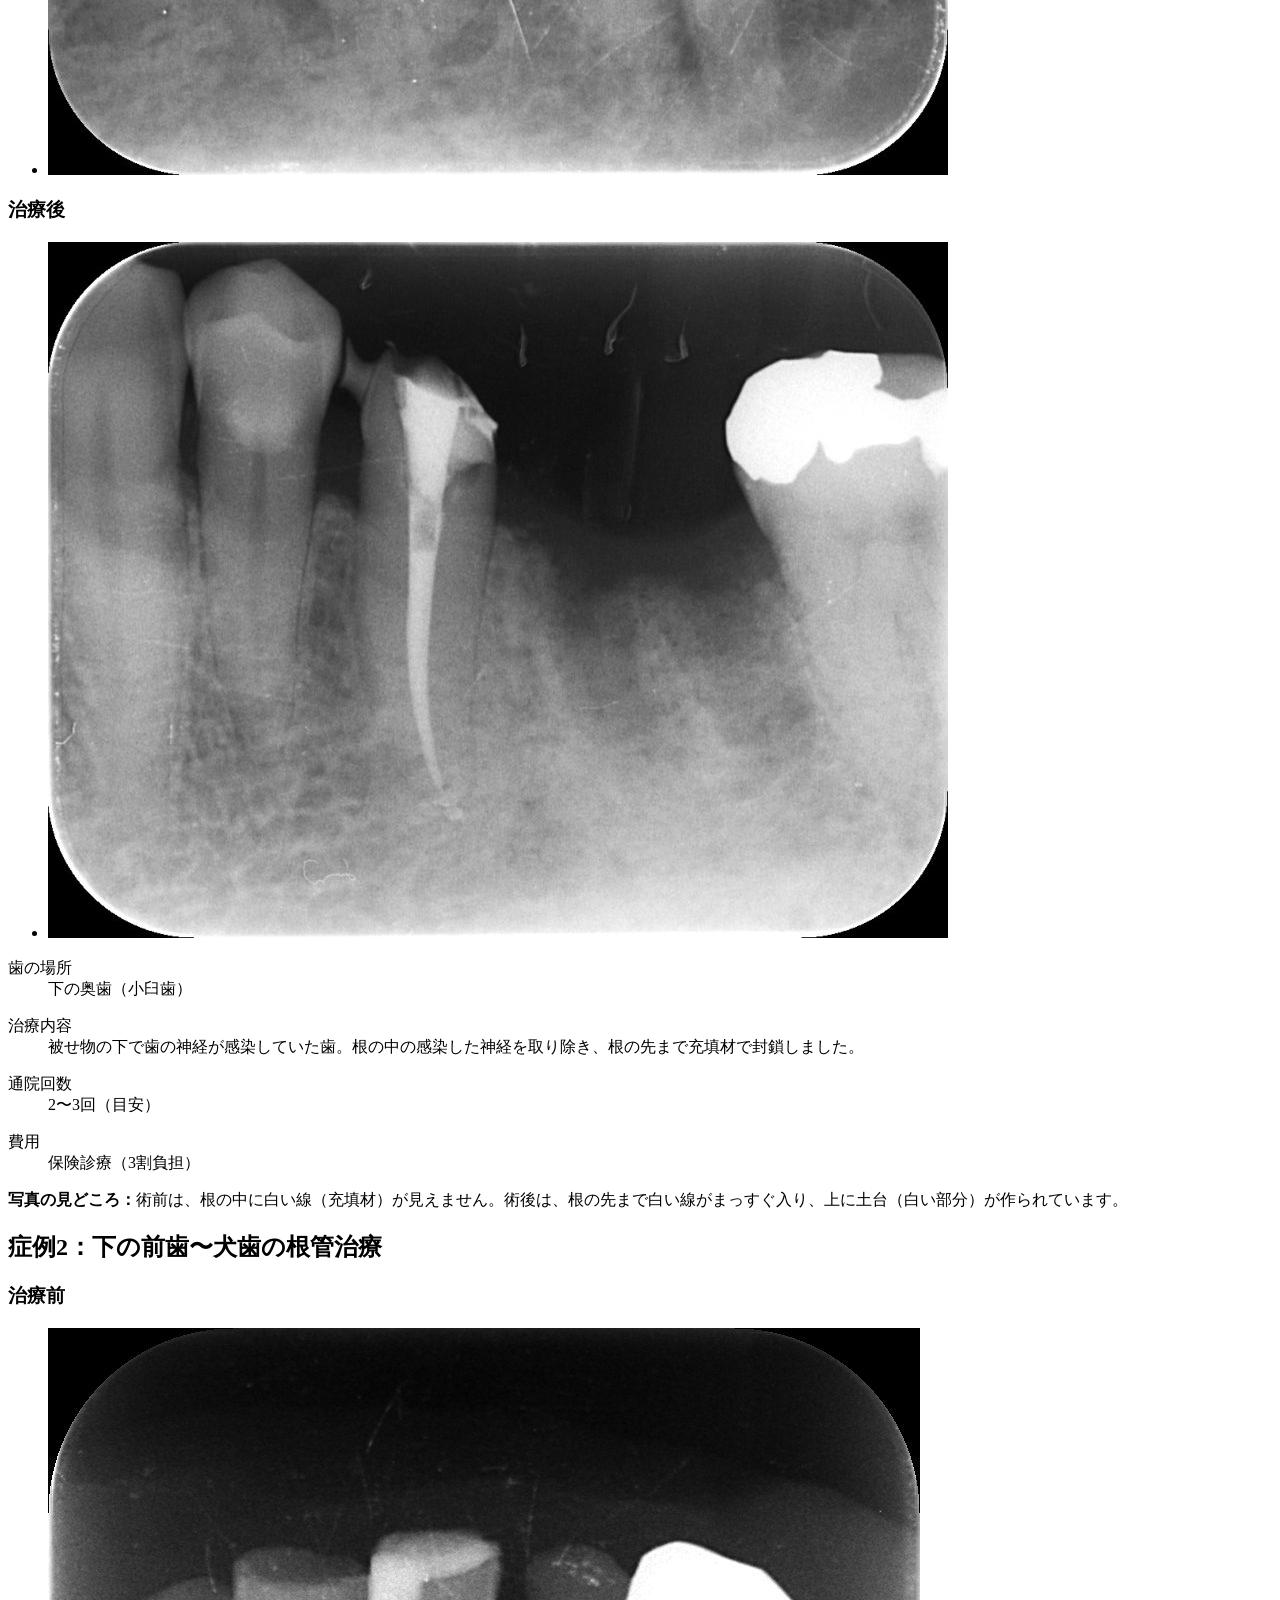
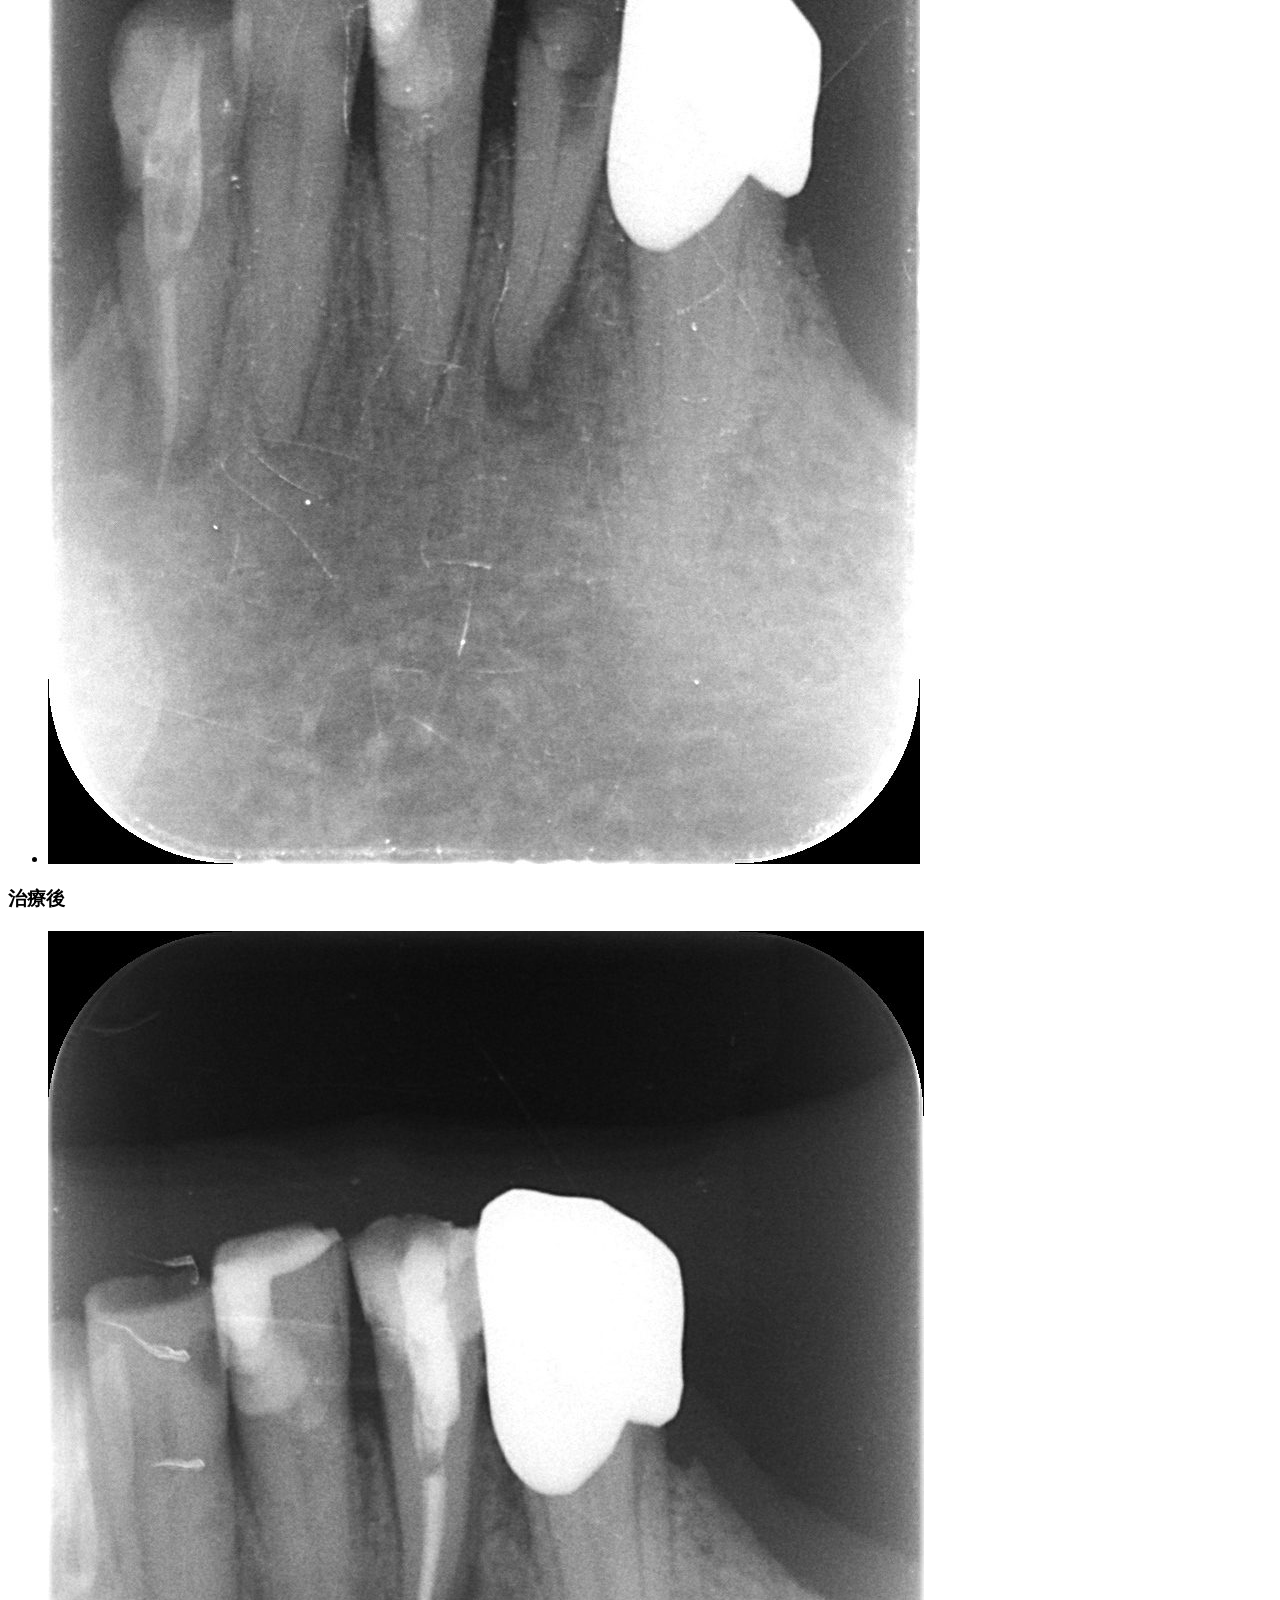
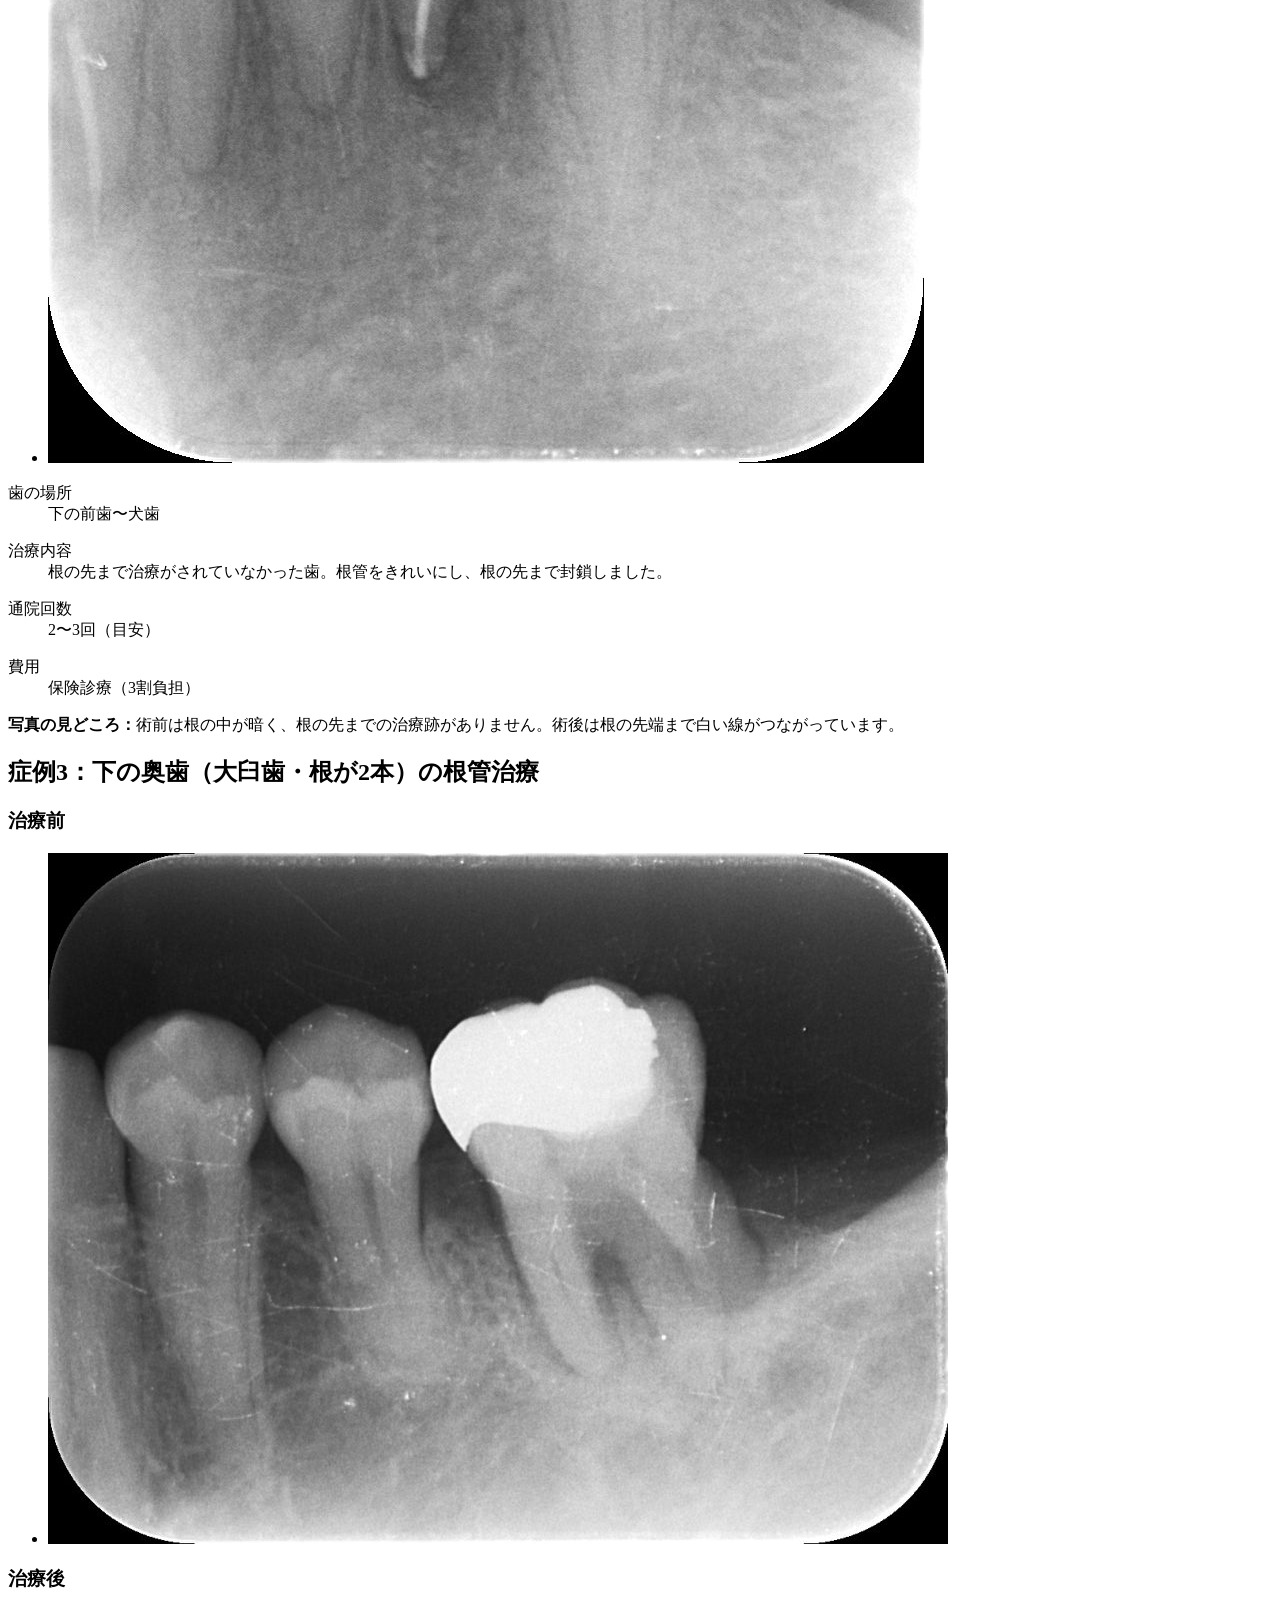
==== commit ed65e19f: "preview: endo-2609 apply doctor's answers (captions, CT wording, medication product name) Co-Authore" ====
--- a/preview/endo-2609/index.html
+++ b/preview/endo-2609/index.html
@@ -395,7 +395,7 @@
 </div>
 <div class="layout03_box">
 <div class="layout03_title">
-<p><img decoding="async" src="img/sample_measure_clean.jpg" alt="根管長を測定しながらの清掃（イメージ）"><span style="display:block;font-size:11px;color:#888;line-height:1.4;margin-top:4px">※イメージ写真（実際の機器・工程の撮影後に差し替え）</span></p>
+<p><img decoding="async" src="img/sample_measure_clean.jpg" alt="根管長を測定しながらの清掃（イメージ）"><span style="display:block;font-size:11px;color:#888;line-height:1.4;margin-top:4px">※イメージ写真</span></p>
 </div>
 <div class="layout03_text">
 <p class="layout_tit"><em>2.</em>根管の長さを必ず測定し、電動装置で清掃</p>
@@ -436,9 +436,9 @@
         <li><strong>電気的根管長測定（EMR）を必ず実施</strong><br />根の先までの長さを測定器で正確に測り、清掃と充填の到達位置を管理します。</li>
         <li><strong>ニッケルチタン製ファイルと電動根管拡大装置</strong><br />曲がった根管にも沿いやすいニッケルチタン製ファイルを、電動根管拡大装置（トライオート）で使用します。変形したファイルは使わずに廃棄し、ニッケルチタン製ファイルは使用回数を決めて交換しています。</li>
         <li><strong>隔壁の作製とラバーダム防湿</strong><br />すべての症例で隔壁を作り、唾液が根管に入るのを防ぎます。必要に応じてラバーダム防湿も併用します。</li>
-        <li><strong>高濃度の水酸化カルシウム製剤による根管貼薬</strong><br />神経を取ったあとの根管内の消毒には、高濃度タイプの水酸化カルシウム製剤（ウルトラデント社）を使用しています。一般には自費診療で使われることの多い薬剤です。</li>
+        <li><strong>高濃度の水酸化カルシウム製剤による根管貼薬</strong><br />神経を取ったあとの根管内の消毒には、高濃度タイプの水酸化カルシウム製剤「ウルトラカルXS」（ウルトラデント社）を使用しています。一般には自費診療で使われることの多い薬剤です。</li>
         <li><strong>垂直加圧根管充填</strong><br />加熱して軟らかくしたガッタパーチャを根管に圧入し、根管の細かな形にも合わせて隙間なく封鎖します。</li>
-        <li><strong>歯科用CT・口腔内カメラで状態を共有</strong><br />必要に応じてCTを撮影し、全ユニットに備えた口腔内カメラで治療前後の状態をお見せしながらご説明します。</li>
+        <li><strong>歯科用CT・口腔内カメラで状態を共有</strong><br />CTを撮影し、全ユニットに備えた口腔内カメラで治療前後の状態をお見せしながらご説明します。</li>
         <li><strong>滅菌・感染対策</strong><br />器具はクラスB滅菌器で滅菌し、治療に使う水は院内の水殺菌システムを通しています。口腔外バキュームも備えています。</li>
         <li><strong>通院を長引かせない治療計画</strong><br />1回の予約枠を40〜60分（神経を取る処置は60分）確保し、多くの場合2〜3回の通院で根管治療を終えます。</li>
       </ul>
@@ -453,7 +453,7 @@
     <div class="layout03">
 <div class="layout03_box">
 <div class="layout03_title">
-<p><img decoding="async" src="img/sample_motor.jpg" alt="電動根管拡大装置（イメージ）"><span style="display:block;font-size:11px;color:#888;line-height:1.4;margin-top:4px">※イメージ写真（実際の機器・工程の撮影後に差し替え）</span></p>
+<p><img decoding="async" src="img/sample_motor.jpg" alt="電動根管拡大装置（イメージ）"><span style="display:block;font-size:11px;color:#888;line-height:1.4;margin-top:4px">※イメージ写真</span></p>
 </div>
 <div class="layout03_text">
 <p class="layout_tit"><em>1.</em>電動根管拡大装置（トライオート）</p>
@@ -462,7 +462,7 @@
 </div>
 <div class="layout03_box">
 <div class="layout03_title">
-<p><img decoding="async" src="img/sample_apex.jpg" alt="電気的根管長測定器（イメージ）"><span style="display:block;font-size:11px;color:#888;line-height:1.4;margin-top:4px">※イメージ写真（実際の機器・工程の撮影後に差し替え）</span></p>
+<p><img decoding="async" src="img/sample_apex.jpg" alt="電気的根管長測定器（イメージ）"><span style="display:block;font-size:11px;color:#888;line-height:1.4;margin-top:4px">※イメージ写真</span></p>
 </div>
 <div class="layout03_text">
 <p class="layout_tit"><em>2.</em>電気的根管長測定器（ルートZX3）</p>
@@ -475,7 +475,7 @@
 </div>
 <div class="layout03_text">
 <p class="layout_tit"><em>3.</em>歯科用CT</p>
-<p>根の本数・形・病巣の広がりを立体的に把握し、治療計画を立てます。</p>
+<p>根管治療の前に撮影し、根の本数・形・病巣の広がりを立体的に把握して治療計画を立てます。</p>
 </div>
 </div>
 </div>
@@ -492,8 +492,8 @@
         <div class="layout10_box">
           <div class="layout10_box_inner clearfix">
             <p class="layout_tit">診査・診断</p>
-            <p class="img_fr"><img decoding="async" src="img/sample_step1_diagnosis.jpg" alt="診査・診断（イメージ）" style="width:200px;height:140px;object-fit:cover;display:block"><span style="display:block;width:200px;font-size:11px;color:#888;line-height:1.4;margin-top:4px">※イメージ写真（実際の機器・工程の撮影後に差し替え）</span></p>
-            <p>症状をお聞きし、レントゲン・必要に応じてCTで根の状態を確認します。歯を残せる見込み、通院回数の目安、保険診療で行うことをご説明します。</p>
+            <p class="img_fr"><img decoding="async" src="img/sample_step1_diagnosis.jpg" alt="診査・診断（イメージ）" style="width:200px;height:140px;object-fit:cover;display:block"><span style="display:block;width:200px;font-size:11px;color:#888;line-height:1.4;margin-top:4px">※イメージ写真</span></p>
+            <p>症状をお聞きし、レントゲン・CTで根の状態を確認します。歯を残せる見込み、通院回数の目安、保険診療で行うことをご説明します。</p>
           </div>
         </div>
       </div>
@@ -502,7 +502,7 @@
         <div class="layout10_box">
           <div class="layout10_box_inner clearfix">
             <p class="layout_tit">むし歯の除去・隔壁の作製</p>
-            <p class="img_fr"><img decoding="async" src="img/sample_step2_wall.jpg" alt="むし歯の除去・隔壁の作製（イメージ）" style="width:200px;height:140px;object-fit:cover;display:block"><span style="display:block;width:200px;font-size:11px;color:#888;line-height:1.4;margin-top:4px">※イメージ写真（実際の機器・工程の撮影後に差し替え）</span></p>
+            <p class="img_fr"><img decoding="async" src="img/sample_step2_wall.jpg" alt="むし歯の除去・隔壁の作製（イメージ）" style="width:200px;height:140px;object-fit:cover;display:block"><span style="display:block;width:200px;font-size:11px;color:#888;line-height:1.4;margin-top:4px">※イメージ写真</span></p>
             <p>麻酔をしてむし歯を取り除き、歯が欠けている部分には壁（隔壁）を立てて唾液が入らないようにします。根管の入り口と本数を確認します。</p>
           </div>
         </div>
@@ -512,7 +512,7 @@
         <div class="layout10_box">
           <div class="layout10_box_inner clearfix">
             <p class="layout_tit">根管の清掃・形成</p>
-            <p class="img_fr"><img decoding="async" src="img/sample_step3_cleaning.jpg" alt="根管の清掃・形成（イメージ）" style="width:200px;height:140px;object-fit:cover;display:block"><span style="display:block;width:200px;font-size:11px;color:#888;line-height:1.4;margin-top:4px">※イメージ写真（実際の機器・工程の撮影後に差し替え）</span></p>
+            <p class="img_fr"><img decoding="async" src="img/sample_step3_cleaning.jpg" alt="根管の清掃・形成（イメージ）" style="width:200px;height:140px;object-fit:cover;display:block"><span style="display:block;width:200px;font-size:11px;color:#888;line-height:1.4;margin-top:4px">※イメージ写真</span></p>
             <p>ニッケルチタン製ファイルを電動根管拡大装置で使い、感染した神経や汚れを取り除いて薬剤で洗浄します。根管の長さは電気的根管長測定器で必ず測定します。</p>
           </div>
         </div>
@@ -522,7 +522,7 @@
         <div class="layout10_box">
           <div class="layout10_box_inner clearfix">
             <p class="layout_tit">薬剤の貼付と仮のふた</p>
-            <p class="img_fr"><img decoding="async" src="img/sample_step4_medication.jpg" alt="薬剤の貼付と仮のふた（イメージ）" style="width:200px;height:140px;object-fit:cover;display:block"><span style="display:block;width:200px;font-size:11px;color:#888;line-height:1.4;margin-top:4px">※イメージ写真（実際の機器・工程の撮影後に差し替え）</span></p>
+            <p class="img_fr"><img decoding="async" src="img/sample_step4_medication.jpg" alt="薬剤の貼付と仮のふた（イメージ）" style="width:200px;height:140px;object-fit:cover;display:block"><span style="display:block;width:200px;font-size:11px;color:#888;line-height:1.4;margin-top:4px">※イメージ写真</span></p>
             <p>根管の中に高濃度の水酸化カルシウム製剤を入れ、仮のふたで密閉して次回まで待ちます。症状が落ち着くまで、この工程を繰り返すことがあります。</p>
           </div>
         </div>
@@ -532,7 +532,7 @@
         <div class="layout10_box">
           <div class="layout10_box_inner clearfix">
             <p class="layout_tit">根管充填（根の中の封鎖）</p>
-            <p class="img_fr"><img decoding="async" src="img/sample_step5_obturation.jpg" alt="根管充填（イメージ）" style="width:200px;height:140px;object-fit:cover;display:block"><span style="display:block;width:200px;font-size:11px;color:#888;line-height:1.4;margin-top:4px">※イメージ写真（実際の機器・工程の撮影後に差し替え）</span></p>
+            <p class="img_fr"><img decoding="async" src="img/sample_step5_obturation.jpg" alt="根管充填（イメージ）" style="width:200px;height:140px;object-fit:cover;display:block"><span style="display:block;width:200px;font-size:11px;color:#888;line-height:1.4;margin-top:4px">※イメージ写真</span></p>
             <p>根管がきれいになったことを確認し、加熱したガッタパーチャを圧入する垂直加圧根管充填で、根の先まで隙間なく封鎖します。レントゲンで封鎖の状態を確認します。</p>
           </div>
         </div>
@@ -542,7 +542,7 @@
         <div class="layout10_box">
           <div class="layout10_box_inner clearfix">
             <p class="layout_tit">土台と被せ物</p>
-            <p class="img_fr"><img decoding="async" src="img/sample_step6_crown.jpg" alt="土台と被せ物（イメージ）" style="width:200px;height:140px;object-fit:cover;display:block"><span style="display:block;width:200px;font-size:11px;color:#888;line-height:1.4;margin-top:4px">※イメージ写真（実際の機器・工程の撮影後に差し替え）</span></p>
+            <p class="img_fr"><img decoding="async" src="img/sample_step6_crown.jpg" alt="土台と被せ物（イメージ）" style="width:200px;height:140px;object-fit:cover;display:block"><span style="display:block;width:200px;font-size:11px;color:#888;line-height:1.4;margin-top:4px">※イメージ写真</span></p>
             <p>根管治療が終わった歯に土台を作り、被せ物で歯の形と機能を回復します。治療後も定期検診で経過を確認します。</p>
           </div>
         </div>
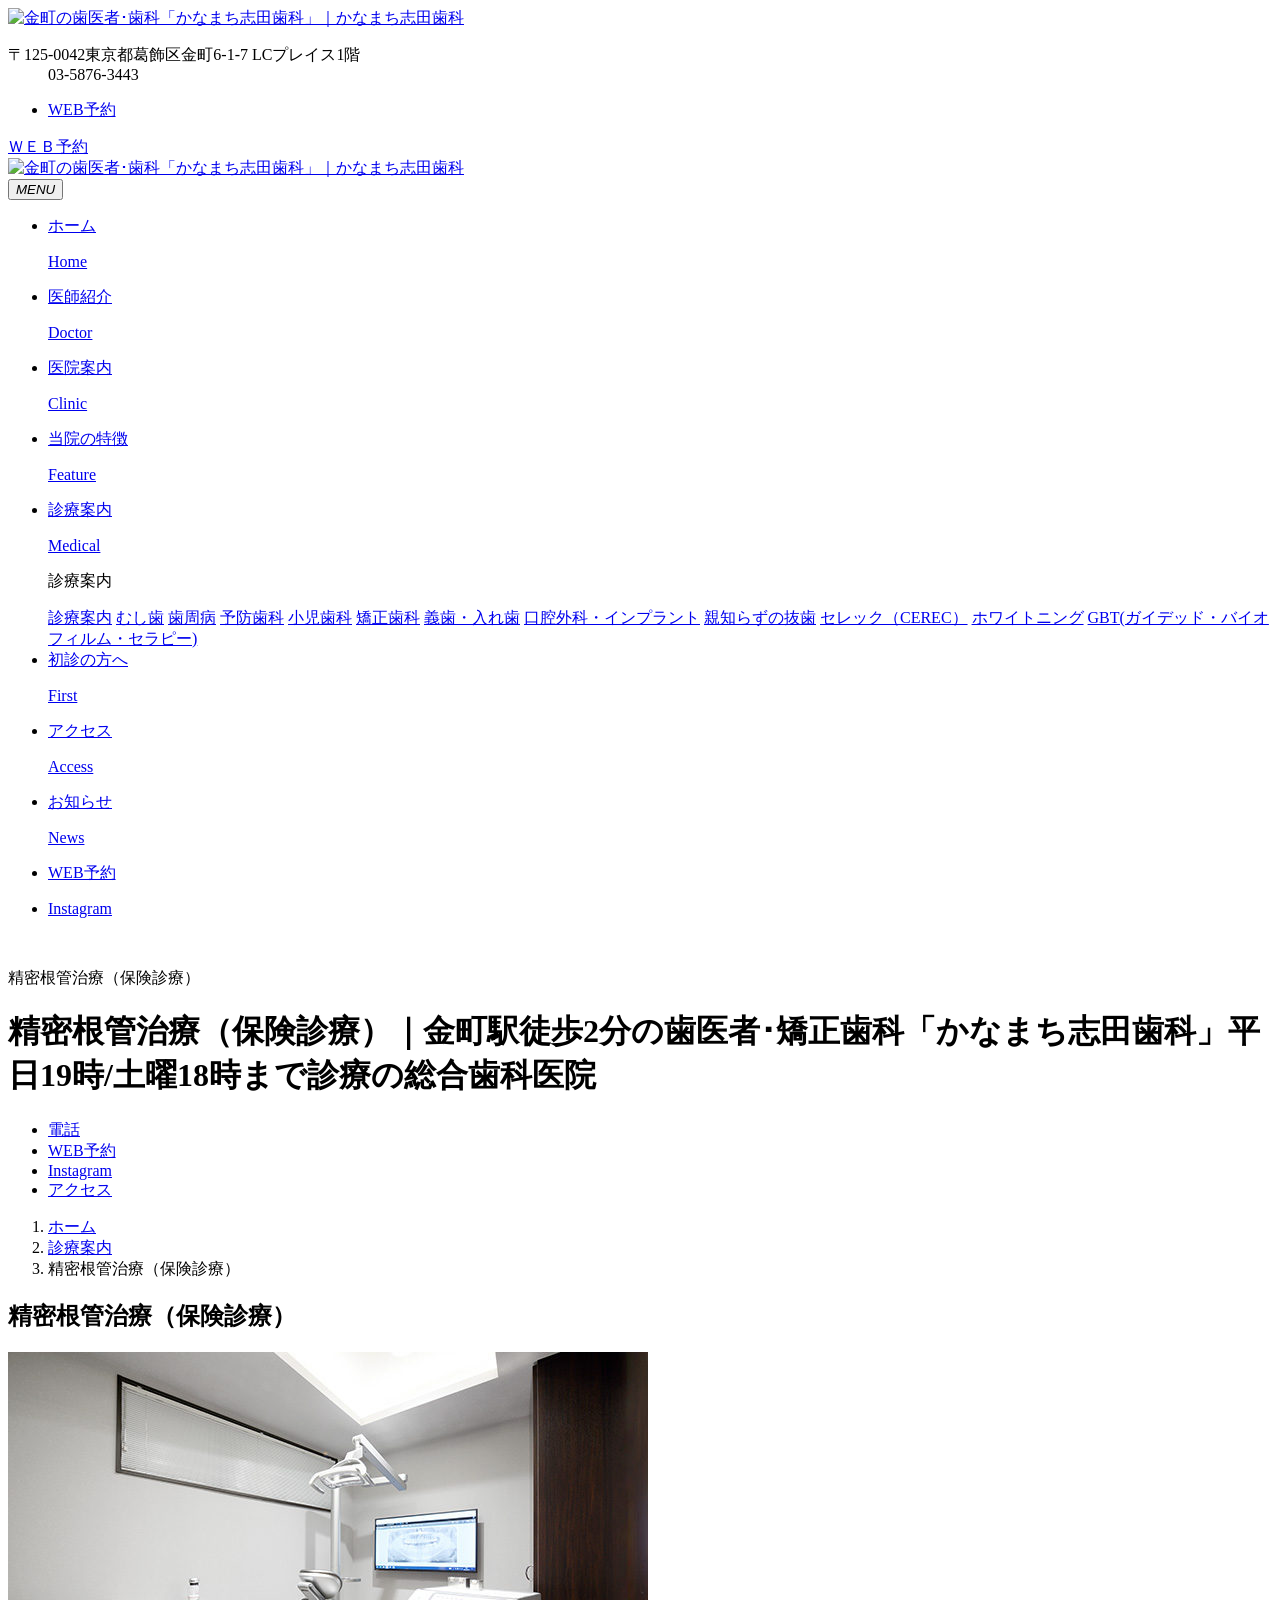
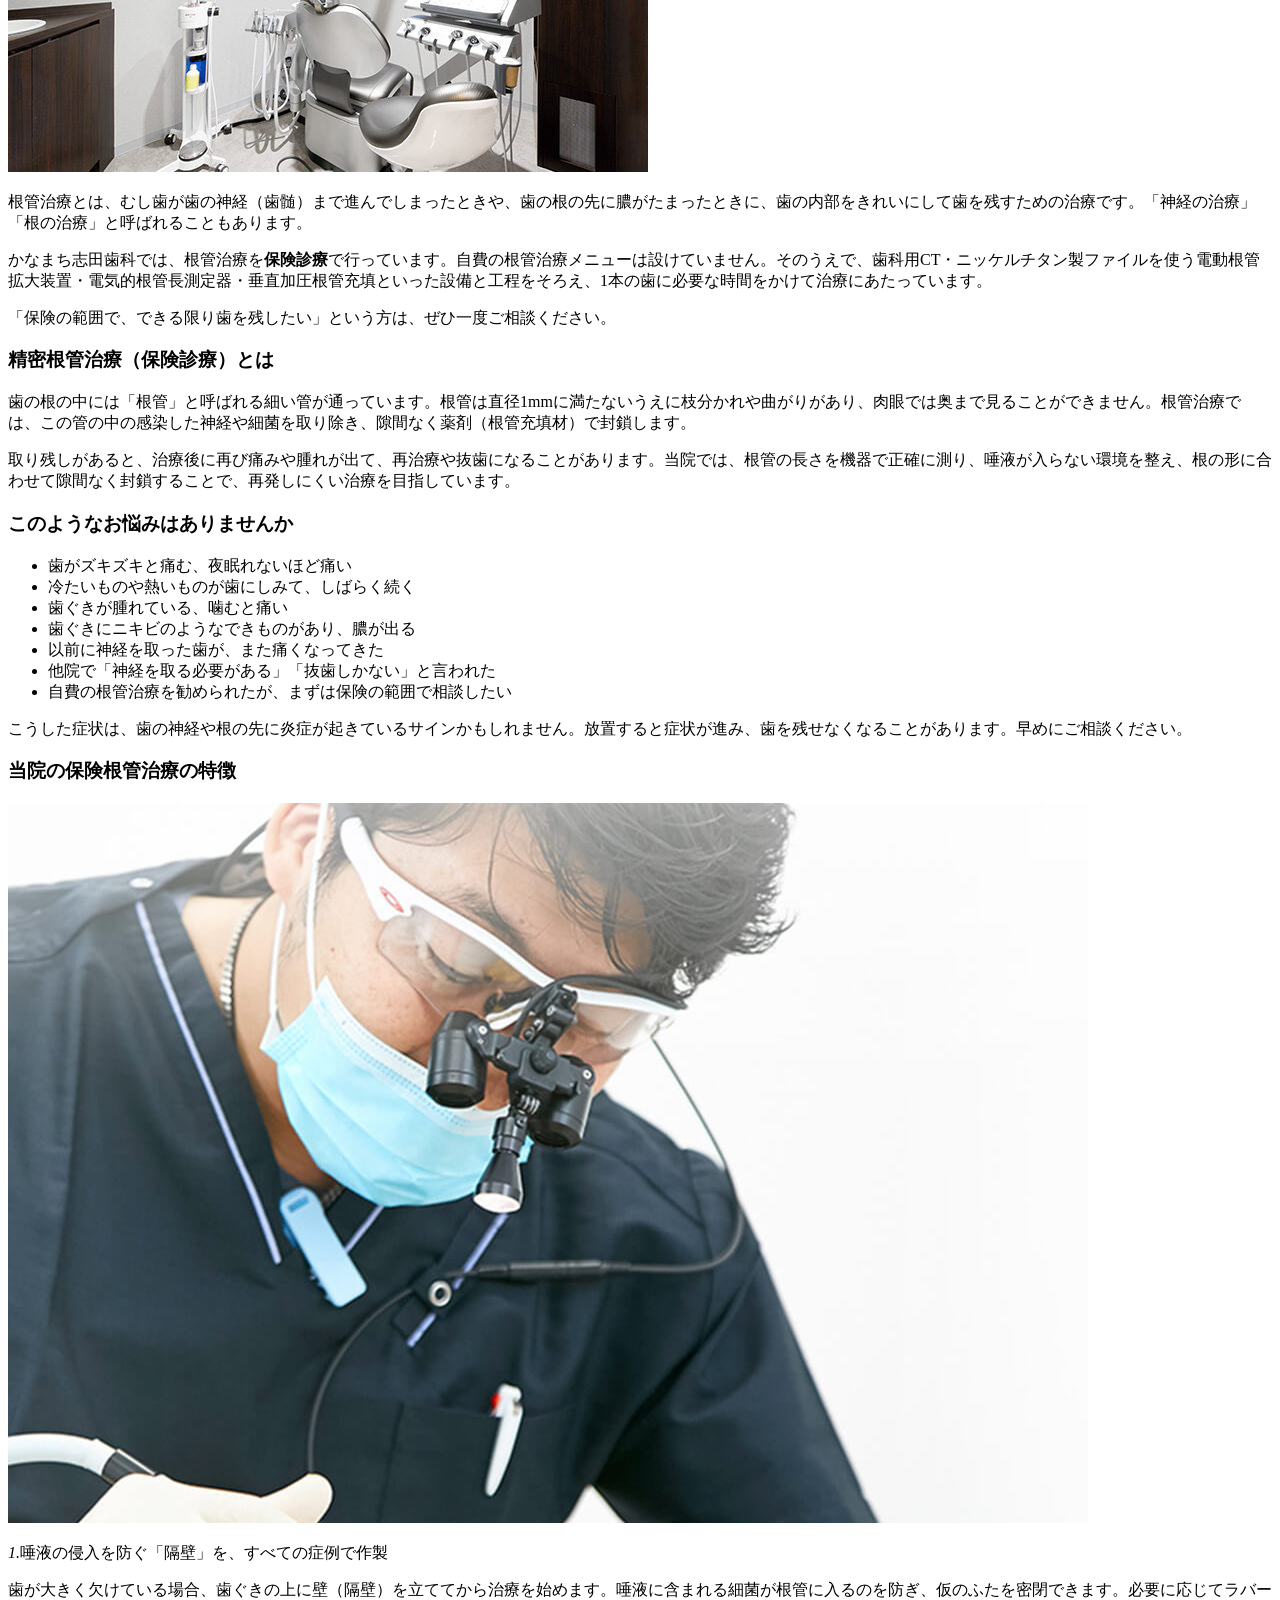
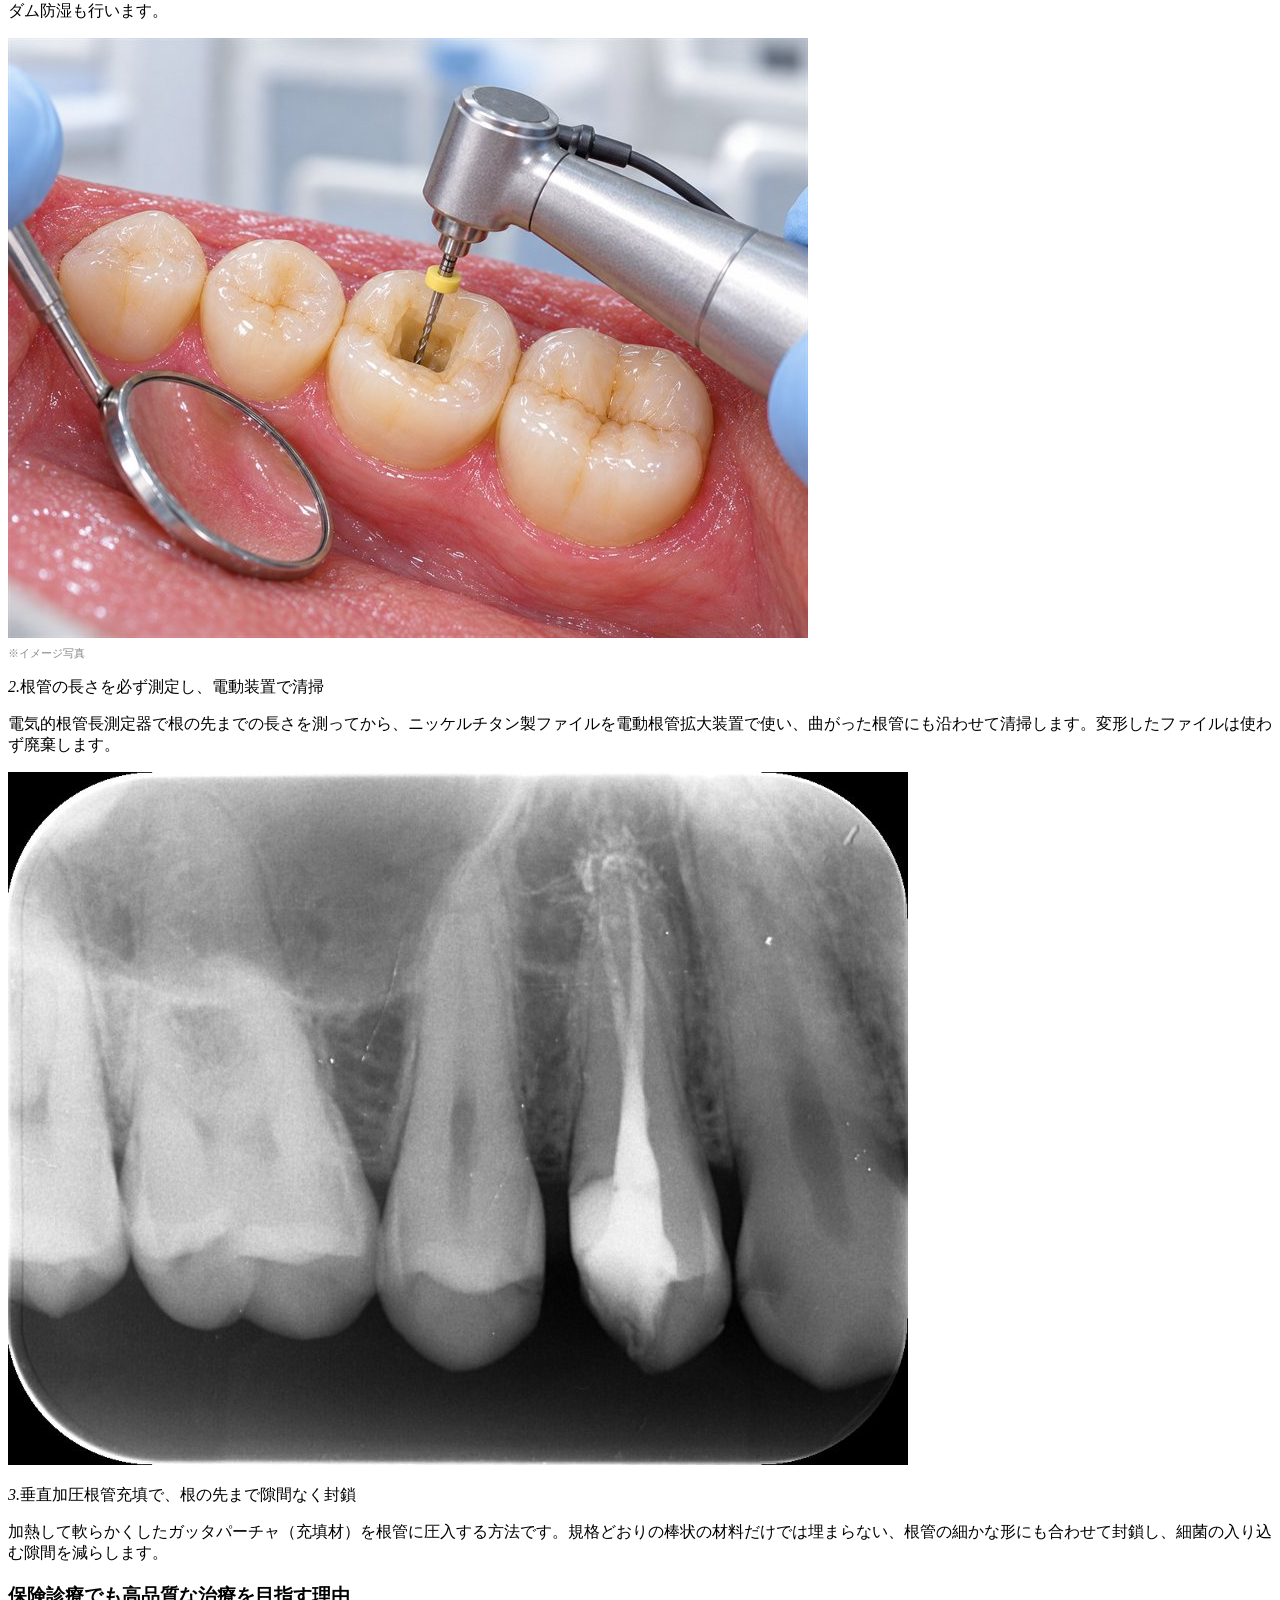
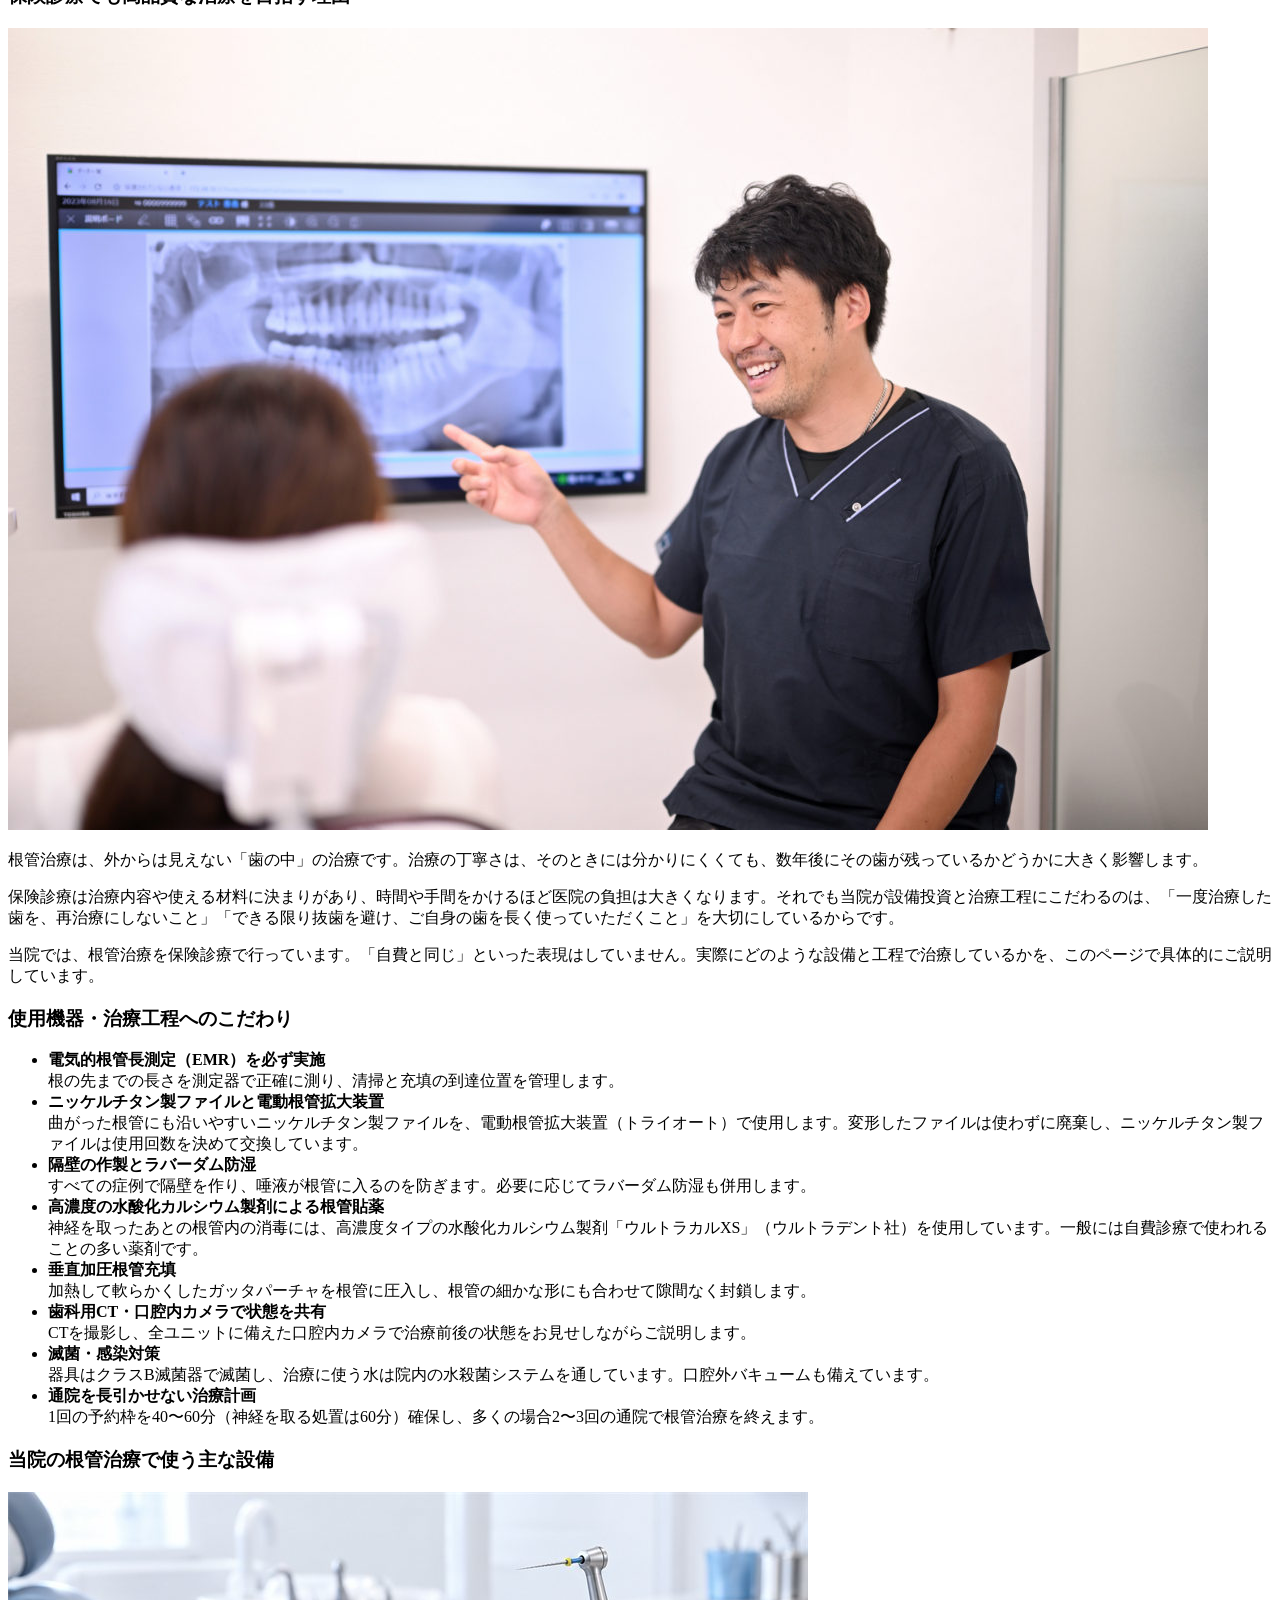
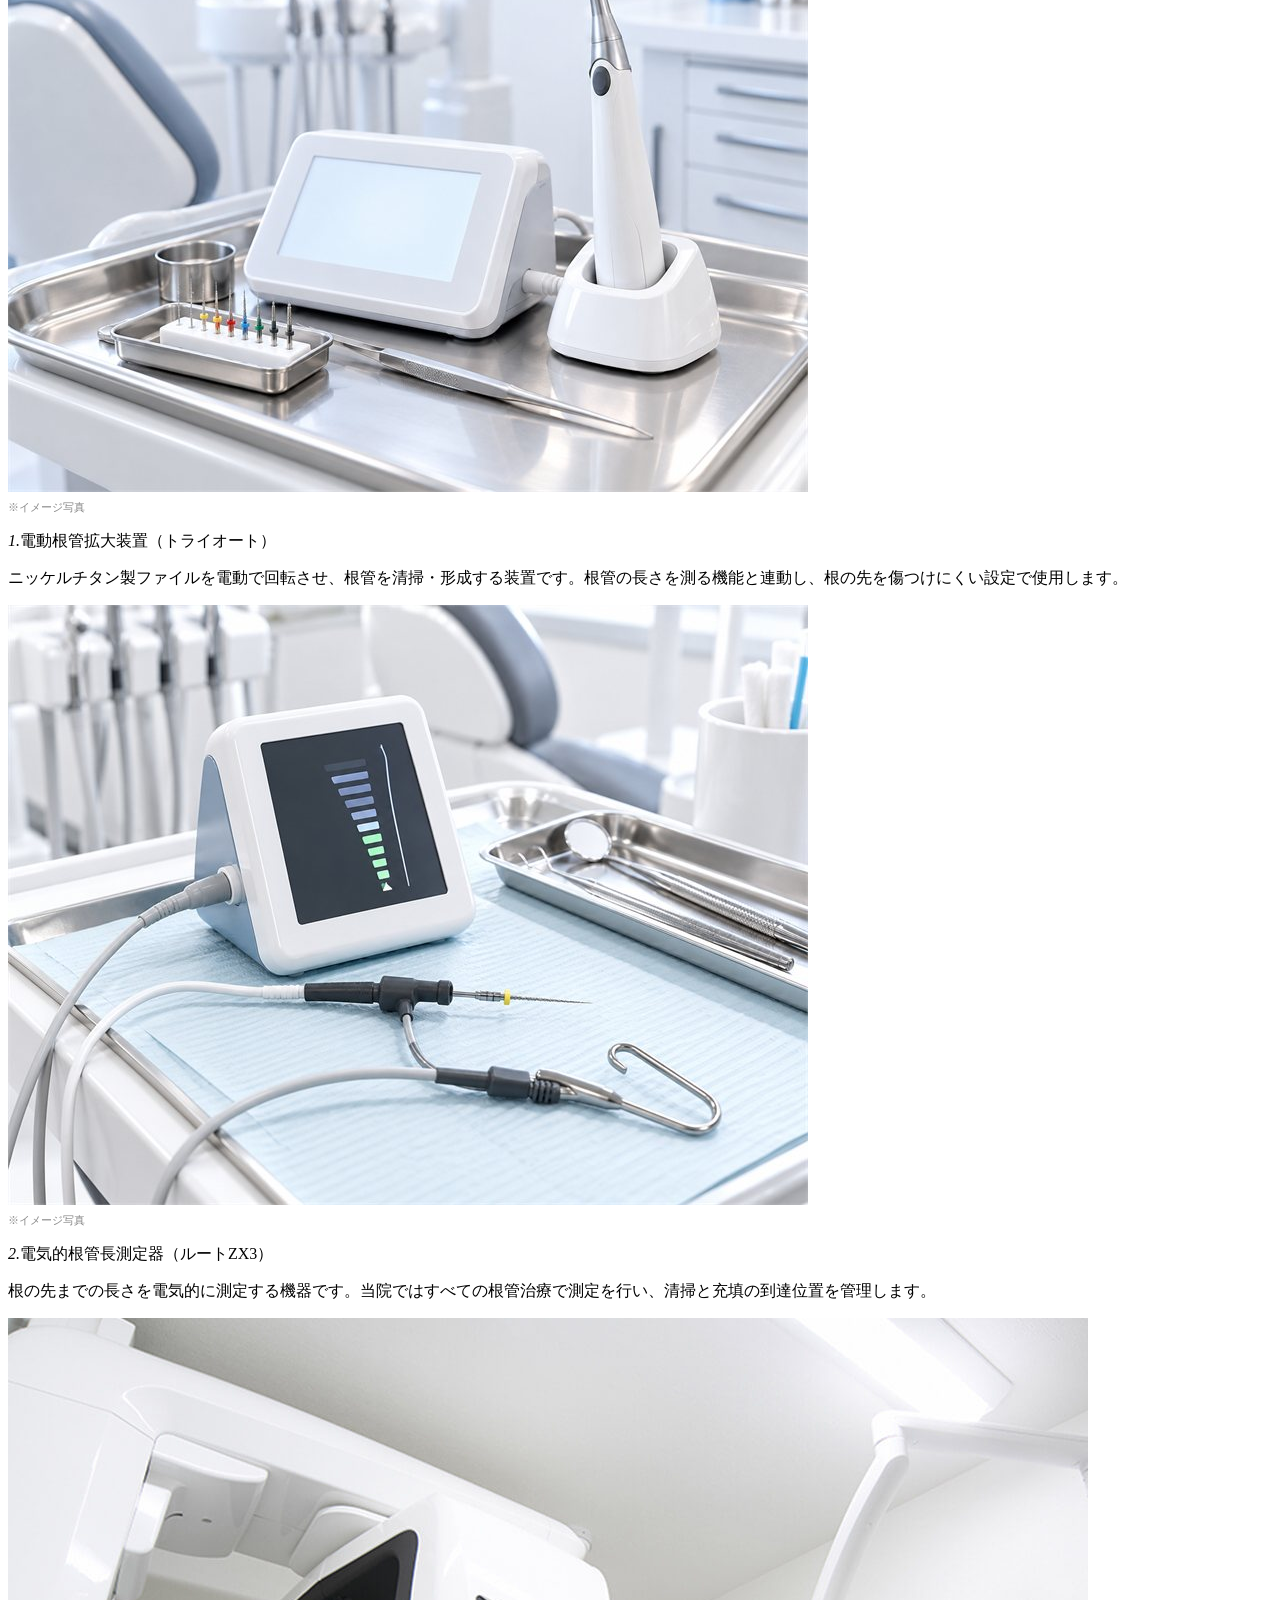
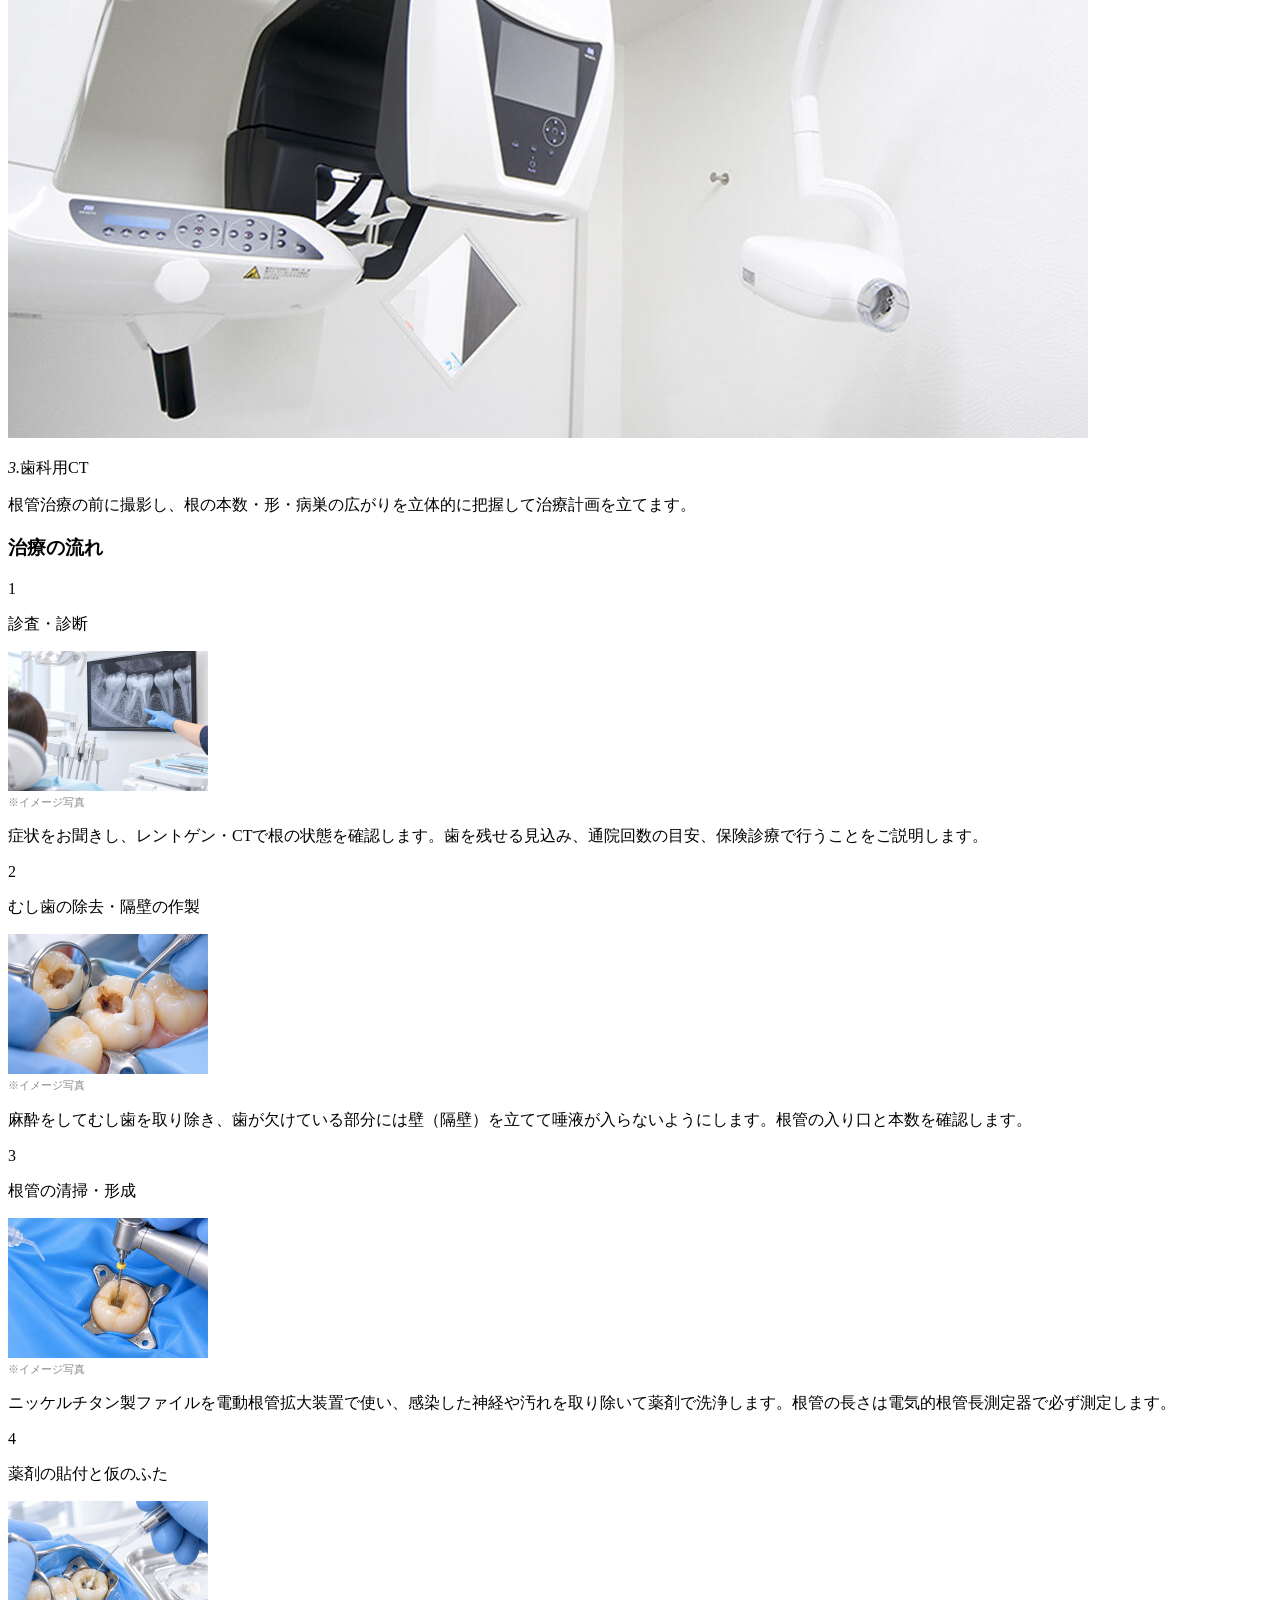
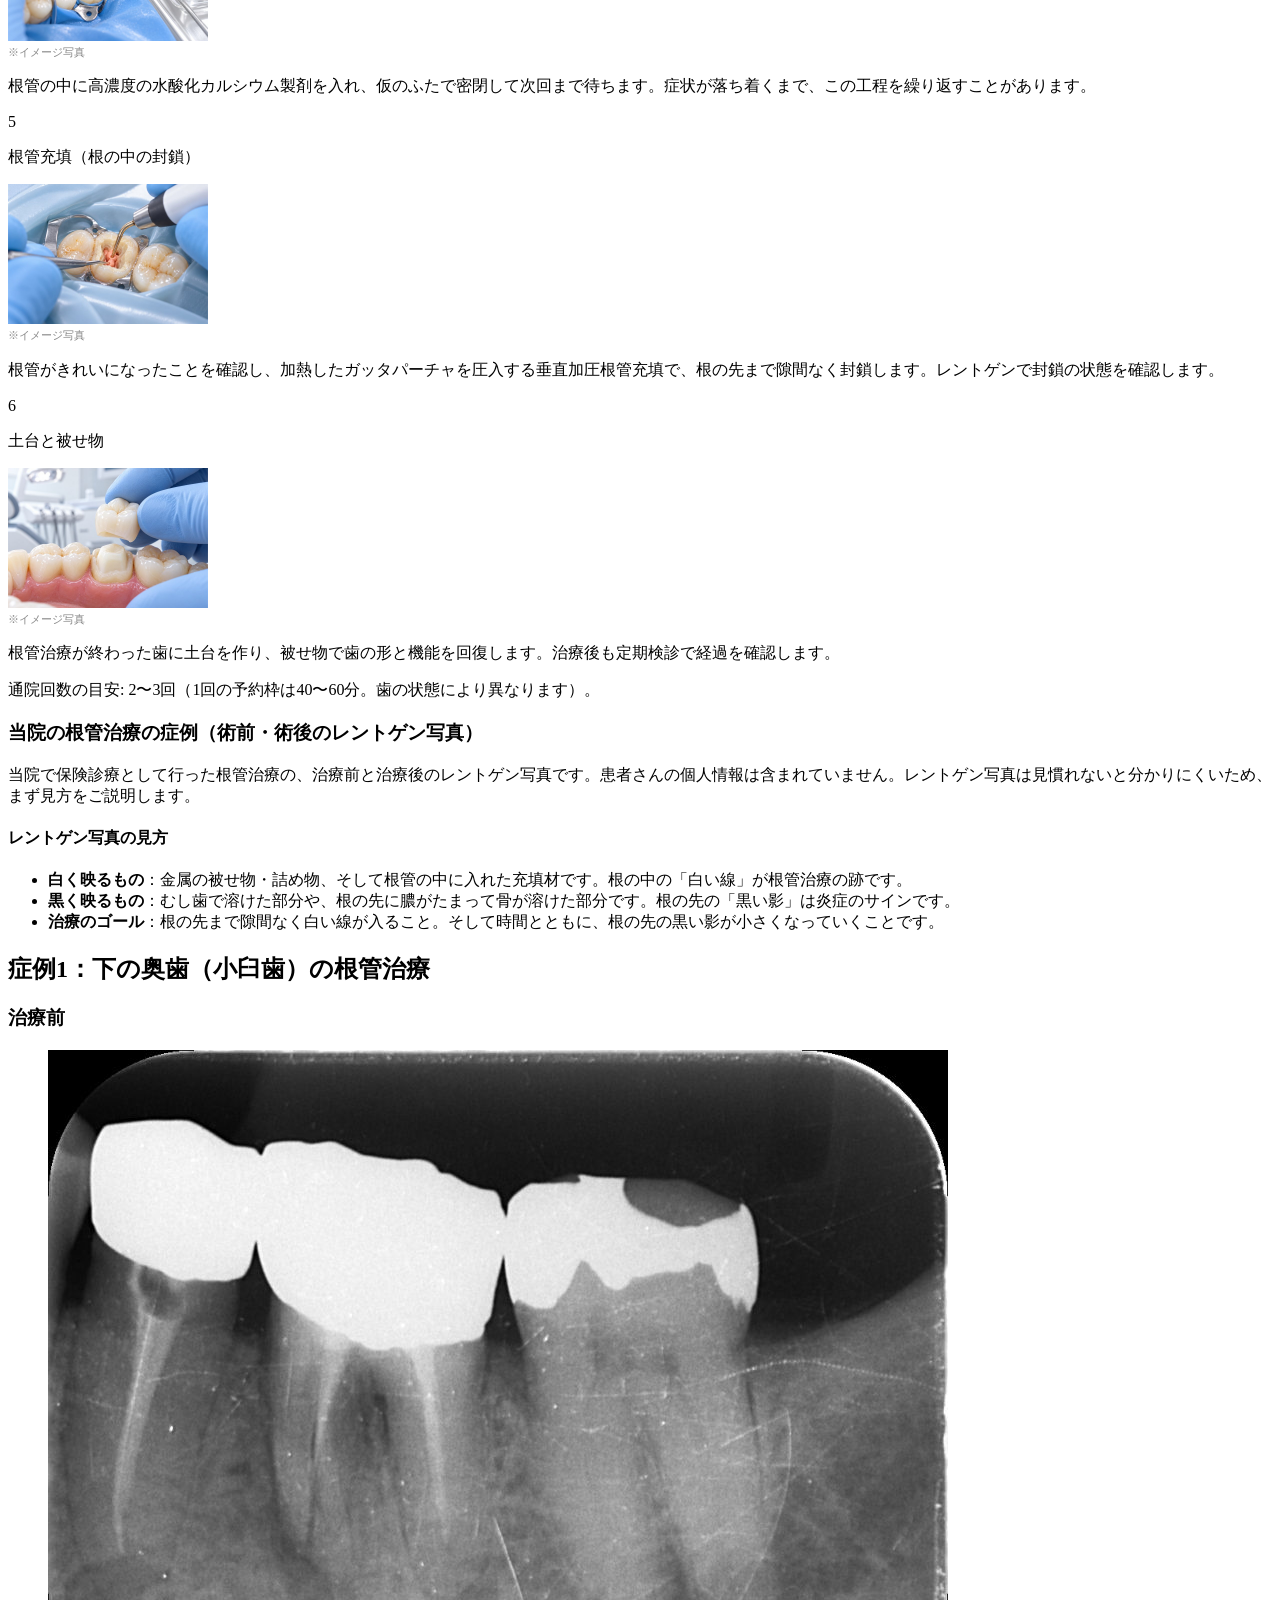
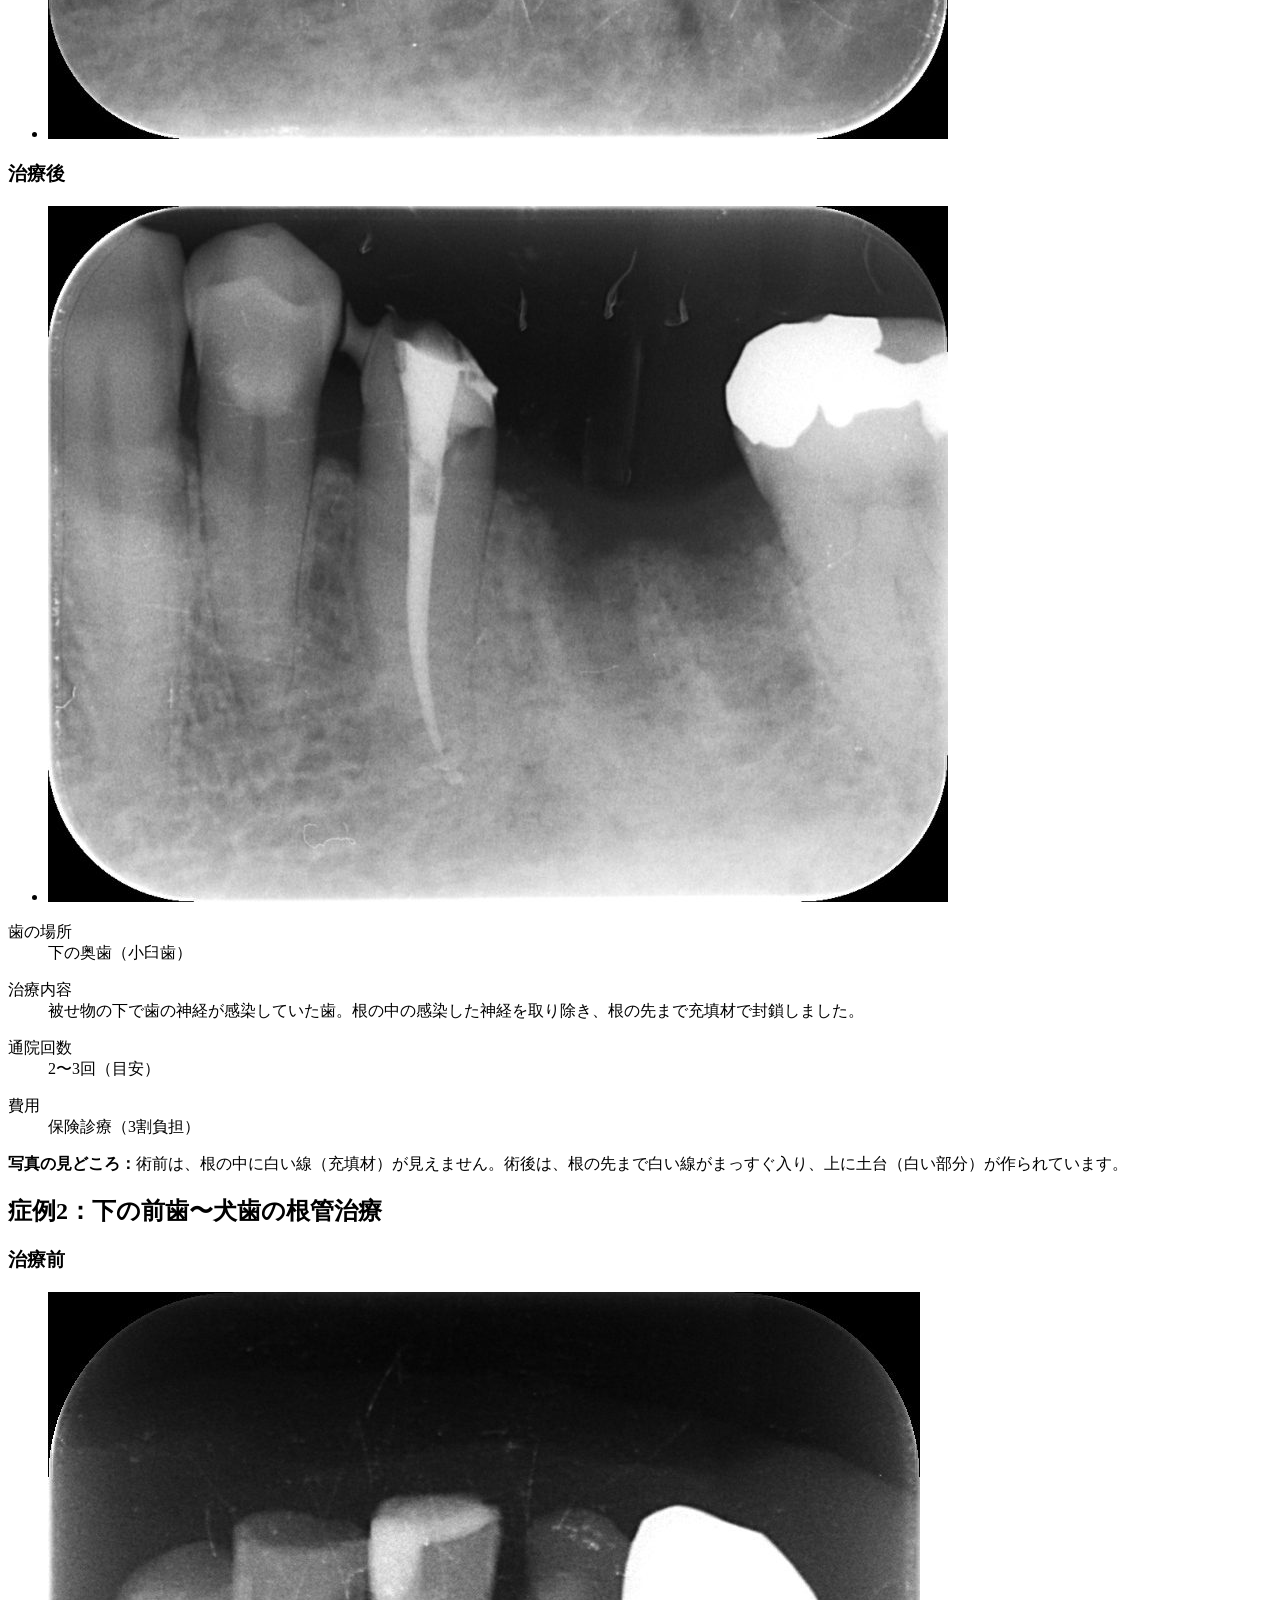
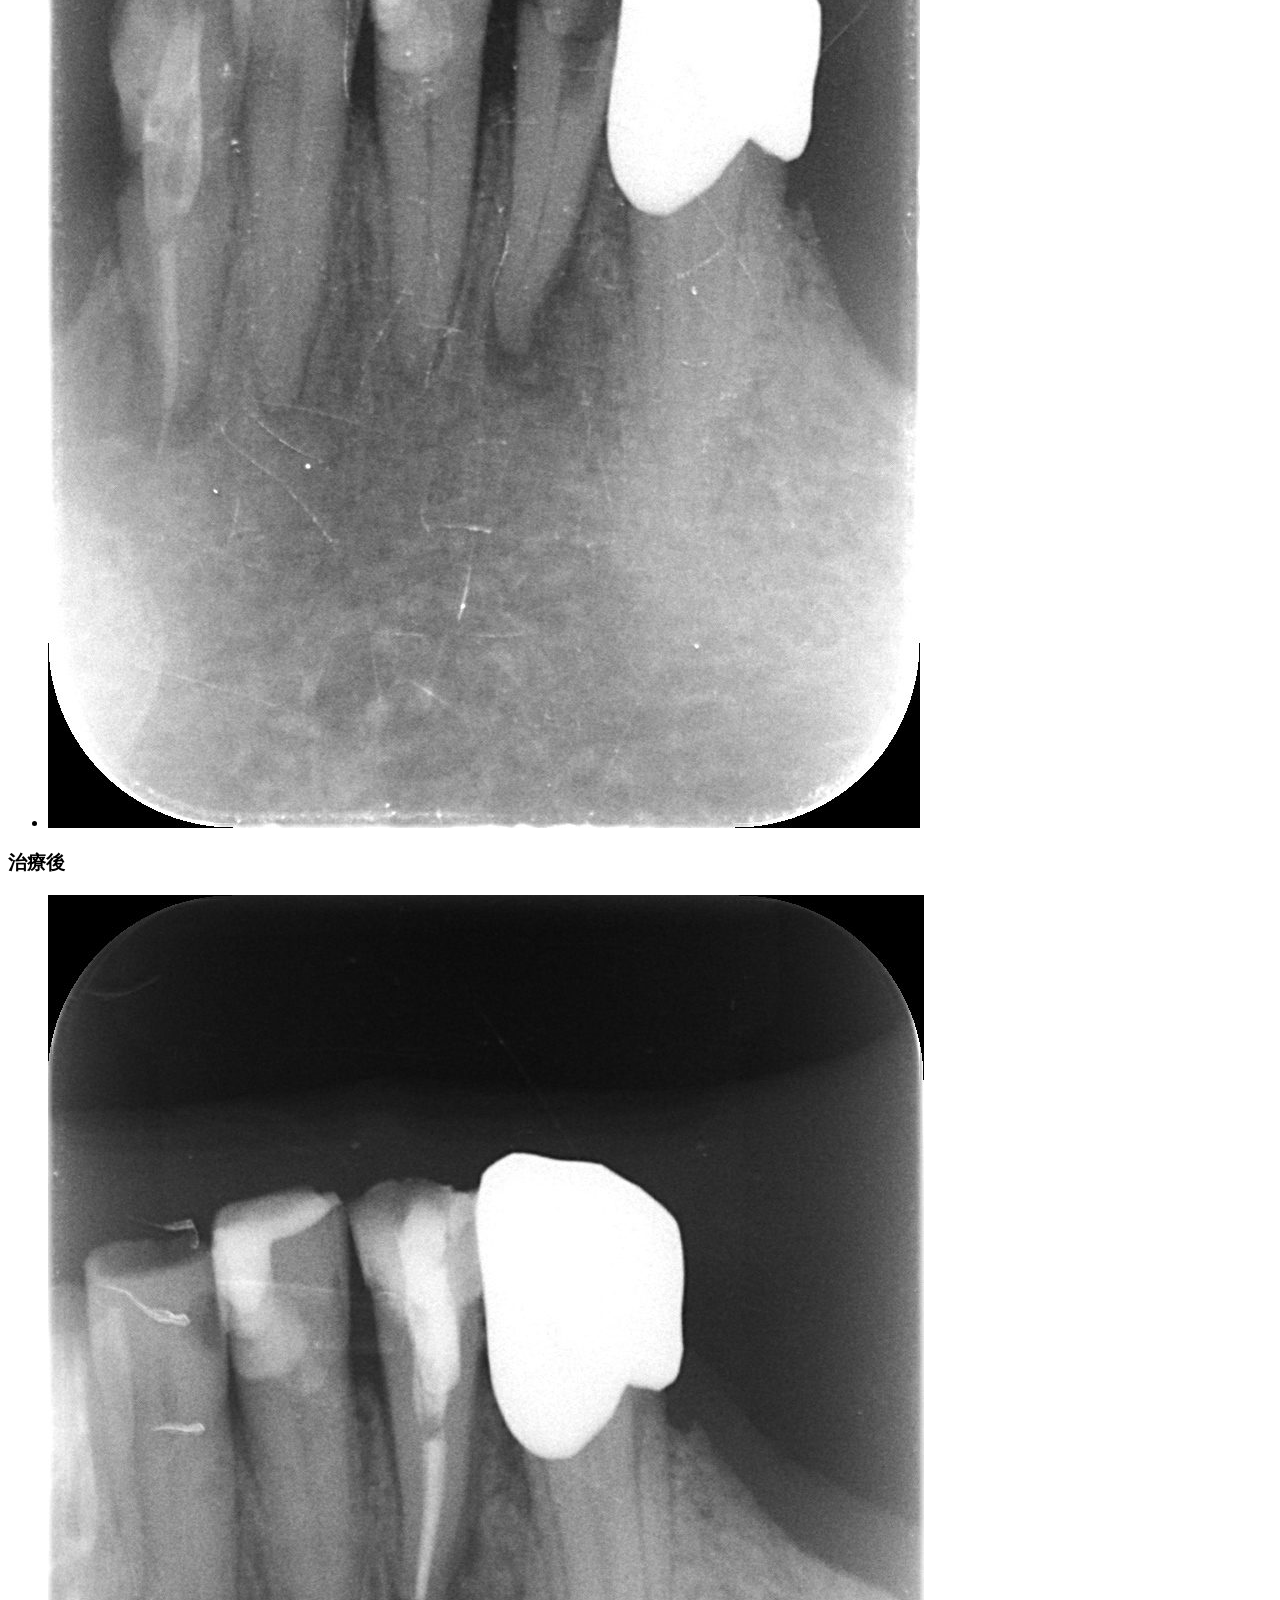
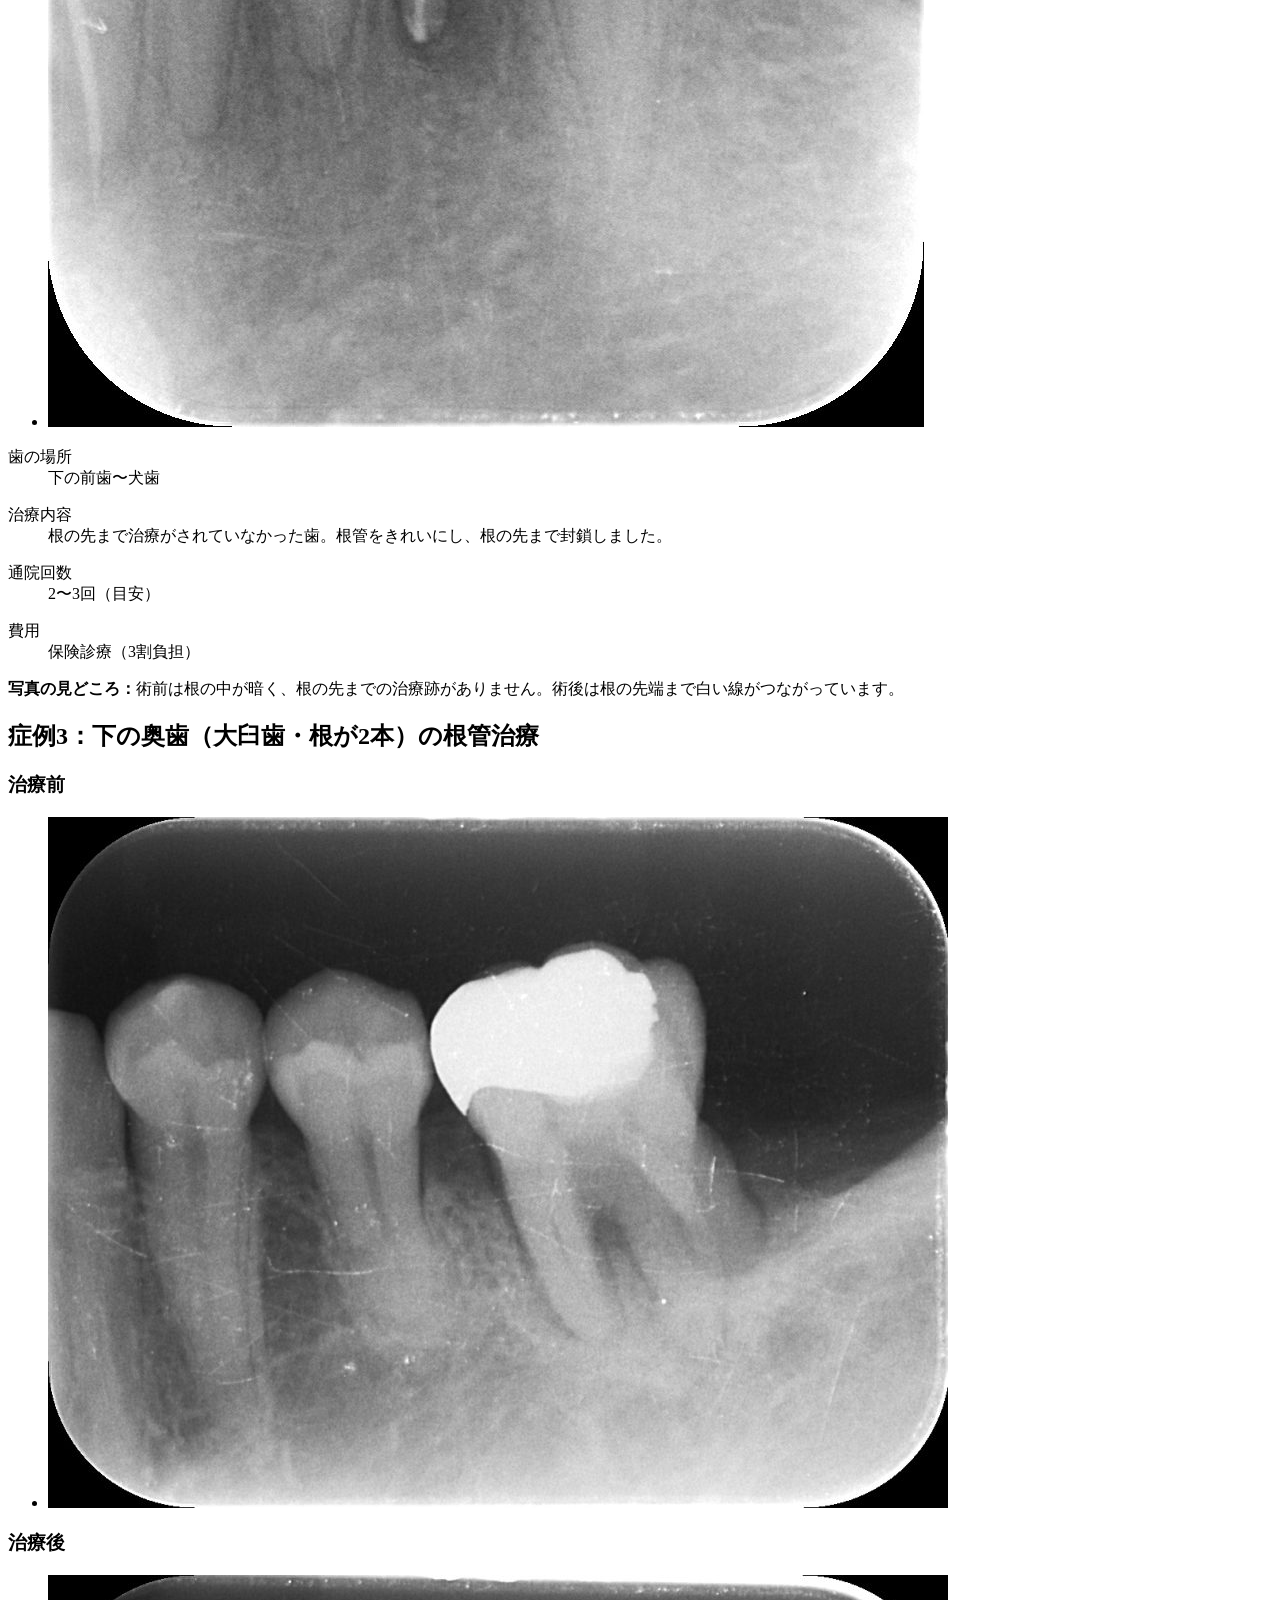
==== commit a7936e85: "preview: endo-2609 redo two sample photos (natural dentition), remove GBT icon Co-Authored-By: Claud" ====
--- a/preview/endo-2609/index.html
+++ b/preview/endo-2609/index.html
@@ -431,7 +431,6 @@
   <div class="body_wrap">
     <h3>使用機器・治療工程へのこだわり</h3>
     <div class="list08_w100_box">
-      <p><img decoding="async" src="https://kanamachi-shida-dc.com/wp/wp-content/uploads/2025/06/icn_gbt.png"></p>
       <ul class="list08_w100">
         <li><strong>電気的根管長測定（EMR）を必ず実施</strong><br />根の先までの長さを測定器で正確に測り、清掃と充填の到達位置を管理します。</li>
         <li><strong>ニッケルチタン製ファイルと電動根管拡大装置</strong><br />曲がった根管にも沿いやすいニッケルチタン製ファイルを、電動根管拡大装置（トライオート）で使用します。変形したファイルは使わずに廃棄し、ニッケルチタン製ファイルは使用回数を決めて交換しています。</li>
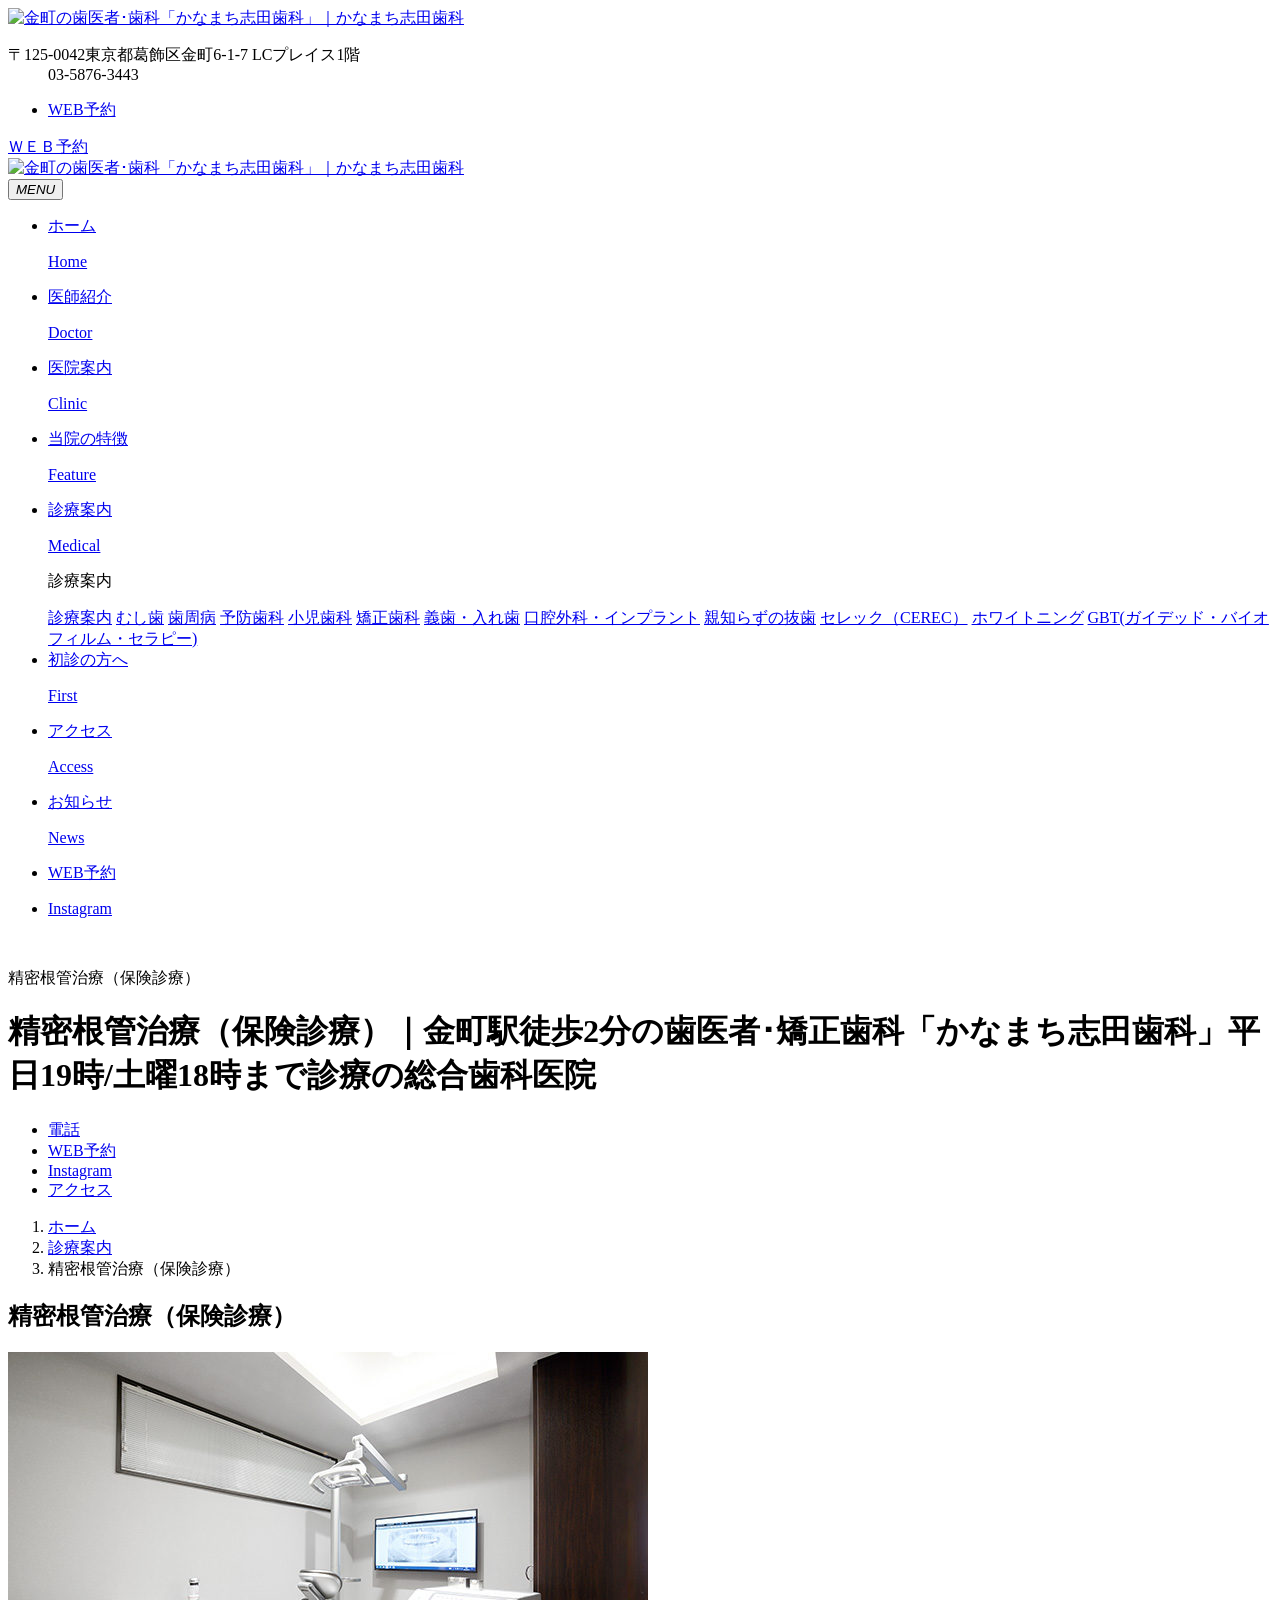
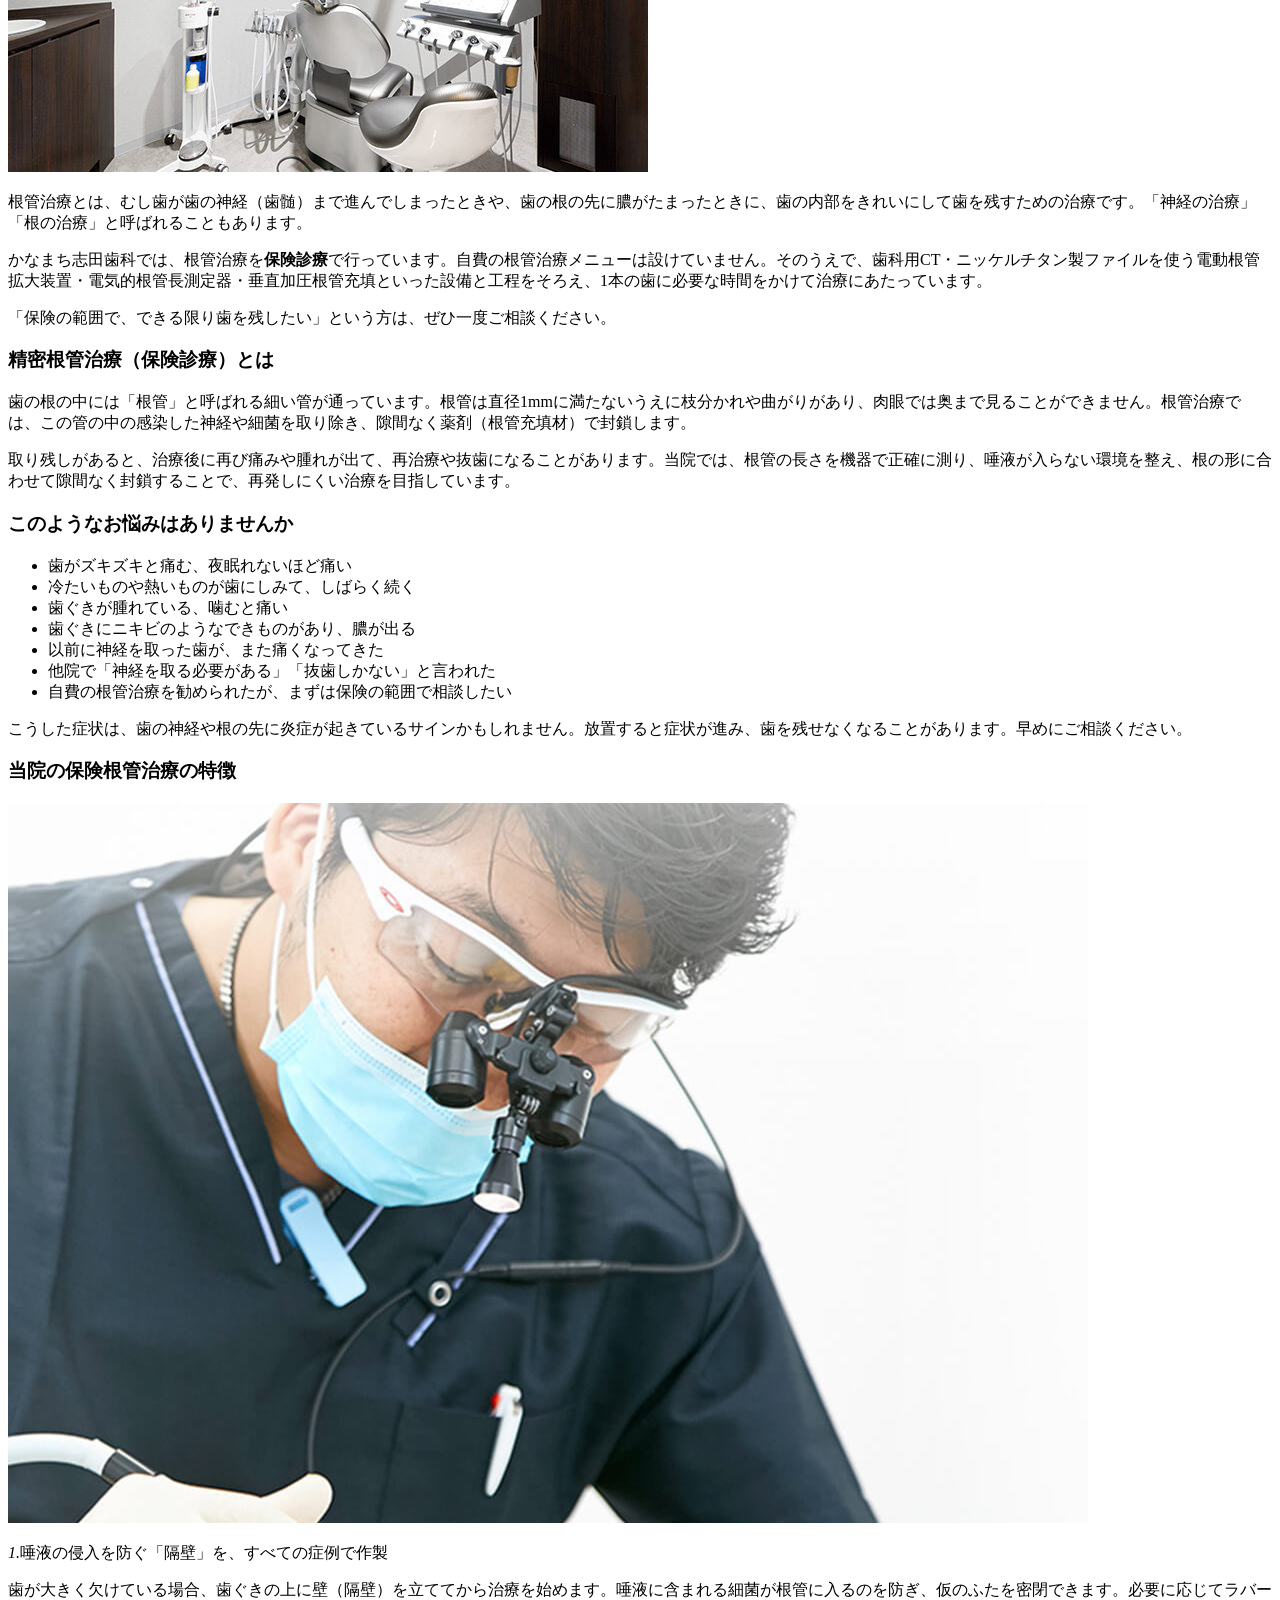
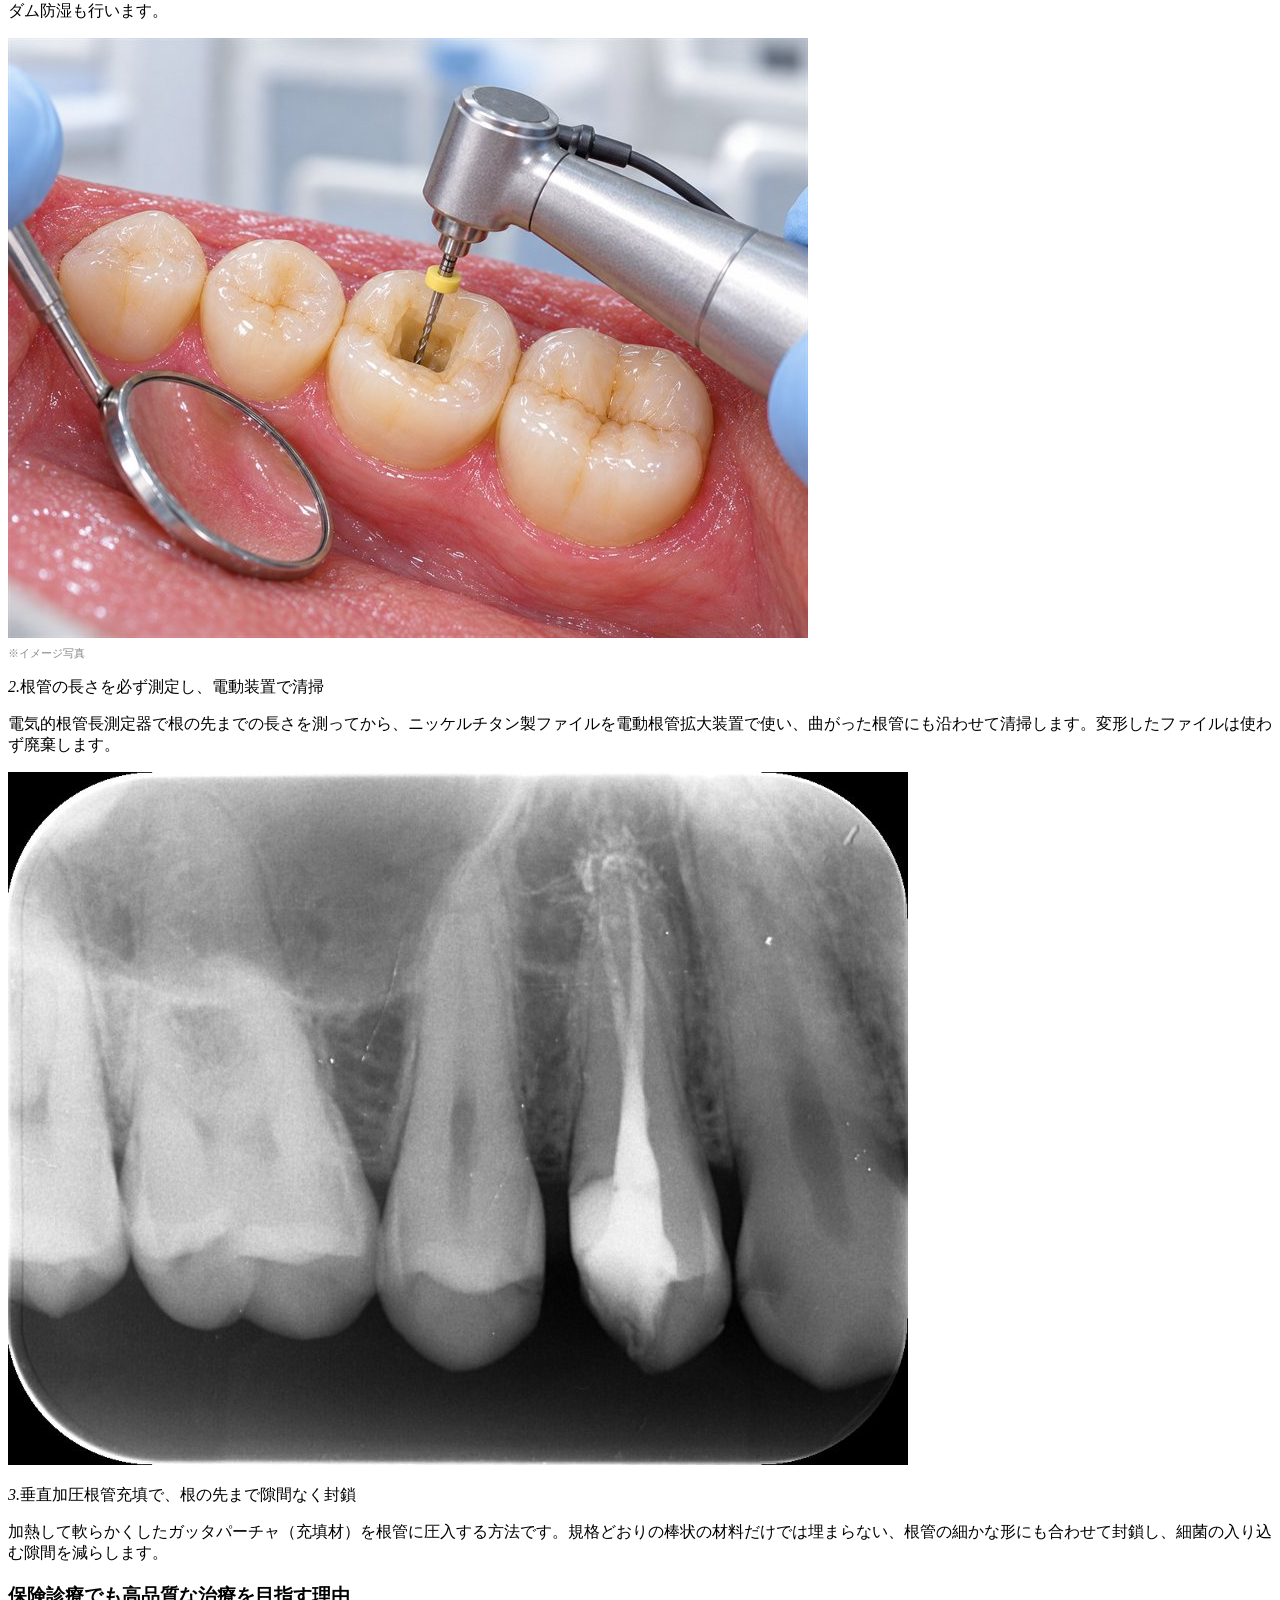
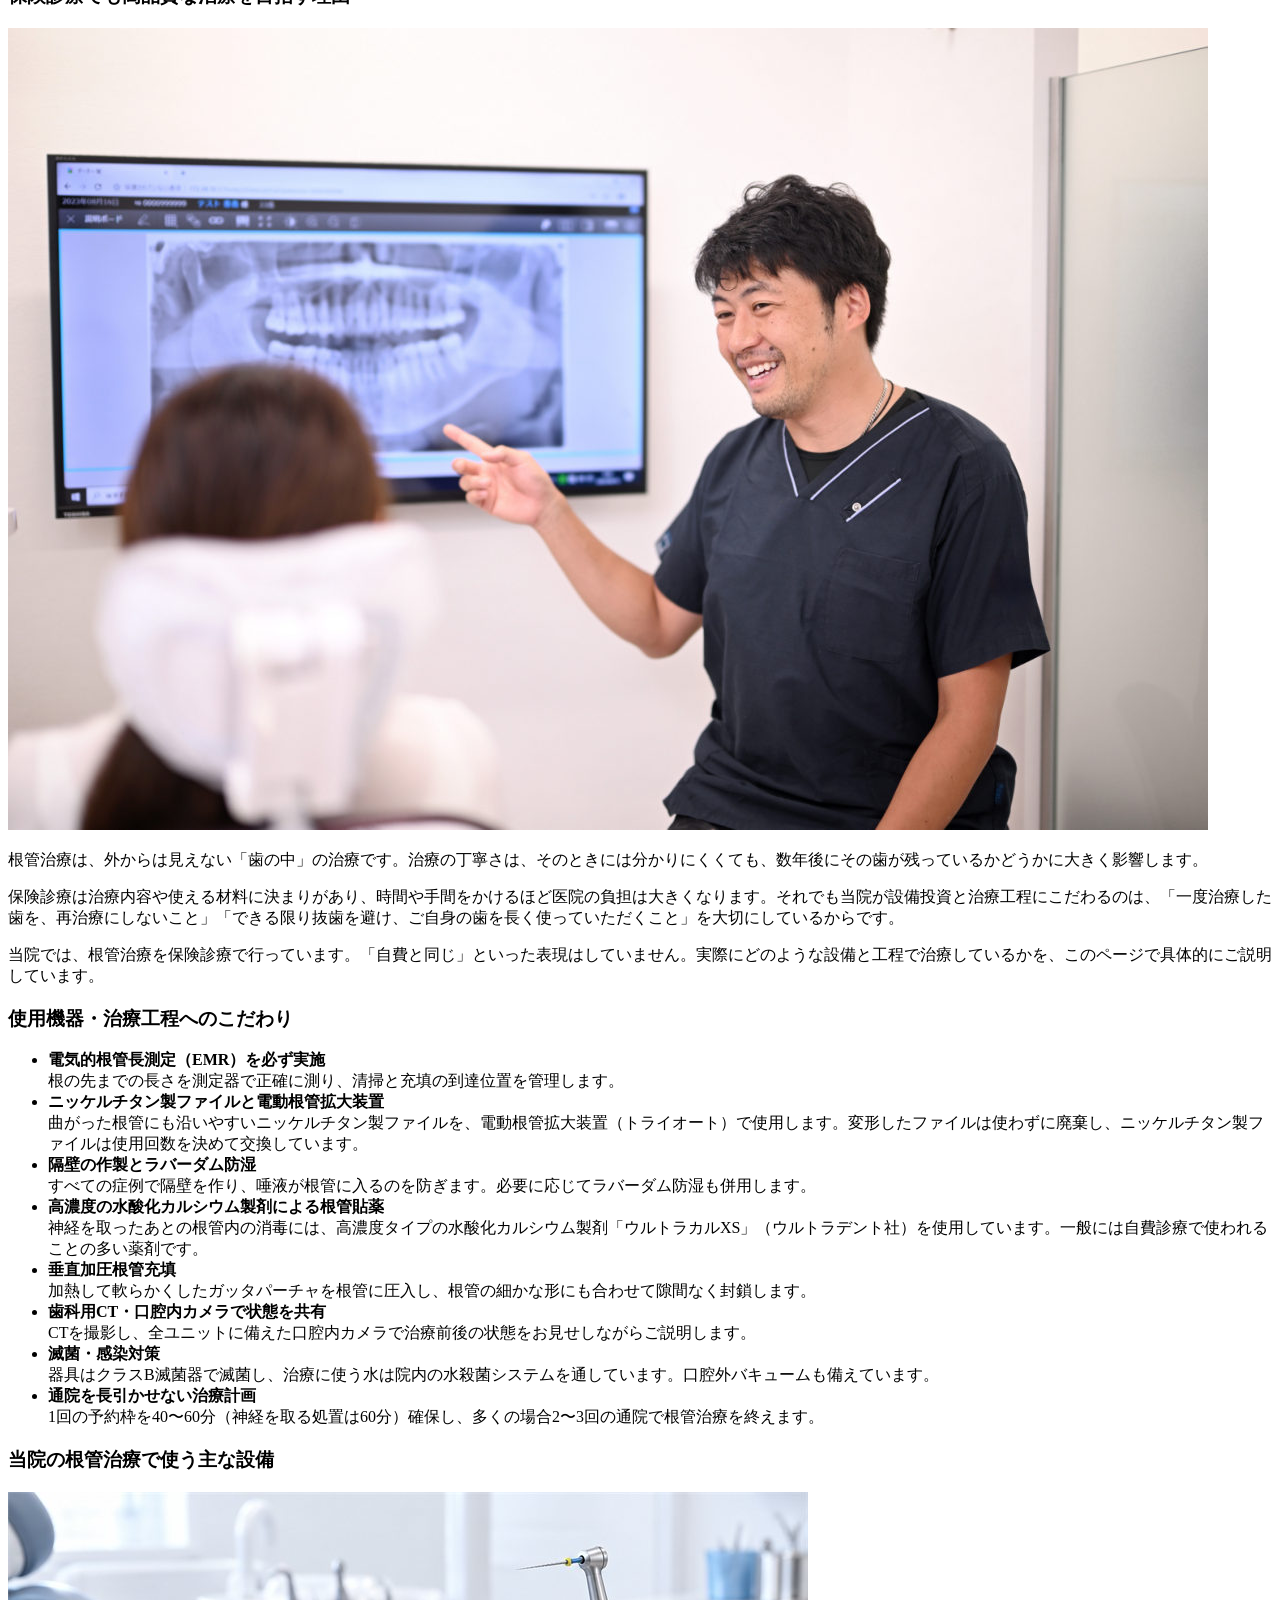
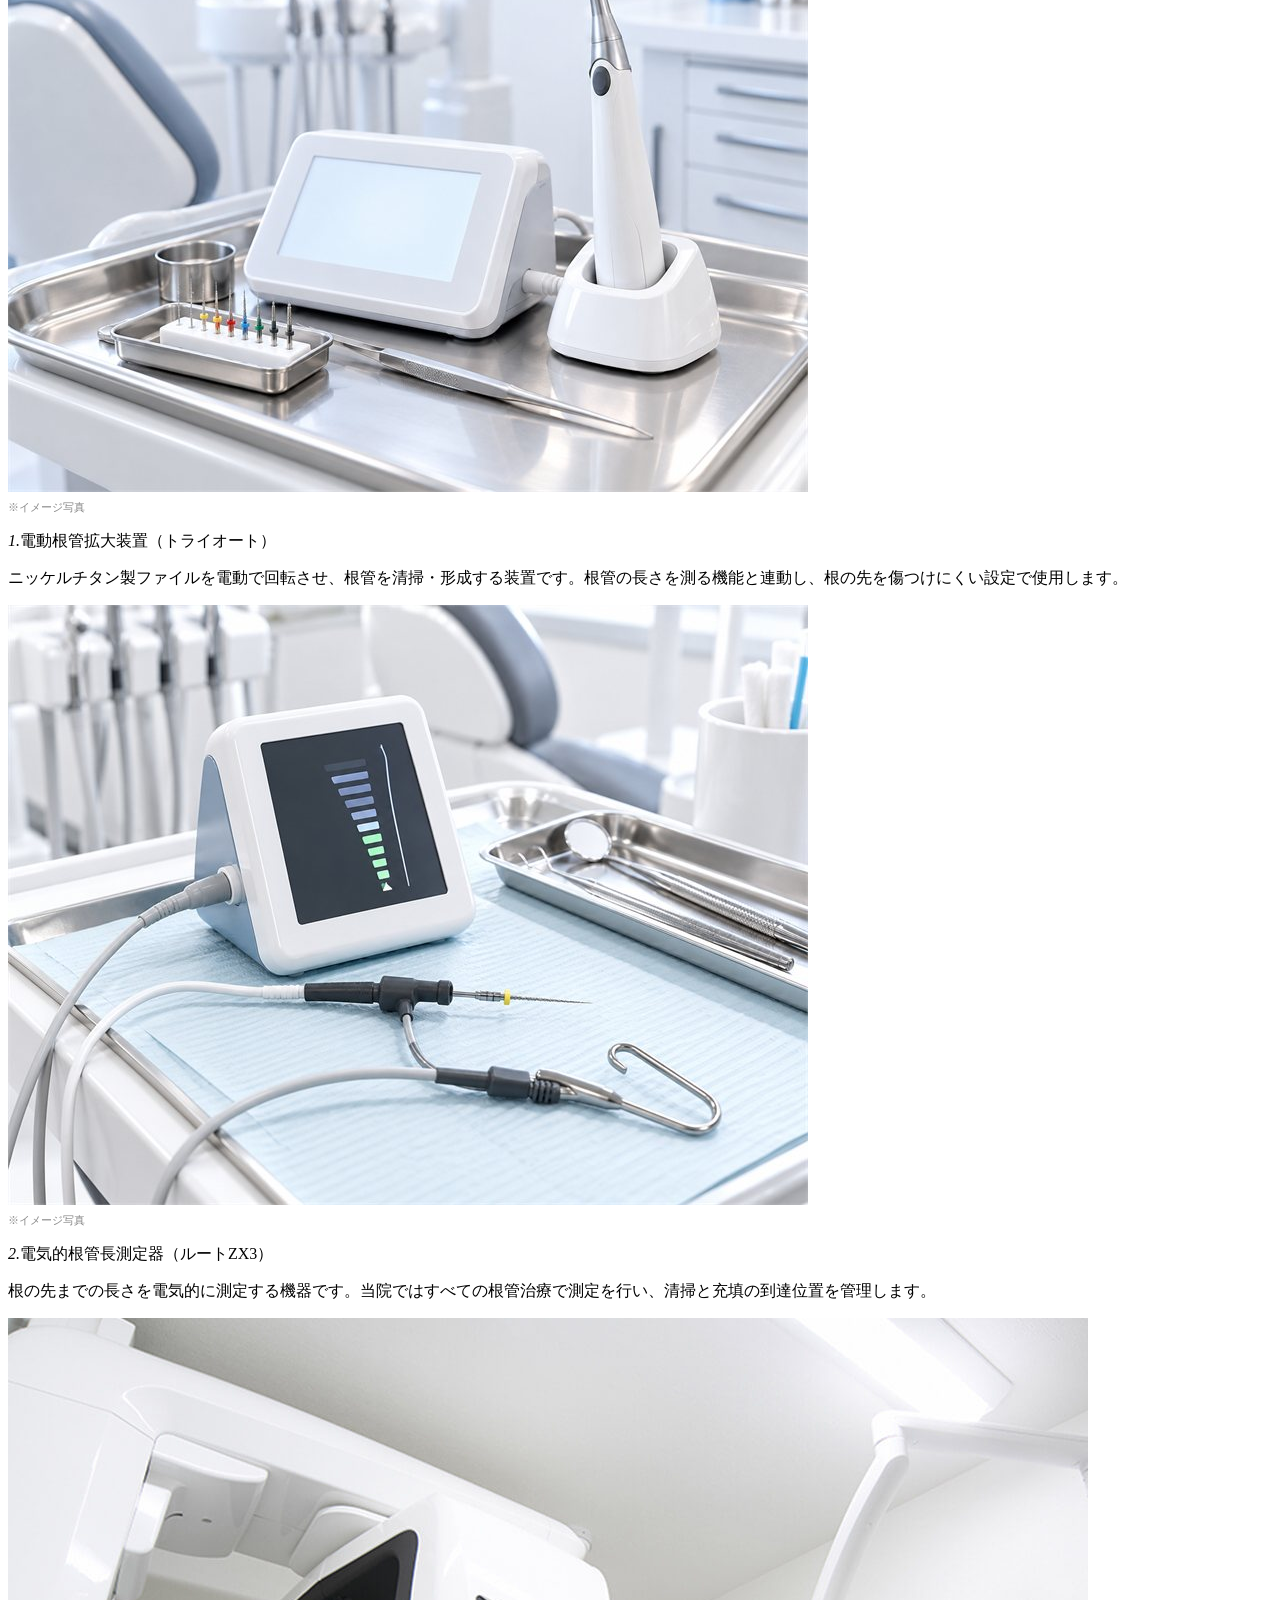
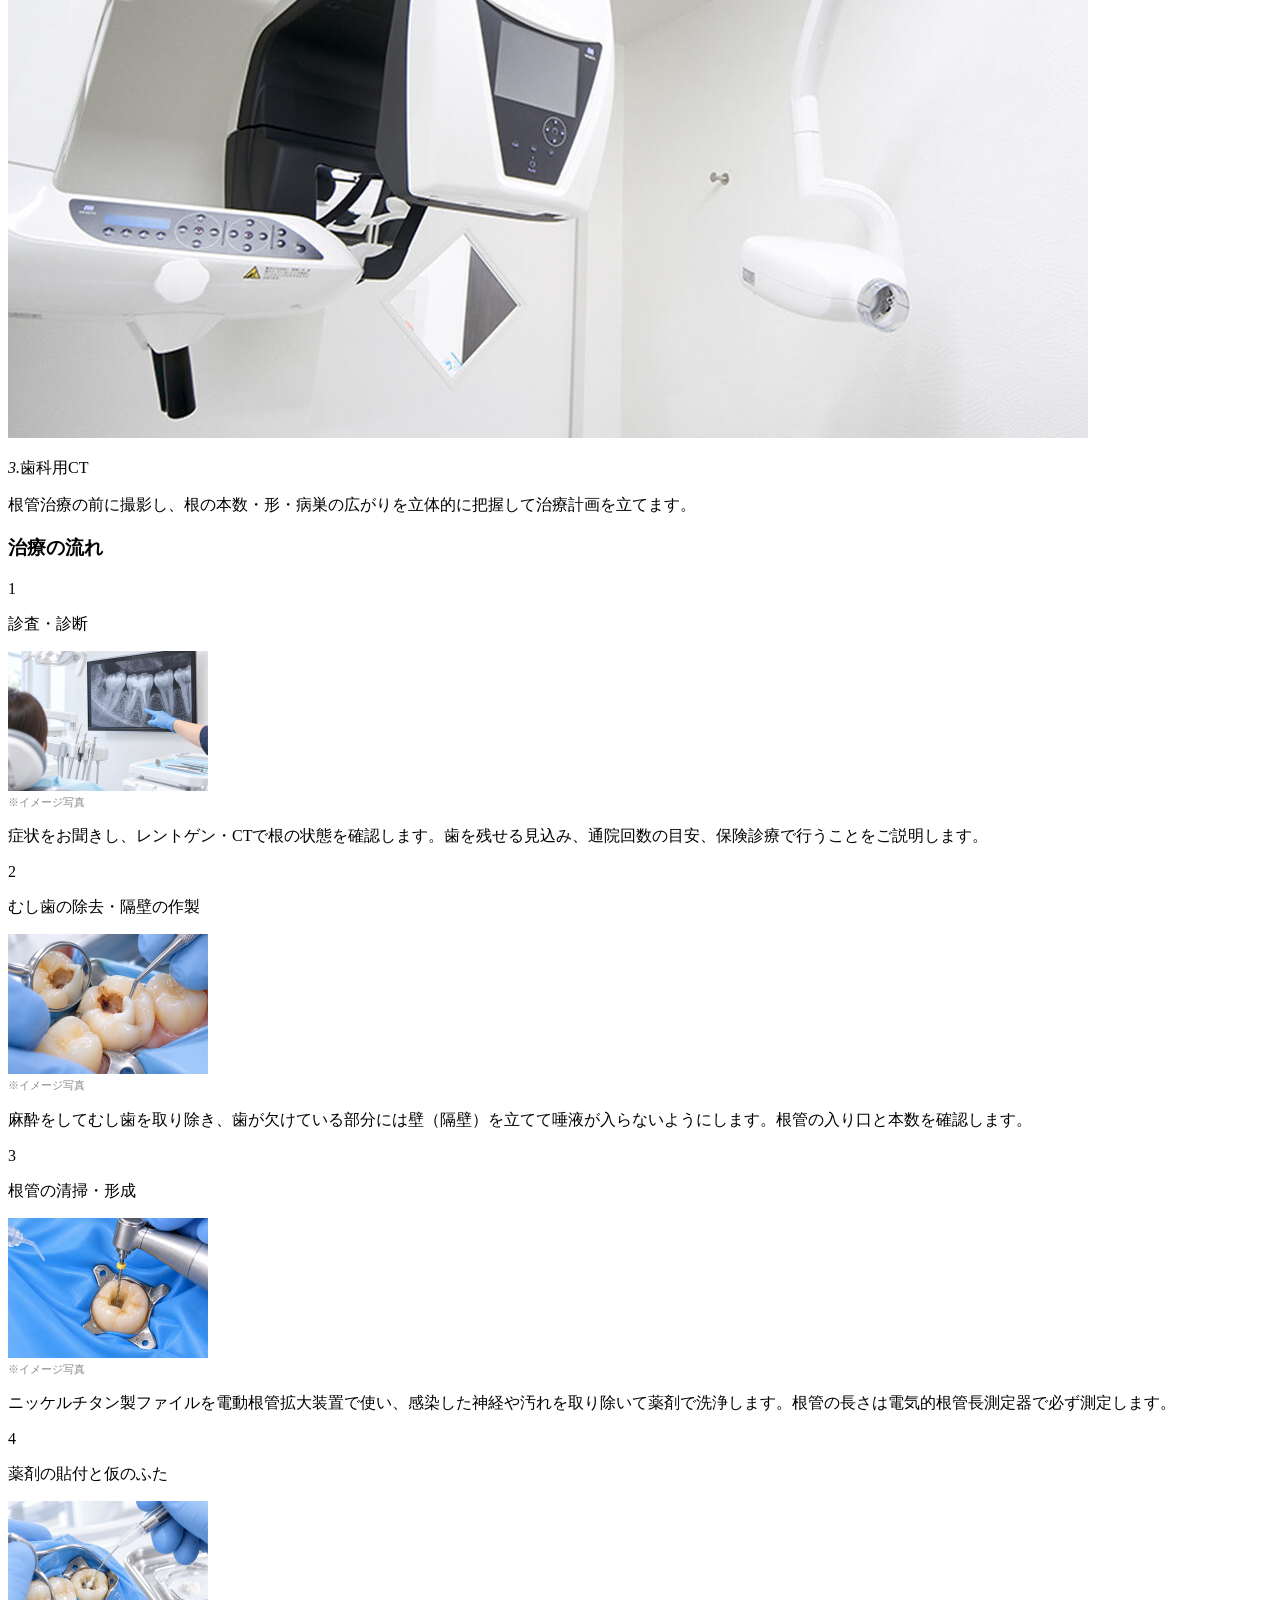
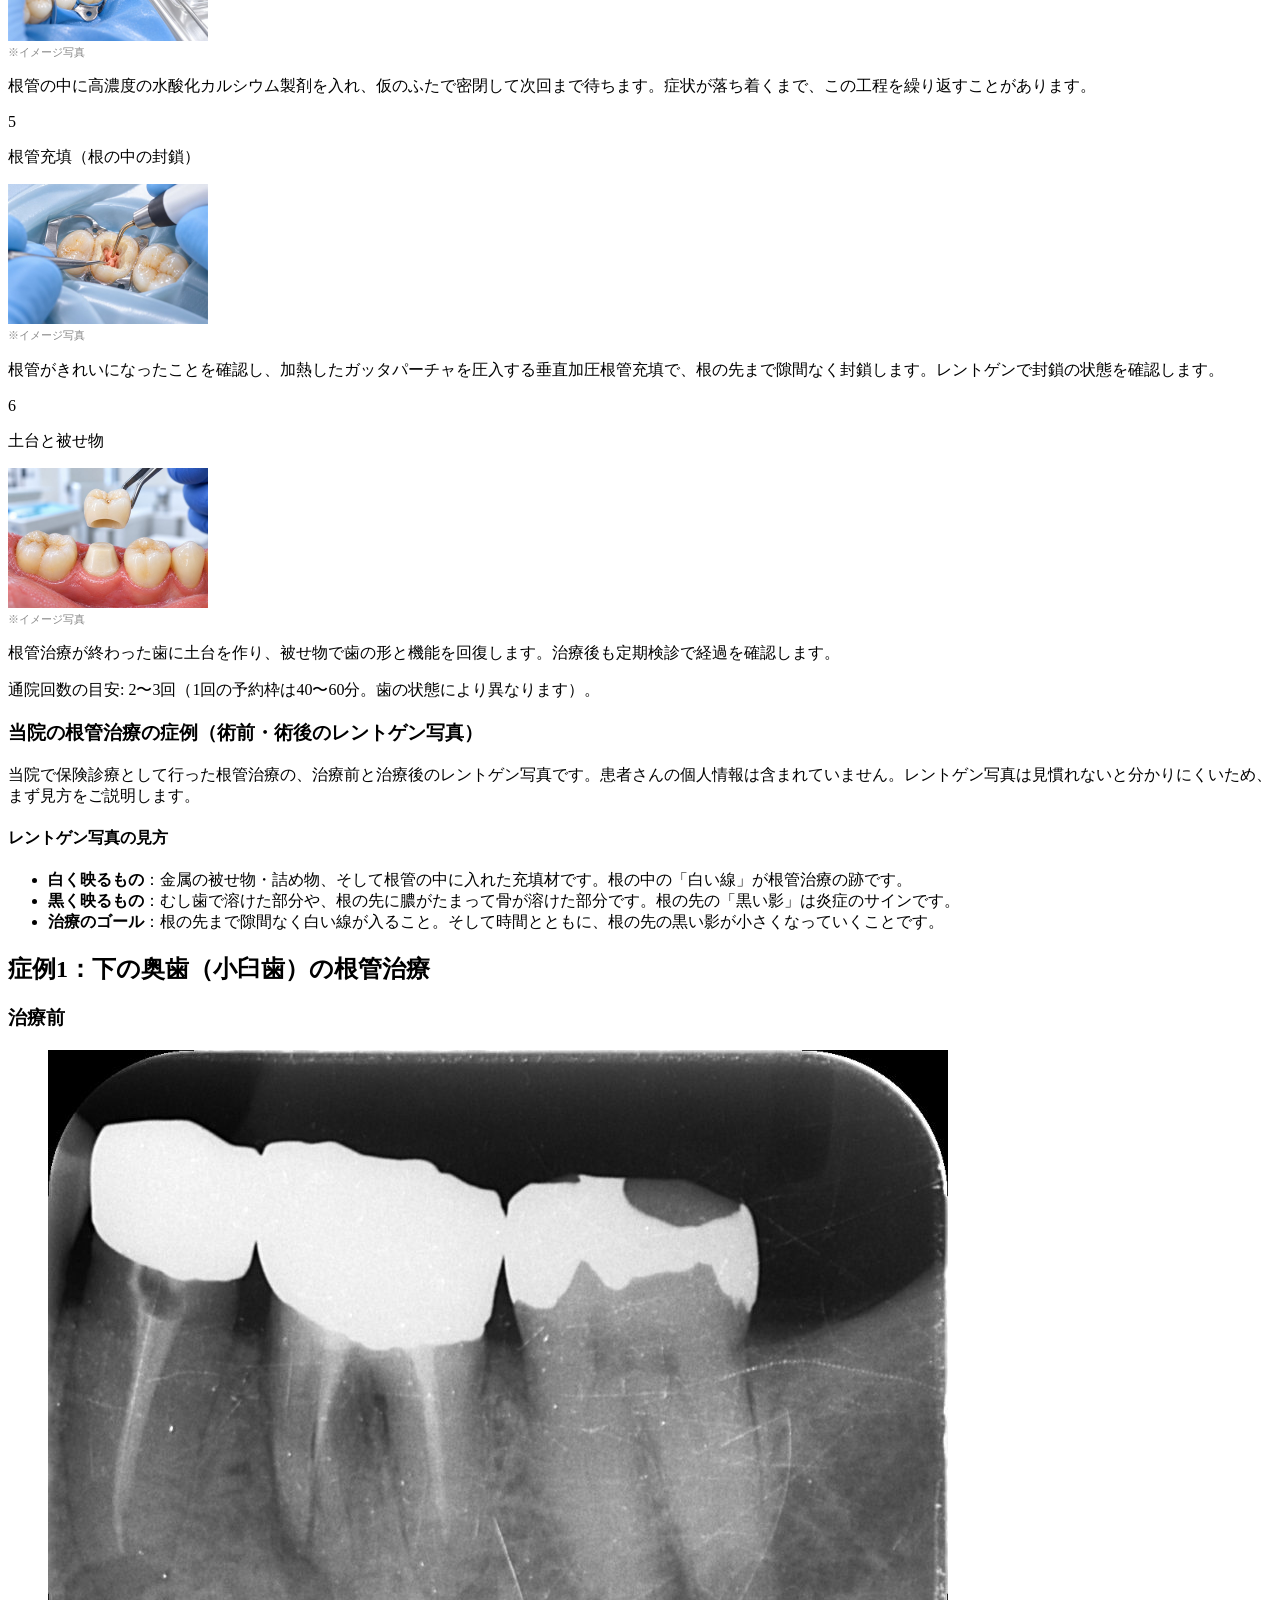
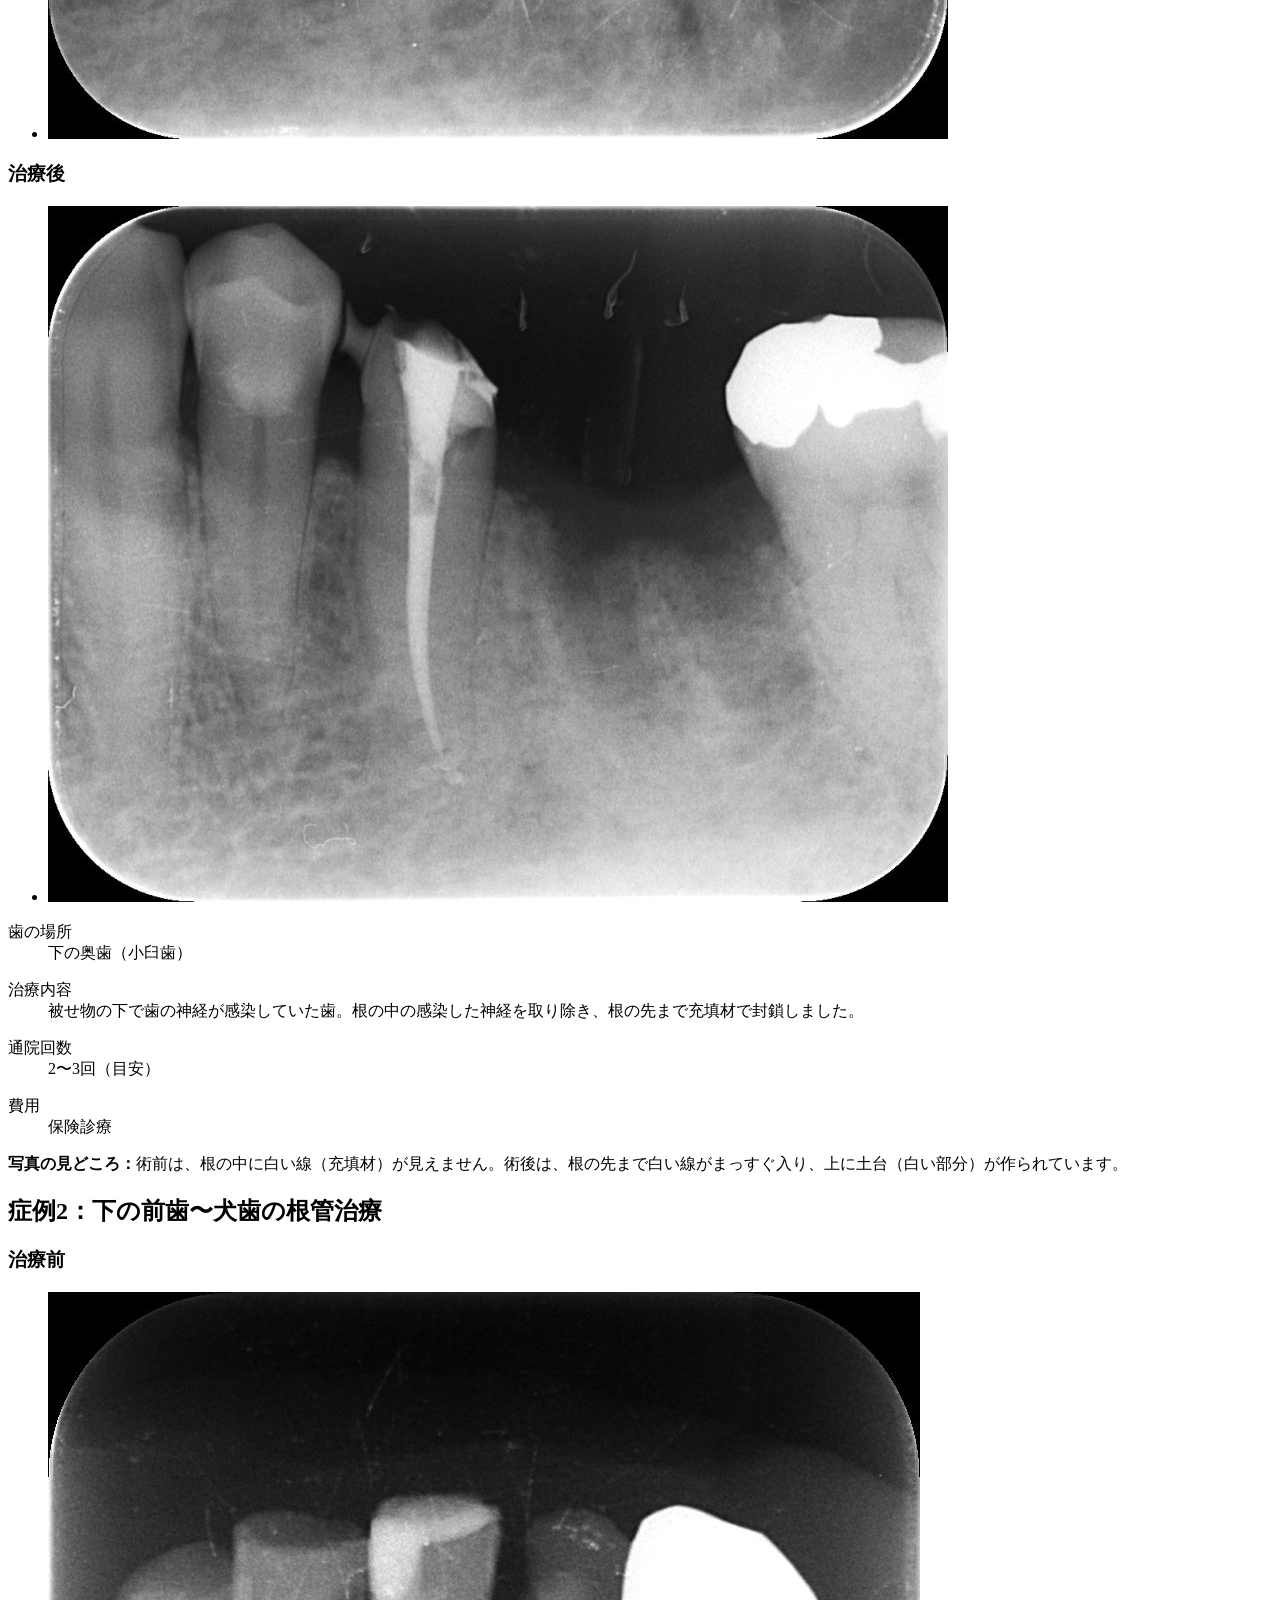
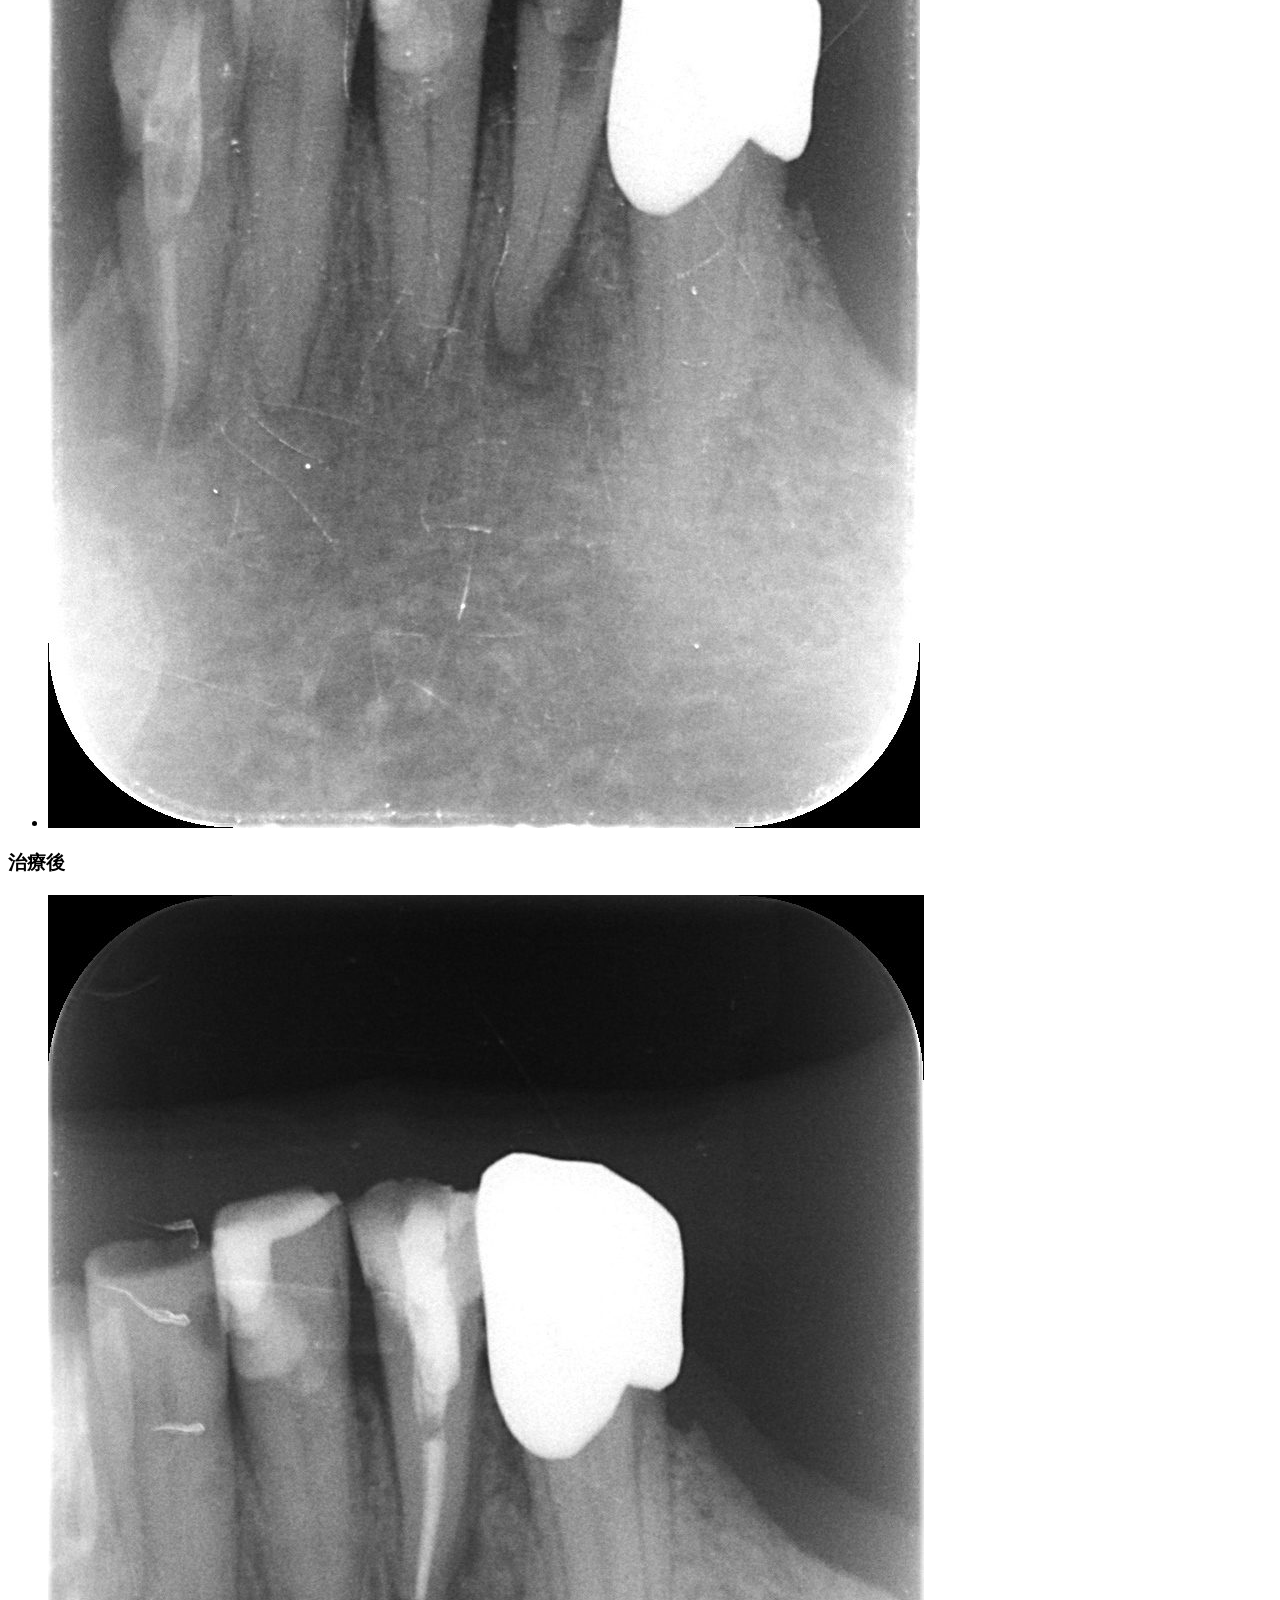
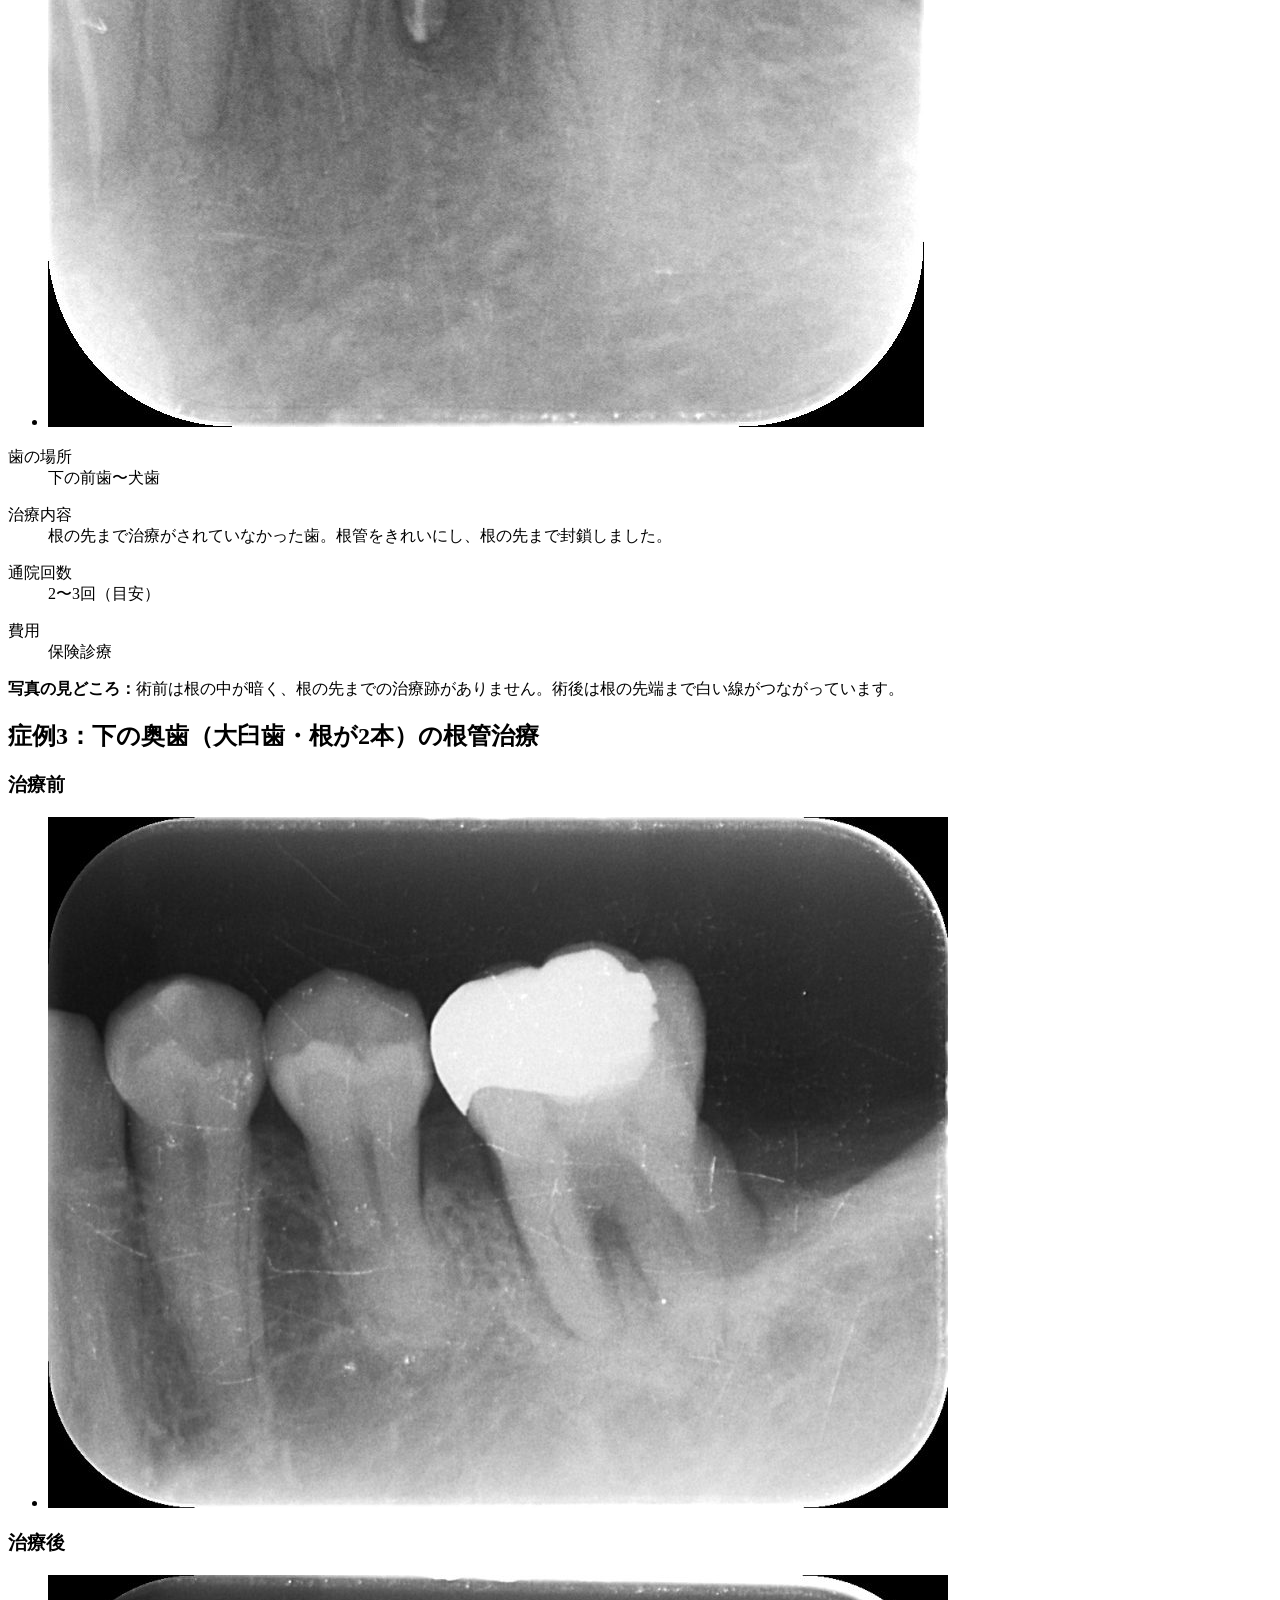
==== commit 6488baf6: "preview: endo-2609 redo crown photo, case cost label to 保険診療 only Co-Authored-By: Claude Fable 5.1 <" ====
--- a/preview/endo-2609/index.html
+++ b/preview/endo-2609/index.html
@@ -574,7 +574,7 @@
 <dl><dt>歯の場所</dt><dd>下の奥歯（小臼歯）</dd></dl>
 <dl><dt>治療内容</dt><dd>被せ物の下で歯の神経が感染していた歯。根の中の感染した神経を取り除き、根の先まで充填材で封鎖しました。</dd></dl>
 <dl><dt>通院回数</dt><dd>2〜3回（目安）</dd></dl>
-<dl><dt>費用</dt><dd>保険診療（3割負担）</dd></dl>
+<dl><dt>費用</dt><dd>保険診療</dd></dl>
 <div class="caption"><p><strong>写真の見どころ：</strong>術前は、根の中に白い線（充填材）が見えません。術後は、根の先まで白い線がまっすぐ入り、上に土台（白い部分）が作られています。</p></div>
 </div>
 <div class="box_case">
@@ -586,7 +586,7 @@
 <dl><dt>歯の場所</dt><dd>下の前歯〜犬歯</dd></dl>
 <dl><dt>治療内容</dt><dd>根の先まで治療がされていなかった歯。根管をきれいにし、根の先まで封鎖しました。</dd></dl>
 <dl><dt>通院回数</dt><dd>2〜3回（目安）</dd></dl>
-<dl><dt>費用</dt><dd>保険診療（3割負担）</dd></dl>
+<dl><dt>費用</dt><dd>保険診療</dd></dl>
 <div class="caption"><p><strong>写真の見どころ：</strong>術前は根の中が暗く、根の先までの治療跡がありません。術後は根の先端まで白い線がつながっています。</p></div>
 </div>
 <div class="box_case">
@@ -598,7 +598,7 @@
 <dl><dt>歯の場所</dt><dd>下の奥歯（大臼歯・根が2本）</dd></dl>
 <dl><dt>治療内容</dt><dd>銀の被せ物の下で神経が感染した歯。2本の根の中にある3本の根管をそれぞれ清掃し、封鎖しました。</dd></dl>
 <dl><dt>通院回数</dt><dd>2〜3回（目安）</dd></dl>
-<dl><dt>費用</dt><dd>保険診療（3割負担）</dd></dl>
+<dl><dt>費用</dt><dd>保険診療</dd></dl>
 <div class="caption"><p><strong>写真の見どころ：</strong>下の大臼歯は根が2本、根管は3本あることが多い歯です。術後の写真では、根の中に3本の白い線が見えます。1本でも取り残すと再発の原因になります。</p></div>
 </div>
 <div class="box_case">
@@ -610,7 +610,7 @@
 <dl><dt>歯の場所</dt><dd>上の前歯</dd></dl>
 <dl><dt>治療内容</dt><dd>歯の神経が感染した前歯。根管を清掃したうえで根の先まで封鎖し、被せ物のための土台を作りました。</dd></dl>
 <dl><dt>通院回数</dt><dd>2〜3回（目安）</dd></dl>
-<dl><dt>費用</dt><dd>保険診療（3割負担）</dd></dl>
+<dl><dt>費用</dt><dd>保険診療</dd></dl>
 <div class="caption"><p><strong>写真の見どころ：</strong>術後の写真では、根の中に白い線（充填材）と、歯の頭の部分に白い土台が見えます。前歯は根が1本のことが多く、根の先まで確実に封鎖することが大切です。</p></div>
 </div>
 <div class="box_case">
@@ -622,7 +622,7 @@
 <dl><dt>歯の場所</dt><dd>上の小臼歯</dd></dl>
 <dl><dt>治療内容</dt><dd>歯の頭の部分が大きく崩れ、神経まで感染していた歯。根管治療のうえ、土台を作って被せ物に備えました。</dd></dl>
 <dl><dt>通院回数</dt><dd>2〜3回（目安）</dd></dl>
-<dl><dt>費用</dt><dd>保険診療（3割負担）</dd></dl>
+<dl><dt>費用</dt><dd>保険診療</dd></dl>
 <div class="caption"><p><strong>写真の見どころ：</strong>術前は歯の頭が大きく欠けています。術後は根の先まで白い線が入り、土台が作られています。ここまで崩れていても、根が残っていれば保存できることがあります。</p></div>
 </div>
 <div class="box_case">
@@ -634,7 +634,7 @@
 <dl><dt>歯の場所</dt><dd>下の奥歯（大臼歯）</dd></dl>
 <dl><dt>治療内容</dt><dd>大きな詰め物の下で神経が感染した歯。2本の根の根管を清掃し、封鎖しました。</dd></dl>
 <dl><dt>通院回数</dt><dd>2〜3回（目安）</dd></dl>
-<dl><dt>費用</dt><dd>保険診療（3割負担）</dd></dl>
+<dl><dt>費用</dt><dd>保険診療</dd></dl>
 <div class="caption"><p><strong>写真の見どころ：</strong>術前は詰め物の下が暗く写り、むし歯が深く進んでいることが分かります。術後は2本の根の先まで白い線が入っています。</p></div>
 </div>
 <div class="box_case">
@@ -646,7 +646,7 @@
 <dl><dt>歯の場所</dt><dd>上の奥歯（大臼歯・根が3本）</dd></dl>
 <dl><dt>治療内容</dt><dd>上の大臼歯の根管治療。3本の根の根管をすべて清掃し、封鎖しました。</dd></dl>
 <dl><dt>通院回数</dt><dd>2〜3回（目安）</dd></dl>
-<dl><dt>費用</dt><dd>保険診療（3割負担）</dd></dl>
+<dl><dt>費用</dt><dd>保険診療</dd></dl>
 <div class="caption"><p><strong>写真の見どころ：</strong>上の奥歯は根が3本あり、根管の入り口が見つけにくい歯です。術後の写真では、3本の根それぞれに白い線が入っています。根管の本数を見落とさないよう、入り口を一つひとつ確認しながら進める部位です。</p></div>
 </div>
 <div class="box_case">
@@ -658,7 +658,7 @@
 <dl><dt>歯の場所</dt><dd>下の奥歯（大臼歯）</dd></dl>
 <dl><dt>治療内容</dt><dd>歯の神経が感染した奥歯。2本の根の根管を清掃し、根の先まで封鎖しました。</dd></dl>
 <dl><dt>通院回数</dt><dd>2〜3回（目安）</dd></dl>
-<dl><dt>費用</dt><dd>保険診療（3割負担）</dd></dl>
+<dl><dt>費用</dt><dd>保険診療</dd></dl>
 <div class="caption"><p><strong>写真の見どころ：</strong>術前の写真は撮影の角度が異なるため根の先は写っていませんが、術後の写真では2本の根の先まで白い線が入っていることが確認できます。</p></div>
 </div>
 <div class="box_case">
@@ -670,7 +670,7 @@
 <dl><dt>歯の場所</dt><dd>下の奥歯（大臼歯）</dd></dl>
 <dl><dt>治療内容</dt><dd>歯の神経が感染した奥歯。2本の根にある3本の根管を清掃し、封鎖しました。</dd></dl>
 <dl><dt>通院回数</dt><dd>2〜3回（目安）</dd></dl>
-<dl><dt>費用</dt><dd>保険診療（3割負担）</dd></dl>
+<dl><dt>費用</dt><dd>保険診療</dd></dl>
 <div class="caption"><p><strong>写真の見どころ：</strong>術前は根の中に治療跡がなく、根の先の周りがやや暗く写っています。術後は3本の根管に白い線が入り、根の先まで封鎖されています。</p></div>
 </div>
 <div class="box_case">
@@ -682,7 +682,7 @@
 <dl><dt>歯の場所</dt><dd>上の奥歯（大臼歯）</dd></dl>
 <dl><dt>治療内容</dt><dd>詰め物の下で神経が感染した上の奥歯。根管を清掃して封鎖し、土台を作りました。</dd></dl>
 <dl><dt>通院回数</dt><dd>2〜3回（目安）</dd></dl>
-<dl><dt>費用</dt><dd>保険診療（3割負担）</dd></dl>
+<dl><dt>費用</dt><dd>保険診療</dd></dl>
 <div class="caption"><p><strong>写真の見どころ：</strong>術後の写真では、根の中の白い線と、歯の頭の部分の白い土台が見えます。上の奥歯は根の先が鼻の横の空洞（上顎洞）に近く、確実な封鎖が大切です。</p></div>
 </div>
 <div class="box_case">
@@ -694,7 +694,7 @@
 <dl><dt>歯の場所</dt><dd>上の奥歯（小臼歯〜大臼歯）</dd></dl>
 <dl><dt>治療内容</dt><dd>詰め物の下で神経が感染した歯。2本の根管を清掃し、根の先まで封鎖しました。</dd></dl>
 <dl><dt>通院回数</dt><dd>2〜3回（目安）</dd></dl>
-<dl><dt>費用</dt><dd>保険診療（3割負担）</dd></dl>
+<dl><dt>費用</dt><dd>保険診療</dd></dl>
 <div class="caption"><p><strong>写真の見どころ：</strong>術前は根の中が暗く、治療跡がありません。術後は2本の根管に白い線が入り、根の先まで封鎖されています。</p></div>
 </div>
 <div class="box_case">
@@ -706,7 +706,7 @@
 <dl><dt>歯の場所</dt><dd>上の前歯（側切歯）</dd></dl>
 <dl><dt>治療内容</dt><dd>根の先に膿がたまり、骨が溶けて黒い影になっていた歯。根管を清掃・封鎖して、根の先の炎症が治まるようにしました。</dd></dl>
 <dl><dt>通院回数</dt><dd>2〜3回（目安）</dd></dl>
-<dl><dt>費用</dt><dd>保険診療（3割負担）</dd></dl>
+<dl><dt>費用</dt><dd>保険診療</dd></dl>
 <div class="caption"><p><strong>写真の見どころ：</strong>術前の写真では、根の先に丸い黒い影（膿がたまって骨が溶けた部分）が見えます。術後は根の先まで白い線が入っています。黒い影は、治療後に時間をかけて骨が回復し、小さくなっていきます。</p></div>
 </div>
 <div class="box_style01">
